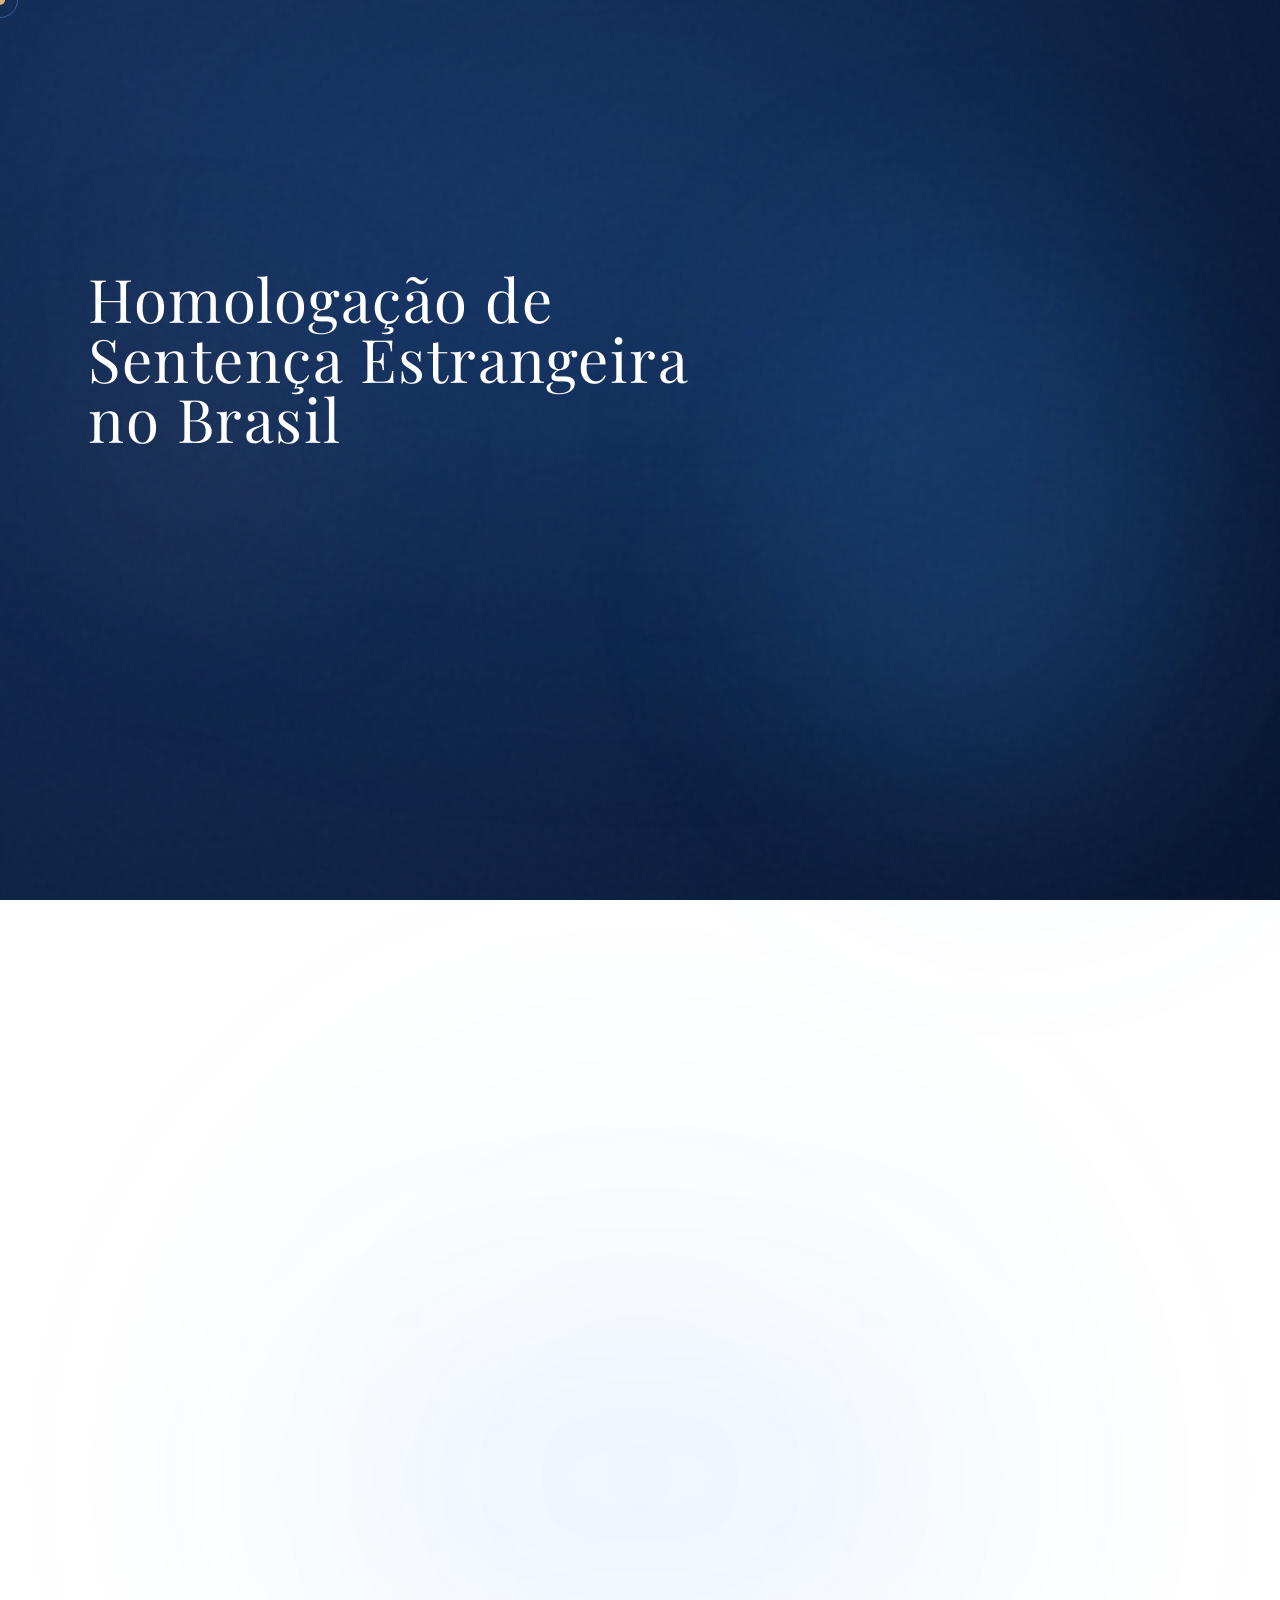
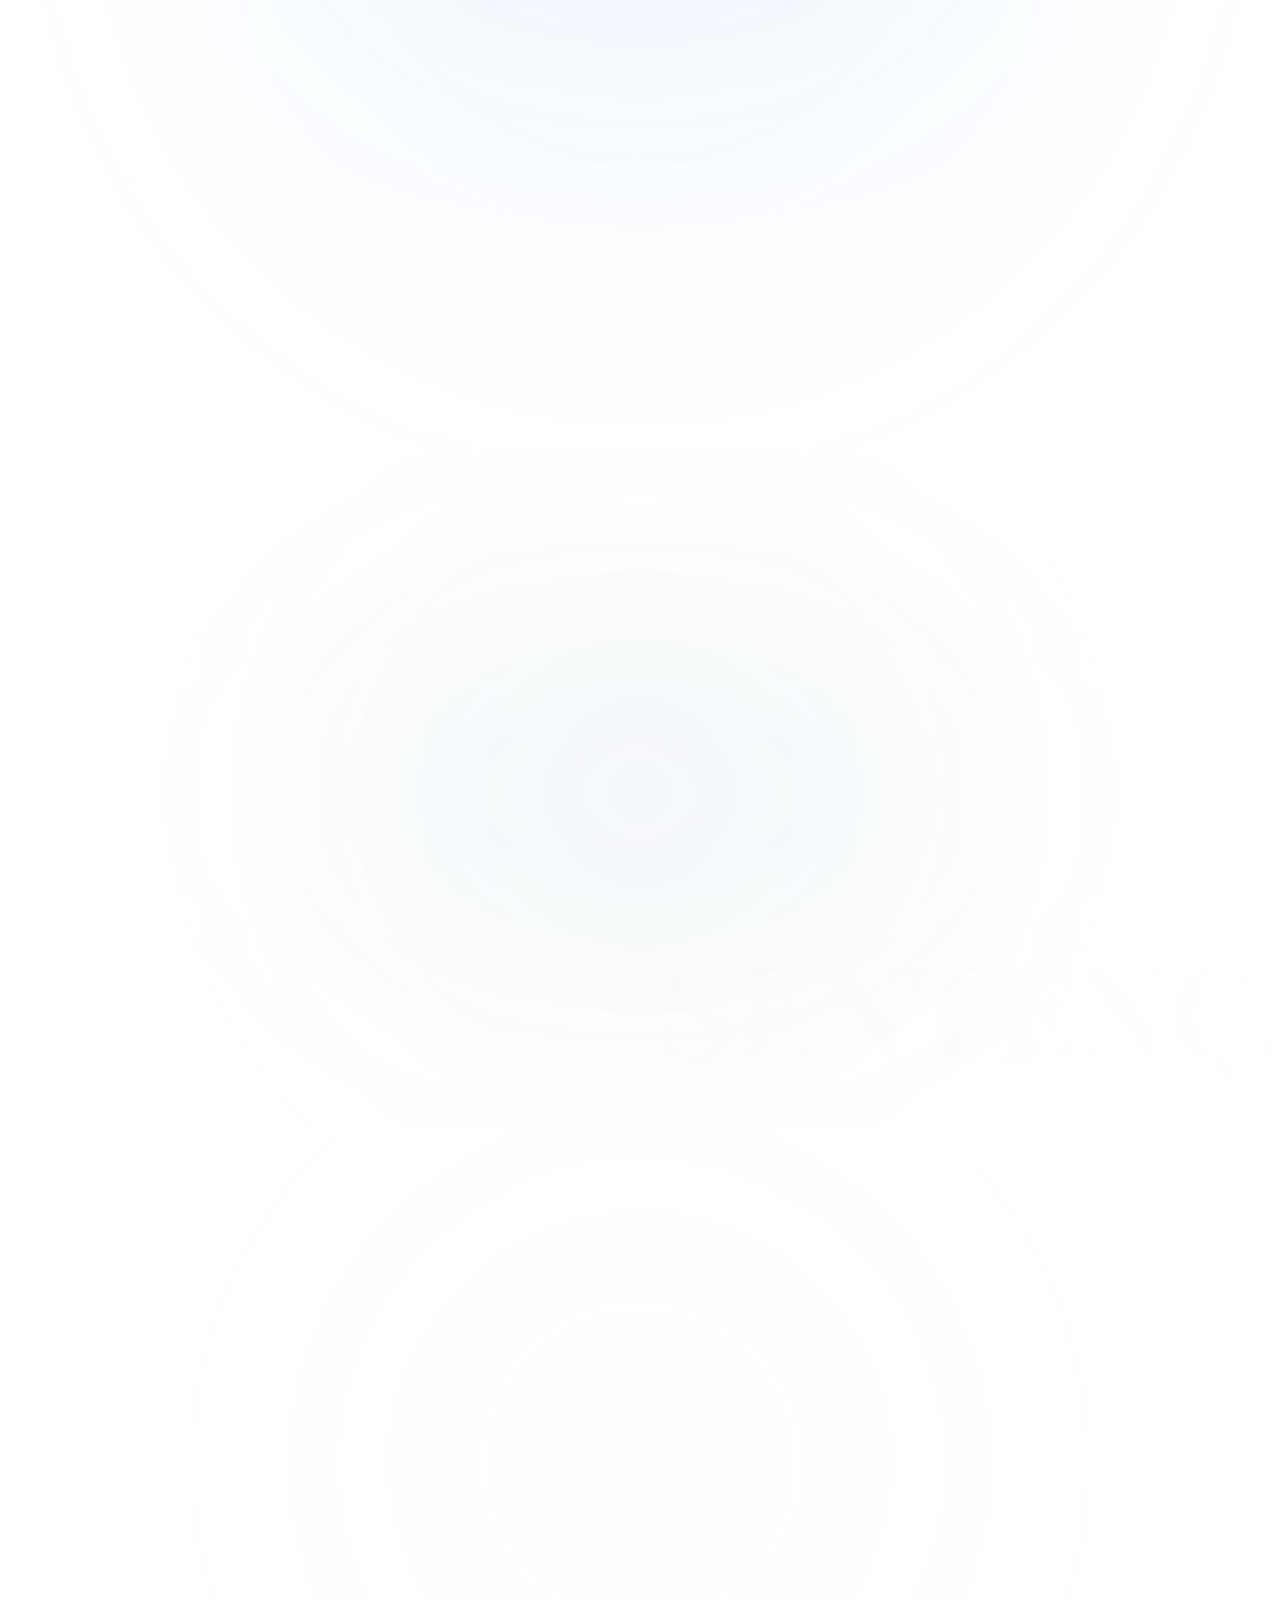
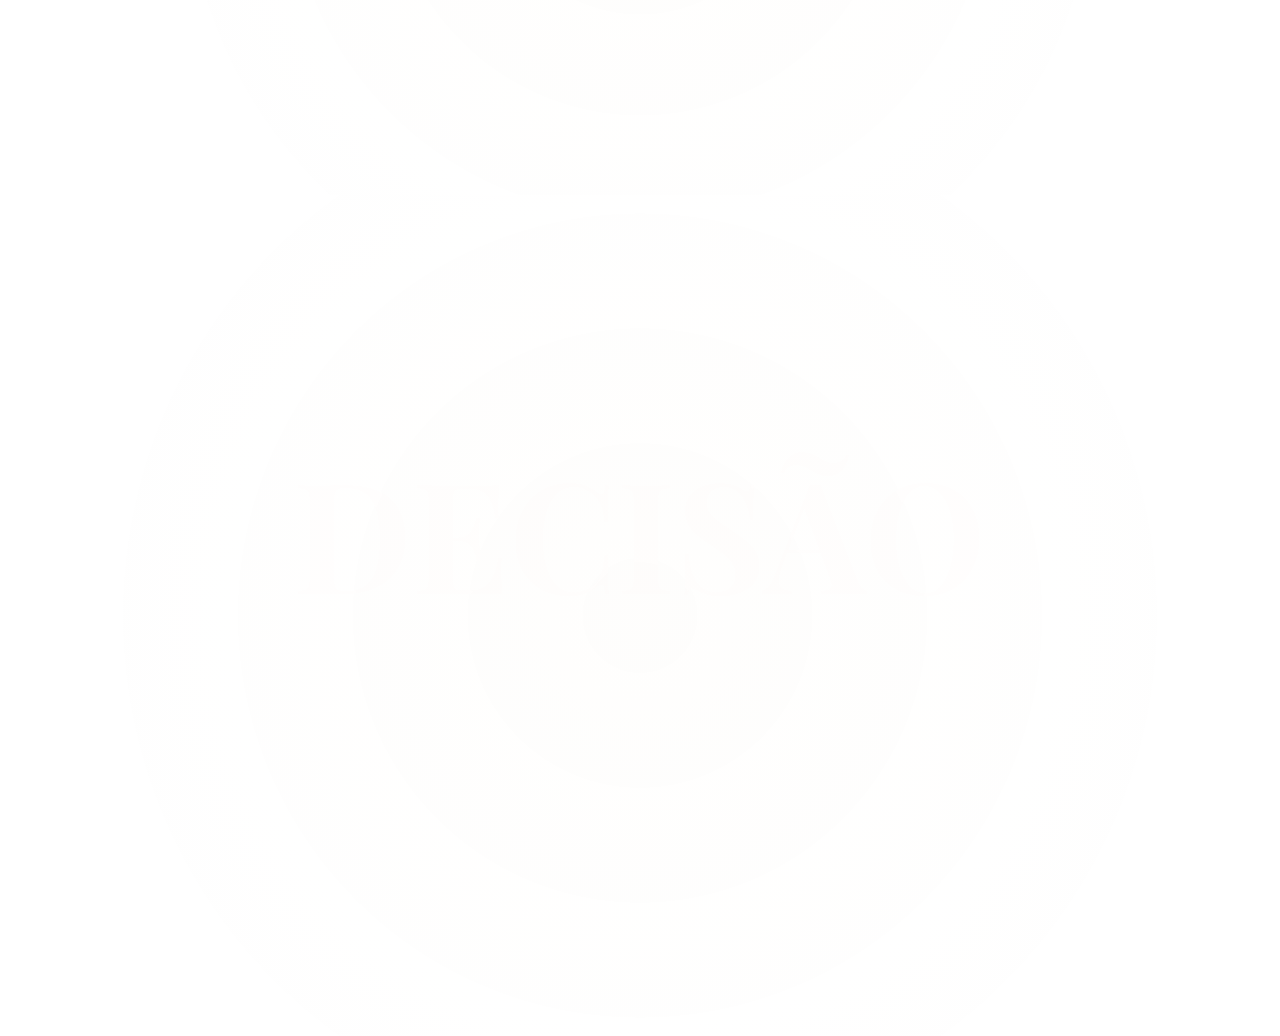
==== index.html @ bb390366 "primeira reorganização de pastas" ====
<!DOCTYPE html>
<html class="overflow-x-hidden" lang="pt-br">
<head>
    <meta charset="utf-8"/>
    <meta content="width=device-width, initial-scale=1.0" name="viewport"/>
    <title>Homologação de Sentença Estrangeira no Brasil | Dra. Fernanda Nelsen Teodoro Decesaro</title>
    <meta content="Adquira a obra definitiva de Fernanda Nelsen Teodoro Decesaro sobre o reconhecimento de decisões estrangeiras no ordenamento jurídico brasileiro. Publicado pela Juruá Editora." name="description"/>
    
    <!-- Fonts: Plus Jakarta Sans, Playfair Display & IBM Plex Mono from Google Fonts CDN -->
    <link rel="preconnect" href="https://fonts.googleapis.com">
    <link rel="preconnect" href="https://fonts.gstatic.com" crossorigin>
    <link href="https://fonts.googleapis.com/css2?family=Plus+Jakarta+Sans:ital,wght@0,200..800;1,200..800&family=Playfair+Display:ital,wght@0,400..900;1,400..900&family=IBM+Plex+Mono:ital,wght@0,100..700;1,100..700&display=swap" rel="stylesheet">
    
    <!-- Webflow Stylesheet (Local copy) -->
    <link href="assets/css/webflow.css" rel="stylesheet" type="text/css"/>
    
    <!-- Tailwind CSS (Local copy) -->
    <script src="assets/js/tailwind.js"></script>
    
    <!-- Lucide Icons UMD (Local copy) -->
    <script src="assets/js/lucide.min.js"></script>

    <!-- External Premium Libraries via CDN -->
    <!-- GSAP 3 (Core) -->
    <script src="https://cdnjs.cloudflare.com/ajax/libs/gsap/3.12.5/gsap.min.js"></script>
    <!-- GSAP ScrollTrigger -->
    <script src="https://cdnjs.cloudflare.com/ajax/libs/gsap/3.12.5/ScrollTrigger.min.js"></script>
    <!-- SplitType for editorial typography reveal -->
    <script src="https://unpkg.com/split-type"></script>
    <!-- Lenis for ultra-smooth scrolling experience -->
    <script src="https://unpkg.com/@studio-freight/lenis@1.0.42/dist/lenis.min.js"></script>

    <script>
        tailwind.config = {
            theme: {
                extend: {
                    fontFamily: {
                        sans: ['Plus Jakarta Sans', 'sans-serif'],
                        serif: ['Playfair Display', 'serif'],
                        mono: ['IBM Plex Mono', 'monospace'],
                    },
                    colors: {
                        brand: {
                            gold: '#D4B47A', // Highlight Gold
                            goldglow: '#E3CFA8', // Lighter gold
                            dark: '#0E2347', // Deep Navy Background
                            panel: '#1A3566', // Mid Blue Panel
                            border: 'rgba(244, 246, 250, 0.08)', // Ice white border
                            purple: '#2E86E8', // Accent Blue
                            pink: '#6FA8F5', // Accent Light Blue
                            blue: '#1A3566',
                            light: '#F4F6FA' // Ice White Text/Light
                        }
                    },
                    animation: {
                        'float': 'float 6s ease-in-out infinite',
                        'pulse-slow': 'pulse 4s cubic-bezier(0.4, 0, 0.6, 1) infinite',
                    },
                    keyframes: {
                        float: {
                          '0%, 100%': { transform: 'translateY(0)' },
                          '50%': { transform: 'translateY(-12px)' },
                        }
                    }
                }
            }
        }
    </script>

    <style>
        /* CSS resets and custom updates */
        body {
            background: radial-gradient(circle at 10% 10%, #152E5B 0%, #0E2347 55%, #07152d 100%);
            background-attachment: fixed;
            background-repeat: no-repeat;
            background-size: cover;
            color: #F4F6FA;
            -webkit-font-smoothing: antialiased;
            overflow-x: hidden;
            padding-top: 0 !important;
            font-family: 'Plus Jakarta Sans', sans-serif;
        }

        /* --- Custom Noise Overlay --- */
        .noise-overlay {
            position: fixed;
            top: 0;
            left: 0;
            width: 100vw;
            height: 100vh;
            content: "";
            opacity: 0.025;
            pointer-events: none;
            z-index: 9999;
            background-image: url("data:image/svg+xml,%3Csvg viewBox='0 0 200 200' xmlns='http://www.w3.org/2000/svg'%3E%3Cfilter id='noiseFilter'%3E%3CfeTurbulence type='fractalNoise' baseFrequency='0.65' numOctaves='3' stitchTiles='stitch'/%3E%3C/filter%3E%3Crect width='100%25' height='100%25' filter='url(%23noiseFilter)'/%3E%3C/svg%3E");
        }

        /* --- Scroll Entrance Reveals --- */
        .reveal {
            opacity: 0;
            transform: translateY(24px);
            transition: all 0.9s cubic-bezier(0.16, 1, 0.3, 1);
            filter: blur(6px);
        }
        .reveal.active {
            opacity: 1;
            transform: translateY(0);
            filter: blur(0);
        }

        /* --- Premium Glassmorphism --- */
        .glass-panel {
            background: linear-gradient(180deg, rgba(212, 180, 122, 0.03) 0%, rgba(244, 246, 250, 0.01) 100%);
            backdrop-filter: blur(12px);
            -webkit-backdrop-filter: blur(12px);
            border: 1px solid rgba(244, 246, 250, 0.08);
            box-shadow: 0 4px 30px rgba(0, 0, 0, 0.4);
        }
        .glass-panel:hover {
            border-color: rgba(212, 180, 122, 0.2);
            background: linear-gradient(180deg, rgba(212, 180, 122, 0.05) 0%, rgba(244, 246, 250, 0.02) 100%);
        }



        /* --- Custom Scrollbar --- */
        ::-webkit-scrollbar { width: 6px; }
        ::-webkit-scrollbar-track { background: #0E2347; }
        ::-webkit-scrollbar-thumb { background: #1A3566; border-radius: 3px; }
        ::-webkit-scrollbar-thumb:hover { background: #D4B47A; }

        /* --- Text Gradients --- */
        .text-gradient {
            background: linear-gradient(to bottom right, #F4F6FA, #D4B47A 70%, #E3CFA8);
            -webkit-background-clip: text;
            -webkit-text-fill-color: transparent;
        }
        .text-gradient-purple {
            background: linear-gradient(135deg, #F4F6FA, #6FA8F5 60%, #2E86E8);
            -webkit-background-clip: text;
            -webkit-text-fill-color: transparent;
        }

        /* --- 3D Floating Book Mockup --- */
        .perspective-container {
            perspective: 1200px;
        }
        .book-wrapper-3d {
            transform: rotateY(-18deg) rotateX(8deg) rotateZ(-2deg);
            transform-style: preserve-3d;
            box-shadow: -15px 20px 30px rgba(0, 0, 0, 0.6), 0 0 40px rgba(46, 134, 232, 0.1);
            transition: transform 0.6s cubic-bezier(0.16, 1, 0.3, 1), box-shadow 0.6s;
        }
        
        /* Floating Shadow Animation */
        @keyframes float-shadow {
            0%, 100% {
                transform: translateX(-50%) scale(0.95);
                opacity: 0.5;
            }
            50% {
                transform: translateX(-50%) scale(0.85);
                opacity: 0.3;
                filter: blur(16px);
            }
        }
        .animate-float-shadow {
            animation: float-shadow 6s ease-in-out infinite;
        }

        /* --- Webflow Button Overrides to Blue Accent --- */
        .main-cta {
            background: linear-gradient(249deg, #2E86E8, #6FA8F5) !important;
            border: none !important;
            color: #F4F6FA !important;
            font-family: 'Plus Jakarta Sans', sans-serif !important;
        }
        .main-cta:hover {
            background: linear-gradient(249deg, #1E65B8, #2E86E8) !important;
            transform: translateY(-2px) scale(1.02);
            box-shadow: 0 8px 20px rgba(46, 134, 232, 0.3) !important;
        }

        /* Custom trailing cursor classes */
        .custom-cursor-dot, .custom-cursor-ring {
            transition: width 0.3s, height 0.3s, background-color 0.3s, border-color 0.3s, transform 0.05s ease-out;
        }

        /* Custom SplitType words styles for H1 reveal to prevent flashing */
        .split-title .word {
            display: inline-block;
            overflow: hidden;
            vertical-align: bottom;
            opacity: 0;
            transform: translateY(24px);
        }

        /* Respect accessibility reduced motion setting */
        @media (prefers-reduced-motion: reduce) {
            * {
                animation-delay: 0s !important;
                animation-duration: 0s !important;
                animation-iteration-count: 1 !important;
                transition-duration: 0s !important;
                scroll-behavior: auto !important;
            }
            .animate-float {
                animation: none !important;
                transform: none !important;
            }
            .animate-float-shadow {
                animation: none !important;
                transform: translateX(-50%) scale(0.95) !important;
                opacity: 0.4 !important;
            }
            .book-wrapper-3d {
                transform: rotateY(-18deg) rotateX(8deg) rotateZ(-2deg) !important;
                transition: none !important;
            }
        }
    </style>
</head>
<body class="relative min-h-screen selection:bg-brand-gold selection:text-brand-dark overflow-x-hidden">

    <!-- Subtle Grain Noise Overlay -->
    <div class="noise-overlay"></div>

    <!-- Fixed Structural Grids and Blur Blobs -->

    <div class="fixed top-0 left-1/2 -translate-x-1/2 w-[320px] md:w-[900px] h-[500px] bg-brand-purple/15 rounded-full blur-[100px] md:blur-[140px] -z-10 animate-pulse-slow"></div>
    <div class="fixed bottom-10 right-10 w-[450px] h-[450px] bg-brand-pink/5 rounded-full blur-[120px] -z-10"></div>
    <div class="fixed top-1/3 left-10 w-[300px] h-[300px] bg-brand-gold/5 rounded-full blur-[100px] -z-10"></div>

    <!-- Giant subtle typographic decoration in background -->
    <div class="absolute top-[25%] left-[-5%] font-serif text-[12vw] font-bold text-white/[0.015] select-none pointer-events-none -z-10 leading-none">
        JURUÁ
    </div>
    <div class="absolute top-[60%] right-[-5%] font-serif text-[10vw] font-bold text-brand-gold/[0.01] select-none pointer-events-none -z-10 leading-none">
        SENTENÇA
    </div>

    <!-- Global Top Glass Navigation -->
    <nav class="fixed top-4 md:top-6 left-1/2 -translate-x-1/2 w-[95%] md:w-[80%] lg:w-[680px] z-50 transition-all duration-300 navbar-reveal opacity-0 -translate-y-4">
        <!-- Main Navbar Pill -->
        <div class="glass-panel rounded-full p-2 pl-4 pr-2 lg:px-6 flex items-center justify-between shadow-2xl relative z-20">
            <!-- Hamburger Button (Mobile/Tablet only: from 1023px down) -->
            <button id="hamburger-btn" class="lg:hidden flex items-center justify-center p-2 rounded-full text-brand-light/60 hover:text-brand-gold focus:outline-none transition-colors" aria-label="Menu">
                <svg id="hamburger-icon" class="w-5 h-5 transition-transform duration-300" fill="none" viewBox="0 0 24 24" stroke="currentColor" stroke-width="2">
                    <path stroke-linecap="round" stroke-linejoin="round" d="M4 6h16M4 12h16M4 18h16" />
                </svg>
                <svg id="close-icon" class="w-5 h-5 hidden transition-transform duration-300" fill="none" viewBox="0 0 24 24" stroke="currentColor" stroke-width="2">
                    <path stroke-linecap="round" stroke-linejoin="round" d="M6 18L18 6M6 6l12 12" />
                </svg>
            </button>
            
            <!-- Navigation Links (aligned to the left) -->
            <div class="hidden lg:flex items-center gap-8">
                <a class="text-[10px] font-bold uppercase tracking-wider text-brand-light/50 hover:text-brand-gold transition-colors duration-300" href="#hero">Início</a>
                <a class="text-[10px] font-bold uppercase tracking-wider text-brand-light/50 hover:text-brand-gold transition-colors duration-300" href="#sobre-o-livro">A Obra</a>
                <a class="text-[10px] font-bold uppercase tracking-wider text-brand-light/50 hover:text-brand-gold transition-colors duration-300" href="#detalhes">Conteúdo</a>
                <a class="text-[10px] font-bold uppercase tracking-wider text-brand-light/50 hover:text-brand-gold transition-colors duration-300" href="#sobre-a-autora">Autora</a>
                <a class="text-[10px] font-bold uppercase tracking-wider text-brand-light/50 hover:text-brand-gold transition-colors duration-300" href="#comprar">Comprar</a>
            </div>
            
            <!-- Action Button (Conic Spinning Border matching the Hero style) -->
            <div class="ml-auto lg:ml-0">
                <a class="group relative inline-flex items-center justify-center overflow-hidden rounded-full p-[1px] focus:outline-none hover:scale-[1.03] active:scale-[0.98] transition-all duration-300 shadow-[0_4px_15px_rgba(212,180,122,0.1)] hover:shadow-[0_6px_20px_rgba(212,180,122,0.2)]" href="#comprar">
                    <span class="absolute inset-[-1000%] animate-[spin_4s_linear_infinite] bg-[conic-gradient(from_90deg_at_50%_50%,#0E2347_0%,#D4B47A_50%,#0E2347_100%)]"></span>
                    <span class="inline-flex h-full w-full cursor-pointer items-center justify-center gap-2 rounded-full bg-brand-panel px-5 py-2.5 text-[10px] font-bold uppercase tracking-[0.2em] text-white backdrop-blur-3xl transition-all group-hover:bg-[#0e182a] duration-300">
                        <span>Comprar</span>
                        <i data-lucide="arrow-right" class="w-3.5 h-3.5 text-brand-gold group-hover:translate-x-0.5 transition-transform duration-300"></i>
                    </span>
                </a>
            </div>
        </div>

        <!-- Mobile Dropdown Menu (Under the pill, absolute positioned) -->
        <div id="mobile-menu" class="absolute top-[calc(100%+8px)] left-0 w-full glass-panel rounded-2xl p-4 shadow-2xl opacity-0 translate-y-[-10px] pointer-events-none transition-all duration-300 z-10 lg:hidden">
            <div class="flex flex-col space-y-4 text-center">
                <a class="mobile-menu-link text-[10px] font-bold uppercase tracking-[0.2em] text-brand-light/70 hover:text-brand-gold transition-colors py-2.5" href="#hero">Início</a>
                <a class="mobile-menu-link text-[10px] font-bold uppercase tracking-[0.2em] text-brand-light/70 hover:text-brand-gold transition-colors py-2.5" href="#sobre-o-livro">A Obra</a>
                <a class="mobile-menu-link text-[10px] font-bold uppercase tracking-[0.2em] text-brand-light/70 hover:text-brand-gold transition-colors py-2.5" href="#detalhes">Conteúdo</a>
                <a class="mobile-menu-link text-[10px] font-bold uppercase tracking-[0.2em] text-brand-light/70 hover:text-brand-gold transition-colors py-2.5" href="#sobre-a-autora">Autora</a>
                <a class="mobile-menu-link text-[10px] font-bold uppercase tracking-[0.2em] text-brand-light/70 hover:text-brand-gold transition-colors py-2.5" href="#comprar">Comprar</a>
            </div>
        </div>
    </nav>

    <!-- Custom Trailing Luxury Cursor (Desktop only) -->
    <div class="custom-cursor-dot fixed top-0 left-0 w-2.5 h-2.5 rounded-full bg-brand-gold pointer-events-none z-[9999] -translate-x-1/2 -translate-y-1/2 hidden lg:block"></div>
    <div class="custom-cursor-ring fixed top-0 left-0 w-9 h-9 rounded-full border border-brand-pink/40 pointer-events-none z-[9998] -translate-x-1/2 -translate-y-1/2 hidden lg:block"></div>

    <!-- Main Content Container -->
    <main>
        <!-- Hero Section -->
        <section id="hero" class="relative min-h-screen flex items-center justify-center pt-32 pb-12 md:pt-36 md:pb-18 overflow-hidden">
            <div class="container mx-auto px-6 max-w-6xl relative z-10">
                <div class="grid grid-cols-1 lg:grid-cols-12 gap-12 lg:gap-16 items-center">
                    
                    <!-- Left Column: Copywriting Narrative -->
                    <div class="order-2 lg:order-1 lg:col-span-7 flex flex-col items-center lg:items-start justify-center space-y-6 md:space-y-8 text-center lg:text-left">
                        
                        <!-- Eyebrow Tag -->
                        <div class="hero-eyebrow opacity-0 -translate-y-4">
                            <div class="inline-flex items-center gap-2.5 px-4 py-1.5 rounded-full border border-brand-pink/20 bg-brand-purple/10 backdrop-blur-md">
                                <span class="relative flex h-2 w-2">
                                    <span class="animate-ping absolute inline-flex h-full w-full rounded-full opacity-75 bg-brand-pink"></span>
                                    <span class="relative inline-flex rounded-full h-2 w-2 bg-brand-pink"></span>
                                </span>
                                <span class="text-[9px] font-bold text-brand-pink tracking-[0.2em] uppercase">LANÇAMENTO OFICIAL · JURUÁ EDITORA</span>
                            </div>
                        </div>

                        <!-- H1 Title -->
                        <h1 class="split-title text-4xl sm:text-5xl md:text-6xl font-serif text-white tracking-wide leading-[1.25] font-light">
                            Homologação de Sentença Estrangeira no Brasil
                        </h1>

                        <!-- Gold Divider Line -->
                        <div class="hero-divider h-[1px] w-48 bg-gradient-to-r from-brand-gold/60 via-brand-pink/20 to-transparent opacity-0 -translate-x-4 mx-auto lg:mx-0"></div>

                        <!-- Subtitle -->
                        <p class="hero-subtitle text-sm md:text-base font-sans font-light text-brand-light/90 max-w-xl leading-relaxed tracking-wide opacity-0 translate-y-4 mx-auto lg:mx-0">
                            A obra de Fernanda Nelsen Teodoro Decesaro que sistematiza, em um único volume, tudo o que o profissional do direito precisa saber sobre o reconhecimento de decisões estrangeiras no ordenamento jurídico brasileiro.
                        </p>

                        <!-- Description -->
                        <p class="hero-description text-xs md:text-sm font-sans font-light text-brand-light/60 max-w-lg leading-relaxed tracking-wide opacity-0 translate-y-4 mx-auto lg:mx-0">
                            Da fundamentação constitucional aos casos mais sensíveis da prática — divórcios, sucessões, contratos e arbitragens internacionais. Um livro escrito para quem não pode errar.
                        </p>

                        <!-- Call To Action (CTA) Button -->
                        <div class="hero-cta pt-2 opacity-0 translate-y-4">
                            <a class="group relative inline-flex items-center justify-center overflow-hidden rounded-full p-[1px] focus:outline-none hover:scale-[1.03] active:scale-[0.98] transition-all duration-300 shadow-[0_4px_25px_rgba(212,180,122,0.15)] hover:shadow-[0_8px_30px_rgba(212,180,122,0.3)]" href="#comprar">
                                <span class="absolute inset-[-1000%] animate-[spin_4s_linear_infinite] bg-[conic-gradient(from_90deg_at_50%_50%,#0E2347_0%,#D4B47A_50%,#0E2347_100%)]"></span>
                                <span class="inline-flex h-full w-full cursor-pointer items-center justify-center gap-3 rounded-full bg-brand-panel px-8 py-4 text-[10px] font-bold uppercase tracking-[0.2em] text-white backdrop-blur-3xl transition-all group-hover:bg-[#0e182a] duration-300">
                                    <span>Comprar agora</span>
                                    <i data-lucide="arrow-right" class="w-4 h-4 text-brand-gold group-hover:translate-x-1 transition-transform duration-300"></i>
                                </span>
                            </a>
                        </div>
                    </div>

                    <!-- Right Column: Mockup Showcase -->
                    <div class="order-1 lg:order-2 lg:col-span-5 flex flex-col items-center justify-center relative">
                        <!-- Soft background glow behind the book -->
                        <div class="absolute inset-0 bg-brand-purple/15 blur-[90px] rounded-full pointer-events-none -z-10 animate-pulse-slow"></div>
                        
                        <!-- Book GSAP Entrance Wrapper (fixed size and flat styling, entry animation only) -->
                        <div class="book-gsap-reveal opacity-0 filter blur-[20px] w-[90%] max-w-[340px] md:max-w-[420px] lg:w-full lg:max-w-[500px] xl:max-w-[540px] relative z-10">
                            <img alt="Mockup do livro Homologação de Sentença Estrangeira no Brasil da advogada Fernanda Nelsen Teodoro Decesaro" 
                                 class="w-full mx-auto select-none filter drop-shadow-[-15px_20px_25px_rgba(0,0,0,0.65)]" 
                                 src="assets/book-mockup.webp"
                                 fetchpriority="high"/>
                        </div>
                    </div>

                </div>
            </div>

            <!-- Discrete bottom scroll indicator -->
            <div class="scroll-indicator absolute bottom-6 left-1/2 -translate-x-1/2 flex flex-col items-center gap-2 pointer-events-none select-none opacity-0 translate-y-2">
                <span class="text-[8px] uppercase tracking-[0.25em] text-brand-light/35 font-bold font-sans">Conhecer a obra</span>
                <div class="w-4 h-7 rounded-full border border-brand-light/15 flex justify-center p-1">
                    <div class="w-1 h-1.5 bg-brand-gold rounded-full animate-bounce"></div>
                </div>
            </div>
        </section>

        <!-- Section 2: Details and Takeaways -->
        <section id="sobre-o-livro" class="relative py-12 md:py-16 overflow-hidden bg-transparent" style="background: radial-gradient(circle at 50% 50%, rgba(46, 134, 232, 0.04) 0%, rgba(14, 35, 71, 0) 75%);">
            <!-- Background lights for section 2 -->
            <div class="absolute top-1/2 left-1/2 -translate-x-1/2 -translate-y-1/2 w-[600px] h-[300px] bg-brand-purple/5 rounded-full blur-[120px] pointer-events-none -z-10 animate-pulse-slow"></div>
            
            <div class="container mx-auto px-6 max-w-6xl relative z-10">
                <!-- Section Header -->
                <div class="text-center mb-16">
                    <div class="sec2-reveal flex justify-center mb-4 opacity-0 translate-y-4">
                        <span class="text-[9px] font-bold text-brand-gold tracking-[0.25em] uppercase">CONTEÚDO EXCLUSIVO</span>
                    </div>
                    <h2 class="sec2-reveal text-3xl md:text-5xl font-serif text-white tracking-tight leading-[1.3] max-w-4xl mx-auto opacity-0 translate-y-4">
                        A referência que faltava sobre o tema <span class="italic text-brand-gold">mais complexo</span> do direito internacional <span class="text-gradient">privado brasileiro</span>
                    </h2>
                    <div class="sec2-reveal h-[1px] w-24 bg-gradient-to-r from-transparent via-brand-gold/40 to-transparent mx-auto mt-6 opacity-0 translate-y-4"></div>
                </div>

                <!-- Split Content Layout -->
                <div class="grid grid-cols-1 lg:grid-cols-12 gap-8 lg:gap-12 items-center mb-24">
                    <!-- Left Copy (First half of main text) -->
                    <div class="lg:col-span-5 text-center lg:text-left sec2-reveal-left opacity-0 -translate-x-8">
                        <div class="glass-panel rounded-2xl p-6 md:p-8 hover:border-brand-gold/20 transition-all duration-300">
                            <h4 class="text-brand-gold font-serif text-lg font-medium mb-3">Fundamentos</h4>
                            <p class="text-sm md:text-base font-sans font-light text-brand-light/75 leading-relaxed tracking-wide">
                                Reúne em uma única obra os fundamentos constitucionais, os requisitos processuais e a jurisprudência consolidada do Superior Tribunal de Justiça sobre o tema.
                            </p>
                        </div>
                    </div>

                    <!-- Center Globe Element -->
                    <div class="lg:col-span-2 flex justify-center py-6 lg:py-0">
                        <div class="sec2-reveal-center relative w-24 h-24 flex items-center justify-center opacity-0 scale-75">
                            <!-- Soft background glow -->
                            <div class="absolute inset-0 bg-brand-gold/10 blur-[20px] rounded-full pointer-events-none -z-10 animate-pulse-slow"></div>
                            
                            <!-- Animated Clean SVG Globe -->
                            <svg class="w-16 h-16 text-brand-gold select-none pointer-events-none animate-[spin_32s_linear_infinite]" viewBox="0 0 100 100" xmlns="http://www.w3.org/2000/svg">
                                <!-- Outer border circle (very thin, low opacity) -->
                                <circle cx="50" cy="50" r="45" fill="none" stroke="rgba(212, 180, 122, 0.15)" stroke-width="0.75" />
                                
                                <!-- Main Globe circle -->
                                <circle cx="50" cy="50" r="30" fill="none" stroke="currentColor" stroke-width="1.25" />
                                
                                <!-- Latitudes -->
                                <line x1="20" y1="50" x2="80" y2="50" stroke="currentColor" stroke-width="0.75" />
                                <path d="M24 35 Q50 42 76 35" fill="none" stroke="rgba(244, 246, 250, 0.2)" stroke-width="0.75" />
                                <path d="M24 65 Q50 58 76 65" fill="none" stroke="rgba(244, 246, 250, 0.2)" stroke-width="0.75" />
                                
                                <!-- Longitude Ellipse -->
                                <ellipse cx="50" cy="50" rx="15" ry="30" fill="none" stroke="currentColor" stroke-width="0.75" />
                                
                                <!-- Prime Meridian -->
                                <line x1="50" y1="20" x2="50" y2="80" stroke="currentColor" stroke-width="0.75" />
                                
                                <!-- Small central node -->
                                <circle cx="50" cy="50" r="2.5" fill="#D4B47A" />
                             </svg>
                        </div>
                    </div>

                    <!-- Right Copy (Second half of main text) -->
                    <div class="lg:col-span-5 text-center lg:text-left sec2-reveal-right opacity-0 translate-x-8">
                        <div class="glass-panel rounded-2xl p-6 md:p-8 hover:border-brand-gold/20 transition-all duration-300">
                            <h4 class="text-brand-gold font-serif text-lg font-medium mb-3">Aplicação prática</h4>
                            <p class="text-sm md:text-base font-sans font-light text-brand-light/75 leading-relaxed tracking-wide">
                                Avança da base teórica — soberania, jurisdição e cooperação internacional — até os casos mais sensíveis: divórcios, sucessões, arbitragens e contratos transnacionais.
                            </p>
                        </div>
                    </div>
                </div>

                <!-- Takeaways Grid ("O que você vai encontrar") -->
                <div class="sec2-card-container">
                    <div class="sec2-reveal flex justify-center mb-10 opacity-0 translate-y-4">
                        <h3 class="text-xs uppercase tracking-[0.2em] text-brand-pink text-center font-bold font-sans">
                            O que você vai encontrar na obra
                        </h3>
                    </div>

                    <div class="flex flex-wrap justify-center gap-6 max-w-5xl mx-auto">
                        <!-- Takeaway Card 1 -->
                        <div class="sec2-card w-full sm:w-[calc(50%-12px)] lg:w-[calc(33.333%-16px)] glass-panel rounded-2xl p-6 flex flex-col justify-between transition-all duration-300 hover:-translate-y-1 hover:border-brand-gold/30 group opacity-0 translate-y-6">
                            <div class="space-y-4 flex flex-col items-center lg:items-start text-center lg:text-left">
                                <div class="w-10 h-10 rounded-lg bg-brand-gold/10 flex items-center justify-center text-brand-gold group-hover:bg-brand-gold group-hover:text-brand-dark transition-colors duration-300">
                                    <i data-lucide="file-check" class="w-5 h-5"></i>
                                </div>
                                <h4 class="text-sm font-serif text-white tracking-wide leading-snug">Conformidade e Regulação</h4>
                                <p class="text-xs font-sans font-light text-brand-light/60 leading-relaxed">
                                    Análise atualizada conforme o CPC/2015 e o Regimento Interno do STJ.
                                </p>
                            </div>
                        </div>

                        <!-- Takeaway Card 2 -->
                        <div class="sec2-card w-full sm:w-[calc(50%-12px)] lg:w-[calc(33.333%-16px)] glass-panel rounded-2xl p-6 flex flex-col justify-between transition-all duration-300 hover:-translate-y-1 hover:border-brand-gold/30 group opacity-0 translate-y-6">
                            <div class="space-y-4 flex flex-col items-center lg:items-start text-center lg:text-left">
                                <div class="w-10 h-10 rounded-lg bg-brand-pink/10 flex items-center justify-center text-brand-pink group-hover:bg-brand-pink group-hover:text-brand-dark transition-colors duration-300">
                                    <i data-lucide="gavel" class="w-5 h-5"></i>
                                </div>
                                <h4 class="text-sm font-serif text-white tracking-wide leading-snug">Jurisprudência Consolidada</h4>
                                <p class="text-xs font-sans font-light text-brand-light/60 leading-relaxed">
                                    Jurisprudência comentada com os principais precedentes da Corte Especial.
                                </p>
                            </div>
                        </div>

                        <!-- Takeaway Card 3 -->
                        <div class="sec2-card w-full sm:w-[calc(50%-12px)] lg:w-[calc(33.333%-16px)] glass-panel rounded-2xl p-6 flex flex-col justify-between transition-all duration-300 hover:-translate-y-1 hover:border-brand-gold/30 group opacity-0 translate-y-6">
                            <div class="space-y-4 flex flex-col items-center lg:items-start text-center lg:text-left">
                                <div class="w-10 h-10 rounded-lg bg-brand-gold/10 flex items-center justify-center text-brand-gold group-hover:bg-brand-gold group-hover:text-brand-dark transition-colors duration-300">
                                    <i data-lucide="landmark" class="w-5 h-5"></i>
                                </div>
                                <h4 class="text-sm font-serif text-white tracking-wide leading-snug">Via Administrativa</h4>
                                <p class="text-xs font-sans font-light text-brand-light/60 leading-relaxed">
                                    Capítulo dedicado à homologação de divórcios consensuais por via administrativa.
                                </p>
                            </div>
                        </div>

                        <!-- Takeaway Card 4 -->
                        <div class="sec2-card w-full sm:w-[calc(50%-12px)] lg:w-[calc(50%-12px)] lg:max-w-[340px] glass-panel rounded-2xl p-6 flex flex-col justify-between transition-all duration-300 hover:-translate-y-1 hover:border-brand-gold/30 group opacity-0 translate-y-6">
                            <div class="space-y-4 flex flex-col items-center lg:items-start text-center lg:text-left">
                                <div class="w-10 h-10 rounded-lg bg-brand-pink/10 flex items-center justify-center text-brand-pink group-hover:bg-brand-pink group-hover:text-brand-dark transition-colors duration-300">
                                    <i data-lucide="briefcase" class="w-5 h-5"></i>
                                </div>
                                <h4 class="text-sm font-serif text-white tracking-wide leading-snug">Aplicação Prática</h4>
                                <p class="text-xs font-sans font-light text-brand-light/60 leading-relaxed">
                                    Aplicação prática para advogados, magistrados, registradores e consultores.
                                </p>
                            </div>
                        </div>

                        <!-- Takeaway Card 5 -->
                        <div class="sec2-card w-full sm:w-[calc(50%-12px)] lg:w-[calc(50%-12px)] lg:max-w-[340px] glass-panel rounded-2xl p-6 flex flex-col justify-between transition-all duration-300 hover:-translate-y-1 hover:border-brand-gold/30 group opacity-0 translate-y-6">
                            <div class="space-y-4 flex flex-col items-center lg:items-start text-center lg:text-left">
                                <div class="w-10 h-10 rounded-lg bg-brand-gold/10 flex items-center justify-center text-brand-gold group-hover:bg-brand-gold group-hover:text-brand-dark transition-colors duration-300">
                                    <i data-lucide="book-open" class="w-5 h-5"></i>
                                </div>
                                <h4 class="text-sm font-serif text-white tracking-wide leading-snug">Casos Reais do Dia a Dia</h4>
                                <p class="text-xs font-sans font-light text-brand-light/60 leading-relaxed">
                                    Linguagem técnica acessível, com casos reais e situações recorrentes do dia a dia.
                                </p>
                            </div>
                        </div>
                    </div>
                </div>

            </div>
        </section>

        <!-- Section 3: Detailed Accordion Content -->
        <section id="detalhes" class="relative py-12 md:py-16 overflow-hidden bg-transparent" style="background: radial-gradient(circle at 50% 50%, rgba(212, 180, 122, 0.03) 0%, rgba(14, 35, 71, 0) 70%);">
            <!-- Background glow for Section 3 -->
            <div class="absolute top-1/2 left-1/2 -translate-x-1/2 -translate-y-1/2 w-[600px] h-[300px] bg-brand-purple/5 rounded-full blur-[120px] pointer-events-none -z-10 animate-pulse-slow"></div>

            <div class="container mx-auto px-6 max-w-6xl relative z-10">
                <div class="grid grid-cols-1 lg:grid-cols-12 gap-12 lg:gap-16 items-center">
                    
                    <!-- Left Column: Devices perspective showcase -->
                    <div class="lg:col-span-6 flex justify-center items-center relative sec3-image-reveal opacity-0 scale-95">
                        <div class="absolute inset-0 bg-brand-purple/10 blur-[80px] rounded-full pointer-events-none -z-10 animate-pulse-slow"></div>
                        <div class="animate-float w-full max-w-[460px] lg:max-w-none relative">
                            <img alt="Mockup contendo laptop, tablet e smartphone demonstrando os capítulos e o conteúdo do livro da Dra. Fernanda" 
                                 class="w-full mx-auto select-none filter drop-shadow-[-12px_18px_24px_rgba(0,0,0,0.55)] transition-transform duration-500 hover:scale-[1.02]" 
                                 src="assets/book-anel.webp"
                                 loading="lazy"/>
                        </div>
                    </div>

                    <!-- Right Column: Pill, Title, Subtitle, Accordions -->
                    <div class="lg:col-span-6 text-center lg:text-left flex flex-col items-center lg:items-start justify-center space-y-6">
                        <!-- Pill Tag -->
                        <div class="sec3-reveal opacity-0 translate-y-4">
                            <div class="inline-flex items-center gap-2.5 px-4 py-1.5 rounded-full border border-brand-pink/20 bg-brand-purple/10 backdrop-blur-md">
                                <span class="text-[9px] font-bold text-brand-pink tracking-[0.2em] uppercase">Conteúdo da obra</span>
                            </div>
                        </div>

                        <!-- H2 Title -->
                        <h2 class="sec3-reveal text-3xl md:text-5xl font-serif text-white tracking-tight leading-[1.3] opacity-0 translate-y-4">
                            Esta é a estrutura dos temas que você vai encontrar no livro.
                        </h2>

                        <!-- Subtitle -->
                        <p class="sec3-reveal text-sm font-sans font-light text-brand-light/75 max-w-xl leading-relaxed tracking-wide opacity-0 translate-y-4 mx-auto lg:mx-0">
                            Clique em cada capítulo para ver as subdivisões e os tópicos abordados em cada um deles.
                        </p>

                        <!-- Accordions -->
                        <div class="sec3-reveal accordion-container space-y-4 pt-4 opacity-0 translate-y-4 w-full">
                            <!-- Accordion Item 1 -->
                            <div class="accordion-item border-b border-white/10 pb-4 transition-all duration-300">
                                <button class="accordion-header flex items-center justify-between w-full py-3 cursor-pointer select-none group focus:outline-none">
                                    <span class="text-base md:text-lg font-serif text-white group-hover:text-brand-gold transition-colors duration-300 font-medium w-full text-center lg:text-left">
                                        1. Fundamentos e Soberania
                                    </span>
                                    <span class="accordion-icon w-6 h-6 flex items-center justify-center text-brand-pink transition-transform duration-300 ease-out flex-shrink-0 ml-2">
                                        <i data-lucide="plus" class="w-5 h-5"></i>
                                    </span>
                                </button>
                                <div class="accordion-content max-h-0 overflow-hidden transition-all duration-300 ease-in-out">
                                    <ul class="space-y-3 pt-2 pb-4 pl-0 lg:pl-2 text-xs md:text-sm font-sans font-light text-brand-light/70 leading-relaxed flex flex-col items-center lg:items-start w-full">
                                        <li class="flex items-center lg:items-start justify-center lg:justify-start gap-3 text-center lg:text-left w-full">
                                            <span class="w-1.5 h-1.5 rounded-full bg-brand-gold mt-0 lg:mt-2 flex-shrink-0"></span>
                                            <span>Jurisdição e os limites do poder estatal</span>
                                        </li>
                                        <li class="flex items-center lg:items-start justify-center lg:justify-start gap-3 text-center lg:text-left w-full">
                                            <span class="w-1.5 h-1.5 rounded-full bg-brand-gold mt-0 lg:mt-2 flex-shrink-0"></span>
                                            <span>Cooperação jurídica internacional</span>
                                        </li>
                                        <li class="flex items-center lg:items-start justify-center lg:justify-start gap-3 text-center lg:text-left w-full">
                                            <span class="w-1.5 h-1.5 rounded-full bg-brand-gold mt-0 lg:mt-2 flex-shrink-0"></span>
                                            <span>A ordem pública como filtro de reconhecimento</span>
                                        </li>
                                        <li class="flex items-center lg:items-start justify-center lg:justify-start gap-3 text-center lg:text-left w-full">
                                            <span class="w-1.5 h-1.5 rounded-full bg-brand-gold mt-0 lg:mt-2 flex-shrink-0"></span>
                                            <span>Tratados e convenções aplicáveis ao Brasil</span>
                                        </li>
                                    </ul>
                                </div>
                            </div>

                            <!-- Accordion Item 2 -->
                            <div class="accordion-item border-b border-white/10 pb-4 transition-all duration-300">
                                <button class="accordion-header flex items-center justify-between w-full py-3 cursor-pointer select-none group focus:outline-none">
                                    <span class="text-base md:text-lg font-serif text-white group-hover:text-brand-gold transition-colors duration-300 font-medium w-full text-center lg:text-left">
                                        2. Requisitos e Procedimento no STJ
                                    </span>
                                    <span class="accordion-icon w-6 h-6 flex items-center justify-center text-brand-pink transition-transform duration-300 ease-out flex-shrink-0 ml-2">
                                        <i data-lucide="plus" class="w-5 h-5"></i>
                                    </span>
                                </button>
                                <div class="accordion-content max-h-0 overflow-hidden transition-all duration-300 ease-in-out">
                                    <ul class="space-y-3 pt-2 pb-4 pl-0 lg:pl-2 text-xs md:text-sm font-sans font-light text-brand-light/70 leading-relaxed flex flex-col items-center lg:items-start w-full">
                                        <li class="flex items-center lg:items-start justify-center lg:justify-start gap-3 text-center lg:text-left w-full">
                                            <span class="w-1.5 h-1.5 rounded-full bg-brand-gold mt-0 lg:mt-2 flex-shrink-0"></span>
                                            <span>Competência da Corte Especial</span>
                                        </li>
                                        <li class="flex items-center lg:items-start justify-center lg:justify-start gap-3 text-center lg:text-left w-full">
                                            <span class="w-1.5 h-1.5 rounded-full bg-brand-gold mt-0 lg:mt-2 flex-shrink-0"></span>
                                            <span>Documentos e formalidades exigidas</span>
                                        </li>
                                        <li class="flex items-center lg:items-start justify-center lg:justify-start gap-3 text-center lg:text-left w-full">
                                            <span class="w-1.5 h-1.5 rounded-full bg-brand-gold mt-0 lg:mt-2 flex-shrink-0"></span>
                                            <span>Tradução juramentada e legalização consular / apostilamento</span>
                                        </li>
                                        <li class="flex items-center lg:items-start justify-center lg:justify-start gap-3 text-center lg:text-left w-full">
                                            <span class="w-1.5 h-1.5 rounded-full bg-brand-gold mt-0 lg:mt-2 flex-shrink-0"></span>
                                            <span>Citação, contraditório e trânsito em julgado no país de origem</span>
                                        </li>
                                    </ul>
                                </div>
                            </div>

                            <!-- Accordion Item 3 -->
                            <div class="accordion-item border-b border-white/10 pb-4 transition-all duration-300">
                                <button class="accordion-header flex items-center justify-between w-full py-3 cursor-pointer select-none group focus:outline-none">
                                    <span class="text-base md:text-lg font-serif text-white group-hover:text-brand-gold transition-colors duration-300 font-medium w-full text-center lg:text-left">
                                        3. Aplicação Prática por Tipo de Decisão
                                    </span>
                                    <span class="accordion-icon w-6 h-6 flex items-center justify-center text-brand-pink transition-transform duration-300 ease-out flex-shrink-0 ml-2">
                                        <i data-lucide="plus" class="w-5 h-5"></i>
                                    </span>
                                </button>
                                <div class="accordion-content max-h-0 overflow-hidden transition-all duration-300 ease-in-out">
                                    <ul class="space-y-3 pt-2 pb-4 pl-0 lg:pl-2 text-xs md:text-sm font-sans font-light text-brand-light/70 leading-relaxed flex flex-col items-center lg:items-start w-full">
                                        <li class="flex items-center lg:items-start justify-center lg:justify-start gap-3 text-center lg:text-left w-full">
                                            <span class="w-1.5 h-1.5 rounded-full bg-brand-gold mt-0 lg:mt-2 flex-shrink-0"></span>
                                            <span>Divórcios e dissolução de união obtidos no exterior</span>
                                        </li>
                                        <li class="flex items-center lg:items-start justify-center lg:justify-start gap-3 text-center lg:text-left w-full">
                                            <span class="w-1.5 h-1.5 rounded-full bg-brand-gold mt-0 lg:mt-2 flex-shrink-0"></span>
                                            <span>Sucessões e partilha de bens em múltiplos países</span>
                                        </li>
                                        <li class="flex items-center lg:items-start justify-center lg:justify-start gap-3 text-center lg:text-left w-full">
                                            <span class="w-1.5 h-1.5 rounded-full bg-brand-gold mt-0 lg:mt-2 flex-shrink-0"></span>
                                            <span>Guarda de filhos e adoções internacionais</span>
                                        </li>
                                        <li class="flex items-center lg:items-start justify-center lg:justify-start gap-3 text-center lg:text-left w-full">
                                            <span class="w-1.5 h-1.5 rounded-full bg-brand-gold mt-0 lg:mt-2 flex-shrink-0"></span>
                                            <span>Sentenças arbitrais e contratos transnacionais</span>
                                        </li>
                                    </ul>
                                </div>
                            </div>
                        </div>

                    </div>
                </div>
            </div>
        </section>

        <!-- Section 4: About the Author -->
        <section id="sobre-a-autora" class="relative py-12 md:py-16 overflow-hidden bg-transparent" style="background: radial-gradient(circle at 50% 50%, rgba(212, 180, 122, 0.02) 0%, rgba(14, 35, 71, 0) 70%);">
            <!-- Background grid for Section 4 -->
            <div class="absolute inset-0 pointer-events-none -z-10 bg-grid opacity-[0.15]"></div>
            
            <div class="container mx-auto px-6 max-w-6xl relative z-10">
                <div class="grid grid-cols-1 lg:grid-cols-12 gap-12 lg:gap-16 items-center">
                    
                    <!-- Left Column: Biography & Info -->
                    <div class="lg:col-span-6 text-center lg:text-left flex flex-col items-center lg:items-start justify-center space-y-6 order-2 lg:order-1 sec4-reveal opacity-0 translate-y-4">
                        <!-- Eyebrow Tag -->
                        <div class="inline-flex items-center self-center lg:self-start gap-2.5 px-4 py-1.5 rounded-full border border-brand-pink/20 bg-brand-purple/10 backdrop-blur-md">
                            <span class="text-[9px] font-bold text-brand-pink tracking-[0.2em] uppercase">A Autora</span>
                        </div>
                        
                        <!-- Title -->
                        <h2 class="text-3xl md:text-5xl font-serif text-white tracking-tight leading-[1.3]">
                            Conheça <span class="text-gradient">Fernanda Nelsen Teodoro Decesaro</span>
                        </h2>

                        <!-- Main text paragraphs -->
                        <div class="space-y-4">
                            <p class="text-sm md:text-base font-sans font-light text-brand-light/90 leading-relaxed tracking-wide">
                                Fernanda Nelsen Teodoro Decesaro é advogada com atuação consolidada em direito internacional privado, direito de família e sucessões internacionais. Mestre em Direito, construiu sua carreira atendendo brasileiros no exterior e estrangeiros com vínculos jurídicos no Brasil — uma trajetória que lhe deu acesso privilegiado aos desafios práticos que a doutrina tradicional raramente alcança.
                            </p>
                            <p class="text-sm md:text-base font-sans font-light text-brand-light/90 leading-relaxed tracking-wide">
                                Sua escrita reflete essa vivência: técnica, mas nunca distante; rigorosa, mas sempre orientada para a aplicação real.
                            </p>
                        </div>

                        <!-- CTA Button to Instagram -->
                        <div class="pt-4">
                            <a class="inline-flex items-center gap-3 bg-white text-brand-dark px-7 py-3.5 rounded-full text-[10px] font-bold uppercase tracking-widest hover:bg-brand-gold hover:text-white transition-all duration-300 shadow-[0_4px_20px_rgba(255,255,255,0.1)] active:scale-95" 
                               href="https://instagram.com" 
                               target="_blank"
                               rel="noopener noreferrer">
                                <svg class="w-4 h-4 flex-shrink-0 transition-colors duration-300" viewBox="0 0 24 24" fill="none" stroke="currentColor" stroke-width="2" stroke-linecap="round" stroke-linejoin="round">
                                    <rect width="20" height="20" x="2" y="2" rx="5" ry="5"></rect>
                                    <path d="M16 11.37A4 4 0 1 1 12.63 8 4 4 0 0 1 16 11.37z"></path>
                                    <line x1="17.5" x2="17.51" y1="6.5" y2="6.5"></line>
                                </svg>
                                <span>Siga a autora no Instagram</span>
                            </a>
                        </div>
                    </div>

                    <!-- Right Column: Framed Expert Portrait with Floating Tags -->
                    <div class="lg:col-span-6 flex justify-center items-center relative sec4-image-reveal opacity-0 scale-95 order-1 lg:order-2 py-12 px-6 md:px-12">
                        <!-- Soft background glow behind photo -->
                        <div class="absolute inset-0 bg-brand-gold/5 blur-[90px] rounded-full pointer-events-none -z-10 animate-pulse-slow"></div>
                        
                        <!-- Photo Frame & Tags Container -->
                        <div class="w-full max-w-[360px] sm:max-w-[400px] relative">
                            
                            <!-- Floating Tag 1: Mestre em Direito (Top Left) -->
                            <div class="absolute top-[8%] left-[-8%] md:left-[-12%] z-20 bg-brand-dark/95 rounded-full border border-brand-gold/30 px-3 py-1.5 text-[8px] md:text-[9px] text-brand-gold uppercase tracking-wider font-bold shadow-lg flex items-center gap-1.5 backdrop-blur-md whitespace-nowrap">
                                <i data-lucide="graduation-cap" class="w-3.5 h-3.5"></i>
                                <span>Mestre em Direito</span>
                            </div>

                            <!-- Floating Tag 2: Dir. Internacional (Top Right) -->
                            <div class="absolute top-[22%] right-[-8%] md:right-[-12%] z-20 bg-brand-dark/95 rounded-full border border-brand-pink/30 px-3 py-1.5 text-[8px] md:text-[9px] text-brand-pink uppercase tracking-wider font-bold shadow-lg flex items-center gap-1.5 backdrop-blur-md whitespace-nowrap">
                                <i data-lucide="globe" class="w-3.5 h-3.5"></i>
                                <span>Dir. Internacional</span>
                            </div>

                            <!-- Floating Tag 3: Atuação no STJ (Middle Left) -->
                            <div class="absolute top-[40%] left-[-12%] md:left-[-16%] z-20 bg-brand-dark/95 rounded-full border border-brand-gold/30 px-3 py-1.5 text-[8px] md:text-[9px] text-brand-gold uppercase tracking-wider font-bold shadow-lg flex items-center gap-1.5 backdrop-blur-md whitespace-nowrap">
                                <i data-lucide="gavel" class="w-3.5 h-3.5"></i>
                                <span>Atuação no STJ</span>
                            </div>

                            <!-- Floating Tag 4: Membro OAB/PR (Middle Right) -->
                            <div class="absolute top-[58%] right-[-10%] md:right-[-14%] z-20 bg-brand-dark/95 rounded-full border border-brand-pink/30 px-3 py-1.5 text-[8px] md:text-[9px] text-brand-pink uppercase tracking-wider font-bold shadow-lg flex items-center gap-1.5 backdrop-blur-md whitespace-nowrap">
                                <i data-lucide="award" class="w-3.5 h-3.5"></i>
                                <span>Membro OAB/PR</span>
                            </div>

                            <!-- Floating Tag 5: Prof. Pós-Graduação (Bottom Left) -->
                            <div class="absolute bottom-[10%] left-[-6%] md:left-[-10%] z-20 bg-brand-dark/95 rounded-full border border-brand-gold/30 px-3 py-1.5 text-[8px] md:text-[9px] text-brand-gold uppercase tracking-wider font-bold shadow-lg flex items-center gap-1.5 backdrop-blur-md whitespace-nowrap">
                                <i data-lucide="book-open" class="w-3.5 h-3.5"></i>
                                <span>Prof. Pós-Graduação</span>
                            </div>

                            <!-- Image -->
                            <img alt="Fernanda Nelsen Teodoro Decesaro - Autora do livro" 
                                 class="w-full object-cover rounded-3xl border border-white/10 shadow-[0_15px_35px_rgba(0,0,0,0.55)] select-none transition-transform duration-500 hover:scale-[1.02]" 
                                 src="assets/foto-expert-fernanda.webp"
                                 loading="lazy"/>
                        </div>
                    </div>

                </div>
            </div>
        </section>

        <!-- Section 5: Readers Profile (Is it for you?) -->
        <section id="comprar" class="relative py-12 md:py-16 overflow-hidden bg-transparent" style="background: radial-gradient(circle at 50% 50%, rgba(212, 180, 122, 0.02) 0%, rgba(14, 35, 71, 0) 75%);">
            <!-- Typographic background watermark -->
            <div class="absolute top-[40%] left-1/2 -translate-x-1/2 -translate-y-1/2 font-serif text-[12vw] font-bold text-brand-gold/[0.008] select-none pointer-events-none -z-10 leading-none uppercase">
                Decisão
            </div>

            <div class="container mx-auto px-6 max-w-6xl relative z-10">
                
                <!-- Section Header -->
                <div class="text-center mb-16 sec5-reveal opacity-0 translate-y-4">
                    <div class="flex justify-center mb-4">
                        <span class="text-[9px] font-bold text-brand-gold tracking-[0.25em] uppercase">Antes de comprar</span>
                    </div>
                    <h2 class="text-3xl md:text-5xl font-serif text-white tracking-tight leading-[1.3]">
                        Este livro é para você?
                    </h2>
                    <div class="h-[1px] w-24 bg-gradient-to-r from-transparent via-brand-gold/40 to-transparent mx-auto mt-6"></div>
                </div>

                <!-- Mirror Bento Grid Layout -->
                <div class="grid grid-cols-1 lg:grid-cols-12 gap-8 lg:gap-12 items-stretch mt-12 mb-16 sec5-reveal opacity-0 translate-y-4">
                    
                    <!-- Left Column: Is for you -->
                    <div class="lg:col-span-5 glass-panel rounded-3xl p-6 md:p-8 flex flex-col items-center lg:items-start text-center lg:text-left space-y-6 hover:border-brand-gold/30 hover:shadow-[0_0_35px_rgba(212,180,122,0.08)] transition-all duration-500">
                        <h3 class="text-lg md:text-xl font-serif text-brand-gold font-medium border-b border-white/5 pb-3 w-full text-center lg:text-left">
                            É para você se:
                        </h3>
                        <ul class="space-y-4 text-xs md:text-sm font-sans font-light text-brand-light/80 leading-relaxed w-full flex flex-col items-center lg:items-start">
                            <li class="flex items-center lg:items-start justify-center lg:justify-start gap-3 group w-full">
                                <span class="w-5 h-5 rounded-full bg-brand-gold/10 flex items-center justify-center text-brand-gold group-hover:bg-brand-gold group-hover:text-brand-dark transition-colors duration-300 flex-shrink-0 mt-0 lg:mt-0.5">
                                    <i data-lucide="check-circle-2" class="w-3 h-3"></i>
                                </span>
                                <span class="text-center lg:text-left">Você atende clientes com vínculos jurídicos no exterior</span>
                            </li>
                            <li class="flex items-center lg:items-start justify-center lg:justify-start gap-3 group w-full">
                                <span class="w-5 h-5 rounded-full bg-brand-gold/10 flex items-center justify-center text-brand-gold group-hover:bg-brand-gold group-hover:text-brand-dark transition-colors duration-300 flex-shrink-0 mt-0 lg:mt-0.5">
                                    <i data-lucide="check-circle-2" class="w-3 h-3"></i>
                                </span>
                                <span class="text-center lg:text-left">Você trava em processos de homologação por falta de uma referência confiável</span>
                            </li>
                            <li class="flex items-center lg:items-start justify-center lg:justify-start gap-3 group w-full">
                                <span class="w-5 h-5 rounded-full bg-brand-gold/10 flex items-center justify-center text-brand-gold group-hover:bg-brand-gold group-hover:text-brand-dark transition-colors duration-300 flex-shrink-0 mt-0 lg:mt-0.5">
                                    <i data-lucide="check-circle-2" class="w-3 h-3"></i>
                                </span>
                                <span class="text-center lg:text-left">Você quer dominar divórcios, sucessões e contratos internacionais com segurança</span>
                            </li>
                            <li class="flex items-center lg:items-start justify-center lg:justify-start gap-3 group w-full">
                                <span class="w-5 h-5 rounded-full bg-brand-gold/10 flex items-center justify-center text-brand-gold group-hover:bg-brand-gold group-hover:text-brand-dark transition-colors duration-300 flex-shrink-0 mt-0 lg:mt-0.5">
                                    <i data-lucide="check-circle-2" class="w-3 h-3"></i>
                                </span>
                                <span class="text-center lg:text-left">Você é registrador, advogado ou consultor e não pode errar nesse tema</span>
                            </li>
                            <li class="flex items-center lg:items-start justify-center lg:justify-start gap-3 group w-full">
                                <span class="w-5 h-5 rounded-full bg-brand-gold/10 flex items-center justify-center text-brand-gold group-hover:bg-brand-gold group-hover:text-brand-dark transition-colors duration-300 flex-shrink-0 mt-0 lg:mt-0.5">
                                    <i data-lucide="check-circle-2" class="w-3 h-3"></i>
                                </span>
                                <span class="text-center lg:text-left">Você estuda direito internacional privado e quer base sólida, não superficial</span>
                            </li>
                        </ul>
                    </div>

                    <!-- Center Column: Decision Divisor Line -->
                    <div class="lg:col-span-2 hidden lg:flex flex-col items-center justify-center relative">
                        <div class="h-full w-[1px] bg-gradient-to-b from-brand-gold/5 via-brand-gold/25 to-brand-gold/5 border-dashed border-l border-brand-gold/15"></div>
                        <div class="absolute top-1/2 -translate-y-1/2 flex items-center justify-center">
                            <div class="absolute w-3 h-3 bg-brand-gold rounded-full shadow-[0_0_15px_rgba(212,180,122,0.8)] animate-ping"></div>
                            <div class="w-3.5 h-3.5 bg-brand-dark border-2 border-brand-gold rounded-full z-10 rotate-45"></div>
                        </div>
                    </div>

                    <!-- Right Column: Is NOT for you -->
                    <div class="lg:col-span-5 glass-panel rounded-3xl p-6 md:p-8 flex flex-col items-center lg:items-start text-center lg:text-left space-y-6 hover:border-brand-pink/20 hover:shadow-[0_0_30px_rgba(111,168,245,0.04)] transition-all duration-500 bg-white/[0.005]">
                        <h3 class="text-lg md:text-xl font-serif text-brand-pink/70 font-medium border-b border-white/5 pb-3 w-full text-center lg:text-left">
                            Não é para você se:
                        </h3>
                        <ul class="space-y-4 text-xs md:text-sm font-sans font-light text-brand-light/60 leading-relaxed w-full flex flex-col items-center lg:items-start">
                            <li class="flex items-center lg:items-start justify-center lg:justify-start gap-3 group w-full">
                                <span class="w-5 h-5 rounded-full bg-brand-pink/5 flex items-center justify-center text-brand-pink/40 group-hover:bg-brand-pink/20 group-hover:text-brand-pink transition-colors duration-300 flex-shrink-0 mt-0 lg:mt-0.5">
                                    <i data-lucide="x-circle" class="w-3 h-3"></i>
                                </span>
                                <span class="text-center lg:text-left">Você busca um resumo raso de internet</span>
                            </li>
                            <li class="flex items-center lg:items-start justify-center lg:justify-start gap-3 group w-full">
                                <span class="w-5 h-5 rounded-full bg-brand-pink/5 flex items-center justify-center text-brand-pink/40 group-hover:bg-brand-pink/20 group-hover:text-brand-pink transition-colors duration-300 flex-shrink-0 mt-0 lg:mt-0.5">
                                    <i data-lucide="x-circle" class="w-3 h-3"></i>
                                </span>
                                <span class="text-center lg:text-left">Você nunca pretende lidar com decisões estrangeiras</span>
                            </li>
                            <li class="flex items-center lg:items-start justify-center lg:justify-start gap-3 group w-full">
                                <span class="w-5 h-5 rounded-full bg-brand-pink/5 flex items-center justify-center text-brand-pink/40 group-hover:bg-brand-pink/20 group-hover:text-brand-pink transition-colors duration-300 flex-shrink-0 mt-0 lg:mt-0.5">
                                    <i data-lucide="x-circle" class="w-3 h-3"></i>
                                </span>
                                <span class="text-center lg:text-left">Você quer respostas prontas sem entender o raciocínio jurídico por trás</span>
                            </li>
                        </ul>
                    </div>

                </div>

                <!-- Final purchase CTA (Conic Border Spin Button) -->
                <div class="flex flex-col items-center justify-center space-y-4 text-center mt-16 sec5-reveal opacity-0 translate-y-4">
                    <a class="group relative inline-flex items-center justify-center overflow-hidden rounded-full p-[1px] focus:outline-none hover:scale-[1.03] active:scale-[0.98] transition-all duration-300 shadow-[0_4px_25px_rgba(212,180,122,0.15)] hover:shadow-[0_8px_30px_rgba(212,180,122,0.3)]" href="https://www.jurua.com.br" target="_blank" rel="noopener noreferrer">
                        <span class="absolute inset-[-1000%] animate-[spin_4s_linear_infinite] bg-[conic-gradient(from_90deg_at_50%_50%,#0E2347_0%,#D4B47A_50%,#0E2347_100%)]"></span>
                        <span class="inline-flex h-full w-full cursor-pointer items-center justify-center gap-3 rounded-full bg-brand-panel px-8 py-4 text-[10px] font-bold uppercase tracking-[0.2em] text-white backdrop-blur-3xl transition-all group-hover:bg-[#0e182a] duration-300">
                            <span>Quero meu exemplar</span>
                            <i data-lucide="arrow-right" class="w-4 h-4 text-brand-gold group-hover:translate-x-1 transition-transform duration-300"></i>
                        </span>
                    </a>
                    <p class="text-[9px] uppercase tracking-[0.25em] text-brand-light/35 font-mono pt-2">
                        Compra 100% Segura · Distribuição Oficial Juruá Editora
                    </p>
                </div>

            </div>
        </section>
    </main>

    <!-- Scripts initialization -->
    <script>
        document.addEventListener("DOMContentLoaded", () => {
            // 1. Initialize Lucide Icons
            lucide.createIcons();

            // Mobile Hamburger Menu Toggle
            const hamburgerBtn = document.getElementById('hamburger-btn');
            const hamburgerIcon = document.getElementById('hamburger-icon');
            const closeIcon = document.getElementById('close-icon');
            const mobileMenu = document.getElementById('mobile-menu');
            const mobileMenuLinks = document.querySelectorAll('.mobile-menu-link');

            if (hamburgerBtn && mobileMenu) {
                const toggleMenu = () => {
                    const isOpen = !mobileMenu.classList.contains('pointer-events-none');
                    if (isOpen) {
                        mobileMenu.classList.add('pointer-events-none', 'opacity-0', 'translate-y-[-10px]');
                        hamburgerIcon.classList.remove('hidden');
                        closeIcon.classList.add('hidden');
                    } else {
                        mobileMenu.classList.remove('pointer-events-none', 'opacity-0', 'translate-y-[-10px]');
                        hamburgerIcon.classList.add('hidden');
                        closeIcon.classList.remove('hidden');
                    }
                };

                hamburgerBtn.addEventListener('click', (e) => {
                    e.stopPropagation();
                    toggleMenu();
                });

                // Close menu when clicking outside
                document.addEventListener('click', (e) => {
                    if (!mobileMenu.contains(e.target) && !hamburgerBtn.contains(e.target)) {
                        mobileMenu.classList.add('pointer-events-none', 'opacity-0', 'translate-y-[-10px]');
                        hamburgerIcon.classList.remove('hidden');
                        closeIcon.classList.add('hidden');
                    }
                });

                // Close menu when a link is clicked
                mobileMenuLinks.forEach(link => {
                    link.addEventListener('click', () => {
                        mobileMenu.classList.add('pointer-events-none', 'opacity-0', 'translate-y-[-10px]');
                        hamburgerIcon.classList.remove('hidden');
                        closeIcon.classList.add('hidden');
                    });
                });
            }

            // 2. Initialize Lenis Smooth Scroll
            const lenis = new Lenis({
                duration: 1.1,
                easing: (t) => Math.min(1, 1.001 - Math.pow(2, -10 * t)),
                direction: 'vertical',
                gestureDirection: 'vertical',
                smooth: true,
                mouseMultiplier: 1,
                smoothTouch: false,
                touchMultiplier: 1.5,
                infinite: false,
            });

            // Update ScrollTrigger on Lenis scroll
            lenis.on('scroll', () => {
                if (window.ScrollTrigger) ScrollTrigger.update();
            });

            // Sync with GSAP ticker
            gsap.ticker.add((time) => {
                lenis.raf(time * 1000);
            });
            gsap.ticker.lagSmoothing(0);

            // 3. Custom trailing cursor (desktop pointer movements only)
            const cursorDot = document.querySelector('.custom-cursor-dot');
            const cursorRing = document.querySelector('.custom-cursor-ring');
            const isTouchDevice = 'ontouchstart' in window || navigator.maxTouchPoints > 0;

            if (cursorDot && cursorRing && !isTouchDevice && window.innerWidth > 1024) {
                let mouseX = window.innerWidth / 2, mouseY = window.innerHeight / 2;
                let dotX = mouseX, dotY = mouseY;
                let ringX = mouseX, ringY = mouseY;
                
                window.addEventListener('mousemove', (e) => {
                    mouseX = e.clientX;
                    mouseY = e.clientY;
                });
                
                // GSAP ticker for smooth cursor trailing
                gsap.ticker.add(() => {
                    const dt = 1.0 - Math.exp(-0.25); // lerp interpolation factor for responsiveness
                    dotX += (mouseX - dotX) * dt;
                    dotY += (mouseY - dotY) * dt;
                    
                    const ringDt = 1.0 - Math.exp(-0.08); // smoother/slower lerp for the outer ring
                    ringX += (mouseX - ringX) * ringDt;
                    ringY += (mouseY - ringY) * ringDt;

                    gsap.set(cursorDot, { x: dotX, y: dotY });
                    gsap.set(cursorRing, { x: ringX, y: ringY });
                });
                
                // Expand and color cursor ring on interactive hoverables
                const hoverables = document.querySelectorAll('a, button, input, select, textarea, [role="button"], img.book-wrapper-3d');
                hoverables.forEach(el => {
                    el.addEventListener('mouseenter', () => {
                        cursorRing.style.width = '52px';
                        cursorRing.style.height = '52px';
                        cursorRing.style.borderColor = '#D4B47A';
                        cursorRing.style.backgroundColor = 'rgba(212, 180, 122, 0.08)';
                        cursorDot.style.transform = 'translate(-50%, -50%) scale(0.6)';
                    });
                    el.addEventListener('mouseleave', () => {
                        cursorRing.style.width = '36px';
                        cursorRing.style.height = '36px';
                        cursorRing.style.borderColor = 'rgba(111, 168, 245, 0.4)';
                        cursorRing.style.backgroundColor = 'transparent';
                        cursorDot.style.transform = 'translate(-50%, -50%) scale(1)';
                    });
                });
            } else {
                // Hide cursors if touch device or smaller screen
                if (cursorDot) cursorDot.style.display = 'none';
                if (cursorRing) cursorRing.style.display = 'none';
            }

            // 4. Split H1 title words using SplitType library
            const splitTitle = new SplitType('.split-title', { types: 'words' });
            
            // Re-apply special formatting classes for specific words in the title
            // Title: "Homologação de Sentença Estrangeira no Brasil"
            // Words: 0: Homologação, 1: de, 2: Sentença, 3: Estrangeira, 4: no, 5: Brasil
            if (splitTitle.words && splitTitle.words.length >= 6) {
                // Word 3: "Estrangeira" -> Italic and Gold
                splitTitle.words[3].classList.add('italic', 'text-brand-gold');
                // Word 4: "no" -> Text Gradient
                splitTitle.words[4].classList.add('text-gradient');
                // Word 5: "Brasil" -> Text Gradient
                splitTitle.words[5].classList.add('text-gradient');
            }

            // 5. GSAP Entrance Animations timeline
            const prefersReducedMotion = window.matchMedia('(prefers-reduced-motion: reduce)').matches;

            if (prefersReducedMotion) {
                // Instantly set elements opacity and bypass complex movements
                gsap.set('.navbar-reveal, .hero-eyebrow, .split-title, .hero-divider, .hero-subtitle, .hero-description, .hero-cta, .book-gsap-reveal, .scroll-indicator', { 
                    opacity: 1, 
                    y: 0, 
                    x: 0,
                    scale: 1, 
                    rotateY: 0,
                    filter: 'blur(0px)'
                });
                gsap.set(splitTitle.words, {
                    opacity: 1,
                    y: 0
                });
            } else {
                const tl = gsap.timeline();

                // Fade-in navigation bar
                tl.to('.navbar-reveal', {
                    opacity: 1,
                    y: 0,
                    duration: 1.0,
                    ease: 'power3.out'
                });

                // Stagger eyebrow and split title words
                tl.to('.hero-eyebrow', {
                    opacity: 1,
                    y: 0,
                    duration: 0.8,
                    ease: 'power3.out'
                }, '-=0.6');

                // Animate heading letters/words
                tl.to(splitTitle.words, {
                    opacity: 1,
                    y: 0,
                    duration: 0.9,
                    stagger: 0.08,
                    ease: 'power4.out'
                }, '-=0.6');

                // Animate divider line
                tl.to('.hero-divider', {
                    opacity: 1,
                    x: 0,
                    duration: 0.8,
                    ease: 'power2.out'
                }, '-=0.5');

                // Stagger paragraph, description and CTA
                tl.to('.hero-subtitle', {
                    opacity: 1,
                    y: 0,
                    duration: 0.8,
                    ease: 'power3.out'
                }, '-=0.5');

                tl.to('.hero-description', {
                    opacity: 1,
                    y: 0,
                    duration: 0.8,
                    ease: 'power3.out'
                }, '-=0.6');

                tl.to('.hero-cta', {
                    opacity: 1,
                    y: 0,
                    duration: 0.8,
                    ease: 'back.out(1.6)'
                }, '-=0.6');

                // Reveal Book mockup cover with fade-in and blur-in
                tl.to('.book-gsap-reveal', {
                    opacity: 1,
                    filter: 'blur(0px)',
                    duration: 1.4,
                    ease: 'power3.out'
                }, '-=0.9');

                tl.to('.scroll-indicator', {
                    opacity: 1,
                    y: 0,
                    duration: 0.8,
                    ease: 'power3.out'
                }, '-=0.4');
            }

            // 7. GSAP ScrollTrigger Animations for Section 2
            if (!prefersReducedMotion) {
                // Register ScrollTrigger
                gsap.registerPlugin(ScrollTrigger);

                // Section 2 Header trigger
                gsap.to('.sec2-reveal', {
                    scrollTrigger: {
                        trigger: '#sobre-o-livro',
                        start: 'top 80%',
                    },
                    opacity: 1,
                    y: 0,
                    duration: 1.0,
                    stagger: 0.15,
                    ease: 'power3.out'
                });

                // Split Left text trigger
                gsap.to('.sec2-reveal-left', {
                    scrollTrigger: {
                        trigger: '#sobre-o-livro',
                        start: 'top 70%',
                    },
                    opacity: 1,
                    x: 0,
                    duration: 1.0,
                    ease: 'power3.out'
                });

                // Split Center globe trigger
                gsap.to('.sec2-reveal-center', {
                    scrollTrigger: {
                        trigger: '#sobre-o-livro',
                        start: 'top 70%',
                    },
                    opacity: 1,
                    scale: 1,
                    duration: 1.2,
                    ease: 'back.out(1.5)'
                });

                // Split Right text trigger
                gsap.to('.sec2-reveal-right', {
                    scrollTrigger: {
                        trigger: '#sobre-o-livro',
                        start: 'top 70%',
                    },
                    opacity: 1,
                    x: 0,
                    duration: 1.0,
                    ease: 'power3.out'
                });

                // Bento cards trigger
                gsap.to('.sec2-card', {
                    scrollTrigger: {
                        trigger: '.sec2-card-container',
                        start: 'top 85%',
                    },
                    opacity: 1,
                    y: 0,
                    duration: 0.8,
                    stagger: 0.12,
                    ease: 'power3.out'
                });

                // Section 3 reveals
                gsap.to('.sec3-reveal', {
                    scrollTrigger: {
                        trigger: '#detalhes',
                        start: 'top 80%',
                    },
                    opacity: 1,
                    y: 0,
                    duration: 1.0,
                    stagger: 0.15,
                    ease: 'power3.out'
                });

                gsap.to('.sec3-image-reveal', {
                    scrollTrigger: {
                        trigger: '#detalhes',
                        start: 'top 75%',
                    },
                    opacity: 1,
                    scale: 1,
                    duration: 1.2,
                    ease: 'power3.out'
                });

                // Section 4 reveals
                gsap.to('.sec4-reveal', {
                    scrollTrigger: {
                        trigger: '#sobre-a-autora',
                        start: 'top 80%',
                    },
                    opacity: 1,
                    y: 0,
                    duration: 1.0,
                    stagger: 0.15,
                    ease: 'power3.out'
                });

                gsap.to('.sec4-image-reveal', {
                    scrollTrigger: {
                        trigger: '#sobre-a-autora',
                        start: 'top 75%',
                    },
                    opacity: 1,
                    scale: 1,
                    duration: 1.2,
                    ease: 'power3.out'
                });

                // Section 5 reveals
                gsap.to('.sec5-reveal', {
                    scrollTrigger: {
                        trigger: '#comprar',
                        start: 'top 80%',
                    },
                    opacity: 1,
                    y: 0,
                    duration: 1.0,
                    stagger: 0.15,
                    ease: 'power3.out'
                });
            } else {
                // Instantly set Section 2, Section 3, Section 4 and Section 5 values
                gsap.set('.sec2-reveal, .sec2-reveal-left, .sec2-reveal-center, .sec2-reveal-right, .sec2-card, .sec3-reveal, .sec3-image-reveal, .sec4-reveal, .sec4-image-reveal, .sec5-reveal', {
                    opacity: 1,
                    y: 0,
                    x: 0,
                    scale: 1
                });
            }

            // 8. Accordion Toggle Logic
            const accordionItems = document.querySelectorAll('.accordion-item');
            accordionItems.forEach(item => {
                const header = item.querySelector('.accordion-header');
                const content = item.querySelector('.accordion-content');
                const icon = item.querySelector('.accordion-icon');
                
                header.addEventListener('click', () => {
                    const isOpen = item.classList.contains('accordion-active');
                    
                    // Close all other items
                    accordionItems.forEach(otherItem => {
                        otherItem.classList.remove('accordion-active');
                        otherItem.querySelector('.accordion-content').style.maxHeight = null;
                        const otherIcon = otherItem.querySelector('.accordion-icon');
                        if (otherIcon) {
                            otherIcon.style.transform = 'rotate(0deg)';
                            otherIcon.style.color = ''; // reset color to inherit brand-pink
                        }
                    });
                    
                    if (!isOpen) {
                        item.classList.add('accordion-active');
                        content.style.maxHeight = content.scrollHeight + "px";
                        if (icon) {
                            icon.style.transform = 'rotate(45deg)';
                            icon.style.color = '#D4B47A'; // brand-gold when active
                        }
                    }
                    
                    // Refresh GSAP ScrollTrigger to recalculate layout dimensions
                    setTimeout(() => {
                        if (window.ScrollTrigger) ScrollTrigger.refresh();
                    }, 300);
                });
            });

        });
    </script>
</body>
</html>
---- assets/css/webflow.css ----
html {
  -ms-text-size-adjust: 100%;
  -webkit-text-size-adjust: 100%;
  font-family: sans-serif;
}

body {
  margin: 0;
}

article, aside, details, figcaption, figure, footer, header, hgroup, main, menu, nav, section, summary {
  display: block;
}

audio, canvas, progress, video {
  vertical-align: baseline;
  display: inline-block;
}

audio:not([controls]) {
  height: 0;
  display: none;
}

[hidden], template {
  display: none;
}

a {
  background-color: rgba(0, 0, 0, 0);
}

a:active, a:hover {
  outline: 0;
}

abbr[title] {
  border-bottom: 1px dotted;
}

b, strong {
  font-weight: bold;
}

dfn {
  font-style: italic;
}

h1 {
  margin: .67em 0;
  font-size: 2em;
}

mark {
  color: #000;
  background: #ff0;
}

small {
  font-size: 80%;
}

sub, sup {
  vertical-align: baseline;
  font-size: 75%;
  line-height: 0;
  position: relative;
}

sup {
  top: -.5em;
}

sub {
  bottom: -.25em;
}

img {
  border: 0;
}

svg:not(:root) {
  overflow: hidden;
}

figure {
  margin: 1em 40px;
}

hr {
  box-sizing: content-box;
  height: 0;
}

pre {
  overflow: auto;
}

code, kbd, pre, samp {
  font-family: monospace;
  font-size: 1em;
}

button, input, optgroup, select, textarea {
  color: inherit;
  font: inherit;
  margin: 0;
}

button {
  overflow: visible;
}

button, select {
  text-transform: none;
}

button, html input[type="button"], input[type="reset"] {
  -webkit-appearance: button;
  cursor: pointer;
}

button[disabled], html input[disabled] {
  cursor: default;
}

button::-moz-focus-inner, input::-moz-focus-inner {
  border: 0;
  padding: 0;
}

input {
  line-height: normal;
}

input[type="checkbox"], input[type="radio"] {
  box-sizing: border-box;
  padding: 0;
}

input[type="number"]::-webkit-inner-spin-button, input[type="number"]::-webkit-outer-spin-button {
  height: auto;
}

input[type="search"] {
  -webkit-appearance: none;
}

input[type="search"]::-webkit-search-cancel-button, input[type="search"]::-webkit-search-decoration {
  -webkit-appearance: none;
}

fieldset {
  border: 1px solid silver;
  margin: 0 2px;
  padding: .35em .625em .75em;
}

legend {
  border: 0;
  padding: 0;
}

textarea {
  overflow: auto;
}

optgroup {
  font-weight: bold;
}

table {
  border-collapse: collapse;
  border-spacing: 0;
}

td, th {
  padding: 0;
}

@font-face {
  font-family: webflow-icons;
  src: url("[data-uri]") format("truetype");
  font-weight: normal;
  font-style: normal;
}

[class^="w-icon-"], [class*=" w-icon-"] {
  speak: none;
  font-variant: normal;
  text-transform: none;
  -webkit-font-smoothing: antialiased;
  -moz-osx-font-smoothing: grayscale;
  font-style: normal;
  font-weight: normal;
  line-height: 1;
  font-family: webflow-icons !important;
}

.w-icon-slider-right:before {
  content: "";
}

.w-icon-slider-left:before {
  content: "";
}

.w-icon-nav-menu:before {
  content: "";
}

.w-icon-arrow-down:before, .w-icon-dropdown-toggle:before {
  content: "";
}

.w-icon-file-upload-remove:before {
  content: "";
}

.w-icon-file-upload-icon:before {
  content: "";
}

* {
  box-sizing: border-box;
}

html {
  height: 100%;
}

body {
  min-height: 100%;
  color: #333;
  background-color: #fff;
  margin: 0;
  font-family: Arial, sans-serif;
  font-size: 14px;
  line-height: 20px;
}

img {
  max-width: 100%;
  vertical-align: middle;
  display: inline-block;
}

html.w-mod-touch * {
  background-attachment: scroll !important;
}

.w-block {
  display: block;
}

.w-inline-block {
  max-width: 100%;
  display: inline-block;
}

.w-clearfix:before, .w-clearfix:after {
  content: " ";
  grid-area: 1 / 1 / 2 / 2;
  display: table;
}

.w-clearfix:after {
  clear: both;
}

.w-hidden {
  display: none;
}

.w-button {
  color: #fff;
  line-height: inherit;
  cursor: pointer;
  background-color: #3898ec;
  border: 0;
  border-radius: 0;
  padding: 9px 15px;
  text-decoration: none;
  display: inline-block;
}

input.w-button {
  -webkit-appearance: button;
}

html[data-w-dynpage] [data-w-cloak] {
  color: rgba(0, 0, 0, 0) !important;
}

.w-code-block {
  margin: unset;
}

.w-webflow-badge, .w-webflow-badge * {
  z-index: auto;
  visibility: visible;
  box-sizing: border-box;
  width: auto;
  height: auto;
  max-height: none;
  max-width: none;
  min-height: 0;
  min-width: 0;
  float: none;
  clear: none;
  box-shadow: none;
  opacity: 1;
  direction: ltr;
  font-family: inherit;
  font-weight: inherit;
  color: inherit;
  font-size: inherit;
  line-height: inherit;
  font-style: inherit;
  font-variant: inherit;
  text-align: inherit;
  letter-spacing: inherit;
  -webkit-text-decoration: inherit;
  text-decoration: inherit;
  text-indent: 0;
  text-transform: inherit;
  text-shadow: none;
  font-smoothing: auto;
  vertical-align: baseline;
  cursor: inherit;
  white-space: inherit;
  word-break: normal;
  word-spacing: normal;
  word-wrap: normal;
  background: none;
  border: 0 rgba(0, 0, 0, 0);
  border-radius: 0;
  margin: 0;
  padding: 0;
  list-style-type: disc;
  transition: none;
  display: block;
  position: static;
  top: auto;
  bottom: auto;
  left: auto;
  right: auto;
  overflow: visible;
  transform: none;
}

.w-webflow-badge {
  white-space: nowrap;
  cursor: pointer;
  box-shadow: 0 0 0 1px rgba(0, 0, 0, .1), 0 1px 3px rgba(0, 0, 0, .1);
  visibility: visible !important;
  z-index: 2147483647 !important;
  color: #aaadb0 !important;
  opacity: 1 !important;
  width: auto !important;
  height: auto !important;
  background-color: #fff !important;
  border-radius: 3px !important;
  margin: 0 !important;
  padding: 6px !important;
  font-size: 12px !important;
  line-height: 14px !important;
  text-decoration: none !important;
  display: inline-block !important;
  position: fixed !important;
  top: auto !important;
  bottom: 12px !important;
  left: auto !important;
  right: 12px !important;
  overflow: visible !important;
  transform: none !important;
}

.w-webflow-badge > img {
  visibility: visible !important;
  opacity: 1 !important;
  vertical-align: middle !important;
  display: inline-block !important;
}

h1, h2, h3, h4, h5, h6 {
  margin-bottom: 10px;
  font-weight: bold;
}

h1 {
  margin-top: 20px;
  font-size: 38px;
  line-height: 44px;
}

h2 {
  margin-top: 20px;
  font-size: 32px;
  line-height: 36px;
}

h3 {
  margin-top: 20px;
  font-size: 24px;
  line-height: 30px;
}

h4 {
  margin-top: 10px;
  font-size: 18px;
  line-height: 24px;
}

h5 {
  margin-top: 10px;
  font-size: 14px;
  line-height: 20px;
}

h6 {
  margin-top: 10px;
  font-size: 12px;
  line-height: 18px;
}

p {
  margin-top: 0;
  margin-bottom: 10px;
}

blockquote {
  border-left: 5px solid #e2e2e2;
  margin: 0 0 10px;
  padding: 10px 20px;
  font-size: 18px;
  line-height: 22px;
}

figure {
  margin: 0 0 10px;
}

figcaption {
  text-align: center;
  margin-top: 5px;
}

ul, ol {
  margin-top: 0;
  margin-bottom: 10px;
  padding-left: 40px;
}

.w-list-unstyled {
  padding-left: 0;
  list-style: none;
}

.w-embed:before, .w-embed:after {
  content: " ";
  grid-area: 1 / 1 / 2 / 2;
  display: table;
}

.w-embed:after {
  clear: both;
}

.w-video {
  width: 100%;
  padding: 0;
  position: relative;
}

.w-video iframe, .w-video object, .w-video embed {
  width: 100%;
  height: 100%;
  border: none;
  position: absolute;
  top: 0;
  left: 0;
}

fieldset {
  border: 0;
  margin: 0;
  padding: 0;
}

button, [type="button"], [type="reset"] {
  cursor: pointer;
  -webkit-appearance: button;
  border: 0;
}

.w-form {
  margin: 0 0 15px;
}

.w-form-done {
  text-align: center;
  background-color: #ddd;
  padding: 20px;
  display: none;
}

.w-form-fail {
  background-color: #ffdede;
  margin-top: 10px;
  padding: 10px;
  display: none;
}

label {
  margin-bottom: 5px;
  font-weight: bold;
  display: block;
}

.w-input, .w-select {
  width: 100%;
  height: 38px;
  color: #333;
  vertical-align: middle;
  background-color: #fff;
  border: 1px solid #ccc;
  margin-bottom: 10px;
  padding: 8px 12px;
  font-size: 14px;
  line-height: 1.42857;
  display: block;
}

.w-input:-moz-placeholder, .w-select:-moz-placeholder {
  color: #999;
}

.w-input::-moz-placeholder, .w-select::-moz-placeholder {
  color: #999;
  opacity: 1;
}

.w-input::-webkit-input-placeholder, .w-select::-webkit-input-placeholder {
  color: #999;
}

.w-input:focus, .w-select:focus {
  border-color: #3898ec;
  outline: 0;
}

.w-input[disabled], .w-select[disabled], .w-input[readonly], .w-select[readonly], fieldset[disabled] .w-input, fieldset[disabled] .w-select {
  cursor: not-allowed;
}

.w-input[disabled]:not(.w-input-disabled), .w-select[disabled]:not(.w-input-disabled), .w-input[readonly], .w-select[readonly], fieldset[disabled]:not(.w-input-disabled) .w-input, fieldset[disabled]:not(.w-input-disabled) .w-select {
  background-color: #eee;
}

textarea.w-input, textarea.w-select {
  height: auto;
}

.w-select {
  background-color: #f3f3f3;
}

.w-select[multiple] {
  height: auto;
}

.w-form-label {
  cursor: pointer;
  margin-bottom: 0;
  font-weight: normal;
  display: inline-block;
}

.w-radio {
  margin-bottom: 5px;
  padding-left: 20px;
  display: block;
}

.w-radio:before, .w-radio:after {
  content: " ";
  grid-area: 1 / 1 / 2 / 2;
  display: table;
}

.w-radio:after {
  clear: both;
}

.w-radio-input {
  float: left;
  margin: 3px 0 0 -20px;
  line-height: normal;
}

.w-file-upload {
  margin-bottom: 10px;
  display: block;
}

.w-file-upload-input {
  width: .1px;
  height: .1px;
  opacity: 0;
  z-index: -100;
  position: absolute;
  overflow: hidden;
}

.w-file-upload-default, .w-file-upload-uploading, .w-file-upload-success {
  color: #333;
  display: inline-block;
}

.w-file-upload-error {
  margin-top: 10px;
  display: block;
}

.w-file-upload-default.w-hidden, .w-file-upload-uploading.w-hidden, .w-file-upload-error.w-hidden, .w-file-upload-success.w-hidden {
  display: none;
}

.w-file-upload-uploading-btn {
  cursor: pointer;
  background-color: #fafafa;
  border: 1px solid #ccc;
  margin: 0;
  padding: 8px 12px;
  font-size: 14px;
  font-weight: normal;
  display: flex;
}

.w-file-upload-file {
  background-color: #fafafa;
  border: 1px solid #ccc;
  flex-grow: 1;
  justify-content: space-between;
  margin: 0;
  padding: 8px 9px 8px 11px;
  display: flex;
}

.w-file-upload-file-name {
  font-size: 14px;
  font-weight: normal;
  display: block;
}

.w-file-remove-link {
  width: auto;
  height: auto;
  cursor: pointer;
  margin-top: 3px;
  margin-left: 10px;
  padding: 3px;
  display: block;
}

.w-icon-file-upload-remove {
  margin: auto;
  font-size: 10px;
}

.w-file-upload-error-msg {
  color: #ea384c;
  padding: 2px 0;
  display: inline-block;
}

.w-file-upload-info {
  padding: 0 12px;
  line-height: 38px;
  display: inline-block;
}

.w-file-upload-label {
  cursor: pointer;
  background-color: #fafafa;
  border: 1px solid #ccc;
  margin: 0;
  padding: 8px 12px;
  font-size: 14px;
  font-weight: normal;
  display: inline-block;
}

.w-icon-file-upload-icon, .w-icon-file-upload-uploading {
  width: 20px;
  margin-right: 8px;
  display: inline-block;
}

.w-icon-file-upload-uploading {
  height: 20px;
}

.w-container {
  max-width: 940px;
  margin-left: auto;
  margin-right: auto;
}

.w-container:before, .w-container:after {
  content: " ";
  grid-area: 1 / 1 / 2 / 2;
  display: table;
}

.w-container:after {
  clear: both;
}

.w-container .w-row {
  margin-left: -10px;
  margin-right: -10px;
}

.w-row:before, .w-row:after {
  content: " ";
  grid-area: 1 / 1 / 2 / 2;
  display: table;
}

.w-row:after {
  clear: both;
}

.w-row .w-row {
  margin-left: 0;
  margin-right: 0;
}

.w-col {
  float: left;
  width: 100%;
  min-height: 1px;
  padding-left: 10px;
  padding-right: 10px;
  position: relative;
}

.w-col .w-col {
  padding-left: 0;
  padding-right: 0;
}

.w-col-1 {
  width: 8.33333%;
}

.w-col-2 {
  width: 16.6667%;
}

.w-col-3 {
  width: 25%;
}

.w-col-4 {
  width: 33.3333%;
}

.w-col-5 {
  width: 41.6667%;
}

.w-col-6 {
  width: 50%;
}

.w-col-7 {
  width: 58.3333%;
}

.w-col-8 {
  width: 66.6667%;
}

.w-col-9 {
  width: 75%;
}

.w-col-10 {
  width: 83.3333%;
}

.w-col-11 {
  width: 91.6667%;
}

.w-col-12 {
  width: 100%;
}

.w-hidden-main {
  display: none !important;
}

@media screen and (max-width: 991px) {
  .w-container {
    max-width: 728px;
  }

  .w-hidden-main {
    display: inherit !important;
  }

  .w-hidden-medium {
    display: none !important;
  }

  .w-col-medium-1 {
    width: 8.33333%;
  }

  .w-col-medium-2 {
    width: 16.6667%;
  }

  .w-col-medium-3 {
    width: 25%;
  }

  .w-col-medium-4 {
    width: 33.3333%;
  }

  .w-col-medium-5 {
    width: 41.6667%;
  }

  .w-col-medium-6 {
    width: 50%;
  }

  .w-col-medium-7 {
    width: 58.3333%;
  }

  .w-col-medium-8 {
    width: 66.6667%;
  }

  .w-col-medium-9 {
    width: 75%;
  }

  .w-col-medium-10 {
    width: 83.3333%;
  }

  .w-col-medium-11 {
    width: 91.6667%;
  }

  .w-col-medium-12 {
    width: 100%;
  }

  .w-col-stack {
    width: 100%;
    left: auto;
    right: auto;
  }
}

@media screen and (max-width: 767px) {
  .w-hidden-main, .w-hidden-medium {
    display: inherit !important;
  }

  .w-hidden-small {
    display: none !important;
  }

  .w-row, .w-container .w-row {
    margin-left: 0;
    margin-right: 0;
  }

  .w-col {
    width: 100%;
    left: auto;
    right: auto;
  }

  .w-col-small-1 {
    width: 8.33333%;
  }

  .w-col-small-2 {
    width: 16.6667%;
  }

  .w-col-small-3 {
    width: 25%;
  }

  .w-col-small-4 {
    width: 33.3333%;
  }

  .w-col-small-5 {
    width: 41.6667%;
  }

  .w-col-small-6 {
    width: 50%;
  }

  .w-col-small-7 {
    width: 58.3333%;
  }

  .w-col-small-8 {
    width: 66.6667%;
  }

  .w-col-small-9 {
    width: 75%;
  }

  .w-col-small-10 {
    width: 83.3333%;
  }

  .w-col-small-11 {
    width: 91.6667%;
  }

  .w-col-small-12 {
    width: 100%;
  }
}

@media screen and (max-width: 479px) {
  .w-container {
    max-width: none;
  }

  .w-hidden-main, .w-hidden-medium, .w-hidden-small {
    display: inherit !important;
  }

  .w-hidden-tiny {
    display: none !important;
  }

  .w-col {
    width: 100%;
  }

  .w-col-tiny-1 {
    width: 8.33333%;
  }

  .w-col-tiny-2 {
    width: 16.6667%;
  }

  .w-col-tiny-3 {
    width: 25%;
  }

  .w-col-tiny-4 {
    width: 33.3333%;
  }

  .w-col-tiny-5 {
    width: 41.6667%;
  }

  .w-col-tiny-6 {
    width: 50%;
  }

  .w-col-tiny-7 {
    width: 58.3333%;
  }

  .w-col-tiny-8 {
    width: 66.6667%;
  }

  .w-col-tiny-9 {
    width: 75%;
  }

  .w-col-tiny-10 {
    width: 83.3333%;
  }

  .w-col-tiny-11 {
    width: 91.6667%;
  }

  .w-col-tiny-12 {
    width: 100%;
  }
}

.w-widget {
  position: relative;
}

.w-widget-map {
  width: 100%;
  height: 400px;
}

.w-widget-map label {
  width: auto;
  display: inline;
}

.w-widget-map img {
  max-width: inherit;
}

.w-widget-map .gm-style-iw {
  text-align: center;
}

.w-widget-map .gm-style-iw > button {
  display: none !important;
}

.w-widget-twitter {
  overflow: hidden;
}

.w-widget-twitter-count-shim {
  vertical-align: top;
  width: 28px;
  height: 20px;
  text-align: center;
  background: #fff;
  border: 1px solid #758696;
  border-radius: 3px;
  display: inline-block;
  position: relative;
}

.w-widget-twitter-count-shim * {
  pointer-events: none;
  -webkit-user-select: none;
  -ms-user-select: none;
  user-select: none;
}

.w-widget-twitter-count-shim .w-widget-twitter-count-inner {
  text-align: center;
  color: #999;
  font-family: serif;
  font-size: 15px;
  line-height: 12px;
  position: relative;
}

.w-widget-twitter-count-shim .w-widget-twitter-count-clear {
  display: block;
  position: relative;
}

.w-widget-twitter-count-shim.w--large {
  width: 36px;
  height: 28px;
}

.w-widget-twitter-count-shim.w--large .w-widget-twitter-count-inner {
  font-size: 18px;
  line-height: 18px;
}

.w-widget-twitter-count-shim:not(.w--vertical) {
  margin-left: 5px;
  margin-right: 8px;
}

.w-widget-twitter-count-shim:not(.w--vertical).w--large {
  margin-left: 6px;
}

.w-widget-twitter-count-shim:not(.w--vertical):before, .w-widget-twitter-count-shim:not(.w--vertical):after {
  content: " ";
  height: 0;
  width: 0;
  pointer-events: none;
  border: solid rgba(0, 0, 0, 0);
  position: absolute;
  top: 50%;
  left: 0;
}

.w-widget-twitter-count-shim:not(.w--vertical):before {
  border-width: 4px;
  border-color: rgba(117, 134, 150, 0) #5d6c7b rgba(117, 134, 150, 0) rgba(117, 134, 150, 0);
  margin-top: -4px;
  margin-left: -9px;
}

.w-widget-twitter-count-shim:not(.w--vertical).w--large:before {
  border-width: 5px;
  margin-top: -5px;
  margin-left: -10px;
}

.w-widget-twitter-count-shim:not(.w--vertical):after {
  border-width: 4px;
  border-color: rgba(255, 255, 255, 0) #fff rgba(255, 255, 255, 0) rgba(255, 255, 255, 0);
  margin-top: -4px;
  margin-left: -8px;
}

.w-widget-twitter-count-shim:not(.w--vertical).w--large:after {
  border-width: 5px;
  margin-top: -5px;
  margin-left: -9px;
}

.w-widget-twitter-count-shim.w--vertical {
  width: 61px;
  height: 33px;
  margin-bottom: 8px;
}

.w-widget-twitter-count-shim.w--vertical:before, .w-widget-twitter-count-shim.w--vertical:after {
  content: " ";
  height: 0;
  width: 0;
  pointer-events: none;
  border: solid rgba(0, 0, 0, 0);
  position: absolute;
  top: 100%;
  left: 50%;
}

.w-widget-twitter-count-shim.w--vertical:before {
  border-width: 5px;
  border-color: #5d6c7b rgba(117, 134, 150, 0) rgba(117, 134, 150, 0);
  margin-left: -5px;
}

.w-widget-twitter-count-shim.w--vertical:after {
  border-width: 4px;
  border-color: #fff rgba(255, 255, 255, 0) rgba(255, 255, 255, 0);
  margin-left: -4px;
}

.w-widget-twitter-count-shim.w--vertical .w-widget-twitter-count-inner {
  font-size: 18px;
  line-height: 22px;
}

.w-widget-twitter-count-shim.w--vertical.w--large {
  width: 76px;
}

.w-background-video {
  height: 500px;
  color: #fff;
  position: relative;
  overflow: hidden;
}

.w-background-video > video {
  width: 100%;
  height: 100%;
  object-fit: cover;
  z-index: -100;
  background-position: 50%;
  background-size: cover;
  margin: auto;
  position: absolute;
  top: -100%;
  bottom: -100%;
  left: -100%;
  right: -100%;
}

.w-background-video > video::-webkit-media-controls-start-playback-button {
  -webkit-appearance: none;
  display: none !important;
}

.w-background-video--control {
  background-color: rgba(0, 0, 0, 0);
  padding: 0;
  position: absolute;
  bottom: 1em;
  right: 1em;
}

.w-background-video--control > [hidden] {
  display: none !important;
}

.w-slider {
  height: 300px;
  text-align: center;
  clear: both;
  -webkit-tap-highlight-color: rgba(0, 0, 0, 0);
  tap-highlight-color: rgba(0, 0, 0, 0);
  background: #ddd;
  position: relative;
}

.w-slider-mask {
  z-index: 1;
  height: 100%;
  white-space: nowrap;
  display: block;
  position: relative;
  left: 0;
  right: 0;
  overflow: hidden;
}

.w-slide {
  vertical-align: top;
  width: 100%;
  height: 100%;
  white-space: normal;
  text-align: left;
  display: inline-block;
  position: relative;
}

.w-slider-nav {
  z-index: 2;
  height: 40px;
  text-align: center;
  -webkit-tap-highlight-color: rgba(0, 0, 0, 0);
  tap-highlight-color: rgba(0, 0, 0, 0);
  margin: auto;
  padding-top: 10px;
  position: absolute;
  top: auto;
  bottom: 0;
  left: 0;
  right: 0;
}

.w-slider-nav.w-round > div {
  border-radius: 100%;
}

.w-slider-nav.w-num > div {
  width: auto;
  height: auto;
  font-size: inherit;
  line-height: inherit;
  padding: .2em .5em;
}

.w-slider-nav.w-shadow > div {
  box-shadow: 0 0 3px rgba(51, 51, 51, .4);
}

.w-slider-nav-invert {
  color: #fff;
}

.w-slider-nav-invert > div {
  background-color: rgba(34, 34, 34, .4);
}

.w-slider-nav-invert > div.w-active {
  background-color: #222;
}

.w-slider-dot {
  width: 1em;
  height: 1em;
  cursor: pointer;
  background-color: rgba(255, 255, 255, .4);
  margin: 0 3px .5em;
  transition: background-color .1s, color .1s;
  display: inline-block;
  position: relative;
}

.w-slider-dot.w-active {
  background-color: #fff;
}

.w-slider-dot:focus {
  outline: none;
  box-shadow: 0 0 0 2px #fff;
}

.w-slider-dot:focus.w-active {
  box-shadow: none;
}

.w-slider-arrow-left, .w-slider-arrow-right {
  width: 80px;
  cursor: pointer;
  color: #fff;
  -webkit-tap-highlight-color: rgba(0, 0, 0, 0);
  tap-highlight-color: rgba(0, 0, 0, 0);
  -webkit-user-select: none;
  -ms-user-select: none;
  user-select: none;
  margin: auto;
  font-size: 40px;
  position: absolute;
  top: 0;
  bottom: 0;
  left: 0;
  right: 0;
  overflow: hidden;
}

.w-slider-arrow-left [class^="w-icon-"], .w-slider-arrow-right [class^="w-icon-"], .w-slider-arrow-left [class*=" w-icon-"], .w-slider-arrow-right [class*=" w-icon-"] {
  position: absolute;
}

.w-slider-arrow-left:focus, .w-slider-arrow-right:focus {
  outline: 0;
}

.w-slider-arrow-left {
  z-index: 3;
  right: auto;
}

.w-slider-arrow-right {
  z-index: 4;
  left: auto;
}

.w-icon-slider-left, .w-icon-slider-right {
  width: 1em;
  height: 1em;
  margin: auto;
  top: 0;
  bottom: 0;
  left: 0;
  right: 0;
}

.w-slider-aria-label {
  clip: rect(0 0 0 0);
  height: 1px;
  width: 1px;
  border: 0;
  margin: -1px;
  padding: 0;
  position: absolute;
  overflow: hidden;
}

.w-slider-force-show {
  display: block !important;
}

.w-dropdown {
  text-align: left;
  z-index: 900;
  margin-left: auto;
  margin-right: auto;
  display: inline-block;
  position: relative;
}

.w-dropdown-btn, .w-dropdown-toggle, .w-dropdown-link {
  vertical-align: top;
  color: #222;
  text-align: left;
  white-space: nowrap;
  margin-left: auto;
  margin-right: auto;
  padding: 20px;
  text-decoration: none;
  position: relative;
}

.w-dropdown-toggle {
  -webkit-user-select: none;
  -ms-user-select: none;
  user-select: none;
  cursor: pointer;
  padding-right: 40px;
  display: inline-block;
}

.w-dropdown-toggle:focus {
  outline: 0;
}

.w-icon-dropdown-toggle {
  width: 1em;
  height: 1em;
  margin: auto 20px auto auto;
  position: absolute;
  top: 0;
  bottom: 0;
  right: 0;
}

.w-dropdown-list {
  min-width: 100%;
  background: #ddd;
  display: none;
  position: absolute;
}

.w-dropdown-list.w--open {
  display: block;
}

.w-dropdown-link {
  color: #222;
  padding: 10px 20px;
  display: block;
}

.w-dropdown-link.w--current {
  color: #0082f3;
}

.w-dropdown-link:focus {
  outline: 0;
}

@media screen and (max-width: 767px) {
  .w-nav-brand {
    padding-left: 10px;
  }
}

.w-lightbox-backdrop {
  cursor: auto;
  letter-spacing: normal;
  text-indent: 0;
  text-shadow: none;
  text-transform: none;
  visibility: visible;
  white-space: normal;
  word-break: normal;
  word-spacing: normal;
  word-wrap: normal;
  color: #fff;
  text-align: center;
  z-index: 2000;
  opacity: 0;
  -webkit-user-select: none;
  -moz-user-select: none;
  -webkit-tap-highlight-color: transparent;
  background: rgba(0, 0, 0, .9);
  outline: 0;
  font-family: Helvetica Neue, Helvetica, Ubuntu, Segoe UI, Verdana, sans-serif;
  font-size: 17px;
  font-style: normal;
  font-weight: 300;
  line-height: 1.2;
  list-style: disc;
  position: fixed;
  top: 0;
  bottom: 0;
  left: 0;
  right: 0;
  -webkit-transform: translate(0);
}

.w-lightbox-backdrop, .w-lightbox-container {
  height: 100%;
  -webkit-overflow-scrolling: touch;
  overflow: auto;
}

.w-lightbox-content {
  height: 100vh;
  position: relative;
  overflow: hidden;
}

.w-lightbox-view {
  width: 100vw;
  height: 100vh;
  opacity: 0;
  position: absolute;
}

.w-lightbox-view:before {
  content: "";
  height: 100vh;
}

.w-lightbox-group, .w-lightbox-group .w-lightbox-view, .w-lightbox-group .w-lightbox-view:before {
  height: 86vh;
}

.w-lightbox-frame, .w-lightbox-view:before {
  vertical-align: middle;
  display: inline-block;
}

.w-lightbox-figure {
  margin: 0;
  position: relative;
}

.w-lightbox-group .w-lightbox-figure {
  cursor: pointer;
}

.w-lightbox-img {
  width: auto;
  height: auto;
  max-width: none;
}

.w-lightbox-image {
  float: none;
  max-width: 100vw;
  max-height: 100vh;
  display: block;
}

.w-lightbox-group .w-lightbox-image {
  max-height: 86vh;
}

.w-lightbox-caption {
  text-align: left;
  text-overflow: ellipsis;
  white-space: nowrap;
  background: rgba(0, 0, 0, .4);
  padding: .5em 1em;
  position: absolute;
  bottom: 0;
  left: 0;
  right: 0;
  overflow: hidden;
}

.w-lightbox-embed {
  width: 100%;
  height: 100%;
  position: absolute;
  top: 0;
  bottom: 0;
  left: 0;
  right: 0;
}

.w-lightbox-control {
  width: 4em;
  cursor: pointer;
  background-position: center;
  background-repeat: no-repeat;
  background-size: 24px;
  transition: all .3s;
  position: absolute;
  top: 0;
}

.w-lightbox-left {
  background-image: url("[data-uri]");
  display: none;
  bottom: 0;
  left: 0;
}

.w-lightbox-right {
  background-image: url("[data-uri]");
  display: none;
  bottom: 0;
  right: 0;
}

.w-lightbox-close {
  height: 2.6em;
  background-image: url("[data-uri]");
  background-size: 18px;
  right: 0;
}

.w-lightbox-strip {
  white-space: nowrap;
  padding: 0 1vh;
  line-height: 0;
  position: absolute;
  bottom: 0;
  left: 0;
  right: 0;
  overflow-x: auto;
  overflow-y: hidden;
}

.w-lightbox-item {
  width: 10vh;
  box-sizing: content-box;
  cursor: pointer;
  padding: 2vh 1vh;
  display: inline-block;
  -webkit-transform: translate3d(0, 0, 0);
}

.w-lightbox-active {
  opacity: .3;
}

.w-lightbox-thumbnail {
  height: 10vh;
  background: #222;
  position: relative;
  overflow: hidden;
}

.w-lightbox-thumbnail-image {
  position: absolute;
  top: 0;
  left: 0;
}

.w-lightbox-thumbnail .w-lightbox-tall {
  width: 100%;
  top: 50%;
  transform: translate(0, -50%);
}

.w-lightbox-thumbnail .w-lightbox-wide {
  height: 100%;
  left: 50%;
  transform: translate(-50%);
}

.w-lightbox-spinner {
  box-sizing: border-box;
  width: 40px;
  height: 40px;
  border: 5px solid rgba(0, 0, 0, .4);
  border-radius: 50%;
  margin-top: -20px;
  margin-left: -20px;
  animation: .8s linear infinite spin;
  position: absolute;
  top: 50%;
  left: 50%;
}

.w-lightbox-spinner:after {
  content: "";
  border: 3px solid rgba(0, 0, 0, 0);
  border-bottom-color: #fff;
  border-radius: 50%;
  position: absolute;
  top: -4px;
  bottom: -4px;
  left: -4px;
  right: -4px;
}

.w-lightbox-hide {
  display: none;
}

.w-lightbox-noscroll {
  overflow: hidden;
}

@media (min-width: 768px) {
  .w-lightbox-content {
    height: 96vh;
    margin-top: 2vh;
  }

  .w-lightbox-view, .w-lightbox-view:before {
    height: 96vh;
  }

  .w-lightbox-group, .w-lightbox-group .w-lightbox-view, .w-lightbox-group .w-lightbox-view:before {
    height: 84vh;
  }

  .w-lightbox-image {
    max-width: 96vw;
    max-height: 96vh;
  }

  .w-lightbox-group .w-lightbox-image {
    max-width: 82.3vw;
    max-height: 84vh;
  }

  .w-lightbox-left, .w-lightbox-right {
    opacity: .5;
    display: block;
  }

  .w-lightbox-close {
    opacity: .8;
  }

  .w-lightbox-control:hover {
    opacity: 1;
  }
}

.w-lightbox-inactive, .w-lightbox-inactive:hover {
  opacity: 0;
}

.w-richtext:before, .w-richtext:after {
  content: " ";
  grid-area: 1 / 1 / 2 / 2;
  display: table;
}

.w-richtext:after {
  clear: both;
}

.w-richtext[contenteditable="true"]:before, .w-richtext[contenteditable="true"]:after {
  white-space: initial;
}

.w-richtext ol, .w-richtext ul {
  overflow: hidden;
}

.w-richtext .w-richtext-figure-selected.w-richtext-figure-type-video div:after, .w-richtext .w-richtext-figure-selected[data-rt-type="video"] div:after, .w-richtext .w-richtext-figure-selected.w-richtext-figure-type-image div, .w-richtext .w-richtext-figure-selected[data-rt-type="image"] div {
  outline: 2px solid #2895f7;
}

.w-richtext figure.w-richtext-figure-type-video > div:after, .w-richtext figure[data-rt-type="video"] > div:after {
  content: "";
  display: none;
  position: absolute;
  top: 0;
  bottom: 0;
  left: 0;
  right: 0;
}

.w-richtext figure {
  max-width: 60%;
  position: relative;
}

.w-richtext figure > div:before {
  cursor: default !important;
}

.w-richtext figure img {
  width: 100%;
}

.w-richtext figure figcaption.w-richtext-figcaption-placeholder {
  opacity: .6;
}

.w-richtext figure div {
  color: rgba(0, 0, 0, 0);
  font-size: 0;
}

.w-richtext figure.w-richtext-figure-type-image, .w-richtext figure[data-rt-type="image"] {
  display: table;
}

.w-richtext figure.w-richtext-figure-type-image > div, .w-richtext figure[data-rt-type="image"] > div {
  display: inline-block;
}

.w-richtext figure.w-richtext-figure-type-image > figcaption, .w-richtext figure[data-rt-type="image"] > figcaption {
  caption-side: bottom;
  display: table-caption;
}

.w-richtext figure.w-richtext-figure-type-video, .w-richtext figure[data-rt-type="video"] {
  width: 60%;
  height: 0;
}

.w-richtext figure.w-richtext-figure-type-video iframe, .w-richtext figure[data-rt-type="video"] iframe {
  width: 100%;
  height: 100%;
  position: absolute;
  top: 0;
  left: 0;
}

.w-richtext figure.w-richtext-figure-type-video > div, .w-richtext figure[data-rt-type="video"] > div {
  width: 100%;
}

.w-richtext figure.w-richtext-align-center {
  clear: both;
  margin-left: auto;
  margin-right: auto;
}

.w-richtext figure.w-richtext-align-center.w-richtext-figure-type-image > div, .w-richtext figure.w-richtext-align-center[data-rt-type="image"] > div {
  max-width: 100%;
}

.w-richtext figure.w-richtext-align-normal {
  clear: both;
}

.w-richtext figure.w-richtext-align-fullwidth {
  width: 100%;
  max-width: 100%;
  text-align: center;
  clear: both;
  margin-left: auto;
  margin-right: auto;
  display: block;
}

.w-richtext figure.w-richtext-align-fullwidth > div {
  padding-bottom: inherit;
  display: inline-block;
}

.w-richtext figure.w-richtext-align-fullwidth > figcaption {
  display: block;
}

.w-richtext figure.w-richtext-align-floatleft {
  float: left;
  clear: none;
  margin-right: 15px;
}

.w-richtext figure.w-richtext-align-floatright {
  float: right;
  clear: none;
  margin-left: 15px;
}

.w-nav {
  z-index: 1000;
  background: #ddd;
  position: relative;
}

.w-nav:before, .w-nav:after {
  content: " ";
  grid-area: 1 / 1 / 2 / 2;
  display: table;
}

.w-nav:after {
  clear: both;
}

.w-nav-brand {
  float: left;
  color: #333;
  text-decoration: none;
  position: relative;
}

.w-nav-link {
  vertical-align: top;
  color: #222;
  text-align: left;
  margin-left: auto;
  margin-right: auto;
  padding: 20px;
  text-decoration: none;
  display: inline-block;
  position: relative;
}

.w-nav-link.w--current {
  color: #0082f3;
}

.w-nav-menu {
  float: right;
  position: relative;
}

[data-nav-menu-open] {
  text-align: center;
  min-width: 200px;
  background: #c8c8c8;
  position: absolute;
  top: 100%;
  left: 0;
  right: 0;
  overflow: visible;
  display: block !important;
}

.w--nav-link-open {
  display: block;
  position: relative;
}

.w-nav-overlay {
  width: 100%;
  display: none;
  position: absolute;
  top: 100%;
  left: 0;
  right: 0;
  overflow: hidden;
}

.w-nav-overlay [data-nav-menu-open] {
  top: 0;
}

.w-nav[data-animation="over-left"] .w-nav-overlay {
  width: auto;
}

.w-nav[data-animation="over-left"] .w-nav-overlay, .w-nav[data-animation="over-left"] [data-nav-menu-open] {
  z-index: 1;
  top: 0;
  right: auto;
}

.w-nav[data-animation="over-right"] .w-nav-overlay {
  width: auto;
}

.w-nav[data-animation="over-right"] .w-nav-overlay, .w-nav[data-animation="over-right"] [data-nav-menu-open] {
  z-index: 1;
  top: 0;
  left: auto;
}

.w-nav-button {
  float: right;
  cursor: pointer;
  -webkit-tap-highlight-color: rgba(0, 0, 0, 0);
  tap-highlight-color: rgba(0, 0, 0, 0);
  -webkit-user-select: none;
  -ms-user-select: none;
  user-select: none;
  padding: 18px;
  font-size: 24px;
  display: none;
  position: relative;
}

.w-nav-button:focus {
  outline: 0;
}

.w-nav-button.w--open {
  color: #fff;
  background-color: #c8c8c8;
}

.w-nav[data-collapse="all"] .w-nav-menu {
  display: none;
}

.w-nav[data-collapse="all"] .w-nav-button, .w--nav-dropdown-open, .w--nav-dropdown-toggle-open {
  display: block;
}

.w--nav-dropdown-list-open {
  position: static;
}

@media screen and (max-width: 991px) {
  .w-nav[data-collapse="medium"] .w-nav-menu {
    display: none;
  }

  .w-nav[data-collapse="medium"] .w-nav-button {
    display: block;
  }
}

@media screen and (max-width: 767px) {
  .w-nav[data-collapse="small"] .w-nav-menu {
    display: none;
  }

  .w-nav[data-collapse="small"] .w-nav-button {
    display: block;
  }

  .w-nav-brand {
    padding-left: 10px;
  }
}

@media screen and (max-width: 479px) {
  .w-nav[data-collapse="tiny"] .w-nav-menu {
    display: none;
  }

  .w-nav[data-collapse="tiny"] .w-nav-button {
    display: block;
  }
}

.w-tabs {
  position: relative;
}

.w-tabs:before, .w-tabs:after {
  content: " ";
  grid-area: 1 / 1 / 2 / 2;
  display: table;
}

.w-tabs:after {
  clear: both;
}

.w-tab-menu {
  position: relative;
}

.w-tab-link {
  vertical-align: top;
  text-align: left;
  cursor: pointer;
  color: #222;
  background-color: #ddd;
  padding: 9px 30px;
  text-decoration: none;
  display: inline-block;
  position: relative;
}

.w-tab-link.w--current {
  background-color: #c8c8c8;
}

.w-tab-link:focus {
  outline: 0;
}

.w-tab-content {
  display: block;
  position: relative;
  overflow: hidden;
}

.w-tab-pane {
  display: none;
  position: relative;
}

.w--tab-active {
  display: block;
}

@media screen and (max-width: 479px) {
  .w-tab-link {
    display: block;
  }
}

.w-ix-emptyfix:after {
  content: "";
}

@keyframes spin {
  0% {
    transform: rotate(0);
  }

  100% {
    transform: rotate(360deg);
  }
}

.w-dyn-empty {
  background-color: #ddd;
  padding: 10px;
}

.w-dyn-hide, .w-dyn-bind-empty, .w-condition-invisible {
  display: none !important;
}

.wf-layout-layout {
  display: grid;
}

:root {
  --white: white;
  --blue: #242551;
  --dark-gray: #565656;
  --off-white: #fbfcfd;
  --grey: #858585;
  --off-black: #161616;
  --pink-dull: #9557a4;
  --black: black;
}

.w-layout-grid {
  grid-row-gap: 16px;
  grid-column-gap: 16px;
  grid-template-rows: auto auto;
  grid-template-columns: 1fr 1fr;
  grid-auto-columns: 1fr;
  display: grid;
}

.w-commerce-commercecheckoutformcontainer {
  width: 100%;
  min-height: 100vh;
  background-color: #f5f5f5;
  padding: 20px;
}

.w-commerce-commercelayoutcontainer {
  justify-content: center;
  align-items: flex-start;
  display: flex;
}

.w-commerce-commercelayoutmain {
  flex: 0 800px;
  margin-right: 20px;
}

.w-commerce-commercecheckoutorderitemswrapper {
  margin-bottom: 20px;
}

.w-commerce-commercecheckoutsummaryblockheader {
  background-color: #fff;
  border: 1px solid #e6e6e6;
  justify-content: space-between;
  align-items: baseline;
  padding: 4px 20px;
  display: flex;
}

.w-commerce-commercecheckoutblockcontent {
  background-color: #fff;
  border-bottom: 1px solid #e6e6e6;
  border-left: 1px solid #e6e6e6;
  border-right: 1px solid #e6e6e6;
  padding: 20px;
}

.w-commerce-commercecheckoutorderitemslist {
  margin-bottom: -20px;
}

.w-commerce-commercecheckoutorderitem {
  margin-bottom: 20px;
  display: flex;
}

.w-commerce-commercecartitemimage {
  width: 60px;
  height: 0%;
}

.w-commerce-commercecheckoutorderitemdescriptionwrapper {
  flex-grow: 1;
  margin-left: 16px;
  margin-right: 16px;
}

.w-commerce-commercecheckoutorderitemoptionlist {
  margin-bottom: 0;
  padding-left: 0;
  text-decoration: none;
  list-style-type: none;
}

.w-commerce-commerceboldtextblock {
  font-weight: 700;
}

.w-commerce-commercecheckoutorderitemquantitywrapper {
  white-space: pre-wrap;
  display: flex;
}

.w-commerce-commercecartapplepaybutton {
  color: #fff;
  cursor: pointer;
  -webkit-appearance: none;
  -ms-appearance: none;
  appearance: none;
  height: 38px;
  min-height: 30px;
  background-color: #000;
  border-width: 0;
  border-radius: 2px;
  align-items: center;
  margin-bottom: 8px;
  padding: 0;
  text-decoration: none;
  display: flex;
}

.w-commerce-commercecartapplepayicon {
  width: 100%;
  height: 50%;
  min-height: 20px;
}

.w-commerce-commercecartquickcheckoutbutton {
  color: #fff;
  cursor: pointer;
  -webkit-appearance: none;
  -ms-appearance: none;
  appearance: none;
  height: 38px;
  background-color: #000;
  border-width: 0;
  border-radius: 2px;
  justify-content: center;
  align-items: center;
  margin-bottom: 8px;
  padding: 0 15px;
  text-decoration: none;
  display: flex;
}

.w-commerce-commercequickcheckoutgoogleicon, .w-commerce-commercequickcheckoutmicrosofticon {
  margin-right: 8px;
  display: block;
}

.w-commerce-commercecheckoutcustomerinfowrapper {
  margin-bottom: 20px;
}

.w-commerce-commercecheckoutblockheader {
  background-color: #fff;
  border: 1px solid #e6e6e6;
  justify-content: space-between;
  align-items: baseline;
  padding: 4px 20px;
  display: flex;
}

.w-commerce-commercecheckoutlabel {
  margin-bottom: 8px;
}

.w-commerce-commercecheckoutemailinput {
  height: 38px;
  width: 100%;
  -webkit-appearance: none;
  -ms-appearance: none;
  appearance: none;
  background-color: #fafafa;
  border: 1px solid #ddd;
  border-radius: 3px;
  margin-bottom: 0;
  padding: 8px 12px;
  line-height: 20px;
  display: block;
}

.w-commerce-commercecheckoutemailinput::-ms-input-placeholder {
  color: #999;
}

.w-commerce-commercecheckoutemailinput::placeholder {
  color: #999;
}

.w-commerce-commercecheckoutemailinput:focus {
  border-color: #3898ec;
  outline-style: none;
}

.w-commerce-commercecheckoutshippingaddresswrapper {
  margin-bottom: 20px;
}

.w-commerce-commercecheckoutshippingfullname {
  height: 38px;
  width: 100%;
  -webkit-appearance: none;
  -ms-appearance: none;
  appearance: none;
  background-color: #fafafa;
  border: 1px solid #ddd;
  border-radius: 3px;
  margin-bottom: 16px;
  padding: 8px 12px;
  line-height: 20px;
  display: block;
}

.w-commerce-commercecheckoutshippingfullname::-ms-input-placeholder {
  color: #999;
}

.w-commerce-commercecheckoutshippingfullname::placeholder {
  color: #999;
}

.w-commerce-commercecheckoutshippingfullname:focus {
  border-color: #3898ec;
  outline-style: none;
}

.w-commerce-commercecheckoutshippingstreetaddress {
  height: 38px;
  width: 100%;
  -webkit-appearance: none;
  -ms-appearance: none;
  appearance: none;
  background-color: #fafafa;
  border: 1px solid #ddd;
  border-radius: 3px;
  margin-bottom: 16px;
  padding: 8px 12px;
  line-height: 20px;
  display: block;
}

.w-commerce-commercecheckoutshippingstreetaddress::-ms-input-placeholder {
  color: #999;
}

.w-commerce-commercecheckoutshippingstreetaddress::placeholder {
  color: #999;
}

.w-commerce-commercecheckoutshippingstreetaddress:focus {
  border-color: #3898ec;
  outline-style: none;
}

.w-commerce-commercecheckoutshippingstreetaddressoptional {
  height: 38px;
  width: 100%;
  -webkit-appearance: none;
  -ms-appearance: none;
  appearance: none;
  background-color: #fafafa;
  border: 1px solid #ddd;
  border-radius: 3px;
  margin-bottom: 16px;
  padding: 8px 12px;
  line-height: 20px;
  display: block;
}

.w-commerce-commercecheckoutshippingstreetaddressoptional::-ms-input-placeholder {
  color: #999;
}

.w-commerce-commercecheckoutshippingstreetaddressoptional::placeholder {
  color: #999;
}

.w-commerce-commercecheckoutshippingstreetaddressoptional:focus {
  border-color: #3898ec;
  outline-style: none;
}

.w-commerce-commercecheckoutrow {
  margin-left: -8px;
  margin-right: -8px;
  display: flex;
}

.w-commerce-commercecheckoutcolumn {
  flex: 1;
  padding-left: 8px;
  padding-right: 8px;
}

.w-commerce-commercecheckoutshippingcity {
  height: 38px;
  width: 100%;
  -webkit-appearance: none;
  -ms-appearance: none;
  appearance: none;
  background-color: #fafafa;
  border: 1px solid #ddd;
  border-radius: 3px;
  margin-bottom: 16px;
  padding: 8px 12px;
  line-height: 20px;
  display: block;
}

.w-commerce-commercecheckoutshippingcity::-ms-input-placeholder {
  color: #999;
}

.w-commerce-commercecheckoutshippingcity::placeholder {
  color: #999;
}

.w-commerce-commercecheckoutshippingcity:focus {
  border-color: #3898ec;
  outline-style: none;
}

.w-commerce-commercecheckoutshippingstateprovince {
  height: 38px;
  width: 100%;
  -webkit-appearance: none;
  -ms-appearance: none;
  appearance: none;
  background-color: #fafafa;
  border: 1px solid #ddd;
  border-radius: 3px;
  margin-bottom: 16px;
  padding: 8px 12px;
  line-height: 20px;
  display: block;
}

.w-commerce-commercecheckoutshippingstateprovince::-ms-input-placeholder {
  color: #999;
}

.w-commerce-commercecheckoutshippingstateprovince::placeholder {
  color: #999;
}

.w-commerce-commercecheckoutshippingstateprovince:focus {
  border-color: #3898ec;
  outline-style: none;
}

.w-commerce-commercecheckoutshippingzippostalcode {
  height: 38px;
  width: 100%;
  -webkit-appearance: none;
  -ms-appearance: none;
  appearance: none;
  background-color: #fafafa;
  border: 1px solid #ddd;
  border-radius: 3px;
  margin-bottom: 16px;
  padding: 8px 12px;
  line-height: 20px;
  display: block;
}

.w-commerce-commercecheckoutshippingzippostalcode::-ms-input-placeholder {
  color: #999;
}

.w-commerce-commercecheckoutshippingzippostalcode::placeholder {
  color: #999;
}

.w-commerce-commercecheckoutshippingzippostalcode:focus {
  border-color: #3898ec;
  outline-style: none;
}

.w-commerce-commercecheckoutshippingcountryselector {
  height: 38px;
  width: 100%;
  -webkit-appearance: none;
  -ms-appearance: none;
  appearance: none;
  background-color: #fafafa;
  border: 1px solid #ddd;
  border-radius: 3px;
  margin-bottom: 0;
  padding: 8px 12px;
  line-height: 20px;
  display: block;
}

.w-commerce-commercecheckoutshippingcountryselector::-ms-input-placeholder {
  color: #999;
}

.w-commerce-commercecheckoutshippingcountryselector::placeholder {
  color: #999;
}

.w-commerce-commercecheckoutshippingcountryselector:focus {
  border-color: #3898ec;
  outline-style: none;
}

.w-commerce-commercecheckoutshippingmethodswrapper {
  margin-bottom: 20px;
}

.w-commerce-commercecheckoutshippingmethodslist {
  border-left: 1px solid #e6e6e6;
  border-right: 1px solid #e6e6e6;
}

.w-commerce-commercecheckoutshippingmethoditem {
  background-color: #fff;
  border-bottom: 1px solid #e6e6e6;
  flex-direction: row;
  align-items: baseline;
  margin-bottom: 0;
  padding: 16px;
  font-weight: 400;
  display: flex;
}

.w-commerce-commercecheckoutshippingmethoddescriptionblock {
  flex-direction: column;
  flex-grow: 1;
  margin-left: 12px;
  margin-right: 12px;
  display: flex;
}

.w-commerce-commercecheckoutshippingmethodsemptystate {
  text-align: center;
  background-color: #fff;
  border-bottom: 1px solid #e6e6e6;
  border-left: 1px solid #e6e6e6;
  border-right: 1px solid #e6e6e6;
  padding: 64px 16px;
}

.w-commerce-commercecheckoutpaymentinfowrapper {
  margin-bottom: 20px;
}

.w-commerce-commercecheckoutcardnumber {
  height: 38px;
  width: 100%;
  -webkit-appearance: none;
  -ms-appearance: none;
  appearance: none;
  cursor: text;
  background-color: #fafafa;
  border: 1px solid #ddd;
  border-radius: 3px;
  margin-bottom: 16px;
  padding: 8px 12px;
  line-height: 20px;
  display: block;
}

.w-commerce-commercecheckoutcardnumber::-ms-input-placeholder {
  color: #999;
}

.w-commerce-commercecheckoutcardnumber::placeholder {
  color: #999;
}

.w-commerce-commercecheckoutcardnumber:focus, .w-commerce-commercecheckoutcardnumber.-wfp-focus {
  border-color: #3898ec;
  outline-style: none;
}

.w-commerce-commercecheckoutcardexpirationdate {
  height: 38px;
  width: 100%;
  -webkit-appearance: none;
  -ms-appearance: none;
  appearance: none;
  cursor: text;
  background-color: #fafafa;
  border: 1px solid #ddd;
  border-radius: 3px;
  margin-bottom: 16px;
  padding: 8px 12px;
  line-height: 20px;
  display: block;
}

.w-commerce-commercecheckoutcardexpirationdate::-ms-input-placeholder {
  color: #999;
}

.w-commerce-commercecheckoutcardexpirationdate::placeholder {
  color: #999;
}

.w-commerce-commercecheckoutcardexpirationdate:focus, .w-commerce-commercecheckoutcardexpirationdate.-wfp-focus {
  border-color: #3898ec;
  outline-style: none;
}

.w-commerce-commercecheckoutcardsecuritycode {
  height: 38px;
  width: 100%;
  -webkit-appearance: none;
  -ms-appearance: none;
  appearance: none;
  cursor: text;
  background-color: #fafafa;
  border: 1px solid #ddd;
  border-radius: 3px;
  margin-bottom: 16px;
  padding: 8px 12px;
  line-height: 20px;
  display: block;
}

.w-commerce-commercecheckoutcardsecuritycode::-ms-input-placeholder {
  color: #999;
}

.w-commerce-commercecheckoutcardsecuritycode::placeholder {
  color: #999;
}

.w-commerce-commercecheckoutcardsecuritycode:focus, .w-commerce-commercecheckoutcardsecuritycode.-wfp-focus {
  border-color: #3898ec;
  outline-style: none;
}

.w-commerce-commercecheckoutbillingaddresstogglewrapper {
  flex-direction: row;
  display: flex;
}

.w-commerce-commercecheckoutbillingaddresstogglecheckbox {
  margin-top: 4px;
}

.w-commerce-commercecheckoutbillingaddresstogglelabel {
  margin-left: 8px;
  font-weight: 400;
}

.w-commerce-commercecheckoutbillingaddresswrapper {
  margin-top: 16px;
  margin-bottom: 20px;
}

.w-commerce-commercecheckoutbillingfullname {
  height: 38px;
  width: 100%;
  -webkit-appearance: none;
  -ms-appearance: none;
  appearance: none;
  background-color: #fafafa;
  border: 1px solid #ddd;
  border-radius: 3px;
  margin-bottom: 16px;
  padding: 8px 12px;
  line-height: 20px;
  display: block;
}

.w-commerce-commercecheckoutbillingfullname::-ms-input-placeholder {
  color: #999;
}

.w-commerce-commercecheckoutbillingfullname::placeholder {
  color: #999;
}

.w-commerce-commercecheckoutbillingfullname:focus {
  border-color: #3898ec;
  outline-style: none;
}

.w-commerce-commercecheckoutbillingstreetaddress {
  height: 38px;
  width: 100%;
  -webkit-appearance: none;
  -ms-appearance: none;
  appearance: none;
  background-color: #fafafa;
  border: 1px solid #ddd;
  border-radius: 3px;
  margin-bottom: 16px;
  padding: 8px 12px;
  line-height: 20px;
  display: block;
}

.w-commerce-commercecheckoutbillingstreetaddress::-ms-input-placeholder {
  color: #999;
}

.w-commerce-commercecheckoutbillingstreetaddress::placeholder {
  color: #999;
}

.w-commerce-commercecheckoutbillingstreetaddress:focus {
  border-color: #3898ec;
  outline-style: none;
}

.w-commerce-commercecheckoutbillingstreetaddressoptional {
  height: 38px;
  width: 100%;
  -webkit-appearance: none;
  -ms-appearance: none;
  appearance: none;
  background-color: #fafafa;
  border: 1px solid #ddd;
  border-radius: 3px;
  margin-bottom: 16px;
  padding: 8px 12px;
  line-height: 20px;
  display: block;
}

.w-commerce-commercecheckoutbillingstreetaddressoptional::-ms-input-placeholder {
  color: #999;
}

.w-commerce-commercecheckoutbillingstreetaddressoptional::placeholder {
  color: #999;
}

.w-commerce-commercecheckoutbillingstreetaddressoptional:focus {
  border-color: #3898ec;
  outline-style: none;
}

.w-commerce-commercecheckoutbillingcity {
  height: 38px;
  width: 100%;
  -webkit-appearance: none;
  -ms-appearance: none;
  appearance: none;
  background-color: #fafafa;
  border: 1px solid #ddd;
  border-radius: 3px;
  margin-bottom: 16px;
  padding: 8px 12px;
  line-height: 20px;
  display: block;
}

.w-commerce-commercecheckoutbillingcity::-ms-input-placeholder {
  color: #999;
}

.w-commerce-commercecheckoutbillingcity::placeholder {
  color: #999;
}

.w-commerce-commercecheckoutbillingcity:focus {
  border-color: #3898ec;
  outline-style: none;
}

.w-commerce-commercecheckoutbillingstateprovince {
  height: 38px;
  width: 100%;
  -webkit-appearance: none;
  -ms-appearance: none;
  appearance: none;
  background-color: #fafafa;
  border: 1px solid #ddd;
  border-radius: 3px;
  margin-bottom: 16px;
  padding: 8px 12px;
  line-height: 20px;
  display: block;
}

.w-commerce-commercecheckoutbillingstateprovince::-ms-input-placeholder {
  color: #999;
}

.w-commerce-commercecheckoutbillingstateprovince::placeholder {
  color: #999;
}

.w-commerce-commercecheckoutbillingstateprovince:focus {
  border-color: #3898ec;
  outline-style: none;
}

.w-commerce-commercecheckoutbillingzippostalcode {
  height: 38px;
  width: 100%;
  -webkit-appearance: none;
  -ms-appearance: none;
  appearance: none;
  background-color: #fafafa;
  border: 1px solid #ddd;
  border-radius: 3px;
  margin-bottom: 16px;
  padding: 8px 12px;
  line-height: 20px;
  display: block;
}

.w-commerce-commercecheckoutbillingzippostalcode::-ms-input-placeholder {
  color: #999;
}

.w-commerce-commercecheckoutbillingzippostalcode::placeholder {
  color: #999;
}

.w-commerce-commercecheckoutbillingzippostalcode:focus {
  border-color: #3898ec;
  outline-style: none;
}

.w-commerce-commercecheckoutbillingcountryselector {
  height: 38px;
  width: 100%;
  -webkit-appearance: none;
  -ms-appearance: none;
  appearance: none;
  background-color: #fafafa;
  border: 1px solid #ddd;
  border-radius: 3px;
  margin-bottom: 0;
  padding: 8px 12px;
  line-height: 20px;
  display: block;
}

.w-commerce-commercecheckoutbillingcountryselector::-ms-input-placeholder {
  color: #999;
}

.w-commerce-commercecheckoutbillingcountryselector::placeholder {
  color: #999;
}

.w-commerce-commercecheckoutbillingcountryselector:focus {
  border-color: #3898ec;
  outline-style: none;
}

.w-commerce-commercelayoutsidebar {
  flex: 0 0 320px;
  position: -webkit-sticky;
  position: sticky;
  top: 20px;
}

.w-commerce-commercecheckoutdiscounts {
  background-color: #fff;
  border: 1px solid #e6e6e6;
  flex-wrap: wrap;
  padding: 20px;
  display: flex;
}

.w-commerce-commercecheckoutdiscountsinput {
  height: 38px;
  width: auto;
  -webkit-appearance: none;
  -ms-appearance: none;
  appearance: none;
  min-width: 0;
  background-color: #fafafa;
  border: 1px solid #ddd;
  border-radius: 3px;
  flex: 1;
  margin-bottom: 0;
  padding: 8px 12px;
  line-height: 20px;
  display: block;
}

.w-commerce-commercecheckoutdiscountsinput::-ms-input-placeholder {
  color: #999;
}

.w-commerce-commercecheckoutdiscountsinput::placeholder {
  color: #999;
}

.w-commerce-commercecheckoutdiscountsinput:focus {
  border-color: #3898ec;
  outline-style: none;
}

.w-commerce-commercecheckoutdiscountsbutton {
  color: #fff;
  cursor: pointer;
  -webkit-appearance: none;
  -ms-appearance: none;
  appearance: none;
  height: 38px;
  background-color: #3898ec;
  border-width: 0;
  border-radius: 3px;
  flex-grow: 0;
  flex-shrink: 0;
  align-items: center;
  margin-left: 8px;
  padding: 9px 15px;
  text-decoration: none;
  display: flex;
}

.w-commerce-commercecheckoutordersummarywrapper {
  margin-bottom: 20px;
}

.w-commerce-commercecheckoutsummarylineitem, .w-commerce-commercecheckoutordersummaryextraitemslistitem {
  flex-direction: row;
  justify-content: space-between;
  margin-bottom: 8px;
  display: flex;
}

.w-commerce-commercecheckoutsummarytotal {
  font-weight: 700;
}

.w-commerce-commercecheckoutplaceorderbutton {
  color: #fff;
  cursor: pointer;
  -webkit-appearance: none;
  -ms-appearance: none;
  appearance: none;
  text-align: center;
  background-color: #3898ec;
  border-width: 0;
  border-radius: 3px;
  align-items: center;
  margin-bottom: 20px;
  padding: 9px 15px;
  text-decoration: none;
  display: block;
}

.w-commerce-commercecheckouterrorstate {
  background-color: #ffdede;
  margin-top: 16px;
  margin-bottom: 16px;
  padding: 10px 16px;
}

.w-commerce-commercepaypalcheckoutformcontainer {
  width: 100%;
  min-height: 100vh;
  background-color: #f5f5f5;
  padding: 20px;
}

.w-commerce-commercecheckoutcustomerinfosummarywrapper {
  margin-bottom: 20px;
}

.w-commerce-commercecheckoutsummaryitem, .w-commerce-commercecheckoutsummarylabel {
  margin-bottom: 8px;
}

.w-commerce-commercecheckoutsummaryflexboxdiv {
  flex-direction: row;
  justify-content: flex-start;
  display: flex;
}

.w-commerce-commercecheckoutsummarytextspacingondiv {
  margin-right: .33em;
}

.w-commerce-commercecheckoutpaymentsummarywrapper {
  margin-bottom: 20px;
}

.w-commerce-commercepaypalcheckouterrorstate {
  background-color: #ffdede;
  margin-top: 16px;
  margin-bottom: 16px;
  padding: 10px 16px;
}

.w-commerce-commerceorderconfirmationcontainer {
  width: 100%;
  min-height: 100vh;
  background-color: #f5f5f5;
  padding: 20px;
}

.w-commerce-commercecheckoutshippingsummarywrapper {
  margin-bottom: 20px;
}

@media screen and (max-width: 767px) {
  .w-commerce-commercelayoutcontainer {
    flex-direction: column;
    align-items: stretch;
  }

  .w-commerce-commercelayoutmain {
    flex-basis: auto;
    margin-right: 0;
  }

  .w-commerce-commercelayoutsidebar {
    flex-basis: auto;
  }
}

@media screen and (max-width: 479px) {
  .w-commerce-commercecheckoutemailinput, .w-commerce-commercecheckoutshippingfullname, .w-commerce-commercecheckoutshippingstreetaddress, .w-commerce-commercecheckoutshippingstreetaddressoptional {
    font-size: 16px;
  }

  .w-commerce-commercecheckoutrow {
    flex-direction: column;
  }

  .w-commerce-commercecheckoutshippingcity, .w-commerce-commercecheckoutshippingstateprovince, .w-commerce-commercecheckoutshippingzippostalcode, .w-commerce-commercecheckoutshippingcountryselector, .w-commerce-commercecheckoutcardnumber, .w-commerce-commercecheckoutcardexpirationdate, .w-commerce-commercecheckoutcardsecuritycode, .w-commerce-commercecheckoutbillingfullname, .w-commerce-commercecheckoutbillingstreetaddress, .w-commerce-commercecheckoutbillingstreetaddressoptional, .w-commerce-commercecheckoutbillingcity, .w-commerce-commercecheckoutbillingstateprovince, .w-commerce-commercecheckoutbillingzippostalcode, .w-commerce-commercecheckoutbillingcountryselector, .w-commerce-commercecheckoutdiscountsinput {
    font-size: 16px;
  }
}

body {
  color: var(--white);
  letter-spacing: .33px;
  font-family: neue-haas-grotesk-text, sans-serif;
  font-size: 20px;
  font-weight: 700;
  line-height: 133%;
}

h1 {
  letter-spacing: 1px;
  margin-top: 0;
  margin-bottom: 0;
  font-family: neue-haas-grotesk-display, sans-serif;
  font-size: 38px;
  font-weight: 900;
  line-height: 44px;
}

h2 {
  letter-spacing: 1.5px;
  margin-top: 0;
  margin-bottom: 0;
  font-family: neue-haas-grotesk-display, sans-serif;
  font-size: 34px;
  font-weight: 900;
  line-height: 133%;
}

h5 {
  letter-spacing: .5px;
  margin-top: 0;
  margin-bottom: 0;
  font-size: 20px;
  font-weight: 700;
  line-height: 24px;
}

h6 {
  letter-spacing: 1.25px;
  margin-top: 0;
  margin-bottom: 0;
  font-size: 18px;
  font-weight: 700;
  line-height: 125%;
}

p {
  margin-bottom: 10px;
  font-size: 18px;
  font-weight: 400;
}

a {
  text-decoration: none;
}

.container-1200 {
  z-index: 2;
  height: 100%;
  max-width: 1200px;
  min-height: 100%;
  flex: 1;
  align-self: center;
  position: relative;
}

.hero {
  height: auto;
  max-height: none;
  min-height: 100vh;
  background-color: var(--blue);
  background-image: url("627815435ba0cb3b_606e189341d7931c2c433958_herob.webp"), linear-gradient(283deg, var(--blue) 63%, var(--blue) 66%, #e4e4e4 66%);
  background-position: 50%, 0 0;
  background-repeat: no-repeat, repeat;
  background-size: cover, auto;
  justify-content: center;
  align-items: center;
  padding-top: 96px;
  padding-bottom: 96px;
  display: flex;
}

.hero-img {
  width: 100%;
  max-width: 100%;
  margin-top: 0;
  margin-left: 0;
  position: static;
}

._5-star {
  width: 200px;
  max-width: none;
  margin-bottom: 16px;
}

.hero-review {
  text-shadow: 0 0 50px #000, 0 0 50px #242551;
  flex-direction: column;
  flex: 0 auto;
  align-items: center;
  display: flex;
}

.quote-large {
  color: var(--white);
  letter-spacing: 1px;
  margin-bottom: 16px;
  font-family: neue-haas-grotesk-display, sans-serif;
  font-size: 24px;
  font-weight: 700;
  line-height: 125%;
}

.italic-text {
  letter-spacing: 1px;
}

.name-and-image {
  justify-content: center;
  align-items: center;
  margin-bottom: 4px;
  display: flex;
}

.portrait-icon {
  width: 22px;
  height: 22px;
  max-width: none;
  margin-right: 8px;
  display: inline-block;
}

.review-name {
  height: 22px;
  color: var(--white);
  letter-spacing: 1px;
  font-family: neue-haas-grotesk-text, sans-serif;
  font-size: 18px;
  font-weight: 700;
  line-height: 22px;
  display: inline-block;
}

.review-name.dark-gray {
  color: var(--dark-gray);
}

.caption {
  color: var(--off-white);
  font-size: 12px;
  font-weight: 400;
  line-height: 133%;
}

.caption.gray {
  color: var(--grey);
}

.caption.offwhite {
  color: #d1d1d1;
}

.checkout-form-divider {
  width: 100%;
  border-top: 2px solid var(--blue);
  opacity: .5;
  margin-top: -16px;
  margin-bottom: 16px;
}

.hero-logo {
  max-width: 90%;
  margin-bottom: 40px;
}

.hero-logo-subtitle {
  max-width: 80%;
  margin-top: 48px;
  margin-bottom: 16px;
}

.hero-logo-subtitle.mobile {
  display: none;
}

.opacity-50 {
  opacity: .5;
  align-self: center;
}

.main-cta {
  background-color: #b155c5;
  background-image: linear-gradient(249deg, #9a35b1, #c370d5 100%, #cf82e0 100%, #d48ae5);
  border-radius: 10px;
  justify-content: center;
  padding: 16px 92px;
  font-family: zeitung, sans-serif;
  font-weight: 700;
  transition: all .2s;
}

.main-cta:hover {
  transform: scale(1.02);
  box-shadow: 0 2px 10px #000;
}

.main-cta:active {
  filter: brightness(90%);
  transform: scale(1.01);
  box-shadow: 0 2px 5px #000;
}

.main-cta.mb-8 {
  margin-bottom: 8px;
}

.main-cta.blue, .main-cta.pink-desktop-blue-mobile {
  background-color: var(--blue);
  background-image: linear-gradient(8deg, #242551, #54558e);
}

.main-cta.pink-desktop-blue-mobile.mb-8 {
  background-image: linear-gradient(345deg, #9a35b1, #d48ae5);
  align-self: center;
}

.main-cta.pink-desktop-blue-mobile.mb-8:hover {
  transform: scale(1.025);
  box-shadow: 0 1px 14px #000;
}

.main-cta.pink-desktop-blue-mobile.mb-8:active {
  filter: brightness(80%);
  transform: scale(1.01);
  box-shadow: 0 1px 14px -10px #000;
}

.main-cta.header-button {
  z-index: 4;
  padding: 16px 32px;
  position: fixed;
  top: 32px;
  bottom: auto;
  left: auto;
  right: 32px;
  transform: translate(0, -100px);
}

.main-cta.full-width {
  width: 100%;
}

.main-cta.header-button-secondary {
  z-index: 4;
  padding: 16px 32px;
  position: fixed;
  top: 32px;
  bottom: auto;
  left: auto;
  right: 243px;
  transform: none;
}

.main-cta.header-button-secondary.blue {
  transform: translate(0, -100px);
}

.main-cta.mb-24 {
  flex: 1;
}

.main-cta.mb-24.footer {
  max-width: 320px;
  display: inline-block;
}

.section-full-height {
  height: auto;
  max-height: none;
  min-height: 100vh;
  align-items: stretch;
  padding-top: 96px;
  padding-bottom: 96px;
  display: flex;
  position: relative;
  overflow: hidden;
}

.section-full-height.black-bg {
  background-color: #161616;
  display: flex;
}

.section-full-height.white-bg {
  background-color: var(--off-white);
}

.section-full-height.white-bg.audience-bg {
  background-image: url("352125f728e01ea2_606e37b0ab71414d3d1f671b_audie.webp");
  background-position: 50%;
  background-repeat: no-repeat;
  background-size: cover;
}

.section-full-height.white-bg.concrete-bg {
  background-image: url("fa46a64f1b32fddf_606e3d63c2600f0040ce37a9_concr.webp");
  background-position: 0 0;
  background-repeat: no-repeat;
  background-size: cover;
}

.section-full-height.circle-bg {
  background-image: url("0eb0b7245f065e6c_606e45c3910cee34fb1d0d17_bluec.webp");
  background-position: 50% 0;
  background-repeat: no-repeat;
  background-size: cover;
}

.section-full-height.blue-bg {
  background-color: var(--blue);
}

.section-full-height.blue-bg.jim-and-olivia-bg {
  background-image: url("400de7413b1172e6_606e4bffa1af6d3650cba64f_jiman.webp");
  background-position: 95%;
  background-repeat: no-repeat;
  background-size: auto 80%;
}

.full-block-img {
  width: 100%;
  height: 100%;
  object-fit: cover;
  object-position: 100% 50%;
  display: block;
}

.full-block-img.from-top {
  object-position: 100% 0%;
}

.basic-grid {
  width: 100%;
  height: 100%;
  min-width: 100%;
  grid-column-gap: 0px;
  grid-row-gap: 0px;
  flex: 0 auto;
  grid-template-rows: auto;
  grid-template-columns: 1fr 1fr;
  grid-auto-flow: row;
  align-content: center;
  justify-content: center;
  align-self: center;
  align-items: center;
  justify-items: center;
  padding-left: 96px;
  padding-right: 96px;
}

.basic-grid.stretch {
  grid-template-columns: 50% 50%;
  align-content: stretch;
  justify-content: center;
  align-items: center;
  justify-items: stretch;
  overflow: hidden;
}

.flex-v-center-top {
  flex-direction: column;
  justify-content: flex-start;
  align-items: center;
  display: flex;
}

.bleed-right {
  z-index: 2;
  width: 50vw;
  height: 100%;
  min-height: 100%;
  position: absolute;
  top: 0%;
  bottom: 0%;
  left: auto;
  right: 0%;
}

.text-box-left {
  width: 100%;
  padding-right: 96px;
}

.mb-16 {
  margin-bottom: 16px;
}

.mb-16.blue {
  color: var(--blue);
}

.mb-16.black {
  color: var(--off-black);
}

.mb-24 {
  margin-bottom: 24px;
}

.text-box-right {
  text-align: right;
  padding-left: 96px;
}

.bleed-left {
  z-index: 2;
  width: 50vw;
  height: 100%;
  min-height: 100%;
  position: absolute;
  top: 0%;
  bottom: 0%;
  left: 0%;
  right: auto;
}

.olivia-karas-name {
  -webkit-text-fill-color: transparent;
  background-image: linear-gradient(166deg, #d48ae5, #9a35b1);
  -webkit-background-clip: text;
  background-clip: text;
  font-size: 40px;
}

.offblack {
  color: var(--off-black);
}

.mr-8 {
  margin-right: 8px;
}

.jim-karas-name {
  -webkit-text-fill-color: transparent;
  background-image: linear-gradient(293deg, #242551, #54558e);
  -webkit-background-clip: text;
  background-clip: text;
  font-size: 40px;
}

.center {
  text-align: center;
  align-self: stretch;
}

.center.mb-40 {
  margin-bottom: 40px;
}

.center.mb-40.black {
  color: var(--off-black);
  font-weight: 700;
}

.center.mb-48 {
  margin-bottom: 48px;
}

.center.mb-48.shrink-width {
  max-width: 440px;
}

.center.full-width {
  width: 100%;
}

.small-book-image {
  width: 60%;
  max-width: 85%;
  margin-left: 0;
}

.container-600 {
  z-index: 2;
  height: 100%;
  max-width: 600px;
  min-height: 100%;
  align-self: center;
  padding-bottom: 0;
  position: relative;
}

.mb-40 {
  margin-bottom: 40px;
}

.review-white-bg {
  background-color: var(--off-white);
  color: var(--off-black);
  border-radius: 10px;
  flex-direction: column;
  flex: 0 auto;
  align-items: center;
  padding: 32px 24px;
  display: flex;
}

.review-white-bg.mb-48 {
  margin-bottom: 48px;
}

.quote-small {
  opacity: .9;
  text-align: center;
  flex: 0 auto;
  font-weight: 700;
}

.mb-48 {
  align-self: stretch;
  margin-bottom: 48px;
}

.mb-8 {
  margin-bottom: 8px;
}

.mb-32 {
  margin-bottom: 32px;
}

.black-bg {
  background-color: var(--off-black);
}

.black-bg.p-large {
  padding: 96px;
}

.footer-text {
  color: var(--white);
  font-size: 16px;
}

.footer-text.underline {
  text-decoration: underline;
}

.liv-quote {
  width: 350px;
  height: 350px;
  background-color: var(--pink-dull);
  border-radius: 200px;
  justify-content: center;
  align-items: center;
  padding: 32px;
  display: flex;
  position: absolute;
  top: auto;
  bottom: 56px;
  left: auto;
  right: -36px;
}

.jim-quote {
  width: 350px;
  height: 350px;
  background-color: var(--blue);
  border-radius: 200px;
  justify-content: center;
  align-items: center;
  padding: 32px;
  display: flex;
  position: absolute;
  top: auto;
  bottom: 56px;
  left: -36px;
  right: auto;
}

.authors {
  text-align: center;
  margin-bottom: 40px;
}

.review-white-bg-hero-mobile {
  background-color: var(--off-white);
  color: var(--off-black);
  border-radius: 10px;
  flex-direction: column;
  flex: 0 auto;
  align-items: center;
  padding: 32px 24px;
  display: none;
}

.liv-image-mobile, .jimage-mobile {
  display: none;
}

.checkout-body {
  color: var(--off-black);
  background-image: url("fa46a64f1b32fddf_606e3d63c2600f0040ce37a9_concr.webp");
  background-position: 50%;
  background-repeat: no-repeat;
  background-size: cover;
  background-attachment: fixed;
  font-size: 16px;
}

.cart-button {
  display: none;
}

.cart-ghost-element {
  height: 0;
  display: block;
}

.cart-header {
  z-index: 100;
  align-self: stretch;
  padding: 0;
  position: static;
}

.cart-header.mb-24 {
  border-bottom-style: none;
}

.cart-form-wrapper {
  z-index: 100;
  position: relative;
}

.utility-button {
  background-color: #b155c5;
  background-image: linear-gradient(249deg, #9a35b1, #c370d5 100%, #cf82e0 100%, #d48ae5);
  border-radius: 10px;
  padding: 16px;
  font-family: zeitung, sans-serif;
  font-weight: 700;
}

.utility-button.blue {
  background-color: var(--blue);
  background-image: linear-gradient(8deg, #242551, #54558e);
  padding-left: 24px;
  padding-right: 24px;
}

.utility-button.full-width.blue {
  width: 100%;
  height: auto;
  justify-content: center;
  align-items: center;
  margin-left: 0;
}

.web-pay-btn {
  height: 56px;
  border-radius: 10px;
  margin-bottom: 32px;
}

.web-pay-btn._2 {
  border-radius: 4px;
}

.product-popup-container {
  z-index: 10;
  background-color: rgba(0, 0, 0, .8);
  justify-content: center;
  align-items: center;
  padding-left: 0;
  padding-right: 0;
  transition: all .2s;
  display: none;
  position: fixed;
  top: 0%;
  bottom: 0%;
  left: 0%;
  right: 0%;
}

.popup-wrapper {
  background-color: var(--off-white);
  border: 1px #000;
  border-radius: 10px;
  align-self: center;
  padding: 32px;
  position: relative;
}

.product-image {
  height: 30vh;
  align-self: auto;
  margin: 24px;
}

.product-image.items-in-order {
  width: 60px;
  height: 100%;
  flex: none;
  margin: 0;
}

.black {
  color: var(--off-black);
}

.product-layout {
  flex-direction: column;
  justify-content: center;
  align-items: center;
  display: flex;
}

.gray {
  color: var(--dark-gray);
  text-align: center;
}

.quantity-2 {
  color: var(--off-black);
  display: none;
}

.selector-btn {
  min-width: 155px;
  background-color: rgba(36, 37, 81, .25);
  border-style: none;
  border-radius: 10px;
  justify-content: center;
  align-self: center;
  align-items: center;
  padding: 16px 24px;
  font-family: zeitung, sans-serif;
  font-size: 16px;
  font-weight: 700;
  line-height: 100%;
  display: flex;
}

.selector-btn:hover {
  background-color: rgba(36, 37, 81, .5);
}

.selector-btn:active, .selector-btn:focus {
  color: var(--white);
  background-color: #242551;
}

.selector-btn.w--ecommerce-pill-selected {
  background-color: var(--blue);
  color: var(--white);
}

.buy-now-button-2 {
  display: none;
}

.popup-exit {
  position: absolute;
  top: 0%;
  bottom: auto;
  left: auto;
  right: 0%;
}

.exit-popup {
  color: var(--dark-gray);
  background-color: rgba(0, 0, 0, 0);
  flex: 1;
  align-self: center;
  font-family: Verdana, Geneva, sans-serif;
  font-weight: 400;
  position: absolute;
  top: 0%;
  bottom: auto;
  left: auto;
  right: 0%;
}

.exit-popup._2 {
  margin-right: 16px;
  padding-top: 16px;
}

.selector-btns-group {
  margin-bottom: 24px;
}

.default-state-2 {
  margin-bottom: 0;
}

.cart-popup-container {
  z-index: 10;
  background-color: rgba(0, 0, 0, .8);
  justify-content: center;
  align-items: center;
  padding-left: 0;
  padding-right: 0;
  position: fixed;
  top: 0%;
  bottom: 0%;
  left: 0%;
  right: 0%;
}

.cartpopup-wrapper {
  background-color: var(--off-white);
  color: var(--black);
  border: 1px #000;
  border-radius: 10px;
  align-self: center;
  padding: 32px;
  position: relative;
}

.heading {
  flex: 1;
  align-self: stretch;
}

.cart-list {
  align-self: stretch;
  padding: 0;
}

.cart-footer {
  align-self: stretch;
  padding: 16px 0 0;
}

.hide {
  display: none;
}

.cart-title {
  font-size: 24px;
}

.price {
  color: var(--dark-gray);
  font-size: 18px;
}

.price.small {
  font-size: 14px;
}

.remove {
  color: var(--grey);
  font-size: 16px;
  font-weight: 400;
  text-decoration: underline;
}

.checkout-form {
  background-color: rgba(0, 0, 0, 0);
  padding-top: 48px;
}

.block-header {
  border-top-left-radius: 10px;
  border-top-right-radius: 10px;
  align-items: flex-start;
}

.block-header.discount {
  cursor: pointer;
}

.block-content {
  border-bottom-right-radius: 10px;
  border-bottom-left-radius: 10px;
}

.paypal {
  border-radius: 10px;
  margin-bottom: 8px;
}

.country, .hidden {
  display: none;
}

.shipping-method {
  border-bottom-right-radius: 10px;
  border-bottom-left-radius: 10px;
}

.shipping-method-2 {
  border-radius: 10px;
  display: none;
}

.shipping-method-list {
  border-bottom-right-radius: 10px;
  border-bottom-left-radius: 10px;
}

.country-2 {
  display: none;
}

.product-name {
  font-size: 18px;
}

.product-name.small {
  font-size: 16px;
}

.quantity {
  color: var(--dark-gray);
  font-size: 14px;
}

.option {
  color: var(--dark-gray);
}

.option.small {
  font-size: 14px;
}

.discounts {
  border-style: none;
  flex-direction: column;
  margin-bottom: 16px;
  padding: 0;
  display: block;
}

.block-header-2 {
  width: 100%;
  cursor: pointer;
  border-style: solid;
  flex: 1;
  justify-content: space-between;
  padding: 12px 20px;
  display: flex;
}

.block-content-2 {
  display: none;
}

.discount-code {
  width: 100%;
  margin-bottom: 8px;
}

.button {
  min-height: auto;
  color: #fff;
  letter-spacing: .03em;
  background-color: #252525;
  border-radius: 5px;
  flex-direction: column;
  justify-content: center;
  align-items: flex-start;
  padding: 12px 16px 14px;
  font-size: 16px;
  font-weight: 700;
  line-height: 100%;
  display: inline-block;
  overflow: hidden;
}

.button.fullwidth {
  width: 100%;
  align-items: center;
  margin-left: 0;
  display: flex;
}

.item-info {
  margin-left: 8px;
  margin-right: 8px;
}

.mobile-only {
  display: none;
}

.discounts-2 {
  border-style: solid;
  border-radius: 10px;
  flex-direction: column;
  margin-bottom: 16px;
  padding: 0;
  display: block;
  overflow: hidden;
}

.block-header-3 {
  border-top-left-radius: 10px;
  border-top-right-radius: 10px;
}

.block-header-3.discount {
  cursor: pointer;
  border-style: none;
}

.block-content-3 {
  border-style: solid none none;
  border-top-width: 1px;
  border-top-color: #e6e6e6;
  display: none;
}

.thin-gray {
  color: var(--dark-gray);
  font-weight: 500;
}

.text-block {
  display: none;
}

.checkout-form-divider-2 {
  width: 100%;
  opacity: .5;
  border-top: 2px solid #242551;
  margin-top: -16px;
  margin-bottom: 16px;
}

.shipping-method-3, .shipping-method-4 {
  display: none;
}

.order-confirmation {
  background-color: rgba(0, 0, 0, 0);
  padding-top: 48px;
}

.hero-divider {
  width: 80%;
  border-top: 2px solid var(--white);
  opacity: .25;
  margin-top: -16px;
  margin-bottom: 16px;
}

.arrow-button {
  background-image: url("e36eacbb4d2690d0_60783afb9498d2eb4ef082c2_righa.svg");
  background-position: 99%;
  background-repeat: no-repeat;
  background-size: 18px 18px;
  padding-right: 26px;
}

.link-text {
  color: #2d31d7;
  font-size: 18px;
}

.container-1200-hero {
  z-index: 2;
  height: 100%;
  max-width: 1200px;
  min-height: 100%;
  flex: 1;
  align-self: center;
  position: relative;
}

.hero-absolute-cta {
  background-color: #b155c5;
  background-image: linear-gradient(249deg, #9a35b1, #c370d5 100%, #cf82e0 100%, #d48ae5);
  border-radius: 10px;
  justify-content: center;
  padding: 12px 32px;
  font-family: zeitung, sans-serif;
  font-size: 16px;
  font-weight: 700;
  transition: all .2s;
  position: absolute;
  top: 0%;
  bottom: auto;
  left: auto;
  right: 0%;
}

.hero-absolute-cta:hover {
  transform: scale(1.02);
  box-shadow: 0 2px 10px #000;
}

.hero-absolute-cta:active {
  filter: brightness(90%);
  transform: scale(1.01);
  box-shadow: 0 2px 5px #000;
}

.hero-absolute-cta.mb-8 {
  margin-bottom: 8px;
}

.hero-absolute-cta.blue {
  background-color: var(--blue);
  background-image: linear-gradient(8deg, #242551, #54558e);
  top: 16px;
  bottom: auto;
  left: 24px;
  right: auto;
}

.hero-absolute-cta.pink-desktop-blue-mobile {
  background-color: var(--blue);
  background-image: linear-gradient(8deg, #242551, #54558e);
}

.hero-absolute-cta.pink-desktop-blue-mobile.mb-8 {
  background-image: linear-gradient(345deg, #9a35b1, #d48ae5);
  align-self: center;
}

.hero-absolute-cta.pink-desktop-blue-mobile.mb-8:hover {
  transform: scale(1.025);
  box-shadow: 0 1px 14px #000;
}

.hero-absolute-cta.pink-desktop-blue-mobile.mb-8:active {
  filter: brightness(80%);
  transform: scale(1.01);
  box-shadow: 0 1px 14px -10px #000;
}

.hero-absolute-cta.header-button {
  z-index: 4;
  padding: 16px 32px;
  position: fixed;
  top: 32px;
  bottom: auto;
  left: auto;
  right: 32px;
  transform: translate(0, -100px);
}

.hero-absolute-cta.full-width {
  width: 100%;
}

.main-cta-2 {
  background-color: #b155c5;
  background-image: linear-gradient(249deg, #9a35b1, #c370d5 100%, #cf82e0 100%, #d48ae5);
  border-radius: 10px;
  justify-content: center;
  padding: 16px 92px;
  font-family: zeitung, sans-serif;
  font-weight: 700;
  transition: all .2s;
}

.main-cta-2:hover {
  transform: scale(1.02);
  box-shadow: 0 2px 10px #000;
}

.main-cta-2:active {
  filter: brightness(90%);
  transform: scale(1.01);
  box-shadow: 0 2px 5px #000;
}

.main-cta-2.mb-8 {
  margin-bottom: 8px;
}

.main-cta-2.blue, .main-cta-2.pink-desktop-blue-mobile {
  background-color: var(--blue);
  background-image: linear-gradient(8deg, #242551, #54558e);
}

.main-cta-2.pink-desktop-blue-mobile.mb-8 {
  background-image: linear-gradient(345deg, #9a35b1, #d48ae5);
  align-self: center;
}

.main-cta-2.pink-desktop-blue-mobile.mb-8:hover {
  transform: scale(1.025);
  box-shadow: 0 1px 14px #000;
}

.main-cta-2.pink-desktop-blue-mobile.mb-8:active {
  filter: brightness(80%);
  transform: scale(1.01);
  box-shadow: 0 1px 14px -10px #000;
}

.main-cta-2.header-button {
  z-index: 4;
  padding: 16px 32px;
  position: fixed;
  top: 32px;
  bottom: auto;
  left: auto;
  right: 32px;
  transform: translate(0, -100px);
}

.main-cta-2.full-width {
  width: 100%;
}

.main-cta-2.header-button-secondary {
  z-index: 4;
  padding: 16px 32px;
  position: fixed;
  top: 32px;
  bottom: auto;
  left: auto;
  right: 243px;
  transform: none;
}

.main-cta-2.header-button-secondary.blue {
  transform: translate(0, -100px);
}

.flex-h-center {
  justify-content: center;
  align-items: center;
  display: flex;
}

.flex-v-top-left {
  flex-direction: column;
  justify-content: flex-start;
  align-items: flex-start;
  display: flex;
}

.article-wrapper {
  max-width: none;
  min-width: 240px;
  color: var(--white);
  flex-direction: column;
  justify-content: flex-start;
  align-items: flex-start;
  margin-bottom: 40px;
  padding-left: 0;
  padding-right: 0;
  text-decoration: none;
  display: flex;
}

.article-image {
  width: 100%;
  height: 150px;
  object-fit: cover;
  border-radius: 2px;
  flex: none;
  margin-bottom: 16px;
}

.article-image.blue {
  color: var(--blue);
}

.article-image.black {
  color: var(--off-black);
}

.article-title {
  margin-bottom: 8px;
}

.article-source-name {
  color: #727272;
  text-transform: uppercase;
  margin-bottom: 8px;
  font-size: 12px;
  font-weight: 700;
  line-height: 133%;
}

.article-source-name.gray {
  color: var(--grey);
}

.article-source-name.offwhite {
  color: #d1d1d1;
}

.article-grid {
  width: auto;
  grid-column-gap: 24px;
  grid-row-gap: 32px;
  flex: none;
  grid-template-rows: auto;
  grid-template-columns: 1fr 1fr 1fr;
  grid-auto-columns: 1fr;
  grid-auto-flow: row;
  justify-content: space-between;
  align-items: start;
  margin-left: 0;
  margin-right: 0;
  display: grid;
}

.in-the-news-section {
  flex-direction: column;
  justify-content: flex-start;
  align-items: center;
  padding-left: 72px;
  padding-right: 72px;
  display: flex;
}

.div-block {
  width: 100%;
  max-width: 100%;
  flex: 1;
}

.article-collection {
  min-width: 100%;
  flex: 1;
}

.pagination {
  margin-top: 0;
}

.pagination-button {
  color: var(--off-white);
  background-color: rgba(0, 0, 0, 0);
  border-style: none;
  border-radius: 3px;
}

.footer-container {
  z-index: 2;
  height: 100%;
  max-width: 600px;
  min-height: 100%;
  align-self: center;
  padding-bottom: 0;
  position: relative;
}

.web-payments {
  display: none;
}

@media screen and (max-width: 991px) {
  .hero-review {
    transform: scale(.8);
  }

  .main-cta {
    padding-left: 48px;
    padding-right: 48px;
  }

  .main-cta.header-button, .main-cta.header-button-secondary {
    top: 32px;
  }

  .full-block-img {
    object-position: 50% 50%;
  }

  .full-block-img.from-top {
    object-position: 50% 0%;
  }

  .basic-grid {
    padding-left: 40px;
    padding-right: 40px;
  }

  .text-box-left {
    padding-right: 48px;
  }

  .text-box-right {
    padding-left: 48px;
  }

  .liv-quote {
    bottom: 10px;
    right: -11px;
  }

  .jim-quote {
    bottom: 22px;
    left: -20px;
  }

  .utility-button, .selector-btn {
    padding-left: 48px;
    padding-right: 48px;
  }

  .row {
    flex-direction: column;
  }

  .hero-absolute-cta {
    padding-left: 48px;
    padding-right: 48px;
  }

  .hero-absolute-cta.header-button {
    top: 32px;
  }

  .main-cta-2 {
    padding-left: 48px;
    padding-right: 48px;
  }

  .main-cta-2.header-button, .main-cta-2.header-button-secondary {
    top: 32px;
  }

  .article-wrapper {
    min-width: auto;
  }

  .article-image {
    height: 140px;
  }

  .article-grid {
    grid-template-rows: auto;
    grid-template-columns: 1fr 1fr 1fr;
  }

  .in-the-news-section {
    padding-left: 48px;
    padding-right: 48px;
  }
}

@media screen and (max-width: 767px) {
  p {
    max-width: 400px;
  }

  .container-1200 {
    max-width: 448px;
    flex: 1;
  }

  .hero {
    background-color: #d4d4d4;
    background-image: url("https://assets-global.website-files.com/606de522a2a48d0c165f210b/606f13df6feb8dcc6549d5dc_bgblack.png"), url("https://assets-global.website-files.com/606de522a2a48d0c165f210b/606f0f327a32c937f67099dd_herobgmobile.webp"), linear-gradient(to bottom, var(--blue) 34%, #e4e4e4 36%);
    background-position: 50% 100%, 50% 100%, 0 0;
    background-repeat: no-repeat, no-repeat, repeat;
    background-size: 100% 60px, 101% 101%, auto;
    padding-top: 24px;
    padding-bottom: 0;
  }

  .hero-img {
    width: 90vw;
    max-width: 350px;
  }

  .hero-review {
    display: none;
  }

  .checkout-form-divider {
    display: block;
  }

  .hero-logo {
    width: 90vw;
    max-width: 400px;
    margin-bottom: 16px;
  }

  .hero-logo-subtitle {
    width: 90vw;
    max-width: 400px;
    display: none;
  }

  .hero-logo-subtitle.mobile {
    max-width: 350px;
    margin-top: 16px;
    display: block;
  }

  .main-cta {
    min-width: 300px;
    justify-content: center;
    align-self: center;
    align-items: center;
    display: flex;
  }

  .main-cta.mb-8 {
    width: 100%;
    flex: none;
    justify-content: center;
    align-self: stretch;
  }

  .main-cta.blue.mb-8 {
    align-self: stretch;
  }

  .main-cta.pink-desktop-blue-mobile.mb-8 {
    background-image: linear-gradient(37deg, #242551, #54558e);
    align-self: stretch;
    transition: opacity .2s;
  }

  .main-cta.header-button, .main-cta.header-button-secondary {
    min-width: auto;
    padding: 8px 16px;
    top: 16px;
    right: 16px;
    box-shadow: 0 4px 20px -2px rgba(0, 0, 0, .75);
  }

  .section-full-height.black-bg {
    min-height: auto;
    padding-top: 64px;
    padding-bottom: 64px;
  }

  .section-full-height.white-bg.audience-bg {
    overflow: hidden;
  }

  .section-full-height.blue-bg.jim-and-olivia-bg {
    background-position: 105%;
  }

  .full-block-img.desktop-only {
    display: none;
  }

  .basic-grid {
    grid-template-columns: 1fr;
    padding-left: 24px;
    padding-right: 24px;
  }

  .basic-grid.stretch {
    grid-template-columns: 100%;
  }

  .flex-v-center-top.center {
    align-items: stretch;
  }

  .bleed-right {
    z-index: 0;
    width: auto;
    max-width: 448px;
    margin-left: auto;
    margin-right: auto;
    top: 0%;
    bottom: 0%;
    left: 0%;
    right: 0%;
  }

  .bleed-right.desktop-only {
    display: none;
  }

  .text-box-left {
    flex-direction: column;
    align-items: flex-start;
    padding-right: 0;
    display: flex;
  }

  .text-box-right {
    width: 100%;
    flex-direction: column;
    justify-content: flex-start;
    align-items: flex-end;
    padding-left: 0;
    display: flex;
  }

  .bleed-left {
    z-index: 0;
    width: auto;
    max-width: 448px;
    flex: none;
    align-self: center;
    margin-left: auto;
    margin-right: auto;
    top: 0%;
    bottom: 0%;
    left: 0%;
    right: 0%;
    overflow: visible;
  }

  .offblack.center-bold-mobile {
    text-align: center;
    flex: 0 auto;
    align-self: stretch;
    font-weight: 500;
  }

  .small-book-image {
    margin-bottom: 64px;
  }

  .container-600 {
    max-width: 448px;
    padding-left: 24px;
    padding-right: 24px;
  }

  .review-white-bg {
    width: 100%;
  }

  .review-white-bg.mb-48 {
    padding-left: 16px;
    padding-right: 16px;
  }

  .liv-quote {
    top: 863px;
    bottom: auto;
    left: 17%;
    right: auto;
  }

  .jim-quote {
    top: 868px;
    bottom: auto;
    left: 16px;
    right: auto;
  }

  .authors {
    color: var(--dark-gray);
    margin-bottom: 32px;
  }

  .review-white-bg-hero-mobile {
    width: 100%;
    margin-bottom: 64px;
    display: flex;
  }

  .liv-image-mobile {
    width: 500px;
    max-width: none;
    display: block;
    position: relative;
    top: 412px;
    left: -164px;
  }

  .add-liv-image-space-mobile {
    margin-bottom: 830px;
  }

  .jimage-mobile {
    width: 500px;
    max-width: none;
    display: block;
    position: relative;
    top: 430px;
    right: -20%;
  }

  .add-jim-image-space-mobile {
    margin-bottom: 800px;
  }

  .inline {
    display: inline;
  }

  .pink-gradient-inline {
    background-image: linear-gradient(274deg, #9a35b1, #d48ae5);
    display: inline;
  }

  .utility-button {
    min-width: 300px;
    justify-content: center;
    align-self: center;
    align-items: center;
    display: flex;
  }

  .product-popup-container {
    padding: 16px;
    overflow: scroll;
  }

  .popup-wrapper {
    flex: 0 auto;
    padding: 24px;
  }

  .product-image {
    height: 24vh;
  }

  .selector-btn {
    width: 100%;
    min-width: 300px;
    justify-content: center;
    align-self: stretch;
    align-items: center;
    margin-bottom: 8px;
    display: flex;
  }

  .selector-btns-group {
    flex-direction: column;
    margin-bottom: 16px;
  }

  .default-state-2 {
    width: 100%;
  }

  .cart-popup-container {
    padding: 16px;
    overflow: scroll;
  }

  .cartpopup-wrapper {
    flex: 0 auto;
    padding: 24px;
  }

  .add-to-cart {
    width: 100%;
  }

  .mobile-only, .checkout-form-divider-2 {
    display: block;
  }

  .hero-divider {
    display: none;
  }

  .arrow-button.center-mobile {
    margin-left: auto;
    margin-right: auto;
  }

  .container-1200-hero {
    max-width: 448px;
    flex: 1;
  }

  .hero-absolute-cta {
    min-width: 300px;
    justify-content: center;
    align-self: center;
    align-items: center;
    display: flex;
  }

  .hero-absolute-cta.mb-8 {
    width: 100%;
    flex: none;
    justify-content: center;
    align-self: stretch;
  }

  .hero-absolute-cta.blue.mb-8 {
    align-self: stretch;
  }

  .hero-absolute-cta.pink-desktop-blue-mobile.mb-8 {
    background-image: linear-gradient(37deg, #242551, #54558e);
    align-self: stretch;
    transition: opacity .2s;
  }

  .hero-absolute-cta.header-button {
    min-width: auto;
    padding: 8px 16px;
    top: 16px;
    right: 16px;
    box-shadow: 0 4px 20px -2px rgba(0, 0, 0, .75);
  }

  .main-cta-2 {
    min-width: 300px;
    justify-content: center;
    align-self: center;
    align-items: center;
    display: flex;
  }

  .main-cta-2.mb-8 {
    width: 100%;
    flex: none;
    justify-content: center;
    align-self: stretch;
  }

  .main-cta-2.blue.mb-8 {
    align-self: stretch;
  }

  .main-cta-2.pink-desktop-blue-mobile.mb-8 {
    background-image: linear-gradient(37deg, #242551, #54558e);
    align-self: stretch;
    transition: opacity .2s;
  }

  .main-cta-2.header-button {
    min-width: auto;
    padding: 8px 16px;
    top: 16px;
    right: 16px;
    transform: none;
    box-shadow: 0 4px 20px -2px rgba(0, 0, 0, .75);
  }

  .main-cta-2.header-button-secondary {
    min-width: auto;
    padding: 8px 16px;
    top: 16px;
    right: 16px;
    box-shadow: 0 4px 20px -2px rgba(0, 0, 0, .75);
  }

  .main-cta-2.header-button-secondary.blue {
    z-index: 5;
    display: none;
    top: 68px;
    transform: none;
  }

  .article-grid {
    grid-template-rows: auto auto auto;
    grid-template-columns: 1fr;
  }

  .in-the-news-section {
    padding-left: 32px;
    padding-right: 32px;
  }

  .footer-container {
    max-width: 448px;
    padding-left: 24px;
    padding-right: 24px;
  }
}

@media screen and (max-width: 479px) {
  h6 {
    line-height: 125%;
  }

  .container-1200 {
    flex: 0 auto;
  }

  .hero {
    width: 100vw;
    background-size: auto 60px, 101% 101%;
    padding-bottom: 0;
  }

  .hero-logo {
    max-width: 350px;
    margin-bottom: 24px;
  }

  .hero-logo-subtitle {
    margin-top: 16px;
  }

  .main-cta {
    min-width: 240px;
  }

  .main-cta.mb-8 {
    width: 100%;
  }

  .main-cta.header-button {
    padding-left: 16px;
    padding-right: 16px;
  }

  .main-cta.full-width {
    min-width: 100%;
  }

  .main-cta.header-button-secondary {
    padding-left: 16px;
    padding-right: 16px;
  }

  .main-cta.mb-24 {
    flex: 0 auto;
  }

  .main-cta.mb-24.footer {
    width: 100%;
    flex: 1;
    padding-left: 32px;
    padding-right: 32px;
    display: inline-block;
  }

  .section-full-height.black-bg {
    padding-top: 96px;
    padding-bottom: 96px;
  }

  .basic-grid {
    width: 100vw;
    max-width: 100%;
    min-width: auto;
    justify-items: center;
  }

  .flex-v-center-top {
    align-items: center;
  }

  .flex-v-center-top.center {
    align-items: stretch;
  }

  .bleed-left {
    z-index: 0;
    width: auto;
    position: absolute;
    top: 0%;
    bottom: 0%;
    left: 0%;
    right: 0%;
  }

  .center.mb-48.shrink-width {
    flex: 1;
  }

  .quote-small {
    font-size: 16px;
    line-height: 120%;
  }

  .black-bg.p-large {
    padding: 64px 24px;
  }

  .liv-quote {
    width: 300px;
    height: 300px;
    top: 913px;
    left: auto;
    right: 16px;
  }

  .jim-quote {
    width: 300px;
    height: 300px;
    top: 962px;
  }

  .review-white-bg-hero-mobile {
    margin-bottom: 64px;
  }

  .liv-image-mobile {
    top: 418px;
    left: -168px;
  }

  .jimage-mobile {
    top: 478px;
    right: -7%;
  }

  .add-jim-image-space-mobile {
    margin-bottom: 813px;
  }

  .inline {
    display: inline-block;
  }

  .cart-header {
    align-self: stretch;
    padding: 0;
  }

  .cart-header.mb-24 {
    padding-top: 24px;
  }

  .utility-button {
    min-width: 240px;
  }

  .product-popup-container {
    padding: 0;
  }

  .popup-wrapper {
    width: 100%;
    height: 100%;
    border-radius: 0;
    justify-content: center;
    align-items: center;
    padding-left: 16px;
    padding-right: 16px;
    display: flex;
    overflow: scroll;
  }

  .product-image {
    height: 280px;
  }

  .product-layout {
    width: 100%;
    justify-content: space-between;
  }

  .selector-btn {
    min-width: 240px;
  }

  .exit-popup {
    margin-top: 8px;
    margin-right: 8px;
  }

  .default-state-2 {
    width: 100%;
    min-width: 100%;
  }

  .cart-popup-container {
    padding: 0;
  }

  .cartpopup-wrapper {
    width: 100%;
    height: 100%;
    border-radius: 0;
    justify-content: center;
    align-items: center;
    padding-left: 16px;
    padding-right: 16px;
    display: flex;
    overflow: scroll;
  }

  .icon {
    position: relative;
  }

  .collection-list-wrapper, .collection-list, .add-to-cart {
    width: 100%;
  }

  .checkout-actions {
    margin-bottom: 24px;
  }

  .text-block-2 {
    display: none;
  }

  .container-1200-hero {
    flex: 0 auto;
  }

  .hero-absolute-cta {
    min-width: 240px;
  }

  .hero-absolute-cta.mb-8 {
    width: 100%;
  }

  .hero-absolute-cta.header-button {
    padding-left: 16px;
    padding-right: 16px;
  }

  .hero-absolute-cta.full-width {
    min-width: 100%;
  }

  .main-cta-2 {
    min-width: 240px;
  }

  .main-cta-2.mb-8 {
    width: 100%;
  }

  .main-cta-2.header-button {
    padding-left: 16px;
    padding-right: 16px;
  }

  .main-cta-2.full-width {
    min-width: 100%;
  }

  .main-cta-2.header-button-secondary {
    padding-left: 16px;
    padding-right: 16px;
  }

  .article-wrapper {
    margin-bottom: 24px;
  }

  .in-the-news-section {
    align-items: center;
    padding-left: 24px;
    padding-right: 24px;
  }

  .footer-container {
    max-width: 100%;
  }

  .text-span {
    display: block;
  }
}

#w-node-_81efd06b-2041-58eb-bb3e-0e47014bc920-095f210c {
  grid-area: 1 / 1 / 4 / 2;
  align-self: start;
}

#w-node-_2d64b4b9-8e9e-c489-cef4-373d58f931e5-095f210c {
  grid-area: 3 / 1 / 4 / 2;
  align-self: end;
}

#w-node-_36779b68-f34b-d02d-9f65-2a831fafe0d0-095f210c {
  grid-area: 2 / 2 / 4 / 3;
  align-self: start;
}

#w-node-d0a8b4cd-d1b3-99ae-a469-a7fbbae872d8-095f210c {
  align-self: center;
  justify-self: center;
}

#w-node-ecddd95c-f7f0-6a99-f63d-b5f571a9283b-095f210c {
  grid-area: 1 / 2 / 2 / 3;
  align-self: center;
  justify-self: center;
}

#w-node-c2188ad2-2e32-8d85-2f7f-e91ac95b97b9-095f210c {
  grid-area: 1 / 1 / 2 / 2;
  align-self: center;
  justify-self: stretch;
}

#w-node-caa1fbb4-2e06-2169-a241-bce2cac94bb9-095f210c {
  grid-area: 1 / 1 / 3 / 2;
  align-self: center;
  justify-self: center;
}

#w-node-caa1fbb4-2e06-2169-a241-bce2cac94bc8-095f210c {
  grid-area: 2 / 2 / 3 / 3;
  align-self: start;
  justify-self: center;
}

#w-node-caa1fbb4-2e06-2169-a241-bce2cac94bca-095f210c {
  grid-area: 1 / 2 / 2 / 3;
  align-self: end;
}

@media screen and (max-width: 767px) {
  #w-node-_81efd06b-2041-58eb-bb3e-0e47014bc920-095f210c {
    order: 0;
    grid-area: 2 / 1 / 3 / 2;
  }

  #w-node-_2d64b4b9-8e9e-c489-cef4-373d58f931e5-095f210c {
    grid-row: 4 / 5;
  }

  #w-node-_5d058646-54b3-42d9-9079-da7f6c9fdefe-095f210c {
    order: -9999;
    align-self: stretch;
    justify-self: stretch;
  }

  #w-node-_36779b68-f34b-d02d-9f65-2a831fafe0d0-095f210c {
    grid-column: 1 / 2;
    grid-row-start: 3;
    justify-self: stretch;
  }

  #w-node-ecddd95c-f7f0-6a99-f63d-b5f571a9283b-095f210c {
    grid-column: 1 / 2;
    justify-self: end;
  }

  #w-node-caa1fbb4-2e06-2169-a241-bce2cac94bb9-095f210c {
    grid-row: 2 / 3;
    align-self: stretch;
  }

  #w-node-caa1fbb4-2e06-2169-a241-bce2cac94bc8-095f210c {
    grid-area: 3 / 1 / 4 / 2;
    justify-self: stretch;
  }

  #w-node-caa1fbb4-2e06-2169-a241-bce2cac94bca-095f210c {
    grid-column: 1 / 2;
    align-self: center;
  }
}

@media screen and (max-width: 479px) {
  #w-node-_5d058646-54b3-42d9-9079-da7f6c9fdefe-095f210c {
    justify-self: center;
  }

  #w-node-caa1fbb4-2e06-2169-a241-bce2cac94bc8-095f210c {
    justify-self: stretch;
  }
}
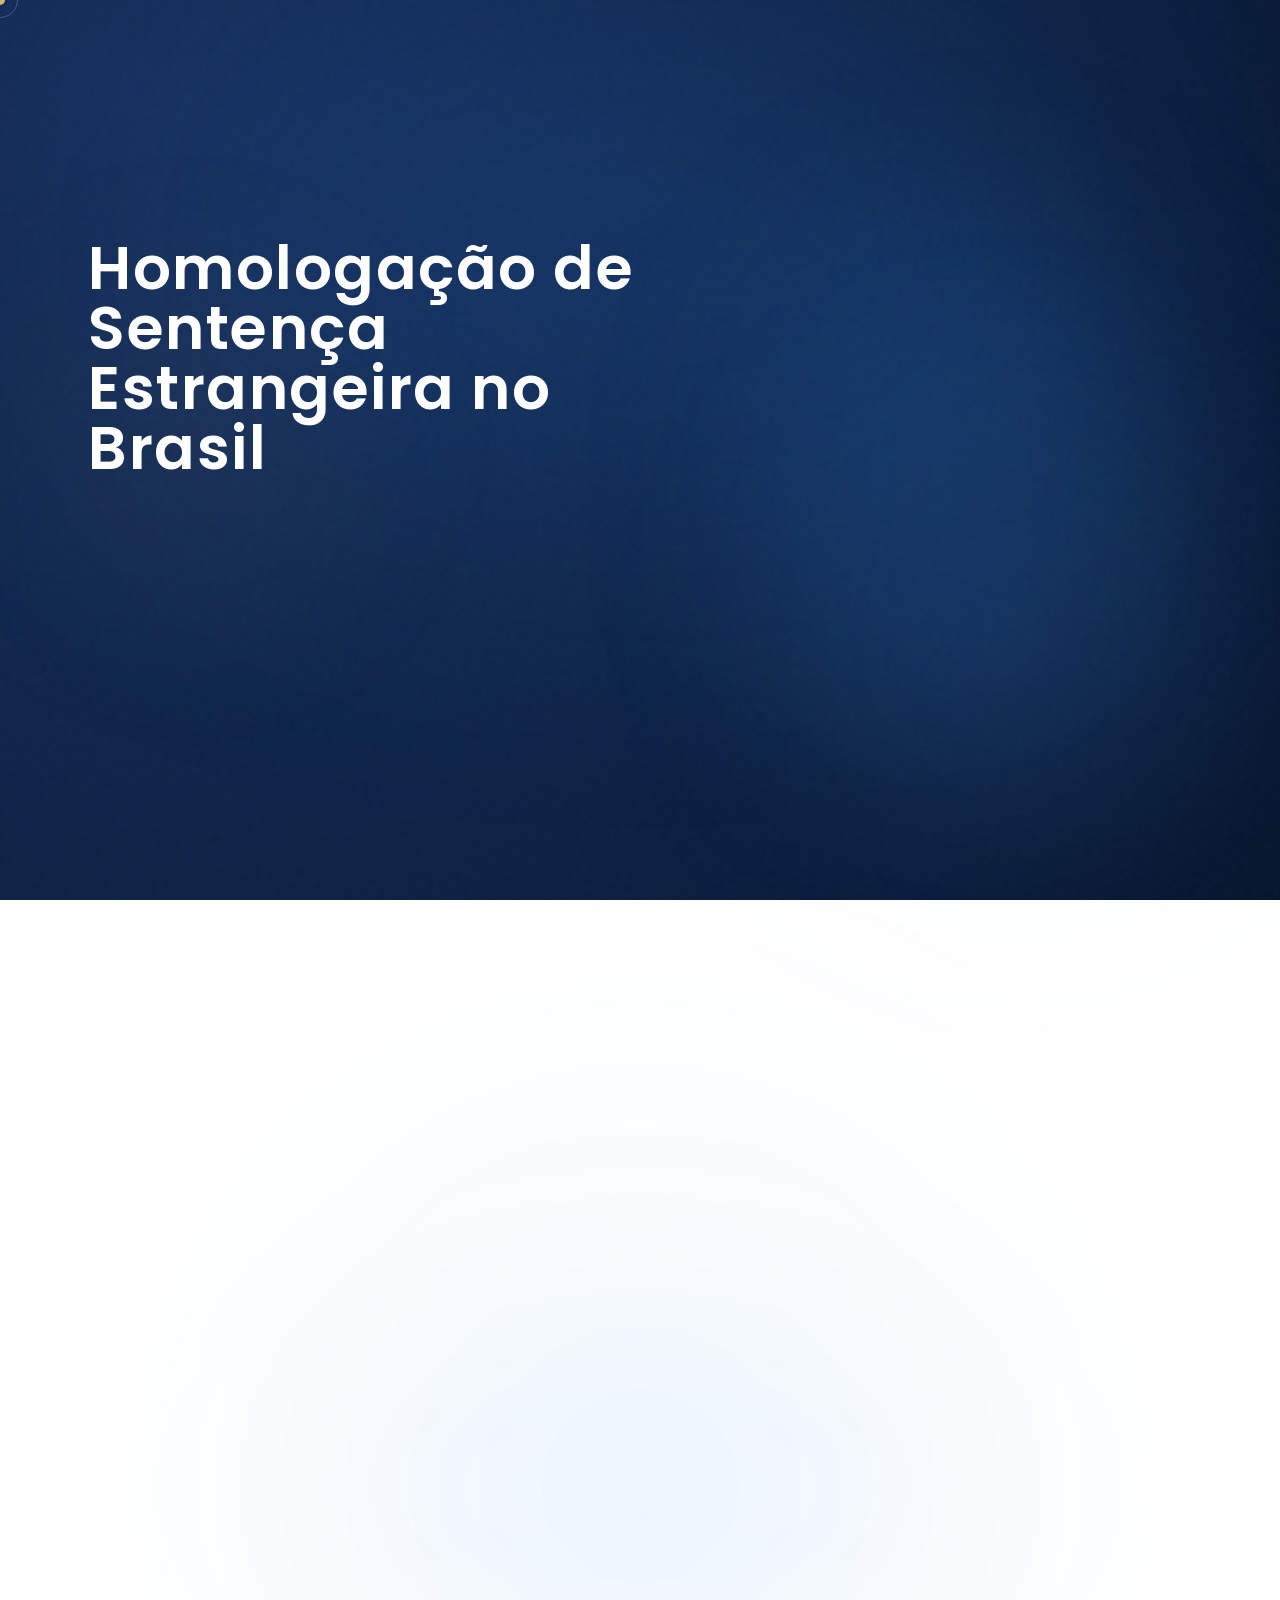
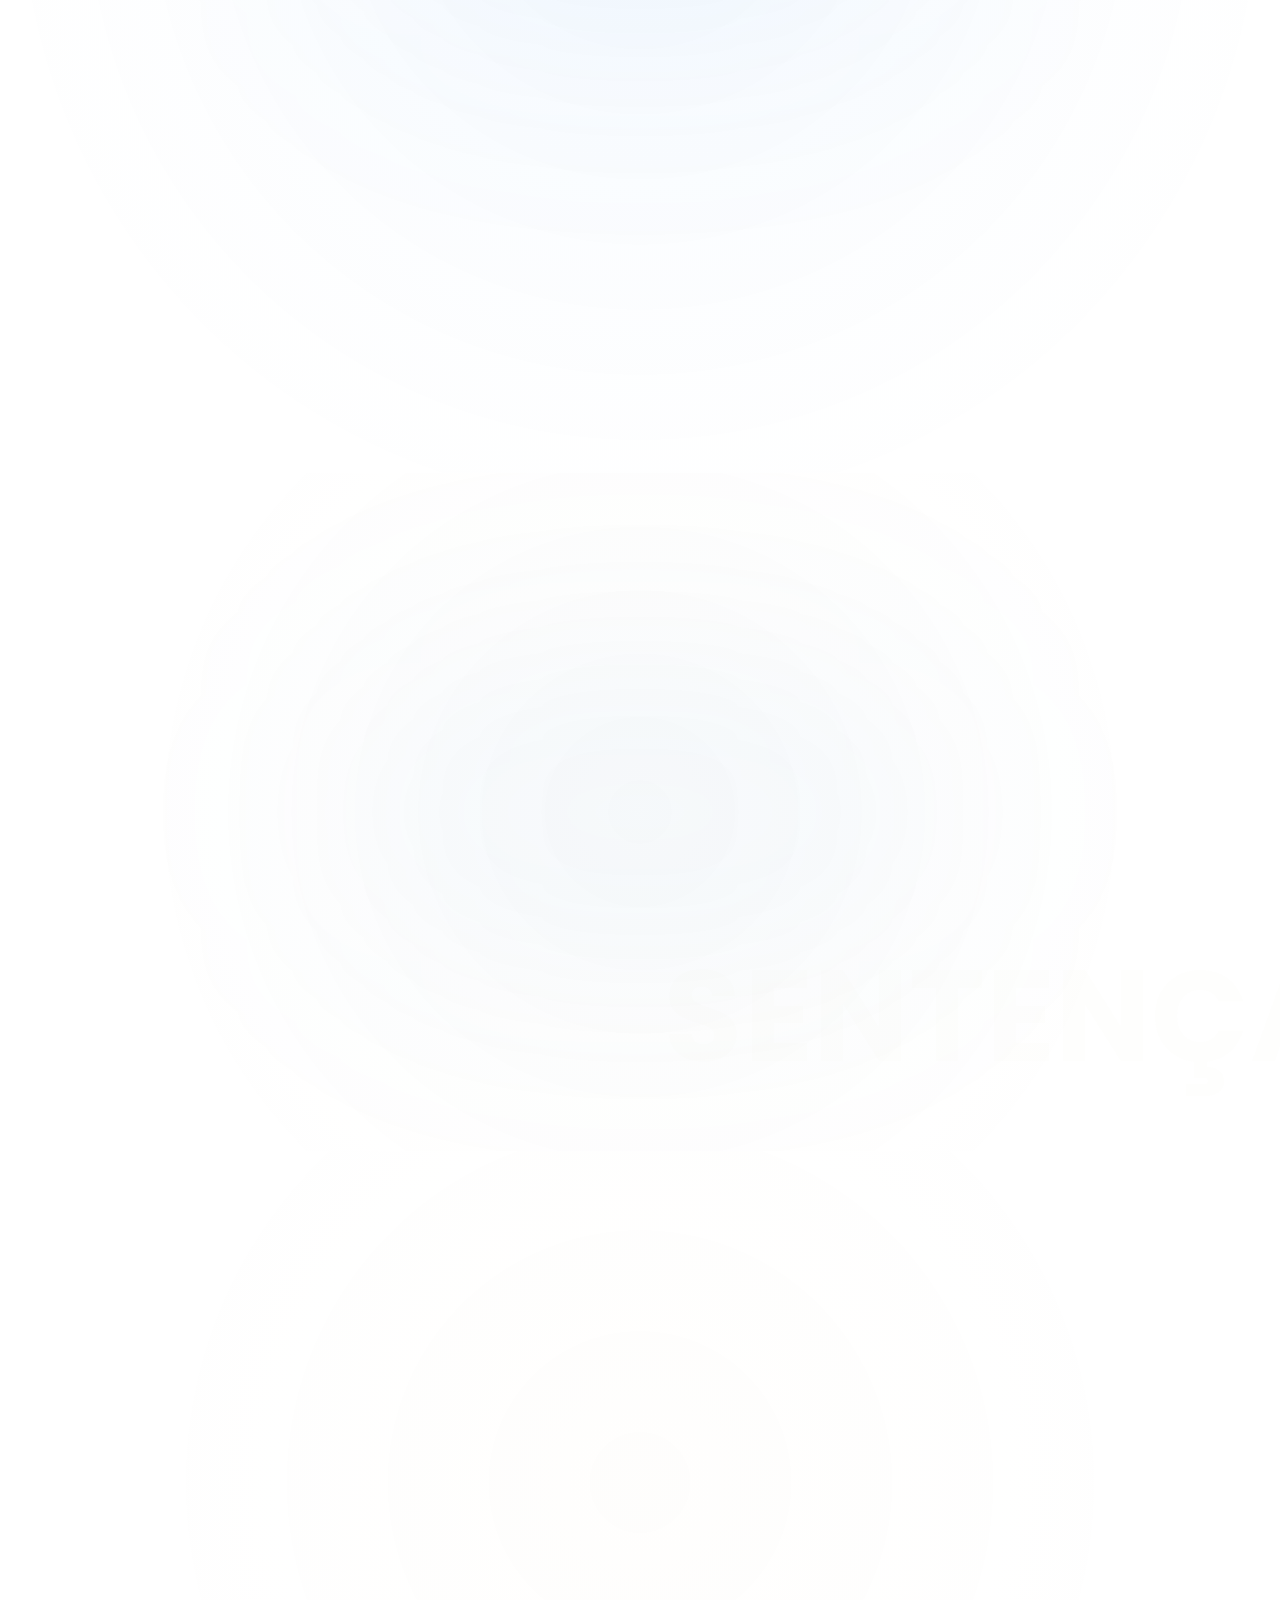
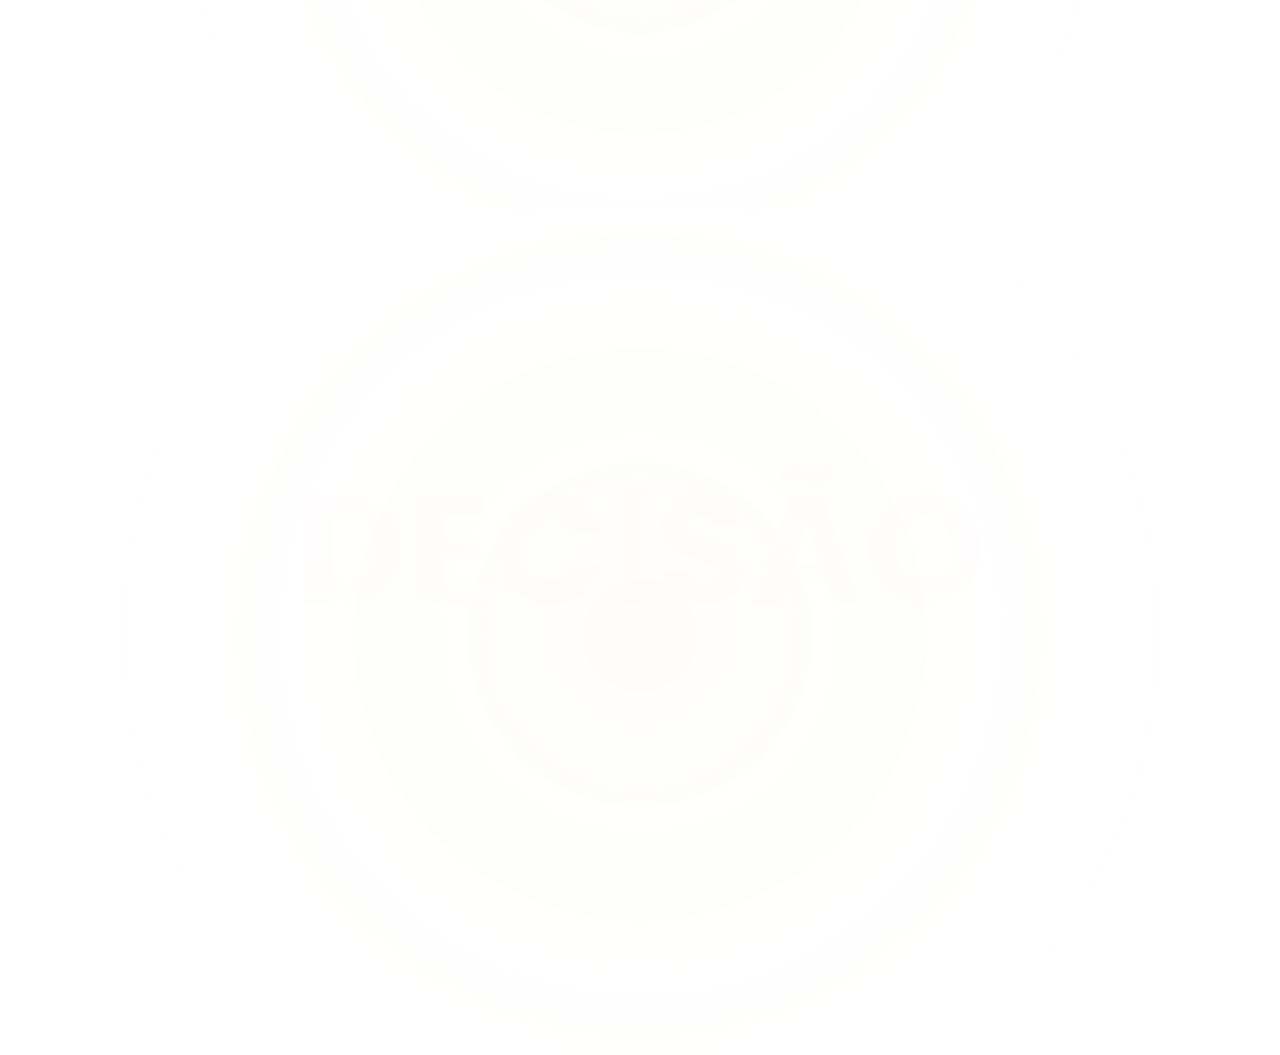
==== commit 4359a272: "sbustituição de fontes - poppins atual" ====
--- a/index.html
+++ b/index.html
@@ -6,10 +6,10 @@
     <title>Homologação de Sentença Estrangeira no Brasil | Dra. Fernanda Nelsen Teodoro Decesaro</title>
     <meta content="Adquira a obra definitiva de Fernanda Nelsen Teodoro Decesaro sobre o reconhecimento de decisões estrangeiras no ordenamento jurídico brasileiro. Publicado pela Juruá Editora." name="description"/>
     
-    <!-- Fonts: Plus Jakarta Sans, Playfair Display & IBM Plex Mono from Google Fonts CDN -->
+    <!-- Fonts: Poppins (300, 400, 600) from Google Fonts CDN -->
     <link rel="preconnect" href="https://fonts.googleapis.com">
     <link rel="preconnect" href="https://fonts.gstatic.com" crossorigin>
-    <link href="https://fonts.googleapis.com/css2?family=Plus+Jakarta+Sans:ital,wght@0,200..800;1,200..800&family=Playfair+Display:ital,wght@0,400..900;1,400..900&family=IBM+Plex+Mono:ital,wght@0,100..700;1,100..700&display=swap" rel="stylesheet">
+    <link href="https://fonts.googleapis.com/css2?family=Poppins:wght@300;400;600&display=swap" rel="stylesheet">
     
     <!-- Webflow Stylesheet (Local copy) -->
     <link href="assets/css/webflow.css" rel="stylesheet" type="text/css"/>
@@ -35,9 +35,9 @@
             theme: {
                 extend: {
                     fontFamily: {
-                        sans: ['Plus Jakarta Sans', 'sans-serif'],
-                        serif: ['Playfair Display', 'serif'],
-                        mono: ['IBM Plex Mono', 'monospace'],
+                        sans: ['Poppins', 'sans-serif'],
+                        serif: ['Poppins', 'sans-serif'],
+                        mono: ['Poppins', 'sans-serif'],
                     },
                     colors: {
                         brand: {
@@ -78,7 +78,7 @@
             -webkit-font-smoothing: antialiased;
             overflow-x: hidden;
             padding-top: 0 !important;
-            font-family: 'Plus Jakarta Sans', sans-serif;
+            font-family: 'Poppins', sans-serif;
         }
 
         /* --- Custom Noise Overlay --- */
@@ -173,7 +173,7 @@
             background: linear-gradient(249deg, #2E86E8, #6FA8F5) !important;
             border: none !important;
             color: #F4F6FA !important;
-            font-family: 'Plus Jakarta Sans', sans-serif !important;
+            font-family: 'Poppins', sans-serif !important;
         }
         .main-cta:hover {
             background: linear-gradient(249deg, #1E65B8, #2E86E8) !important;
@@ -312,7 +312,7 @@
                         </div>
 
                         <!-- H1 Title -->
-                        <h1 class="split-title text-4xl sm:text-5xl md:text-6xl font-serif text-white tracking-wide leading-[1.25] font-light">
+                        <h1 class="split-title text-4xl sm:text-5xl md:text-6xl font-serif text-white tracking-wide leading-[1.4] font-semibold">
                             Homologação de Sentença Estrangeira no Brasil
                         </h1>
 
@@ -378,8 +378,8 @@
                     <div class="sec2-reveal flex justify-center mb-4 opacity-0 translate-y-4">
                         <span class="text-[9px] font-bold text-brand-gold tracking-[0.25em] uppercase">CONTEÚDO EXCLUSIVO</span>
                     </div>
-                    <h2 class="sec2-reveal text-3xl md:text-5xl font-serif text-white tracking-tight leading-[1.3] max-w-4xl mx-auto opacity-0 translate-y-4">
-                        A referência que faltava sobre o tema <span class="italic text-brand-gold">mais complexo</span> do direito internacional <span class="text-gradient">privado brasileiro</span>
+                    <h2 class="sec2-reveal text-3xl md:text-5xl font-serif text-white tracking-tight leading-[1.4] max-w-4xl mx-auto opacity-0 translate-y-4">
+                        A referência que faltava sobre o tema <span class="text-brand-gold">mais complexo</span> do direito internacional <span class="text-gradient">privado brasileiro</span>
                     </h2>
                     <div class="sec2-reveal h-[1px] w-24 bg-gradient-to-r from-transparent via-brand-gold/40 to-transparent mx-auto mt-6 opacity-0 translate-y-4"></div>
                 </div>
@@ -546,7 +546,7 @@
                         </div>
 
                         <!-- H2 Title -->
-                        <h2 class="sec3-reveal text-3xl md:text-5xl font-serif text-white tracking-tight leading-[1.3] opacity-0 translate-y-4">
+                        <h2 class="sec3-reveal text-3xl md:text-5xl font-serif text-white tracking-tight leading-[1.4] opacity-0 translate-y-4">
                             Esta é a estrutura dos temas que você vai encontrar no livro.
                         </h2>
 
@@ -675,7 +675,7 @@
                         </div>
                         
                         <!-- Title -->
-                        <h2 class="text-3xl md:text-5xl font-serif text-white tracking-tight leading-[1.3]">
+                        <h2 class="text-3xl md:text-5xl font-serif text-white tracking-tight leading-[1.4]">
                             Conheça <span class="text-gradient">Fernanda Nelsen Teodoro Decesaro</span>
                         </h2>
 
@@ -769,7 +769,7 @@
                     <div class="flex justify-center mb-4">
                         <span class="text-[9px] font-bold text-brand-gold tracking-[0.25em] uppercase">Antes de comprar</span>
                     </div>
-                    <h2 class="text-3xl md:text-5xl font-serif text-white tracking-tight leading-[1.3]">
+                    <h2 class="text-3xl md:text-5xl font-serif text-white tracking-tight leading-[1.4]">
                         Este livro é para você?
                     </h2>
                     <div class="h-[1px] w-24 bg-gradient-to-r from-transparent via-brand-gold/40 to-transparent mx-auto mt-6"></div>
@@ -948,6 +948,17 @@
             });
             gsap.ticker.lagSmoothing(0);
 
+            // Recalculate layout dimensions on load and image load to prevent Lenis scroll cutoff bugs
+            const refreshScroll = () => {
+                if (window.ScrollTrigger) ScrollTrigger.refresh();
+                lenis.resize();
+            };
+            window.addEventListener('load', refreshScroll);
+            document.querySelectorAll('img').forEach(img => {
+                if (img.complete) return;
+                img.addEventListener('load', refreshScroll);
+            });
+
             // 3. Custom trailing cursor (desktop pointer movements only)
             const cursorDot = document.querySelector('.custom-cursor-dot');
             const cursorRing = document.querySelector('.custom-cursor-ring');
@@ -1008,8 +1019,8 @@
             // Title: "Homologação de Sentença Estrangeira no Brasil"
             // Words: 0: Homologação, 1: de, 2: Sentença, 3: Estrangeira, 4: no, 5: Brasil
             if (splitTitle.words && splitTitle.words.length >= 6) {
-                // Word 3: "Estrangeira" -> Italic and Gold
-                splitTitle.words[3].classList.add('italic', 'text-brand-gold');
+                // Word 3: "Estrangeira" -> Gold only (no italic)
+                splitTitle.words[3].classList.add('text-brand-gold');
                 // Word 4: "no" -> Text Gradient
                 splitTitle.words[4].classList.add('text-gradient');
                 // Word 5: "Brasil" -> Text Gradient
@@ -1112,128 +1123,106 @@
                 // Register ScrollTrigger
                 gsap.registerPlugin(ScrollTrigger);
 
-                // Section 2 Header trigger
-                gsap.to('.sec2-reveal', {
+                // Section 2 Header & Columns Timeline (Consolidated trigger)
+                const sec2Tl = gsap.timeline({
                     scrollTrigger: {
                         trigger: '#sobre-o-livro',
-                        start: 'top 80%',
-                    },
-                    opacity: 1,
-                    y: 0,
-                    duration: 1.0,
-                    stagger: 0.15,
-                    ease: 'power3.out'
-                });
-
-                // Split Left text trigger
-                gsap.to('.sec2-reveal-left', {
-                    scrollTrigger: {
-                        trigger: '#sobre-o-livro',
-                        start: 'top 70%',
-                    },
-                    opacity: 1,
-                    x: 0,
-                    duration: 1.0,
-                    ease: 'power3.out'
-                });
-
-                // Split Center globe trigger
-                gsap.to('.sec2-reveal-center', {
-                    scrollTrigger: {
-                        trigger: '#sobre-o-livro',
-                        start: 'top 70%',
-                    },
-                    opacity: 1,
-                    scale: 1,
-                    duration: 1.2,
-                    ease: 'back.out(1.5)'
-                });
-
-                // Split Right text trigger
-                gsap.to('.sec2-reveal-right', {
-                    scrollTrigger: {
-                        trigger: '#sobre-o-livro',
-                        start: 'top 70%',
-                    },
-                    opacity: 1,
-                    x: 0,
-                    duration: 1.0,
-                    ease: 'power3.out'
-                });
+                        start: 'top 75%',
+                        once: true
+                    }
+                });
+
+                sec2Tl.fromTo('.sec2-reveal', 
+                    { opacity: 0, y: 24 },
+                    { opacity: 1, y: 0, duration: 0.8, stagger: 0.15, ease: 'power3.out' }
+                )
+                .fromTo('.sec2-reveal-left',
+                    { opacity: 0, x: -32 },
+                    { opacity: 1, x: 0, duration: 0.8, ease: 'power3.out' },
+                    '-=0.4'
+                )
+                .fromTo('.sec2-reveal-center',
+                    { opacity: 0, scale: 0.75 },
+                    { opacity: 1, scale: 1, duration: 1.0, ease: 'back.out(1.5)' },
+                    '-=0.6'
+                )
+                .fromTo('.sec2-reveal-right',
+                    { opacity: 0, x: 32 },
+                    { opacity: 1, x: 0, duration: 0.8, ease: 'power3.out' },
+                    '-=0.8'
+                );
 
                 // Bento cards trigger
-                gsap.to('.sec2-card', {
-                    scrollTrigger: {
-                        trigger: '.sec2-card-container',
-                        start: 'top 85%',
-                    },
-                    opacity: 1,
-                    y: 0,
-                    duration: 0.8,
-                    stagger: 0.12,
-                    ease: 'power3.out'
-                });
-
-                // Section 3 reveals
-                gsap.to('.sec3-reveal', {
-                    scrollTrigger: {
-                        trigger: '#detalhes',
-                        start: 'top 80%',
-                    },
-                    opacity: 1,
-                    y: 0,
-                    duration: 1.0,
-                    stagger: 0.15,
-                    ease: 'power3.out'
-                });
-
-                gsap.to('.sec3-image-reveal', {
+                gsap.fromTo('.sec2-card', 
+                    { opacity: 0, y: 24 },
+                    {
+                        scrollTrigger: {
+                            trigger: '.sec2-card-container',
+                            start: 'top 80%',
+                            once: true
+                        },
+                        opacity: 1,
+                        y: 0,
+                        duration: 0.8,
+                        stagger: 0.12,
+                        ease: 'power3.out'
+                    }
+                );
+
+                // Section 3 reveals Timeline (Consolidated trigger)
+                const sec3Tl = gsap.timeline({
                     scrollTrigger: {
                         trigger: '#detalhes',
                         start: 'top 75%',
-                    },
-                    opacity: 1,
-                    scale: 1,
-                    duration: 1.2,
-                    ease: 'power3.out'
-                });
-
-                // Section 4 reveals
-                gsap.to('.sec4-reveal', {
-                    scrollTrigger: {
-                        trigger: '#sobre-a-autora',
-                        start: 'top 80%',
-                    },
-                    opacity: 1,
-                    y: 0,
-                    duration: 1.0,
-                    stagger: 0.15,
-                    ease: 'power3.out'
-                });
-
-                gsap.to('.sec4-image-reveal', {
+                        once: true
+                    }
+                });
+
+                sec3Tl.fromTo('.sec3-image-reveal',
+                    { opacity: 0, scale: 0.95 },
+                    { opacity: 1, scale: 1, duration: 1.0, ease: 'power3.out' }
+                )
+                .fromTo('.sec3-reveal',
+                    { opacity: 0, y: 24 },
+                    { opacity: 1, y: 0, duration: 0.8, stagger: 0.15, ease: 'power3.out' },
+                    '-=0.6'
+                );
+
+                // Section 4 reveals Timeline (Consolidated trigger)
+                const sec4Tl = gsap.timeline({
                     scrollTrigger: {
                         trigger: '#sobre-a-autora',
                         start: 'top 75%',
-                    },
-                    opacity: 1,
-                    scale: 1,
-                    duration: 1.2,
-                    ease: 'power3.out'
-                });
+                        once: true
+                    }
+                });
+
+                sec4Tl.fromTo('.sec4-image-reveal',
+                    { opacity: 0, scale: 0.95 },
+                    { opacity: 1, scale: 1, duration: 1.0, ease: 'power3.out' }
+                )
+                .fromTo('.sec4-reveal',
+                    { opacity: 0, y: 24 },
+                    { opacity: 1, y: 0, duration: 0.8, stagger: 0.15, ease: 'power3.out' },
+                    '-=0.6'
+                );
 
                 // Section 5 reveals
-                gsap.to('.sec5-reveal', {
-                    scrollTrigger: {
-                        trigger: '#comprar',
-                        start: 'top 80%',
-                    },
-                    opacity: 1,
-                    y: 0,
-                    duration: 1.0,
-                    stagger: 0.15,
-                    ease: 'power3.out'
-                });
+                gsap.fromTo('.sec5-reveal', 
+                    { opacity: 0, y: 24 },
+                    {
+                        scrollTrigger: {
+                            trigger: '#comprar',
+                            start: 'top 80%',
+                            once: true
+                        },
+                        opacity: 1,
+                        y: 0,
+                        duration: 1.0,
+                        stagger: 0.15,
+                        ease: 'power3.out'
+                    }
+                );
             } else {
                 // Instantly set Section 2, Section 3, Section 4 and Section 5 values
                 gsap.set('.sec2-reveal, .sec2-reveal-left, .sec2-reveal-center, .sec2-reveal-right, .sec2-card, .sec3-reveal, .sec3-image-reveal, .sec4-reveal, .sec4-image-reveal, .sec5-reveal', {
@@ -1274,9 +1263,10 @@
                         }
                     }
                     
-                    // Refresh GSAP ScrollTrigger to recalculate layout dimensions
+                    // Refresh GSAP ScrollTrigger and Lenis to recalculate layout dimensions
                     setTimeout(() => {
                         if (window.ScrollTrigger) ScrollTrigger.refresh();
+                        lenis.resize();
                     }, 300);
                 });
             });
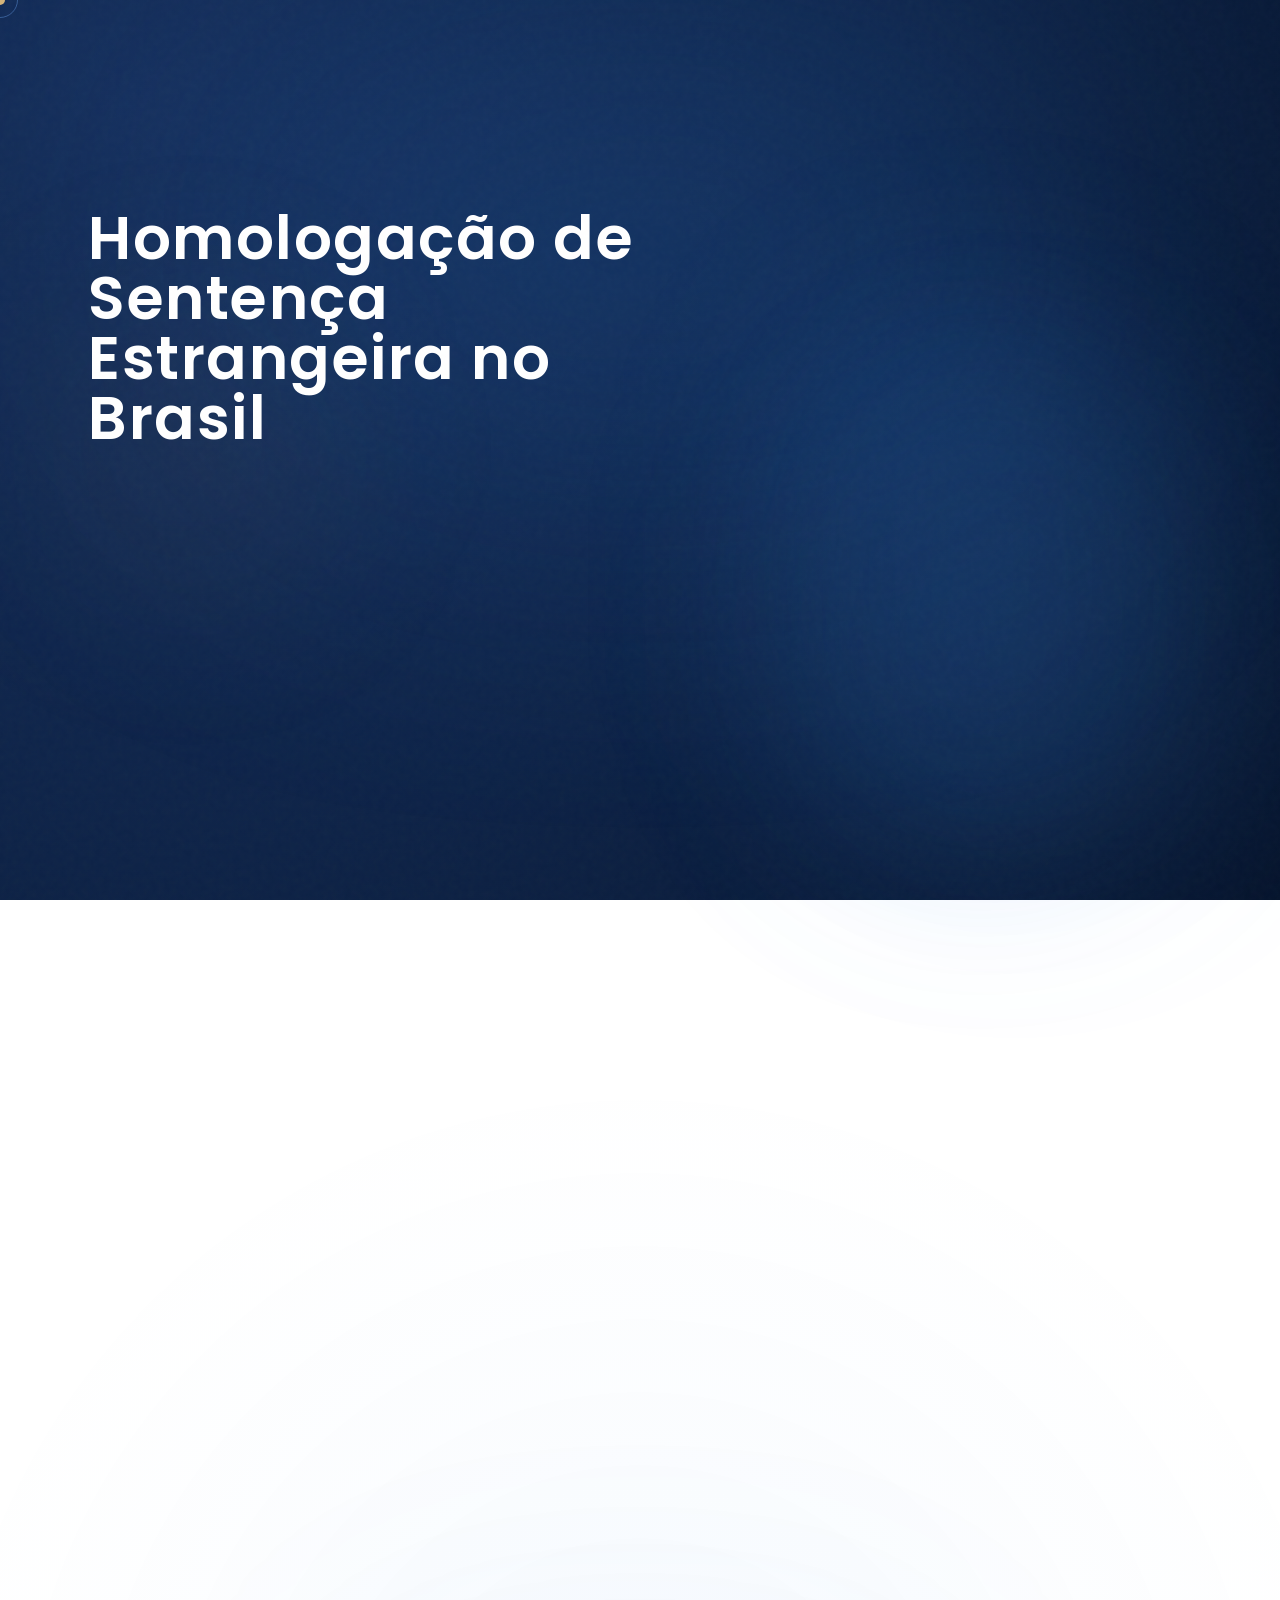
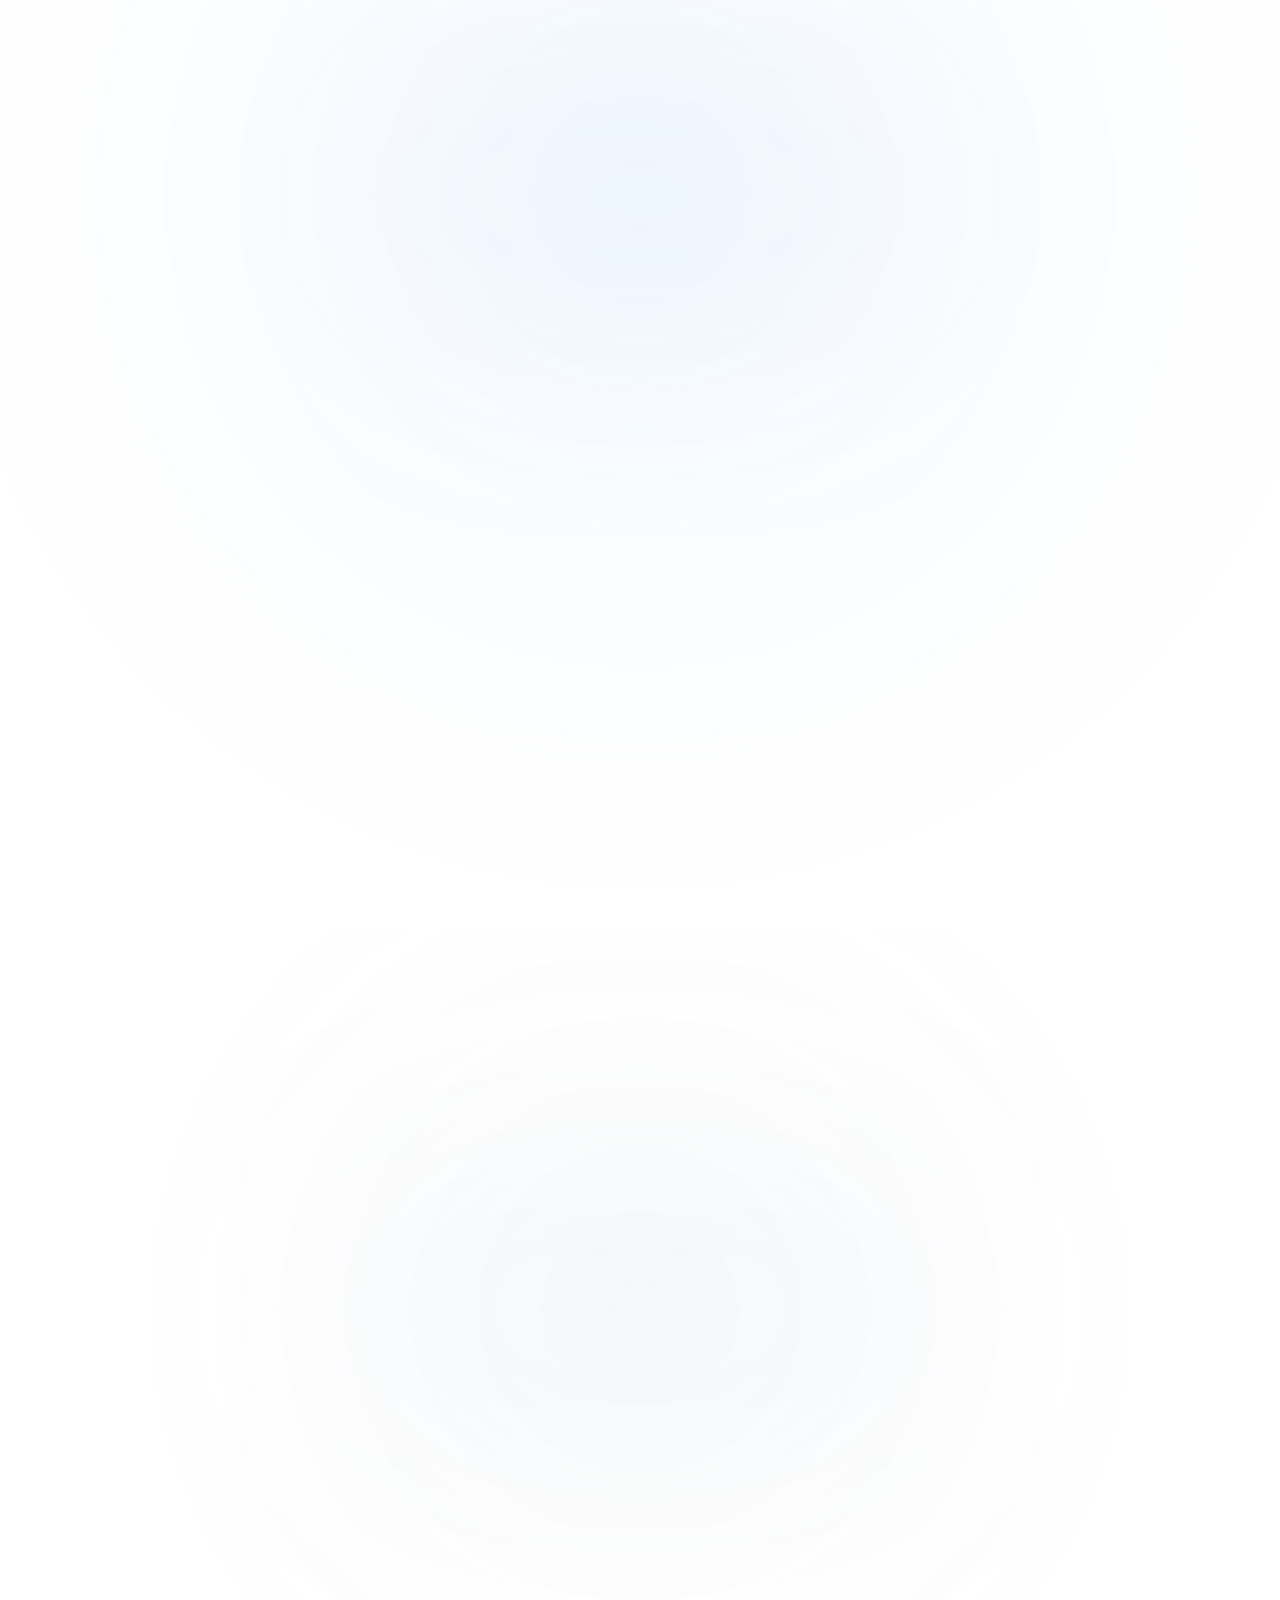
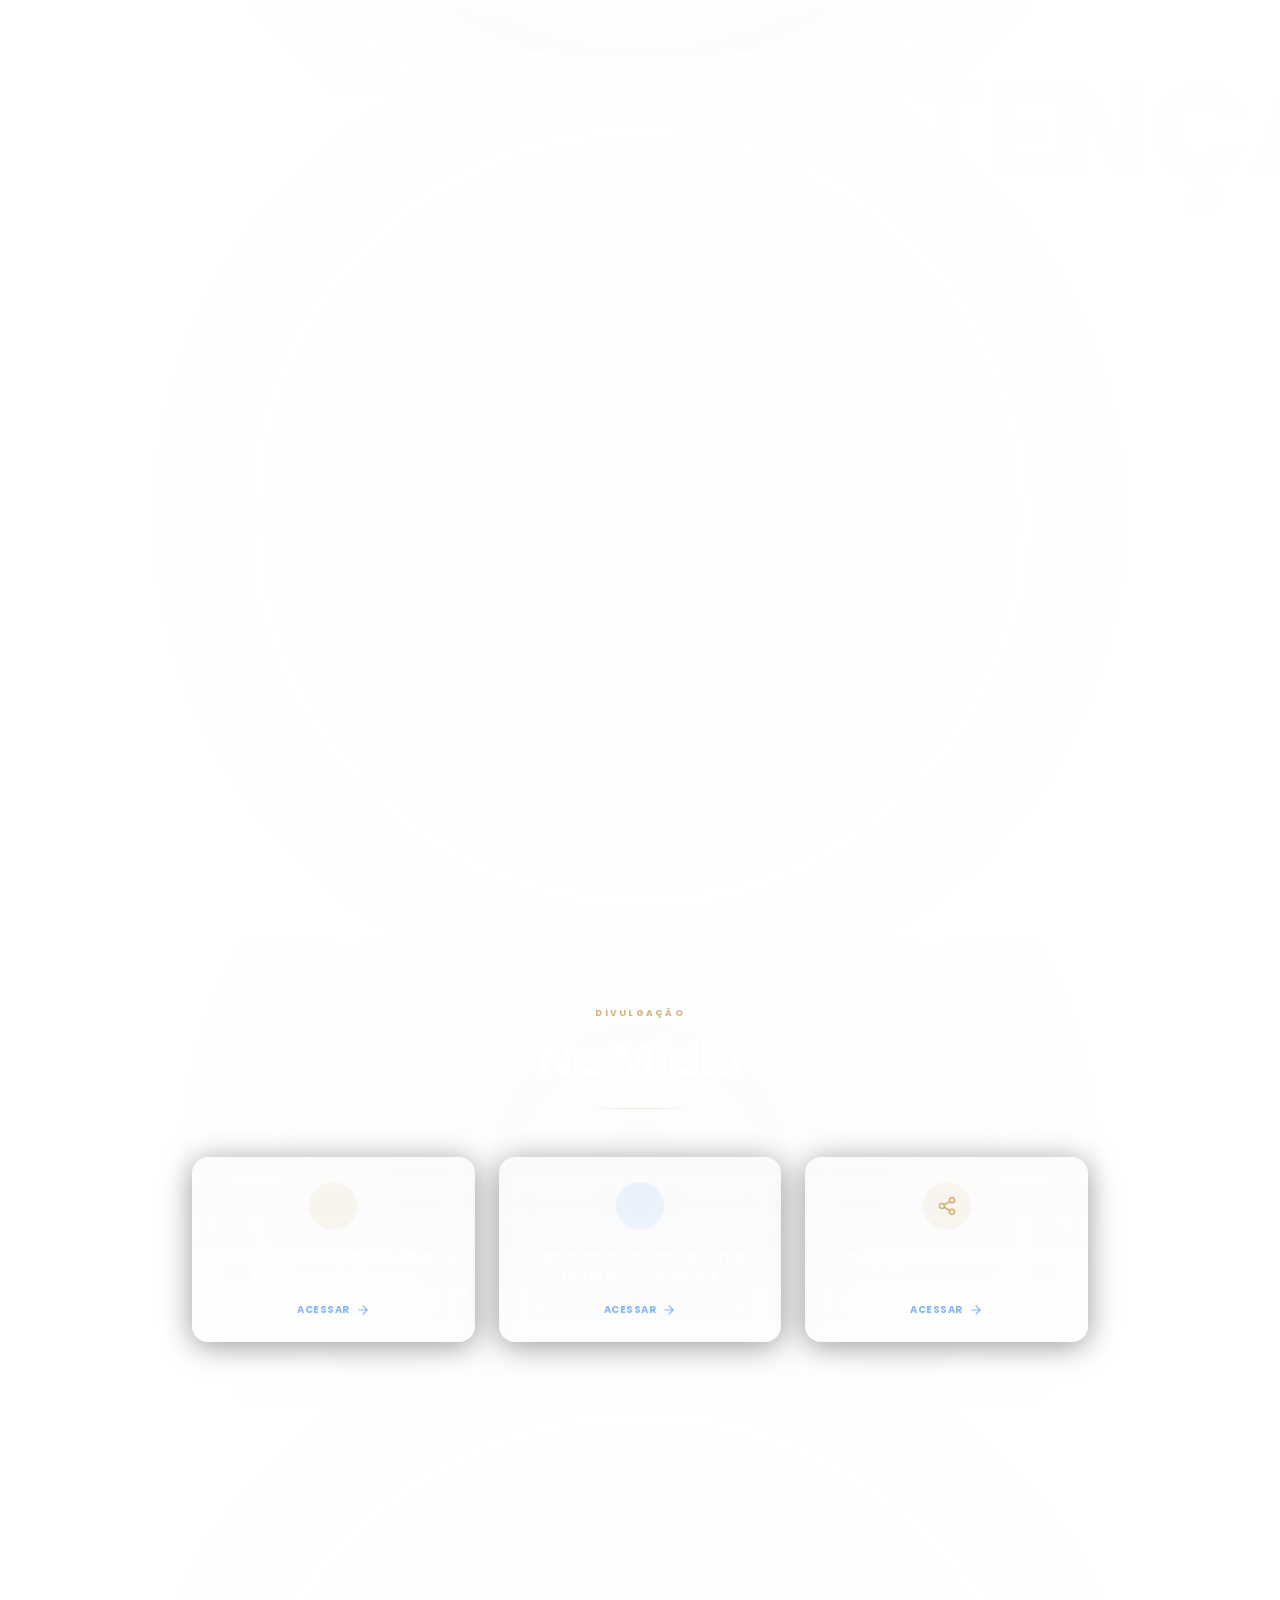
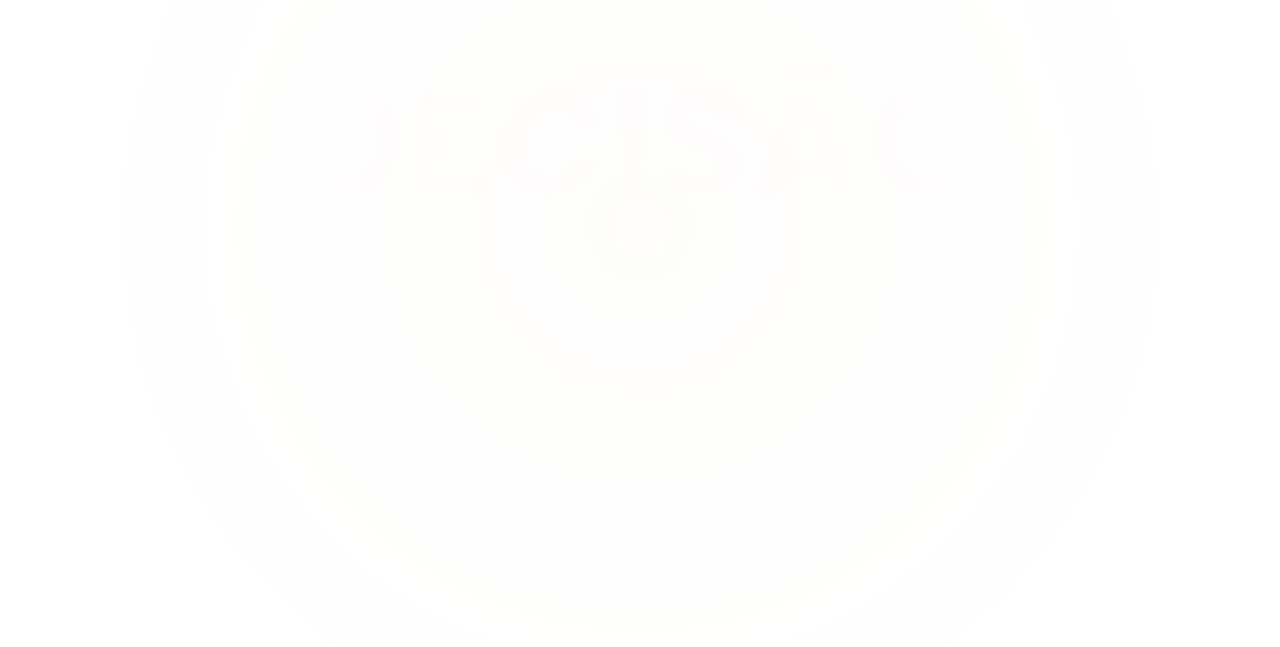
==== commit 3939331d: "ultimas alterações pós avaliação" ====
--- a/index.html
+++ b/index.html
@@ -8,8 +8,19 @@
     
     <!-- Fonts: Poppins (300, 400, 600) from Google Fonts CDN -->
     <link rel="preconnect" href="https://fonts.googleapis.com">
+    <link rel="dns-prefetch" href="https://fonts.googleapis.com">
     <link rel="preconnect" href="https://fonts.gstatic.com" crossorigin>
+    <link rel="dns-prefetch" href="https://fonts.gstatic.com">
     <link href="https://fonts.googleapis.com/css2?family=Poppins:wght@300;400;600&display=swap" rel="stylesheet">
+    
+    <!-- Preconnect to CDNs -->
+    <link rel="preconnect" href="https://cdnjs.cloudflare.com">
+    <link rel="dns-prefetch" href="https://cdnjs.cloudflare.com">
+    <link rel="preconnect" href="https://unpkg.com">
+    <link rel="dns-prefetch" href="https://unpkg.com">
+
+    <!-- Preload LCP Image -->
+    <link rel="preload" href="assets/book-mockup.webp" as="image" type="image/webp" fetchpriority="high">
     
     <!-- Webflow Stylesheet (Local copy) -->
     <link href="assets/css/webflow.css" rel="stylesheet" type="text/css"/>
@@ -70,15 +81,29 @@
     <style>
         /* CSS resets and custom updates */
         body {
-            background: radial-gradient(circle at 10% 10%, #152E5B 0%, #0E2347 55%, #07152d 100%);
-            background-attachment: fixed;
-            background-repeat: no-repeat;
-            background-size: cover;
             color: #F4F6FA;
             -webkit-font-smoothing: antialiased;
             overflow-x: hidden;
             padding-top: 0 !important;
             font-family: 'Poppins', sans-serif;
+        }
+
+        /* Fixed background element to solve iOS Safari's background-attachment: fixed bug */
+        body::before {
+            content: "";
+            position: fixed;
+            top: 0;
+            left: 0;
+            width: 100%;
+            height: 100%;
+            background: radial-gradient(circle at 10% 10%, #152E5B 0%, #0E2347 55%, #07152d 100%);
+            background-repeat: no-repeat;
+            background-size: cover;
+            z-index: -20;
+            pointer-events: none;
+            /* Force GPU hardware acceleration on mobile */
+            transform: translate3d(0, 0, 0);
+            -webkit-transform: translate3d(0, 0, 0);
         }
 
         /* --- Custom Noise Overlay --- */
@@ -326,7 +351,11 @@
 
                         <!-- Description -->
                         <p class="hero-description text-xs md:text-sm font-sans font-light text-brand-light/60 max-w-lg leading-relaxed tracking-wide opacity-0 translate-y-4 mx-auto lg:mx-0">
-                            Da fundamentação constitucional aos casos mais sensíveis da prática — divórcios, sucessões, contratos e arbitragens internacionais. Um livro escrito para quem não pode errar.
+                            Da fundamentação constitucional aos casos mais complexos da prática.<br><br>
+                            Uma obra indispensável para advogados, magistrados, acadêmicos e profissionais que atuam em um mundo cada vez mais globalizado.<br><br>
+                            Domine os desafios da homologação de sentença estrangeira com segurança, profundidade e visão estratégica.<br><br>
+                            Porque, quando o caso atravessa fronteiras, não há espaço para erros.<br><br>
+                            Garanta já o seu exemplar.
                         </p>
 
                         <!-- Call To Action (CTA) Button -->
@@ -351,6 +380,8 @@
                             <img alt="Mockup do livro Homologação de Sentença Estrangeira no Brasil da advogada Fernanda Nelsen Teodoro Decesaro" 
                                  class="w-full mx-auto select-none filter drop-shadow-[-15px_20px_25px_rgba(0,0,0,0.65)]" 
                                  src="assets/book-mockup.webp"
+                                 width="1086"
+                                 height="1448"
                                  fetchpriority="high"/>
                         </div>
                     </div>
@@ -432,7 +463,7 @@
                         <div class="glass-panel rounded-2xl p-6 md:p-8 hover:border-brand-gold/20 transition-all duration-300">
                             <h4 class="text-brand-gold font-serif text-lg font-medium mb-3">Aplicação prática</h4>
                             <p class="text-sm md:text-base font-sans font-light text-brand-light/75 leading-relaxed tracking-wide">
-                                Avança da base teórica — soberania, jurisdição e cooperação internacional — até os casos mais sensíveis: divórcios, sucessões, arbitragens e contratos transnacionais.
+                                Da fundamentação teórica da soberania, da jurisdição e da cooperação jurídica internacional à aplicação prática nos casos mais desafiadores da atualidade: divórcios, sucessões, arbitragens e contratos transnacionais, são apenas alguns dos temas abordados na obra, que transmite profundidade acadêmica sem perder o foco no benefício prático para o leitor.
                             </p>
                         </div>
                     </div>
@@ -455,7 +486,7 @@
                                 </div>
                                 <h4 class="text-sm font-serif text-white tracking-wide leading-snug">Conformidade e Regulação</h4>
                                 <p class="text-xs font-sans font-light text-brand-light/60 leading-relaxed">
-                                    Análise atualizada conforme o CPC/2015 e o Regimento Interno do STJ.
+                                    Análise atualizada à luz do Código de Processo Civil de 2015, da Lei de Introdução às Normas do Direito Brasileiro, do Regimento Interno do Superior Tribunal de Justiça, da Emenda Constitucional nº 45/2004 e da Resolução nº 9/2005 do STJ.
                                 </p>
                             </div>
                         </div>
@@ -468,7 +499,7 @@
                                 </div>
                                 <h4 class="text-sm font-serif text-white tracking-wide leading-snug">Jurisprudência Consolidada</h4>
                                 <p class="text-xs font-sans font-light text-brand-light/60 leading-relaxed">
-                                    Jurisprudência comentada com os principais precedentes da Corte Especial.
+                                    Análise crítica e comentada dos principais precedentes da Corte Especial, revelando os entendimentos que definem os rumos da homologação de sentença estrangeira no Brasil.
                                 </p>
                             </div>
                         </div>
@@ -481,7 +512,7 @@
                                 </div>
                                 <h4 class="text-sm font-serif text-white tracking-wide leading-snug">Via Administrativa</h4>
                                 <p class="text-xs font-sans font-light text-brand-light/60 leading-relaxed">
-                                    Capítulo dedicado à homologação de divórcios consensuais por via administrativa.
+                                    Uma abordagem completa da cooperação jurídica internacional, da arbitragem internacional, do reconhecimento automático de sentenças estrangeiras e das situações em que a homologação pode ser dispensada, reunindo teoria, jurisprudência e aplicação prática.
                                 </p>
                             </div>
                         </div>
@@ -494,7 +525,7 @@
                                 </div>
                                 <h4 class="text-sm font-serif text-white tracking-wide leading-snug">Aplicação Prática</h4>
                                 <p class="text-xs font-sans font-light text-brand-light/60 leading-relaxed">
-                                    Aplicação prática para advogados, magistrados, registradores e consultores.
+                                    Leitura indispensável para advogados, bacharéis, magistrados, estudantes e pesquisadores que atuam em questões jurídicas transnacionais.
                                 </p>
                             </div>
                         </div>
@@ -505,9 +536,9 @@
                                 <div class="w-10 h-10 rounded-lg bg-brand-gold/10 flex items-center justify-center text-brand-gold group-hover:bg-brand-gold group-hover:text-brand-dark transition-colors duration-300">
                                     <i data-lucide="book-open" class="w-5 h-5"></i>
                                 </div>
-                                <h4 class="text-sm font-serif text-white tracking-wide leading-snug">Casos Reais do Dia a Dia</h4>
+                                <h4 class="text-sm font-serif text-white tracking-wide leading-snug">Desafios Jurídicos</h4>
                                 <p class="text-xs font-sans font-light text-brand-light/60 leading-relaxed">
-                                    Linguagem técnica acessível, com casos reais e situações recorrentes do dia a dia.
+                                    Com linguagem clara e abordagem prática, a obra reúne casos reais, análise da jurisprudência em diferentes áreas do Direito e modelo de peça processual, oferecendo ao leitor ferramentas concretas para atuar com segurança em questões envolvendo homologação de sentença estrangeira.
                                 </p>
                             </div>
                         </div>
@@ -532,6 +563,8 @@
                             <img alt="Mockup contendo laptop, tablet e smartphone demonstrando os capítulos e o conteúdo do livro da Dra. Fernanda" 
                                  class="w-full mx-auto select-none filter drop-shadow-[-12px_18px_24px_rgba(0,0,0,0.55)] transition-transform duration-500 hover:scale-[1.02]" 
                                  src="assets/book-anel.webp"
+                                 width="1186"
+                                 height="941"
                                  loading="lazy"/>
                         </div>
                     </div>
@@ -561,7 +594,7 @@
                             <div class="accordion-item border-b border-white/10 pb-4 transition-all duration-300">
                                 <button class="accordion-header flex items-center justify-between w-full py-3 cursor-pointer select-none group focus:outline-none">
                                     <span class="text-base md:text-lg font-serif text-white group-hover:text-brand-gold transition-colors duration-300 font-medium w-full text-center lg:text-left">
-                                        1. Fundamentos e Soberania
+                                        Capítulo 1 — Conceito, Natureza Jurídica e Evolução Histórica da Competência para Homologação de Sentença Estrangeira
                                     </span>
                                     <span class="accordion-icon w-6 h-6 flex items-center justify-center text-brand-pink transition-transform duration-300 ease-out flex-shrink-0 ml-2">
                                         <i data-lucide="plus" class="w-5 h-5"></i>
@@ -571,19 +604,39 @@
                                     <ul class="space-y-3 pt-2 pb-4 pl-0 lg:pl-2 text-xs md:text-sm font-sans font-light text-brand-light/70 leading-relaxed flex flex-col items-center lg:items-start w-full">
                                         <li class="flex items-center lg:items-start justify-center lg:justify-start gap-3 text-center lg:text-left w-full">
                                             <span class="w-1.5 h-1.5 rounded-full bg-brand-gold mt-0 lg:mt-2 flex-shrink-0"></span>
-                                            <span>Jurisdição e os limites do poder estatal</span>
-                                        </li>
-                                        <li class="flex items-center lg:items-start justify-center lg:justify-start gap-3 text-center lg:text-left w-full">
-                                            <span class="w-1.5 h-1.5 rounded-full bg-brand-gold mt-0 lg:mt-2 flex-shrink-0"></span>
-                                            <span>Cooperação jurídica internacional</span>
-                                        </li>
-                                        <li class="flex items-center lg:items-start justify-center lg:justify-start gap-3 text-center lg:text-left w-full">
-                                            <span class="w-1.5 h-1.5 rounded-full bg-brand-gold mt-0 lg:mt-2 flex-shrink-0"></span>
-                                            <span>A ordem pública como filtro de reconhecimento</span>
-                                        </li>
-                                        <li class="flex items-center lg:items-start justify-center lg:justify-start gap-3 text-center lg:text-left w-full">
-                                            <span class="w-1.5 h-1.5 rounded-full bg-brand-gold mt-0 lg:mt-2 flex-shrink-0"></span>
-                                            <span>Tratados e convenções aplicáveis ao Brasil</span>
+                                            <span>Conceito</span>
+                                        </li>
+                                        <li class="flex items-center lg:items-start justify-center lg:justify-start gap-3 text-center lg:text-left w-full">
+                                            <span class="w-1.5 h-1.5 rounded-full bg-brand-gold mt-0 lg:mt-2 flex-shrink-0"></span>
+                                            <span>Fundamentos constitucionais e infraconstitucionais</span>
+                                        </li>
+                                        <li class="flex items-center lg:items-start justify-center lg:justify-start gap-3 text-center lg:text-left w-full">
+                                            <span class="w-1.5 h-1.5 rounded-full bg-brand-gold mt-0 lg:mt-2 flex-shrink-0"></span>
+                                            <span>Requisitos</span>
+                                        </li>
+                                        <li class="flex items-center lg:items-start justify-center lg:justify-start gap-3 text-center lg:text-left w-full">
+                                            <span class="w-1.5 h-1.5 rounded-full bg-brand-gold mt-0 lg:mt-2 flex-shrink-0"></span>
+                                            <span>Regime infraconstitucional</span>
+                                        </li>
+                                        <li class="flex items-center lg:items-start justify-center lg:justify-start gap-3 text-center lg:text-left w-full">
+                                            <span class="w-1.5 h-1.5 rounded-full bg-brand-gold mt-0 lg:mt-2 flex-shrink-0"></span>
+                                            <span>Eficácia no país de origem</span>
+                                        </li>
+                                        <li class="flex items-center lg:items-start justify-center lg:justify-start gap-3 text-center lg:text-left w-full">
+                                            <span class="w-1.5 h-1.5 rounded-full bg-brand-gold mt-0 lg:mt-2 flex-shrink-0"></span>
+                                            <span>Juízo de delibação e vedação ao reexame do mérito</span>
+                                        </li>
+                                        <li class="flex items-center lg:items-start justify-center lg:justify-start gap-3 text-center lg:text-left w-full">
+                                            <span class="w-1.5 h-1.5 rounded-full bg-brand-gold mt-0 lg:mt-2 flex-shrink-0"></span>
+                                            <span>Efeitos da decisão homologatória</span>
+                                        </li>
+                                        <li class="flex items-center lg:items-start justify-center lg:justify-start gap-3 text-center lg:text-left w-full">
+                                            <span class="w-1.5 h-1.5 rounded-full bg-brand-gold mt-0 lg:mt-2 flex-shrink-0"></span>
+                                            <span>Homologação e execução da sentença estrangeira</span>
+                                        </li>
+                                        <li class="flex items-center lg:items-start justify-center lg:justify-start gap-3 text-center lg:text-left w-full">
+                                            <span class="w-1.5 h-1.5 rounded-full bg-brand-gold mt-0 lg:mt-2 flex-shrink-0"></span>
+                                            <span>Compatibilidade com a ordem pública, a soberania nacional e a dignidade da pessoa humana</span>
                                         </li>
                                     </ul>
                                 </div>
@@ -593,7 +646,7 @@
                             <div class="accordion-item border-b border-white/10 pb-4 transition-all duration-300">
                                 <button class="accordion-header flex items-center justify-between w-full py-3 cursor-pointer select-none group focus:outline-none">
                                     <span class="text-base md:text-lg font-serif text-white group-hover:text-brand-gold transition-colors duration-300 font-medium w-full text-center lg:text-left">
-                                        2. Requisitos e Procedimento no STJ
+                                        Capítulo 2 — Procedimento e Sistemática Decisória do STJ
                                     </span>
                                     <span class="accordion-icon w-6 h-6 flex items-center justify-center text-brand-pink transition-transform duration-300 ease-out flex-shrink-0 ml-2">
                                         <i data-lucide="plus" class="w-5 h-5"></i>
@@ -603,19 +656,35 @@
                                     <ul class="space-y-3 pt-2 pb-4 pl-0 lg:pl-2 text-xs md:text-sm font-sans font-light text-brand-light/70 leading-relaxed flex flex-col items-center lg:items-start w-full">
                                         <li class="flex items-center lg:items-start justify-center lg:justify-start gap-3 text-center lg:text-left w-full">
                                             <span class="w-1.5 h-1.5 rounded-full bg-brand-gold mt-0 lg:mt-2 flex-shrink-0"></span>
-                                            <span>Competência da Corte Especial</span>
-                                        </li>
-                                        <li class="flex items-center lg:items-start justify-center lg:justify-start gap-3 text-center lg:text-left w-full">
-                                            <span class="w-1.5 h-1.5 rounded-full bg-brand-gold mt-0 lg:mt-2 flex-shrink-0"></span>
-                                            <span>Documentos e formalidades exigidas</span>
-                                        </li>
-                                        <li class="flex items-center lg:items-start justify-center lg:justify-start gap-3 text-center lg:text-left w-full">
-                                            <span class="w-1.5 h-1.5 rounded-full bg-brand-gold mt-0 lg:mt-2 flex-shrink-0"></span>
-                                            <span>Tradução juramentada e legalização consular / apostilamento</span>
-                                        </li>
-                                        <li class="flex items-center lg:items-start justify-center lg:justify-start gap-3 text-center lg:text-left w-full">
-                                            <span class="w-1.5 h-1.5 rounded-full bg-brand-gold mt-0 lg:mt-2 flex-shrink-0"></span>
-                                            <span>Citação, contraditório e trânsito em julgado no país de origem</span>
+                                            <span>Citação válida</span>
+                                        </li>
+                                        <li class="flex items-center lg:items-start justify-center lg:justify-start gap-3 text-center lg:text-left w-full">
+                                            <span class="w-1.5 h-1.5 rounded-full bg-brand-gold mt-0 lg:mt-2 flex-shrink-0"></span>
+                                            <span>Compatibilidade com a ordem pública, a soberania nacional e a dignidade da pessoa humana</span>
+                                        </li>
+                                        <li class="flex items-center lg:items-start justify-center lg:justify-start gap-3 text-center lg:text-left w-full">
+                                            <span class="w-1.5 h-1.5 rounded-full bg-brand-gold mt-0 lg:mt-2 flex-shrink-0"></span>
+                                            <span>Cooperação Jurídica e Arbitragem Internacional</span>
+                                        </li>
+                                        <li class="flex items-center lg:items-start justify-center lg:justify-start gap-3 text-center lg:text-left w-full">
+                                            <span class="w-1.5 h-1.5 rounded-full bg-brand-gold mt-0 lg:mt-2 flex-shrink-0"></span>
+                                            <span>Homologação em matérias de Direito de Família, Direito Sucessório e outros ramos do Direito</span>
+                                        </li>
+                                        <li class="flex items-center lg:items-start justify-center lg:justify-start gap-3 text-center lg:text-left w-full">
+                                            <span class="w-1.5 h-1.5 rounded-full bg-brand-gold mt-0 lg:mt-2 flex-shrink-0"></span>
+                                            <span>Homologação de Sentenças Declaratórias, Constitutivas e Condenatórias</span>
+                                        </li>
+                                        <li class="flex items-center lg:items-start justify-center lg:justify-start gap-3 text-center lg:text-left w-full">
+                                            <span class="w-1.5 h-1.5 rounded-full bg-brand-gold mt-0 lg:mt-2 flex-shrink-0"></span>
+                                            <span>Efeitos registrais e reconhecimento automático</span>
+                                        </li>
+                                        <li class="flex items-center lg:items-start justify-center lg:justify-start gap-3 text-center lg:text-left w-full">
+                                            <span class="w-1.5 h-1.5 rounded-full bg-brand-gold mt-0 lg:mt-2 flex-shrink-0"></span>
+                                            <span>Rito e Homologação de Sentença Estrangeira no Direito Comparado — Convergências Sistêmicas</span>
+                                        </li>
+                                        <li class="flex items-center lg:items-start justify-center lg:justify-start gap-3 text-center lg:text-left w-full">
+                                            <span class="w-1.5 h-1.5 rounded-full bg-brand-gold mt-0 lg:mt-2 flex-shrink-0"></span>
+                                            <span>Ordem Pública e a Convenção da Haia de 2019</span>
                                         </li>
                                     </ul>
                                 </div>
@@ -625,7 +694,7 @@
                             <div class="accordion-item border-b border-white/10 pb-4 transition-all duration-300">
                                 <button class="accordion-header flex items-center justify-between w-full py-3 cursor-pointer select-none group focus:outline-none">
                                     <span class="text-base md:text-lg font-serif text-white group-hover:text-brand-gold transition-colors duration-300 font-medium w-full text-center lg:text-left">
-                                        3. Aplicação Prática por Tipo de Decisão
+                                        Capítulo 3 — Prática Profissional
                                     </span>
                                     <span class="accordion-icon w-6 h-6 flex items-center justify-center text-brand-pink transition-transform duration-300 ease-out flex-shrink-0 ml-2">
                                         <i data-lucide="plus" class="w-5 h-5"></i>
@@ -635,21 +704,20 @@
                                     <ul class="space-y-3 pt-2 pb-4 pl-0 lg:pl-2 text-xs md:text-sm font-sans font-light text-brand-light/70 leading-relaxed flex flex-col items-center lg:items-start w-full">
                                         <li class="flex items-center lg:items-start justify-center lg:justify-start gap-3 text-center lg:text-left w-full">
                                             <span class="w-1.5 h-1.5 rounded-full bg-brand-gold mt-0 lg:mt-2 flex-shrink-0"></span>
-                                            <span>Divórcios e dissolução de união obtidos no exterior</span>
-                                        </li>
-                                        <li class="flex items-center lg:items-start justify-center lg:justify-start gap-3 text-center lg:text-left w-full">
-                                            <span class="w-1.5 h-1.5 rounded-full bg-brand-gold mt-0 lg:mt-2 flex-shrink-0"></span>
-                                            <span>Sucessões e partilha de bens em múltiplos países</span>
-                                        </li>
-                                        <li class="flex items-center lg:items-start justify-center lg:justify-start gap-3 text-center lg:text-left w-full">
-                                            <span class="w-1.5 h-1.5 rounded-full bg-brand-gold mt-0 lg:mt-2 flex-shrink-0"></span>
-                                            <span>Guarda de filhos e adoções internacionais</span>
-                                        </li>
-                                        <li class="flex items-center lg:items-start justify-center lg:justify-start gap-3 text-center lg:text-left w-full">
-                                            <span class="w-1.5 h-1.5 rounded-full bg-brand-gold mt-0 lg:mt-2 flex-shrink-0"></span>
-                                            <span>Sentenças arbitrais e contratos transnacionais</span>
+                                            <span>Legislação aplicável</span>
+                                        </li>
+                                        <li class="flex items-center lg:items-start justify-center lg:justify-start gap-3 text-center lg:text-left w-full">
+                                            <span class="w-1.5 h-1.5 rounded-full bg-brand-gold mt-0 lg:mt-2 flex-shrink-0"></span>
+                                            <span>Estrutura e Modelo de Petição</span>
+                                        </li>
+                                        <li class="flex items-center lg:items-start justify-center lg:justify-start gap-3 text-center lg:text-left w-full">
+                                            <span class="w-1.5 h-1.5 rounded-full bg-brand-gold mt-0 lg:mt-2 flex-shrink-0"></span>
+                                            <span>Acervo jurisprudencial comentado</span>
                                         </li>
                                     </ul>
+                                </div>
+                            </div>
+                        </div>      </ul>
                                 </div>
                             </div>
                         </div>
@@ -682,10 +750,16 @@
                         <!-- Main text paragraphs -->
                         <div class="space-y-4">
                             <p class="text-sm md:text-base font-sans font-light text-brand-light/90 leading-relaxed tracking-wide">
-                                Fernanda Nelsen Teodoro Decesaro é advogada com atuação consolidada em direito internacional privado, direito de família e sucessões internacionais. Mestre em Direito, construiu sua carreira atendendo brasileiros no exterior e estrangeiros com vínculos jurídicos no Brasil — uma trajetória que lhe deu acesso privilegiado aos desafios práticos que a doutrina tradicional raramente alcança.
+                                Fernanda Nelsen Teodoro Decesaro é advogada formada pela Pontifícia Universidade Católica do Paraná, pós-graduada em Direito Aplicado pela Escola da Magistratura do Paraná e MBA em Direito Imigratório, Migratório e Cenário Internacional pela EbPós.
                             </p>
                             <p class="text-sm md:text-base font-sans font-light text-brand-light/90 leading-relaxed tracking-wide">
-                                Sua escrita reflete essa vivência: técnica, mas nunca distante; rigorosa, mas sempre orientada para a aplicação real.
+                                Diplomata Civil Humanitária, atua há décadas nas áreas de Direito Internacional, Direito de Família e Sucessões, Direito da Criança e do Adolescente e Negócios Internacionais.
+                            </p>
+                            <p class="text-sm md:text-base font-sans font-light text-brand-light/90 leading-relaxed tracking-wide">
+                                É palestrante, professora e consultora jurídica, reconhecida pela sólida experiência prática e abordagem estratégica em demandas nacionais e internacionais.
+                            </p>
+                            <p class="text-sm md:text-base font-sans font-light text-brand-light/90 leading-relaxed tracking-wide">
+                                Sua trajetória profissional é marcada pela atuação técnica, multidisciplinar e voltada à solução de questões jurídicas complexas no cenário contemporâneo.
                             </p>
                         </div>
 
@@ -712,45 +786,86 @@
                         
                         <!-- Photo Frame & Tags Container -->
                         <div class="w-full max-w-[360px] sm:max-w-[400px] relative">
-                            
-                            <!-- Floating Tag 1: Mestre em Direito (Top Left) -->
-                            <div class="absolute top-[8%] left-[-8%] md:left-[-12%] z-20 bg-brand-dark/95 rounded-full border border-brand-gold/30 px-3 py-1.5 text-[8px] md:text-[9px] text-brand-gold uppercase tracking-wider font-bold shadow-lg flex items-center gap-1.5 backdrop-blur-md whitespace-nowrap">
-                                <i data-lucide="graduation-cap" class="w-3.5 h-3.5"></i>
-                                <span>Mestre em Direito</span>
-                            </div>
-
-                            <!-- Floating Tag 2: Dir. Internacional (Top Right) -->
-                            <div class="absolute top-[22%] right-[-8%] md:right-[-12%] z-20 bg-brand-dark/95 rounded-full border border-brand-pink/30 px-3 py-1.5 text-[8px] md:text-[9px] text-brand-pink uppercase tracking-wider font-bold shadow-lg flex items-center gap-1.5 backdrop-blur-md whitespace-nowrap">
-                                <i data-lucide="globe" class="w-3.5 h-3.5"></i>
-                                <span>Dir. Internacional</span>
-                            </div>
-
-                            <!-- Floating Tag 3: Atuação no STJ (Middle Left) -->
-                            <div class="absolute top-[40%] left-[-12%] md:left-[-16%] z-20 bg-brand-dark/95 rounded-full border border-brand-gold/30 px-3 py-1.5 text-[8px] md:text-[9px] text-brand-gold uppercase tracking-wider font-bold shadow-lg flex items-center gap-1.5 backdrop-blur-md whitespace-nowrap">
-                                <i data-lucide="gavel" class="w-3.5 h-3.5"></i>
-                                <span>Atuação no STJ</span>
-                            </div>
-
-                            <!-- Floating Tag 4: Membro OAB/PR (Middle Right) -->
-                            <div class="absolute top-[58%] right-[-10%] md:right-[-14%] z-20 bg-brand-dark/95 rounded-full border border-brand-pink/30 px-3 py-1.5 text-[8px] md:text-[9px] text-brand-pink uppercase tracking-wider font-bold shadow-lg flex items-center gap-1.5 backdrop-blur-md whitespace-nowrap">
-                                <i data-lucide="award" class="w-3.5 h-3.5"></i>
-                                <span>Membro OAB/PR</span>
-                            </div>
-
-                            <!-- Floating Tag 5: Prof. Pós-Graduação (Bottom Left) -->
-                            <div class="absolute bottom-[10%] left-[-6%] md:left-[-10%] z-20 bg-brand-dark/95 rounded-full border border-brand-gold/30 px-3 py-1.5 text-[8px] md:text-[9px] text-brand-gold uppercase tracking-wider font-bold shadow-lg flex items-center gap-1.5 backdrop-blur-md whitespace-nowrap">
-                                <i data-lucide="book-open" class="w-3.5 h-3.5"></i>
-                                <span>Prof. Pós-Graduação</span>
-                            </div>
-
                             <!-- Image -->
                             <img alt="Fernanda Nelsen Teodoro Decesaro - Autora do livro" 
-                                 class="w-full object-cover rounded-3xl border border-white/10 shadow-[0_15px_35px_rgba(0,0,0,0.55)] select-none transition-transform duration-500 hover:scale-[1.02]" 
+                                 class="w-full object-cover rounded-3xl shadow-[0_15px_35px_rgba(0,0,0,0.55)] select-none transition-transform duration-500 hover:scale-[1.02]" 
                                  src="assets/foto-expert-fernanda.webp"
+                                 width="1000"
+                                 height="1573"
                                  loading="lazy"/>
                         </div>
                     </div>
 
+                </div>
+            </div>
+        </section>
+
+        <!-- Section: Na Mídia -->
+        <section id="na-midia" class="relative py-12 md:py-16 overflow-hidden bg-transparent" style="background: radial-gradient(circle at 50% 50%, rgba(46, 134, 232, 0.02) 0%, rgba(14, 35, 71, 0) 75%);">
+            <div class="container mx-auto px-6 max-w-6xl relative z-10">
+                <!-- Section Header -->
+                <div class="text-center mb-12">
+                    <div class="flex justify-center mb-4">
+                        <span class="text-[9px] font-bold text-brand-gold tracking-[0.25em] uppercase">DIVULGAÇÃO</span>
+                    </div>
+                    <h2 class="text-3xl md:text-5xl font-serif text-white tracking-tight leading-[1.4]">
+                        Na Mídia
+                    </h2>
+                    <div class="h-[1px] w-24 bg-gradient-to-r from-transparent via-brand-gold/40 to-transparent mx-auto mt-6"></div>
+                </div>
+
+                <!-- Media Links Grid -->
+                <div class="grid grid-cols-1 md:grid-cols-3 gap-6 max-w-4xl mx-auto">
+                    <!-- Link 1: Instagram Juruá -->
+                    <a href="https://www.instagram.com/p/DZDk96VmTJ0/" target="_blank" rel="noopener noreferrer" 
+                       class="glass-panel rounded-2xl p-6 flex flex-col items-center justify-between text-center transition-all duration-300 hover:-translate-y-1 hover:border-brand-gold/30 group">
+                        <div class="space-y-4 flex flex-col items-center">
+                            <div class="w-12 h-12 rounded-full bg-brand-gold/10 flex items-center justify-center text-brand-gold group-hover:bg-brand-gold group-hover:text-brand-dark transition-colors duration-300">
+                                <i data-lucide="instagram" class="w-5 h-5"></i>
+                            </div>
+                            <h3 class="text-sm font-serif text-white font-medium group-hover:text-brand-gold transition-colors duration-300">
+                                Publicação oficial da Juruá Editora no Instagram
+                            </h3>
+                        </div>
+                        <div class="mt-4 flex items-center gap-1.5 text-[10px] font-bold uppercase tracking-wider text-brand-pink/85 group-hover:text-brand-pink transition-colors">
+                            <span>Acessar</span>
+                            <i data-lucide="arrow-right" class="w-3.5 h-3.5 group-hover:translate-x-0.5 transition-transform duration-300"></i>
+                        </div>
+                    </a>
+
+                    <!-- Link 2: Facebook Juruá -->
+                    <a href="https://www.facebook.com/juruaeditora/photos/-em-um-mundo-cada-vez-mais-conectado-decis%C3%B5es-judiciais-ultrapassam-fronteiras-e/1581228317340730/" target="_blank" rel="noopener noreferrer" 
+                       class="glass-panel rounded-2xl p-6 flex flex-col items-center justify-between text-center transition-all duration-300 hover:-translate-y-1 hover:border-brand-gold/30 group">
+                        <div class="space-y-4 flex flex-col items-center">
+                            <div class="w-12 h-12 rounded-full bg-brand-pink/10 flex items-center justify-center text-brand-pink group-hover:bg-brand-pink group-hover:text-brand-dark transition-colors duration-300">
+                                <i data-lucide="facebook" class="w-5 h-5"></i>
+                            </div>
+                            <h3 class="text-sm font-serif text-white font-medium group-hover:text-brand-gold transition-colors duration-300">
+                                Publicação oficial da Juruá Editora no Facebook
+                            </h3>
+                        </div>
+                        <div class="mt-4 flex items-center gap-1.5 text-[10px] font-bold uppercase tracking-wider text-brand-pink/85 group-hover:text-brand-pink transition-colors">
+                            <span>Acessar</span>
+                            <i data-lucide="arrow-right" class="w-3.5 h-3.5 group-hover:translate-x-0.5 transition-transform duration-300"></i>
+                        </div>
+                    </a>
+
+                    <!-- Link 3: Redes Sociais Divulgação -->
+                    <a href="https://www.instagram.com/p/DY5i1QlkWGr/" target="_blank" rel="noopener noreferrer" 
+                       class="glass-panel rounded-2xl p-6 flex flex-col items-center justify-between text-center transition-all duration-300 hover:-translate-y-1 hover:border-brand-gold/30 group">
+                        <div class="space-y-4 flex flex-col items-center">
+                            <div class="w-12 h-12 rounded-full bg-brand-gold/10 flex items-center justify-center text-brand-gold group-hover:bg-brand-gold group-hover:text-brand-dark transition-colors duration-300">
+                                <i data-lucide="share-2" class="w-5 h-5"></i>
+                            </div>
+                            <h3 class="text-sm font-serif text-white font-medium group-hover:text-brand-gold transition-colors duration-300">
+                                Divulgação nas redes sociais
+                            </h3>
+                        </div>
+                        <div class="mt-4 flex items-center gap-1.5 text-[10px] font-bold uppercase tracking-wider text-brand-pink/85 group-hover:text-brand-pink transition-colors">
+                            <span>Acessar</span>
+                            <i data-lucide="arrow-right" class="w-3.5 h-3.5 group-hover:translate-x-0.5 transition-transform duration-300"></i>
+                        </div>
+                    </a>
                 </div>
             </div>
         </section>
@@ -857,13 +972,19 @@
 
                 <!-- Final purchase CTA (Conic Border Spin Button) -->
                 <div class="flex flex-col items-center justify-center space-y-4 text-center mt-16 sec5-reveal opacity-0 translate-y-4">
-                    <a class="group relative inline-flex items-center justify-center overflow-hidden rounded-full p-[1px] focus:outline-none hover:scale-[1.03] active:scale-[0.98] transition-all duration-300 shadow-[0_4px_25px_rgba(212,180,122,0.15)] hover:shadow-[0_8px_30px_rgba(212,180,122,0.3)]" href="https://www.jurua.com.br" target="_blank" rel="noopener noreferrer">
-                        <span class="absolute inset-[-1000%] animate-[spin_4s_linear_infinite] bg-[conic-gradient(from_90deg_at_50%_50%,#0E2347_0%,#D4B47A_50%,#0E2347_100%)]"></span>
-                        <span class="inline-flex h-full w-full cursor-pointer items-center justify-center gap-3 rounded-full bg-brand-panel px-8 py-4 text-[10px] font-bold uppercase tracking-[0.2em] text-white backdrop-blur-3xl transition-all group-hover:bg-[#0e182a] duration-300">
-                            <span>Quero meu exemplar</span>
-                            <i data-lucide="arrow-right" class="w-4 h-4 text-brand-gold group-hover:translate-x-1 transition-transform duration-300"></i>
-                        </span>
-                    </a>
+                    <div class="flex flex-col sm:flex-row items-center justify-center gap-4">
+                        <a class="group relative inline-flex items-center justify-center overflow-hidden rounded-full p-[1px] focus:outline-none hover:scale-[1.03] active:scale-[0.98] transition-all duration-300 shadow-[0_4px_25px_rgba(212,180,122,0.15)] hover:shadow-[0_8px_30px_rgba(212,180,122,0.3)]" href="https://www.jurua.com.br/shop_item.asp?id=32199" target="_blank" rel="noopener noreferrer">
+                            <span class="absolute inset-[-1000%] animate-[spin_4s_linear_infinite] bg-[conic-gradient(from_90deg_at_50%_50%,#0E2347_0%,#D4B47A_50%,#0E2347_100%)]"></span>
+                            <span class="inline-flex h-full w-full cursor-pointer items-center justify-center gap-3 rounded-full bg-brand-panel px-8 py-4 text-[10px] font-bold uppercase tracking-[0.2em] text-white backdrop-blur-3xl transition-all group-hover:bg-[#0e182a] duration-300">
+                                <span>Quero meu exemplar</span>
+                                <i data-lucide="arrow-right" class="w-4 h-4 text-brand-gold group-hover:translate-x-1 transition-transform duration-300"></i>
+                            </span>
+                        </a>
+                        <a class="inline-flex items-center justify-center gap-3 rounded-full border border-brand-gold/40 bg-transparent px-8 py-4 text-[10px] font-bold uppercase tracking-[0.2em] text-brand-gold hover:text-white hover:bg-brand-gold/10 hover:border-brand-gold focus:outline-none hover:scale-[1.03] active:scale-[0.98] transition-all duration-300" href="https://www.amazon.com.br/HOMOLOGAÇÃO-SENTENÇA-ESTRANGEIRA-NO-BRASIL/dp/6526322522/" target="_blank" rel="noopener noreferrer">
+                            <span>Comprar na Amazon</span>
+                            <i data-lucide="external-link" class="w-4 h-4"></i>
+                        </a>
+                    </div>
                     <p class="text-[9px] uppercase tracking-[0.25em] text-brand-light/35 font-mono pt-2">
                         Compra 100% Segura · Distribuição Oficial Juruá Editora
                     </p>
@@ -1256,11 +1377,14 @@
                     
                     if (!isOpen) {
                         item.classList.add('accordion-active');
-                        content.style.maxHeight = content.scrollHeight + "px";
-                        if (icon) {
-                            icon.style.transform = 'rotate(45deg)';
-                            icon.style.color = '#D4B47A'; // brand-gold when active
-                        }
+                        const targetHeight = content.scrollHeight + "px";
+                        requestAnimationFrame(() => {
+                            content.style.maxHeight = targetHeight;
+                            if (icon) {
+                                icon.style.transform = 'rotate(45deg)';
+                                icon.style.color = '#D4B47A'; // brand-gold when active
+                            }
+                        });
                     }
                     
                     // Refresh GSAP ScrollTrigger and Lenis to recalculate layout dimensions
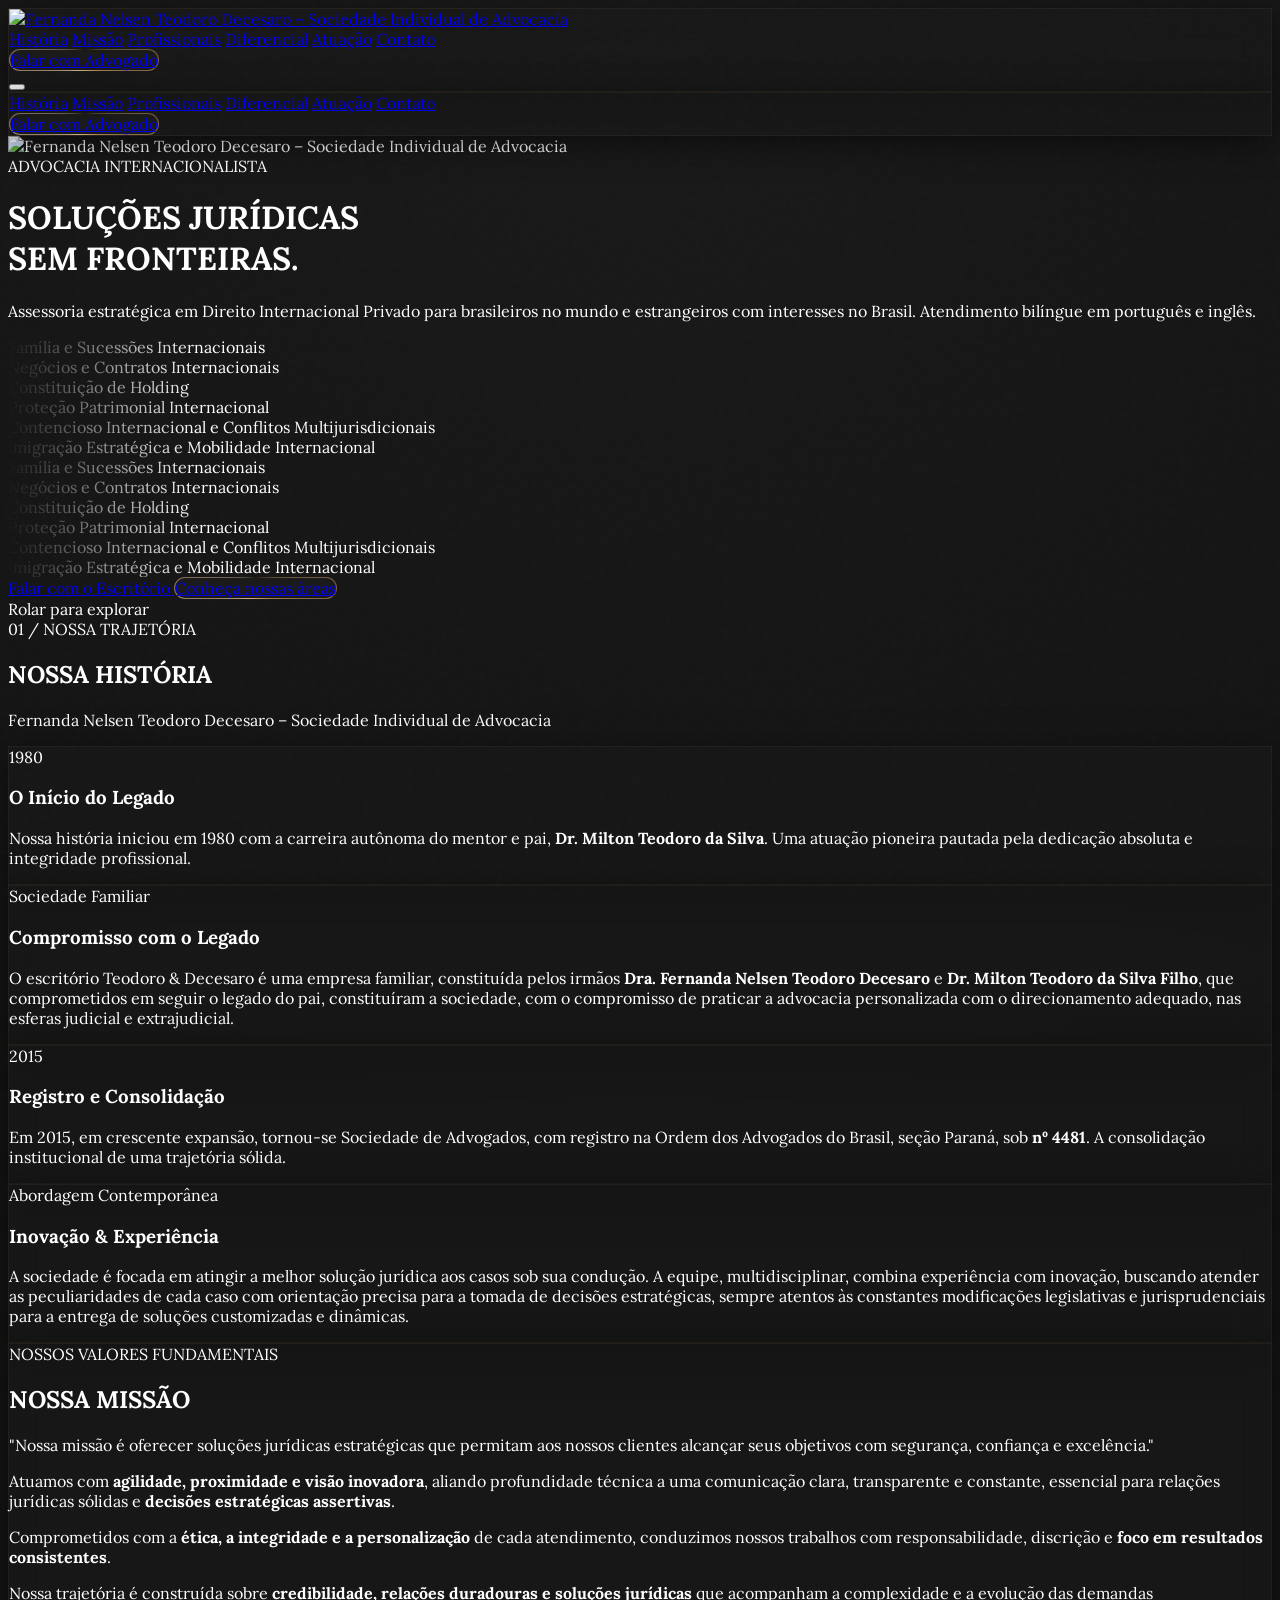
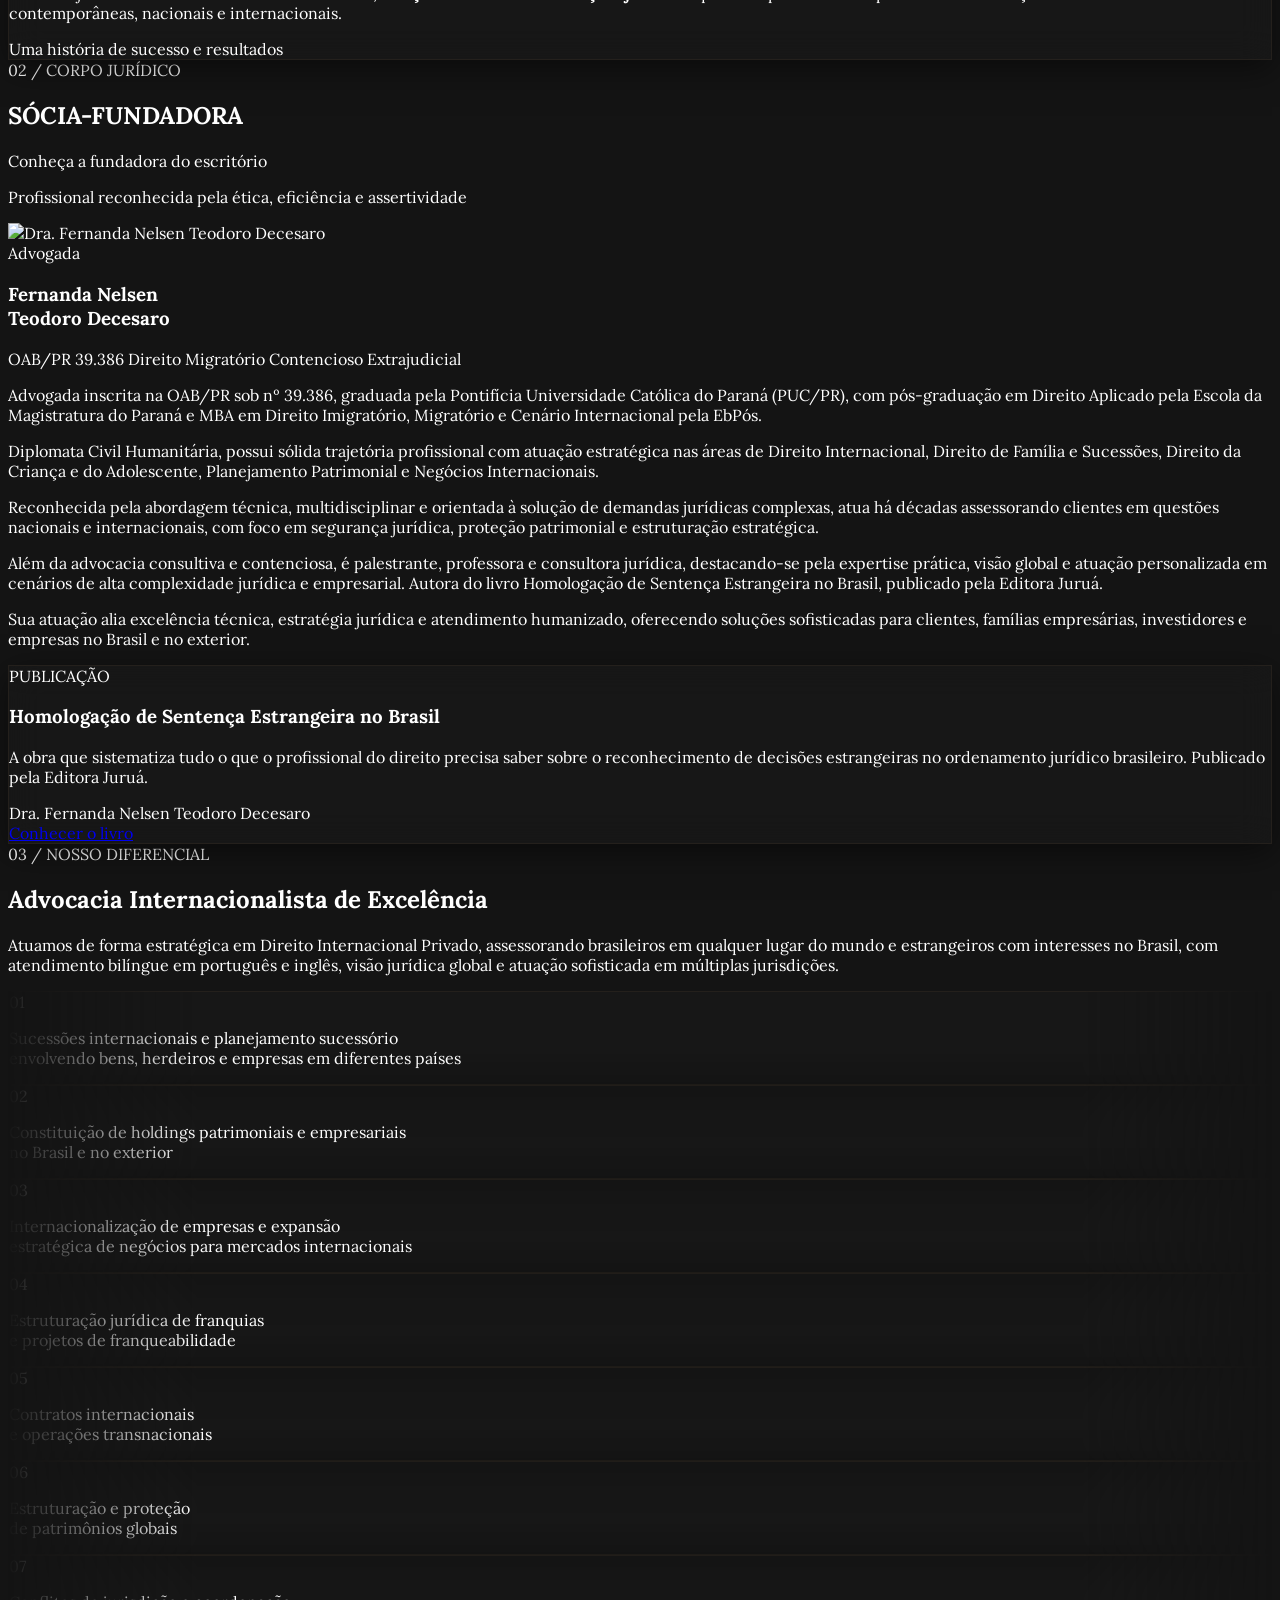
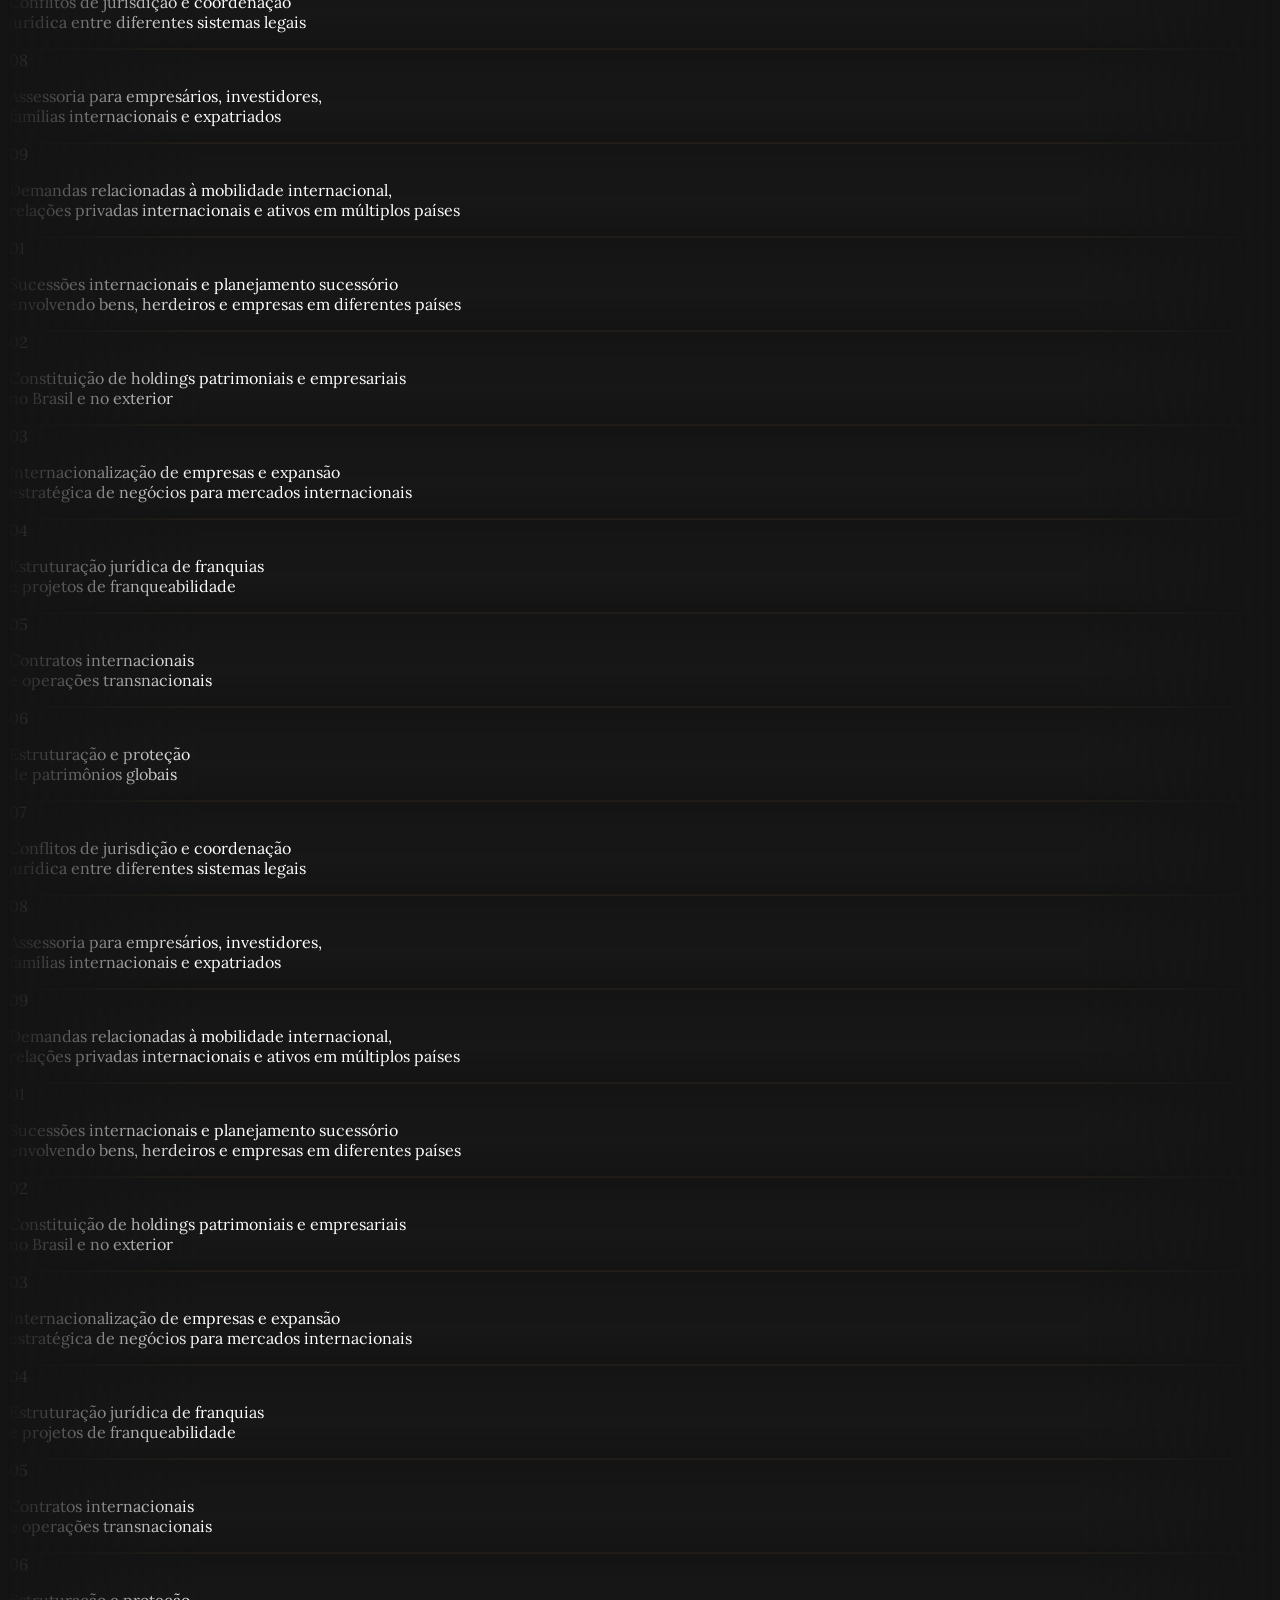
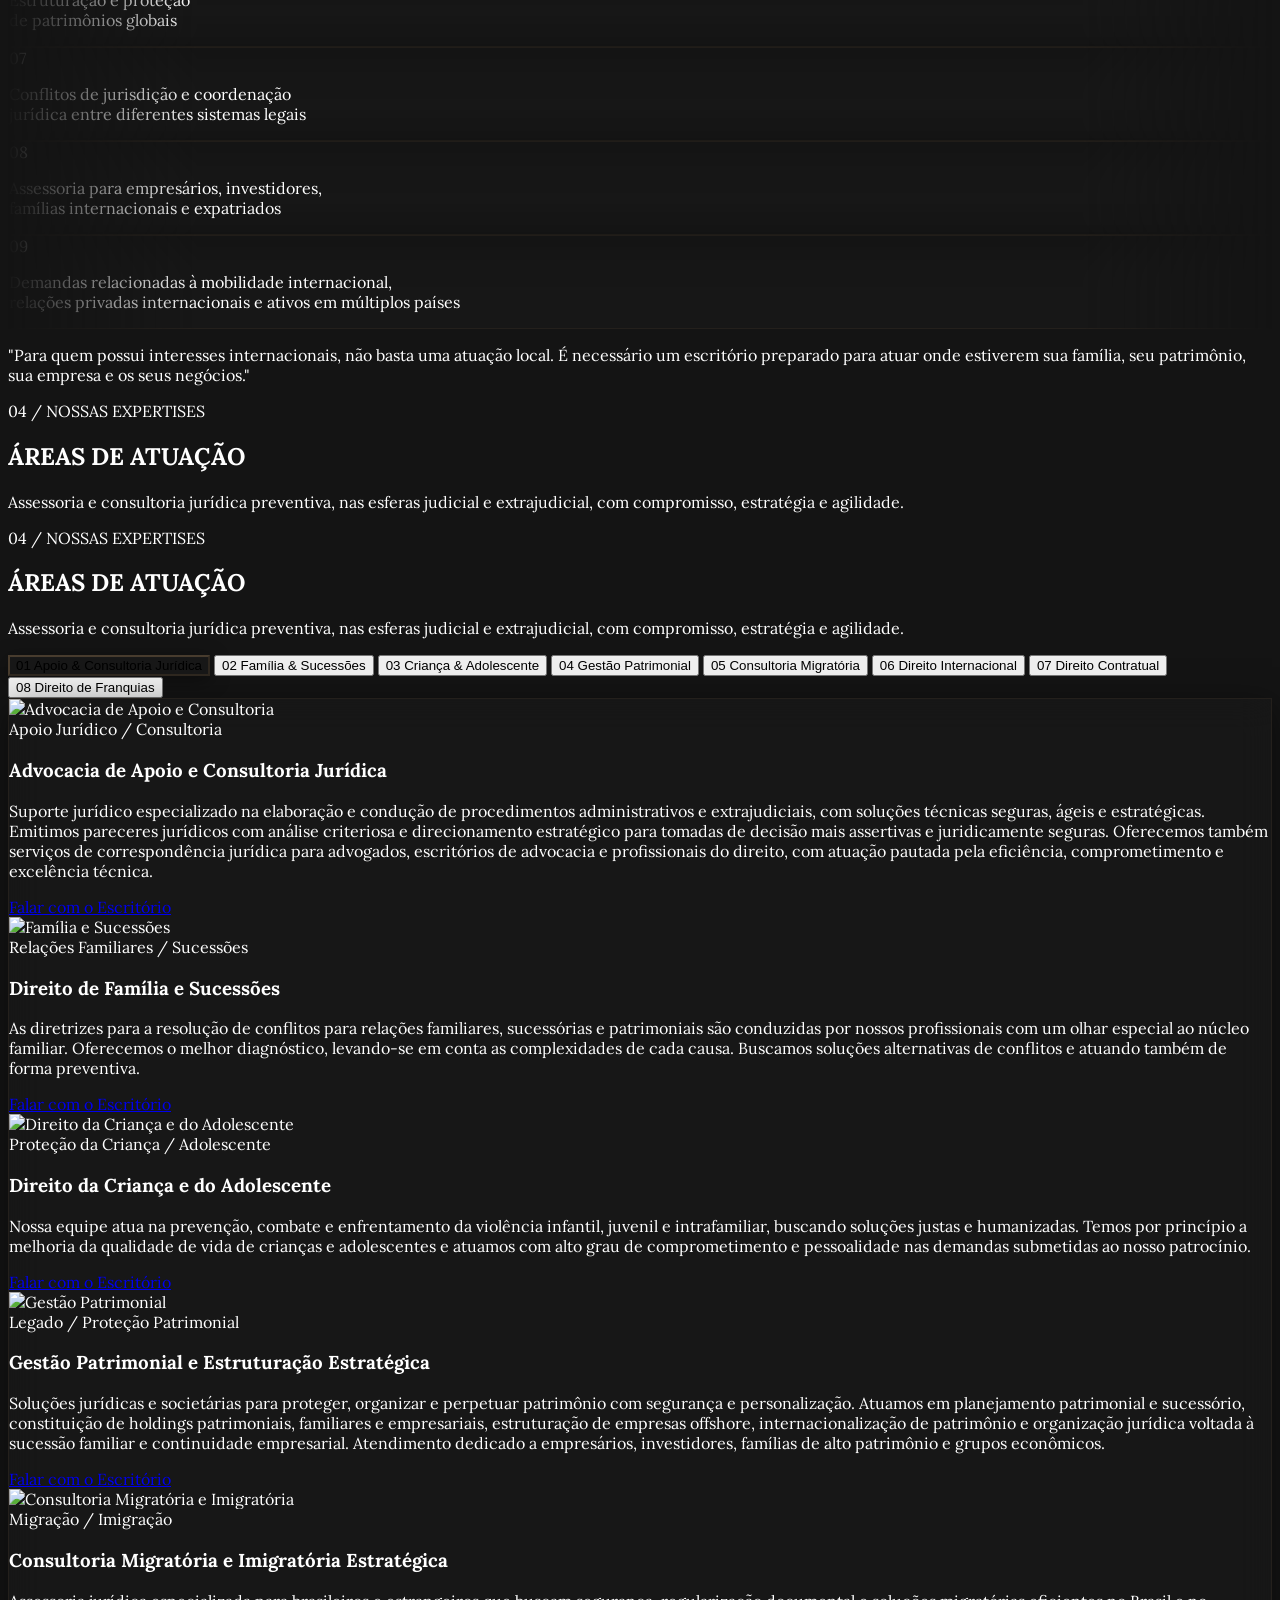
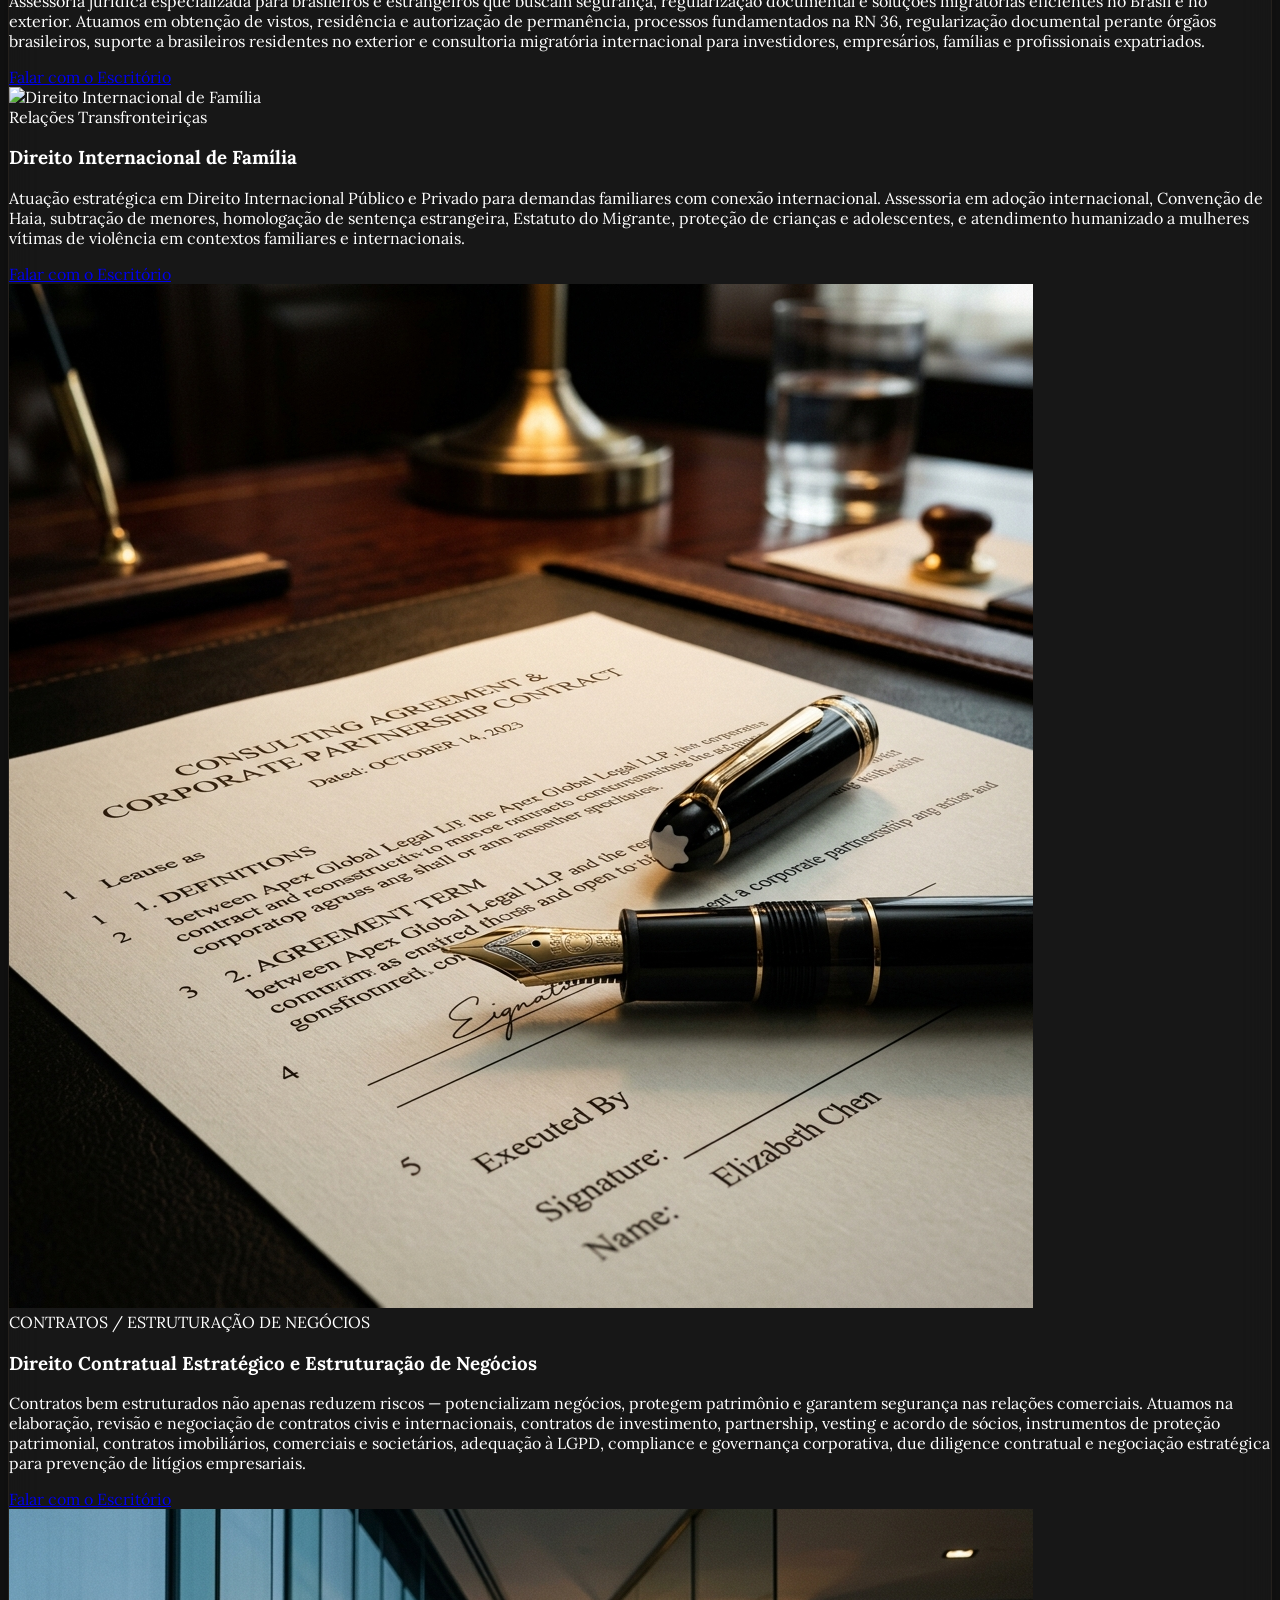
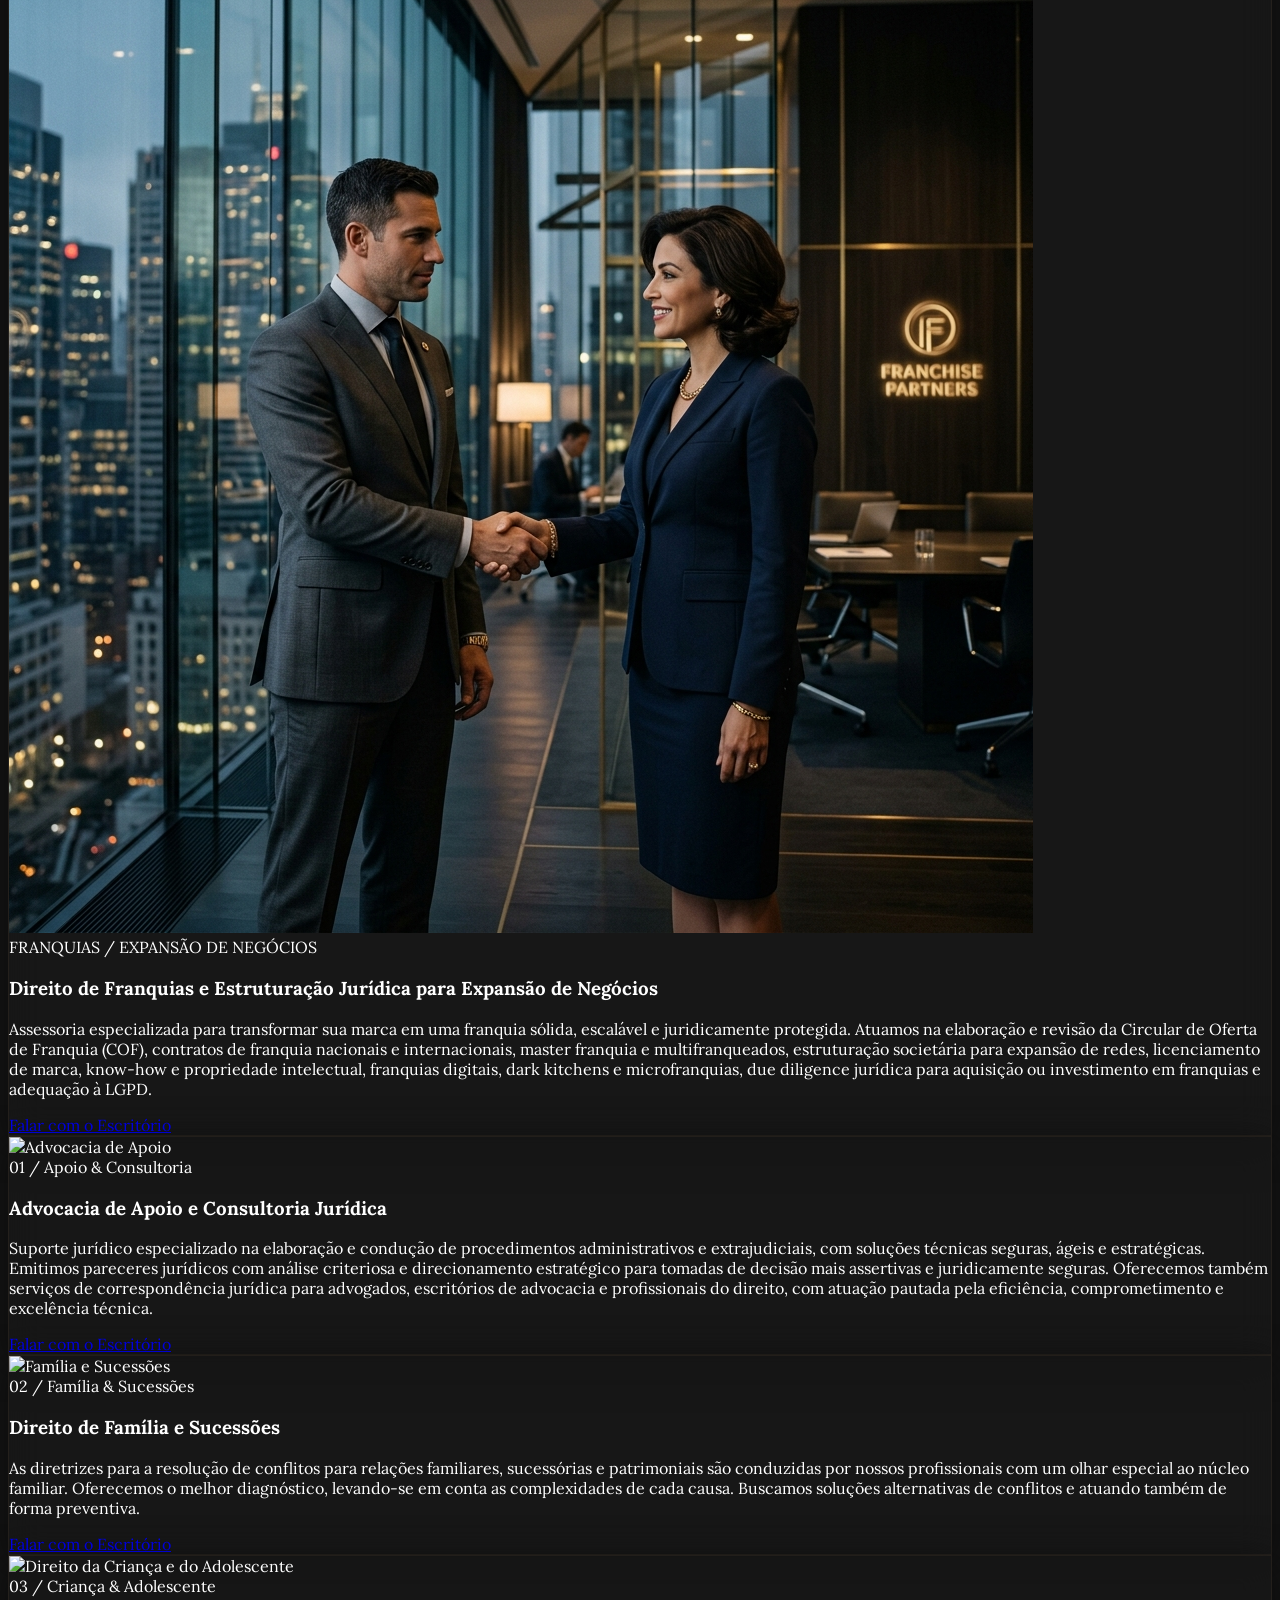
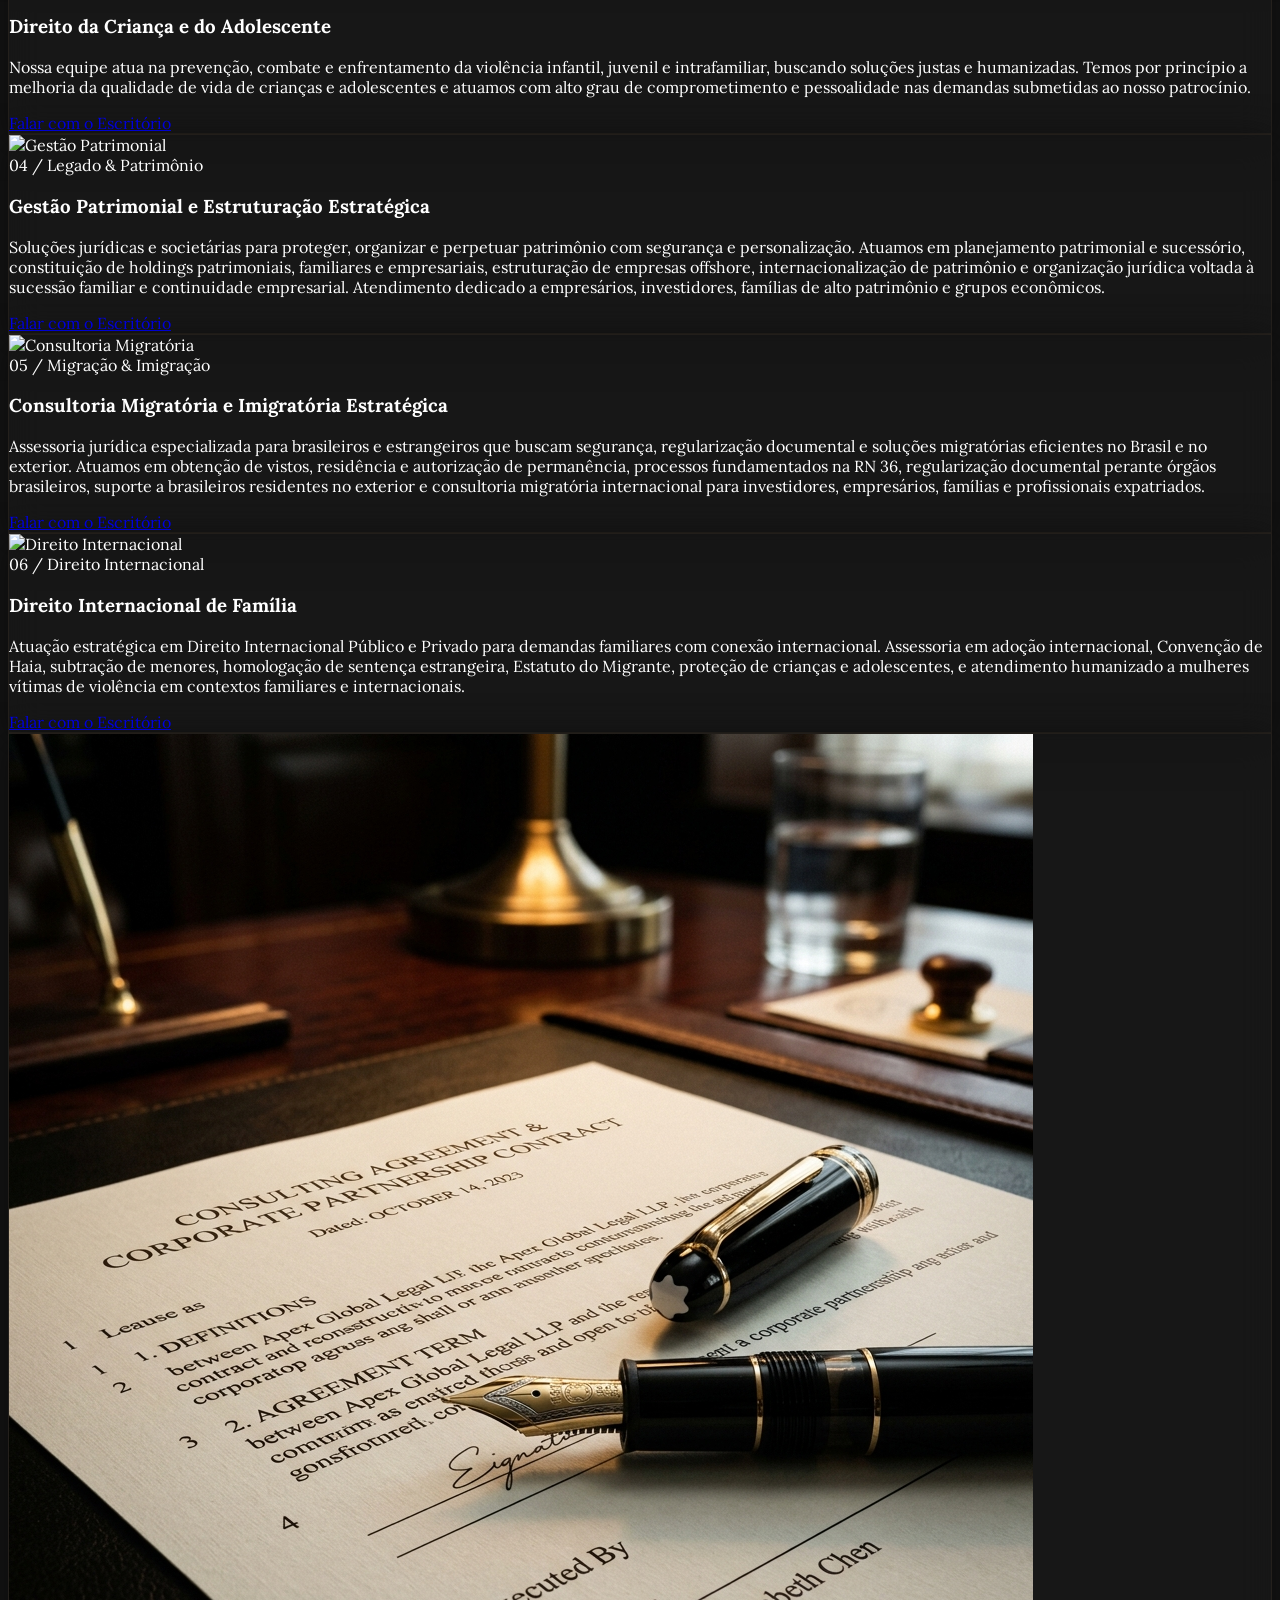
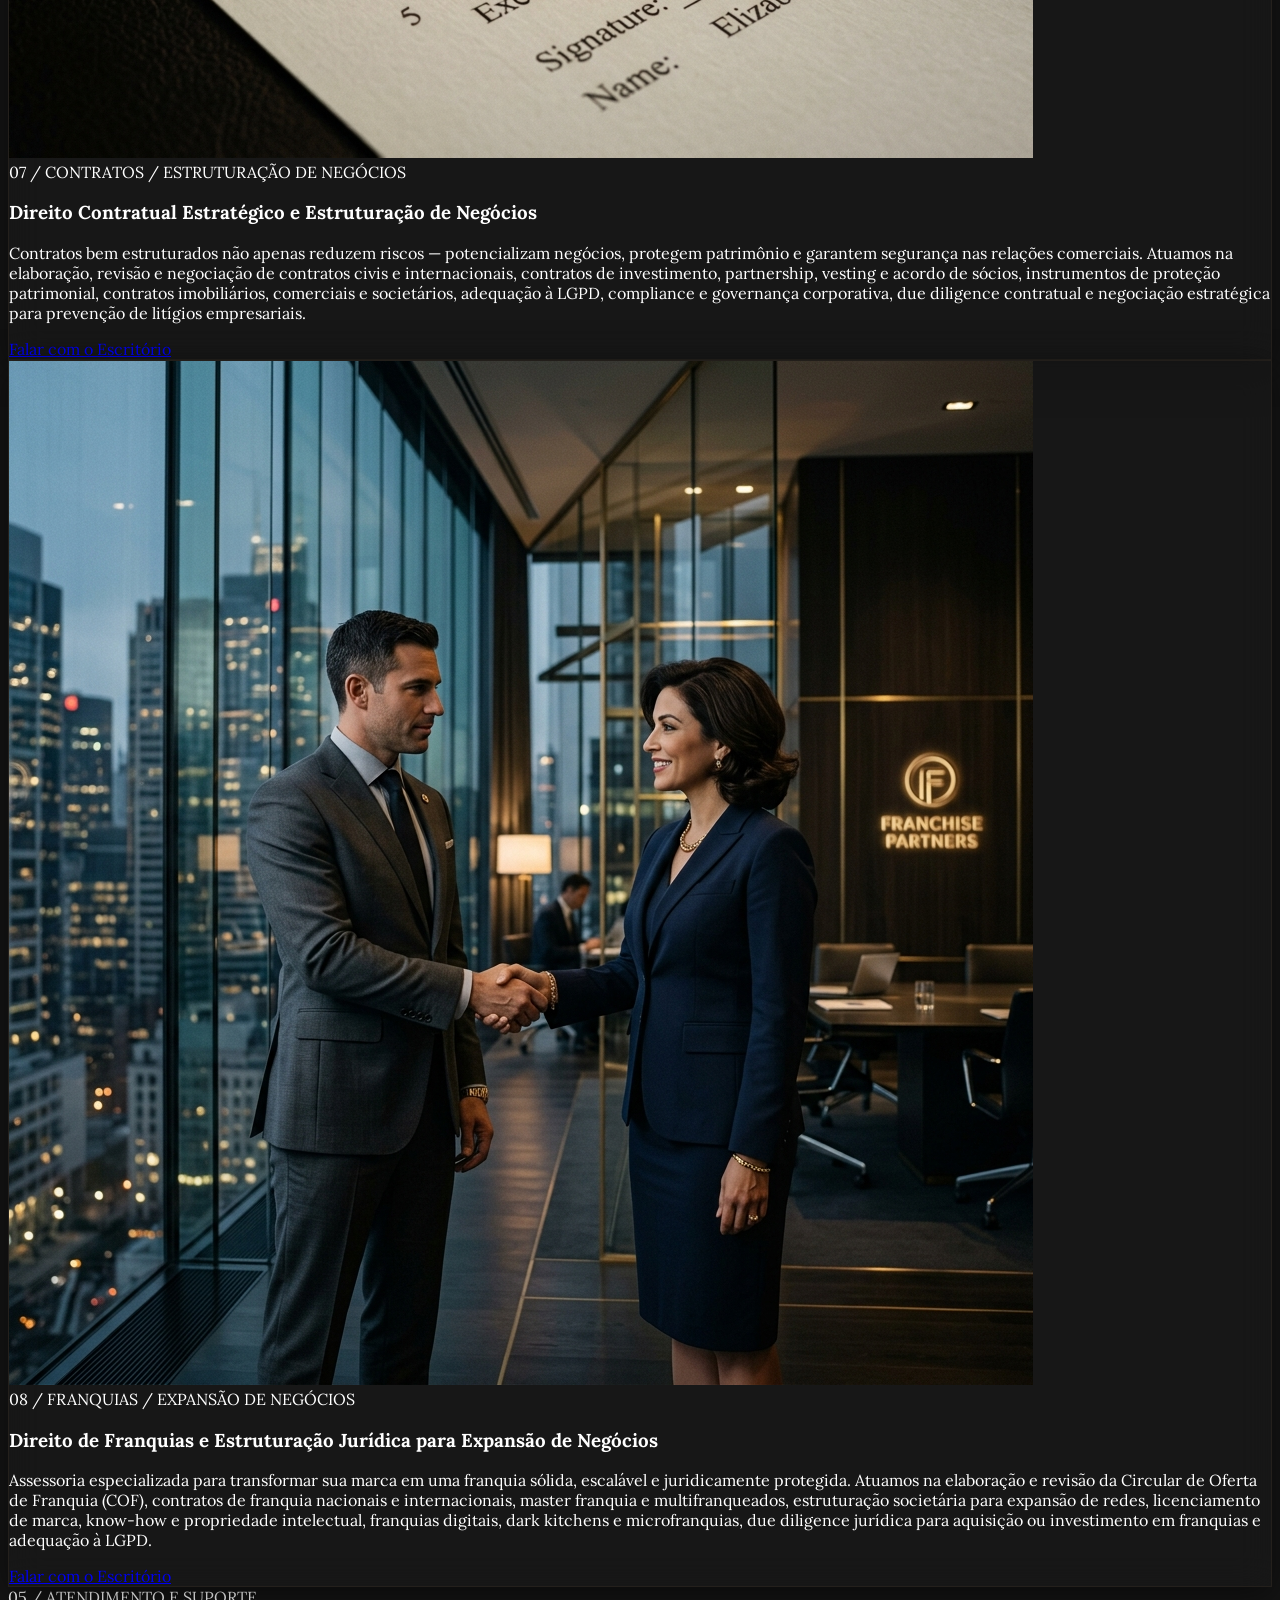
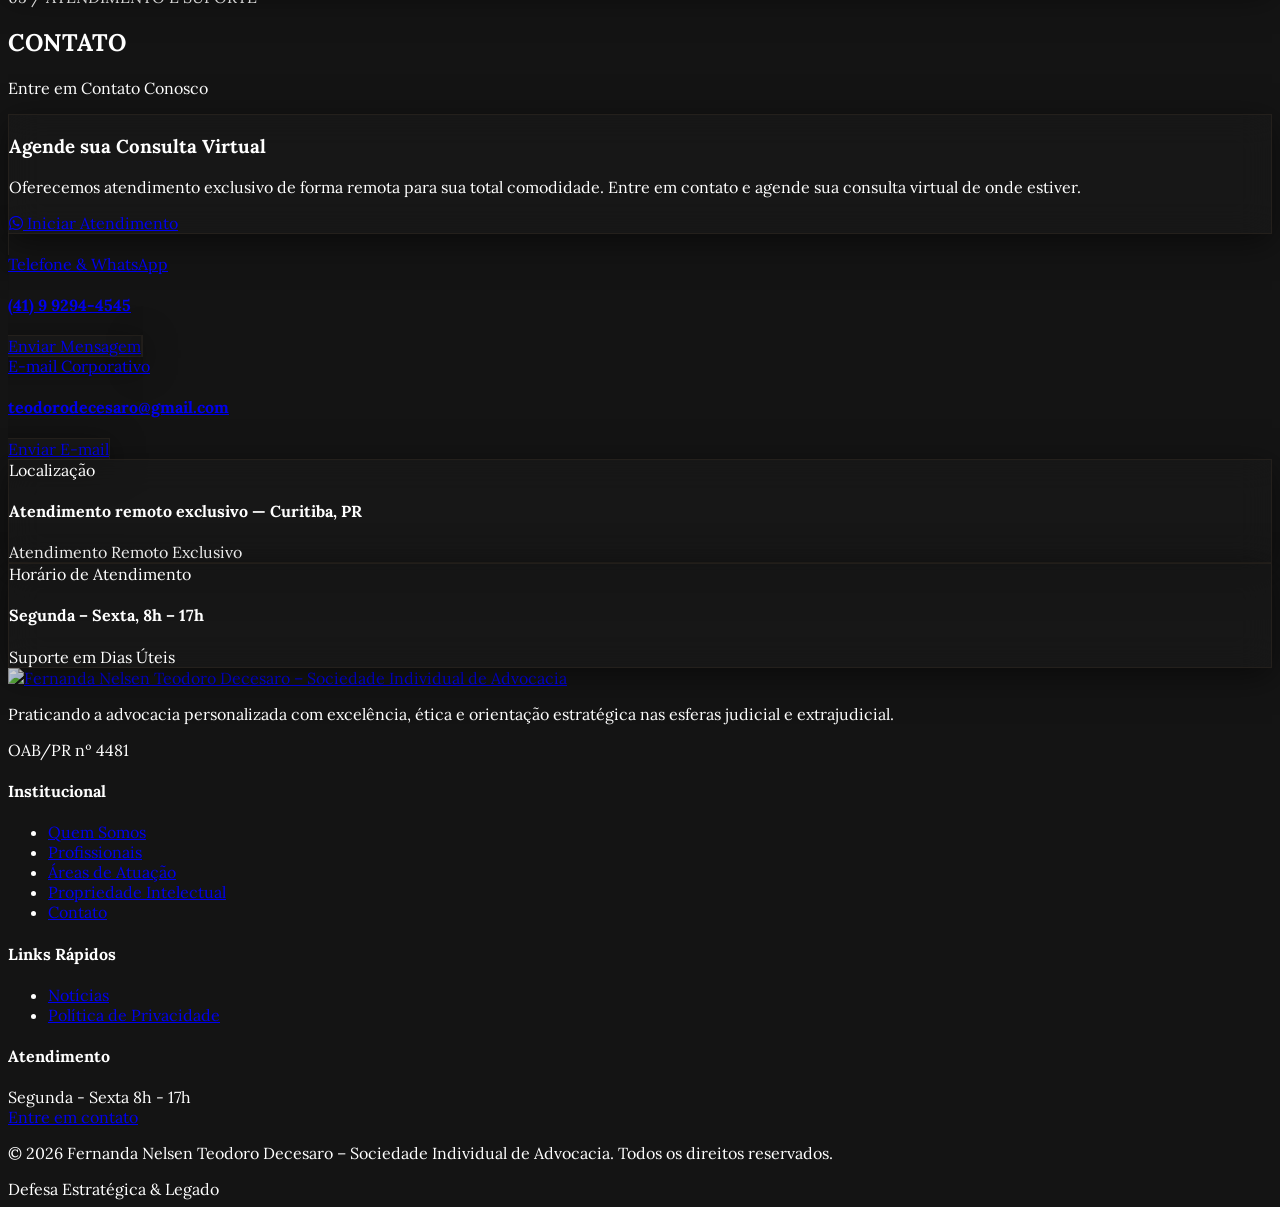
==== commit da74c6dd: "atualização completa dos textos do site" ====
--- a/index.html
+++ b/index.html
@@ -3,74 +3,66 @@
 <head>
     <meta charset="utf-8"/>
     <meta content="width=device-width, initial-scale=1.0" name="viewport"/>
-    <title>Homologação de Sentença Estrangeira no Brasil | Dra. Fernanda Nelsen Teodoro Decesaro</title>
-    <meta content="Adquira a obra definitiva de Fernanda Nelsen Teodoro Decesaro sobre o reconhecimento de decisões estrangeiras no ordenamento jurídico brasileiro. Publicado pela Juruá Editora." name="description"/>
+    <title>Fernanda Nelsen Teodoro Decesaro – Sociedade Individual de Advocacia | Assertividade e Resultados</title>
+    <meta content="Escritório de advocacia boutique focado em soluções jurídicas de alta performance, excelência consultiva e defesa estratégica institucional." name="description"/>
     
-    <!-- Fonts: Poppins (300, 400, 600) from Google Fonts CDN -->
+    <!-- Fonts: Google Fonts Lora CDN (Exclusive Font Family) -->
     <link rel="preconnect" href="https://fonts.googleapis.com">
-    <link rel="dns-prefetch" href="https://fonts.googleapis.com">
     <link rel="preconnect" href="https://fonts.gstatic.com" crossorigin>
-    <link rel="dns-prefetch" href="https://fonts.gstatic.com">
-    <link href="https://fonts.googleapis.com/css2?family=Poppins:wght@300;400;600&display=swap" rel="stylesheet">
+    <link href="https://fonts.googleapis.com/css2?family=Lora:wght@400;700&display=swap" rel="stylesheet">
     
-    <!-- Preconnect to CDNs -->
-    <link rel="preconnect" href="https://cdnjs.cloudflare.com">
-    <link rel="dns-prefetch" href="https://cdnjs.cloudflare.com">
-    <link rel="preconnect" href="https://unpkg.com">
-    <link rel="dns-prefetch" href="https://unpkg.com">
-
-    <!-- Preload LCP Image -->
-    <link rel="preload" href="assets/book-mockup.webp" as="image" type="image/webp" fetchpriority="high">
+    <!-- FontAwesome 6 for Icons -->
+    <link href="https://cdnjs.cloudflare.com/ajax/libs/font-awesome/6.4.0/css/all.min.css" rel="stylesheet">
     
-    <!-- Webflow Stylesheet (Local copy) -->
-    <link href="assets/css/webflow.css" rel="stylesheet" type="text/css"/>
+    <!-- Tailwind CSS CDN -->
+    <script src="https://cdn.tailwindcss.com"></script>
     
-    <!-- Tailwind CSS (Local copy) -->
-    <script src="assets/js/tailwind.js"></script>
+    <!-- GSAP for animations -->
+    <script src="https://cdnjs.cloudflare.com/ajax/libs/gsap/3.12.5/gsap.min.js"></script>
+    <script src="https://cdnjs.cloudflare.com/ajax/libs/gsap/3.12.5/ScrollTrigger.min.js"></script>
     
-    <!-- Lucide Icons UMD (Local copy) -->
-    <script src="assets/js/lucide.min.js"></script>
-
-    <!-- External Premium Libraries via CDN -->
-    <!-- GSAP 3 (Core) -->
-    <script src="https://cdnjs.cloudflare.com/ajax/libs/gsap/3.12.5/gsap.min.js"></script>
-    <!-- GSAP ScrollTrigger -->
-    <script src="https://cdnjs.cloudflare.com/ajax/libs/gsap/3.12.5/ScrollTrigger.min.js"></script>
-    <!-- SplitType for editorial typography reveal -->
-    <script src="https://unpkg.com/split-type"></script>
-    <!-- Lenis for ultra-smooth scrolling experience -->
-    <script src="https://unpkg.com/@studio-freight/lenis@1.0.42/dist/lenis.min.js"></script>
+    <!-- Lenis Smooth Scroll -->
+    <script src="https://cdn.jsdelivr.net/npm/@studio-freight/lenis@1.0.42/dist/lenis.min.js"></script>
+
+    <!-- Lucide Icons UMD CDN -->
+    <script src="https://unpkg.com/lucide@latest"></script>
 
     <script>
         tailwind.config = {
             theme: {
                 extend: {
                     fontFamily: {
-                        sans: ['Poppins', 'sans-serif'],
-                        serif: ['Poppins', 'sans-serif'],
-                        mono: ['Poppins', 'sans-serif'],
+                        sans: ['Lora', 'serif'],
+                        display: ['Lora', 'serif'],
+                        serif: ['Lora', 'serif'],
+                        overlock: ['Lora', 'serif'],
+                        heebo: ['Lora', 'serif'],
+                        assistant: ['Lora', 'serif'],
+                        manrope: ['Lora', 'serif']
                     },
                     colors: {
                         brand: {
-                            gold: '#D4B47A', // Highlight Gold
-                            goldglow: '#E3CFA8', // Lighter gold
-                            dark: '#0E2347', // Deep Navy Background
-                            panel: '#1A3566', // Mid Blue Panel
-                            border: 'rgba(244, 246, 250, 0.08)', // Ice white border
-                            purple: '#2E86E8', // Accent Blue
-                            pink: '#6FA8F5', // Accent Light Blue
-                            blue: '#1A3566',
-                            light: '#F4F6FA' // Ice White Text/Light
+                            dark: '#141414',      // Teodoro Fundo Primário
+                            panel: '#1A1A1A',     // Teodoro Fundo Secundário
+                            gold: '#B89161',      // Teodoro Acento Dourado
+                            goldlight: '#CDB18F', // Dourado Suave
+                            red: '#C43D3C',       // Teodoro Destaque Vermelho
+                            redhover: '#A32E2D',  // Vermelho Hover
+                            muted: '#7A7A7A',     // Teodoro Texto de Apoio
+                            border: '#1D1D1D',    // Teodoro Bordas
+                            white: '#FFFFFF',
+                            glass: 'rgba(26, 26, 26, 0.6)'
                         }
                     },
                     animation: {
                         'float': 'float 6s ease-in-out infinite',
                         'pulse-slow': 'pulse 4s cubic-bezier(0.4, 0, 0.6, 1) infinite',
+                        'spin-slow': 'spin 12s linear infinite'
                     },
                     keyframes: {
                         float: {
-                          '0%, 100%': { transform: 'translateY(0)' },
-                          '50%': { transform: 'translateY(-12px)' },
+                            '0%, 100%': { transform: 'translateY(0)' },
+                            '50%': { transform: 'translateY(-10px)' },
                         }
                     }
                 }
@@ -78,35 +70,35 @@
         }
     </script>
 
+    <!-- Global CSS Custom Overrides (Strictly aligned with ds1.html) -->
     <style>
-        /* CSS resets and custom updates */
+        /* Custom scrollbar for premium theme */
+        ::-webkit-scrollbar {
+            width: 8px;
+        }
+        ::-webkit-scrollbar-track {
+            background: #141414;
+        }
+        ::-webkit-scrollbar-thumb {
+            background: #1A1A1A;
+            border: 2px solid #141414;
+            border-radius: 4px;
+        }
+        ::-webkit-scrollbar-thumb:hover {
+            background: #B89161;
+        }
+
         body {
-            color: #F4F6FA;
+            background-color: #141414;
+            background-image: radial-gradient(circle at 50% 0%, #1A1A1A 0%, #141414 1200px);
+            background-repeat: no-repeat;
+            color: #FFFFFF;
             -webkit-font-smoothing: antialiased;
             overflow-x: hidden;
-            padding-top: 0 !important;
-            font-family: 'Poppins', sans-serif;
+            font-family: 'Lora', serif;
         }
 
-        /* Fixed background element to solve iOS Safari's background-attachment: fixed bug */
-        body::before {
-            content: "";
-            position: fixed;
-            top: 0;
-            left: 0;
-            width: 100%;
-            height: 100%;
-            background: radial-gradient(circle at 10% 10%, #152E5B 0%, #0E2347 55%, #07152d 100%);
-            background-repeat: no-repeat;
-            background-size: cover;
-            z-index: -20;
-            pointer-events: none;
-            /* Force GPU hardware acceleration on mobile */
-            transform: translate3d(0, 0, 0);
-            -webkit-transform: translate3d(0, 0, 0);
-        }
-
-        /* --- Custom Noise Overlay --- */
+        /* --- Noise Grain Overlay --- */
         .noise-overlay {
             position: fixed;
             top: 0;
@@ -114,1287 +106,2108 @@
             width: 100vw;
             height: 100vh;
             content: "";
-            opacity: 0.025;
+            opacity: 0.015;
             pointer-events: none;
             z-index: 9999;
-            background-image: url("data:image/svg+xml,%3Csvg viewBox='0 0 200 200' xmlns='http://www.w3.org/2000/svg'%3E%3Cfilter id='noiseFilter'%3E%3CfeTurbulence type='fractalNoise' baseFrequency='0.65' numOctaves='3' stitchTiles='stitch'/%3E%3C/filter%3E%3Crect width='100%25' height='100%25' filter='url(%23noiseFilter)'/%3E%3C/svg%3E");
-        }
-
-        /* --- Scroll Entrance Reveals --- */
-        .reveal {
-            opacity: 0;
-            transform: translateY(24px);
-            transition: all 0.9s cubic-bezier(0.16, 1, 0.3, 1);
-            filter: blur(6px);
-        }
-        .reveal.active {
-            opacity: 1;
-            transform: translateY(0);
-            filter: blur(0);
+            background-image: url("data:image/svg+xml,%3Csvg viewBox='0 0 200 200' xmlns='http://www.w3.org/2000/svg'%3E%3Cfilter id='noiseFilter'%3E%3CfeTurbulence type='fractalNoise' baseFrequency='0.75' numOctaves='3' stitchTiles='stitch'/%3E%3C/filter%3E%3Crect width='100%25' height='100%25' filter='url(%23noiseFilter)'/%3E%3C/svg%3E");
         }
 
         /* --- Premium Glassmorphism --- */
         .glass-panel {
-            background: linear-gradient(180deg, rgba(212, 180, 122, 0.03) 0%, rgba(244, 246, 250, 0.01) 100%);
-            backdrop-filter: blur(12px);
-            -webkit-backdrop-filter: blur(12px);
-            border: 1px solid rgba(244, 246, 250, 0.08);
-            box-shadow: 0 4px 30px rgba(0, 0, 0, 0.4);
+            background: rgba(26, 26, 26, 0.65);
+            backdrop-filter: blur(16px);
+            -webkit-backdrop-filter: blur(16px);
+            border: 1px solid rgba(184, 145, 97, 0.08); /* Borda dourada sutil */
+            box-shadow: 0 8px 32px rgba(0, 0, 0, 0.5);
         }
         .glass-panel:hover {
-            border-color: rgba(212, 180, 122, 0.2);
-            background: linear-gradient(180deg, rgba(212, 180, 122, 0.05) 0%, rgba(244, 246, 250, 0.02) 100%);
+            border-color: rgba(184, 145, 97, 0.2);
+            background: rgba(26, 26, 26, 0.75);
+            transition: all 0.3s ease-in-out;
         }
 
-
-
-        /* --- Custom Scrollbar --- */
-        ::-webkit-scrollbar { width: 6px; }
-        ::-webkit-scrollbar-track { background: #0E2347; }
-        ::-webkit-scrollbar-thumb { background: #1A3566; border-radius: 3px; }
-        ::-webkit-scrollbar-thumb:hover { background: #D4B47A; }
-
-        /* --- Text Gradients --- */
-        .text-gradient {
-            background: linear-gradient(to bottom right, #F4F6FA, #D4B47A 70%, #E3CFA8);
-            -webkit-background-clip: text;
-            -webkit-text-fill-color: transparent;
+        /* --- Custom Trailing Cursor --- */
+        .custom-cursor-dot, .custom-cursor-ring {
+            pointer-events: none;
+            transition: width 0.2s, height 0.2s, background-color 0.2s, border-color 0.2s, transform 0.08s ease-out;
         }
-        .text-gradient-purple {
-            background: linear-gradient(135deg, #F4F6FA, #6FA8F5 60%, #2E86E8);
-            -webkit-background-clip: text;
-            -webkit-text-fill-color: transparent;
+
+        /* --- Luxury Glow & Entry Animations --- */
+        @keyframes glow-pulse {
+            0%, 100% { text-shadow: 0 0 10px rgba(184, 145, 97, 0.2), 0 0 20px rgba(184, 145, 97, 0.1); }
+            50% { text-shadow: 0 0 20px rgba(184, 145, 97, 0.5), 0 0 30px rgba(184, 145, 97, 0.2); }
         }
-
-        /* --- 3D Floating Book Mockup --- */
-        .perspective-container {
-            perspective: 1200px;
+        @keyframes border-glow-pulse-gold {
+            0%, 100% { box-shadow: 0 0 10px rgba(184, 145, 97, 0.1); border-color: rgba(184, 145, 97, 0.2); }
+            50% { box-shadow: 0 0 20px rgba(184, 145, 97, 0.25); border-color: rgba(184, 145, 97, 0.45); }
         }
-        .book-wrapper-3d {
-            transform: rotateY(-18deg) rotateX(8deg) rotateZ(-2deg);
-            transform-style: preserve-3d;
-            box-shadow: -15px 20px 30px rgba(0, 0, 0, 0.6), 0 0 40px rgba(46, 134, 232, 0.1);
-            transition: transform 0.6s cubic-bezier(0.16, 1, 0.3, 1), box-shadow 0.6s;
+
+        .animate-glow-gold {
+            animation: glow-pulse 3s ease-in-out infinite;
         }
-        
-        /* Floating Shadow Animation */
-        @keyframes float-shadow {
-            0%, 100% {
-                transform: translateX(-50%) scale(0.95);
-                opacity: 0.5;
-            }
-            50% {
-                transform: translateX(-50%) scale(0.85);
-                opacity: 0.3;
-                filter: blur(16px);
-            }
+        .animate-border-glow-gold {
+            animation: border-glow-pulse-gold 4s ease-in-out infinite;
         }
-        .animate-float-shadow {
-            animation: float-shadow 6s ease-in-out infinite;
+
+        /* --- Conic Border Animation for Buttons --- */
+        .conic-border-btn {
+            position: relative;
+            display: inline-flex;
+            align-items: center;
+            justify-content: center;
+            padding: 1px;
+            overflow: hidden;
+            border-radius: 9999px;
+            transition: all 0.3s;
         }
-
-        /* --- Webflow Button Overrides to Blue Accent --- */
-        .main-cta {
-            background: linear-gradient(249deg, #2E86E8, #6FA8F5) !important;
-            border: none !important;
-            color: #F4F6FA !important;
-            font-family: 'Poppins', sans-serif !important;
+        .conic-border-btn::before {
+            content: '';
+            position: absolute;
+            width: 150%;
+            height: 150%;
+            background: conic-gradient(from 0deg, #141414, #B89161 40%, #CDB18F 60%, #141414);
+            animation: spin-conic 4s linear infinite;
+            z-index: 0;
         }
-        .main-cta:hover {
-            background: linear-gradient(249deg, #1E65B8, #2E86E8) !important;
-            transform: translateY(-2px) scale(1.02);
-            box-shadow: 0 8px 20px rgba(46, 134, 232, 0.3) !important;
+        .conic-border-btn-inner {
+            position: relative;
+            background: #1A1A1A;
+            width: 100%;
+            height: 100%;
+            border-radius: 9999px;
+            z-index: 10;
+            display: flex;
+            align-items: center;
+            justify-content: center;
         }
-
-        /* Custom trailing cursor classes */
-        .custom-cursor-dot, .custom-cursor-ring {
-            transition: width 0.3s, height 0.3s, background-color 0.3s, border-color 0.3s, transform 0.05s ease-out;
+        @keyframes spin-conic {
+            0% { transform: rotate(0deg); }
+            100% { transform: rotate(360deg); }
         }
 
-        /* Custom SplitType words styles for H1 reveal to prevent flashing */
-        .split-title .word {
+        /* Styling for letter split animation overflow mask */
+        .headline-word-wrapper {
             display: inline-block;
             overflow: hidden;
             vertical-align: bottom;
-            opacity: 0;
-            transform: translateY(24px);
         }
 
-        /* Respect accessibility reduced motion setting */
-        @media (prefers-reduced-motion: reduce) {
-            * {
-                animation-delay: 0s !important;
-                animation-duration: 0s !important;
-                animation-iteration-count: 1 !important;
-                transition-duration: 0s !important;
-                scroll-behavior: auto !important;
-            }
-            .animate-float {
-                animation: none !important;
-                transform: none !important;
-            }
-            .animate-float-shadow {
-                animation: none !important;
-                transform: translateX(-50%) scale(0.95) !important;
-                opacity: 0.4 !important;
-            }
-            .book-wrapper-3d {
-                transform: rotateY(-18deg) rotateX(8deg) rotateZ(-2deg) !important;
-                transition: none !important;
-            }
+        /* Active menu buttons in Atuacao Section */
+        .atuacao-menu-btn.active-btn {
+            background-color: rgba(26, 26, 26, 0.7);
+            border-color: rgba(184, 145, 97, 0.3);
+            box-shadow: 0 4px 20px rgba(0, 0, 0, 0.4);
+        }
+        .atuacao-menu-btn.active-btn i {
+            opacity: 1 !important;
+            transform: translateX(4px);
         }
     </style>
 </head>
-<body class="relative min-h-screen selection:bg-brand-gold selection:text-brand-dark overflow-x-hidden">
+<body class="relative min-h-screen selection:bg-brand-gold selection:text-brand-dark overflow-x-hidden antialiased">
 
     <!-- Subtle Grain Noise Overlay -->
     <div class="noise-overlay"></div>
 
-    <!-- Fixed Structural Grids and Blur Blobs -->
-
-    <div class="fixed top-0 left-1/2 -translate-x-1/2 w-[320px] md:w-[900px] h-[500px] bg-brand-purple/15 rounded-full blur-[100px] md:blur-[140px] -z-10 animate-pulse-slow"></div>
-    <div class="fixed bottom-10 right-10 w-[450px] h-[450px] bg-brand-pink/5 rounded-full blur-[120px] -z-10"></div>
-    <div class="fixed top-1/3 left-10 w-[300px] h-[300px] bg-brand-gold/5 rounded-full blur-[100px] -z-10"></div>
-
-    <!-- Giant subtle typographic decoration in background -->
-    <div class="absolute top-[25%] left-[-5%] font-serif text-[12vw] font-bold text-white/[0.015] select-none pointer-events-none -z-10 leading-none">
-        JURUÁ
-    </div>
-    <div class="absolute top-[60%] right-[-5%] font-serif text-[10vw] font-bold text-brand-gold/[0.01] select-none pointer-events-none -z-10 leading-none">
-        SENTENÇA
-    </div>
-
-    <!-- Global Top Glass Navigation -->
-    <nav class="fixed top-4 md:top-6 left-1/2 -translate-x-1/2 w-[95%] md:w-[80%] lg:w-[680px] z-50 transition-all duration-300 navbar-reveal opacity-0 -translate-y-4">
-        <!-- Main Navbar Pill -->
-        <div class="glass-panel rounded-full p-2 pl-4 pr-2 lg:px-6 flex items-center justify-between shadow-2xl relative z-20">
-            <!-- Hamburger Button (Mobile/Tablet only: from 1023px down) -->
-            <button id="hamburger-btn" class="lg:hidden flex items-center justify-center p-2 rounded-full text-brand-light/60 hover:text-brand-gold focus:outline-none transition-colors" aria-label="Menu">
-                <svg id="hamburger-icon" class="w-5 h-5 transition-transform duration-300" fill="none" viewBox="0 0 24 24" stroke="currentColor" stroke-width="2">
-                    <path stroke-linecap="round" stroke-linejoin="round" d="M4 6h16M4 12h16M4 18h16" />
-                </svg>
-                <svg id="close-icon" class="w-5 h-5 hidden transition-transform duration-300" fill="none" viewBox="0 0 24 24" stroke="currentColor" stroke-width="2">
-                    <path stroke-linecap="round" stroke-linejoin="round" d="M6 18L18 6M6 6l12 12" />
-                </svg>
-            </button>
+    <!-- Custom Luxury Trailing Cursor (Desktop) -->
+    <div class="custom-cursor-dot fixed top-0 left-0 w-2 h-2 rounded-full bg-brand-gold pointer-events-none z-[9999] -translate-x-1/2 -translate-y-1/2 hidden lg:block"></div>
+    <div class="custom-cursor-ring fixed top-0 left-0 w-8 h-8 rounded-full border border-brand-red/40 pointer-events-none z-[9998] -translate-x-1/2 -translate-y-1/2 hidden lg:block"></div>
+
+    <!-- Dynamic HSL Background Blobs (Authority / Prestige Orbs) -->
+    <div class="bg-blob fixed top-0 left-1/4 w-[400px] md:w-[700px] h-[500px] bg-brand-red/5 rounded-full blur-[120px] md:blur-[160px] -z-20 opacity-0"></div>
+    <div class="bg-blob fixed bottom-10 right-10 w-[500px] h-[500px] bg-brand-gold/5 rounded-full blur-[140px] -z-20 opacity-0"></div>
+    <div class="bg-blob fixed top-1/3 right-1/4 w-[300px] h-[300px] bg-brand-red/5 rounded-full blur-[100px] -z-20 opacity-0"></div>
+
+    <!-- Floating Pill Navigation Header -->
+    <div class="fixed top-6 left-1/2 -translate-x-1/2 w-[90%] lg:w-[1000px] z-50">
+        <nav role="navigation" aria-label="Menu Principal" class="navbar-reveal transition-all duration-300 transform -translate-y-12 opacity-0">
+            <div class="glass-panel rounded-full px-6 py-3 flex items-center justify-between shadow-2xl">
+                <!-- Brand Logo / Identity -->
+                <a href="#hero" aria-label="Ir para a página principal" class="flex items-center space-x-2.5 group">
+                    <img src="assets/images/logo-tda.webp" alt="Fernanda Nelsen Teodoro Decesaro – Sociedade Individual de Advocacia" class="h-11 w-auto object-contain">
+                </a>
+                
+                <!-- Desktop Links (Sleek and Capitalized) -->
+                <div class="hidden lg:flex items-center space-x-8 text-[10px] font-bold uppercase tracking-[0.2em] text-brand-muted">
+                    <a href="#historia" class="hover:text-white transition-colors duration-300">História</a>
+                    <a href="#missao" class="hover:text-white transition-colors duration-300">Missão</a>
+                    <a href="#profissionais" class="hover:text-white transition-colors duration-300">Profissionais</a>
+                    <a href="#diferencial" class="hover:text-white transition-colors duration-300">Diferencial</a>
+                    <a href="#atuacao" class="hover:text-white transition-colors duration-300">Atuação</a>
+                    <a href="#contato" class="hover:text-white transition-colors duration-300">Contato</a>
+                </div>
+
+                <!-- Action Button -->
+                <div class="hidden lg:block">
+                    <a href="#contato" aria-label="Falar com um de nossos advogados" class="conic-border-btn hover:scale-[1.03] active:scale-[0.98] transition-all duration-300 shadow-[0_4px_15px_rgba(184,145,97,0.1)]">
+                        <span class="conic-border-btn-inner px-4 py-2.5 text-[9px] font-bold uppercase tracking-wider text-white">
+                            Falar com Advogado
+                        </span>
+                    </a>
+                </div>
+
+                <!-- Mobile Hamburger Button -->
+                <button id="hamburger-btn" aria-label="Abrir Menu" class="lg:hidden text-brand-gold hover:text-white transition-colors focus:outline-none flex items-center justify-center p-2 cursor-pointer">
+                    <i data-lucide="menu" class="w-6 h-6"></i>
+                </button>
+            </div>
+        </nav>
+
+        <!-- Mobile Menu Drawer Dropdown -->
+        <div id="mobile-menu" class="glass-panel mt-3 rounded-3xl p-6 flex flex-col space-y-6 shadow-2xl origin-top scale-y-0 opacity-0 pointer-events-none lg:hidden">
+            <div class="flex flex-col space-y-4 text-xs font-bold uppercase tracking-[0.2em] text-brand-muted text-center">
+                <a href="#historia" class="mobile-menu-link py-2 hover:text-white transition-colors duration-300">História</a>
+                <a href="#missao" class="mobile-menu-link py-2 hover:text-white transition-colors duration-300">Missão</a>
+                <a href="#profissionais" class="mobile-menu-link py-2 hover:text-white transition-colors duration-300">Profissionais</a>
+                <a href="#diferencial" class="mobile-menu-link py-2 hover:text-white transition-colors duration-300">Diferencial</a>
+                <a href="#atuacao" class="mobile-menu-link py-2 hover:text-white transition-colors duration-300">Atuação</a>
+                <a href="#contato" class="mobile-menu-link py-2 hover:text-white transition-colors duration-300">Contato</a>
+            </div>
             
-            <!-- Navigation Links (aligned to the left) -->
-            <div class="hidden lg:flex items-center gap-8">
-                <a class="text-[10px] font-bold uppercase tracking-wider text-brand-light/50 hover:text-brand-gold transition-colors duration-300" href="#hero">Início</a>
-                <a class="text-[10px] font-bold uppercase tracking-wider text-brand-light/50 hover:text-brand-gold transition-colors duration-300" href="#sobre-o-livro">A Obra</a>
-                <a class="text-[10px] font-bold uppercase tracking-wider text-brand-light/50 hover:text-brand-gold transition-colors duration-300" href="#detalhes">Conteúdo</a>
-                <a class="text-[10px] font-bold uppercase tracking-wider text-brand-light/50 hover:text-brand-gold transition-colors duration-300" href="#sobre-a-autora">Autora</a>
-                <a class="text-[10px] font-bold uppercase tracking-wider text-brand-light/50 hover:text-brand-gold transition-colors duration-300" href="#comprar">Comprar</a>
-            </div>
-            
-            <!-- Action Button (Conic Spinning Border matching the Hero style) -->
-            <div class="ml-auto lg:ml-0">
-                <a class="group relative inline-flex items-center justify-center overflow-hidden rounded-full p-[1px] focus:outline-none hover:scale-[1.03] active:scale-[0.98] transition-all duration-300 shadow-[0_4px_15px_rgba(212,180,122,0.1)] hover:shadow-[0_6px_20px_rgba(212,180,122,0.2)]" href="#comprar">
-                    <span class="absolute inset-[-1000%] animate-[spin_4s_linear_infinite] bg-[conic-gradient(from_90deg_at_50%_50%,#0E2347_0%,#D4B47A_50%,#0E2347_100%)]"></span>
-                    <span class="inline-flex h-full w-full cursor-pointer items-center justify-center gap-2 rounded-full bg-brand-panel px-5 py-2.5 text-[10px] font-bold uppercase tracking-[0.2em] text-white backdrop-blur-3xl transition-all group-hover:bg-[#0e182a] duration-300">
-                        <span>Comprar</span>
-                        <i data-lucide="arrow-right" class="w-3.5 h-3.5 text-brand-gold group-hover:translate-x-0.5 transition-transform duration-300"></i>
+            <div class="h-[1px] bg-brand-border/60 w-full"></div>
+
+            <div class="flex justify-center">
+                <a href="#contato" class="mobile-menu-link conic-border-btn hover:scale-[1.03] active:scale-[0.98] transition-all duration-300 shadow-[0_4px_15px_rgba(184,145,97,0.15)] w-full max-w-xs h-11">
+                    <span class="conic-border-btn-inner px-8 text-[10px] font-bold uppercase tracking-wider text-white h-full flex items-center justify-center">
+                        Falar com Advogado
                     </span>
                 </a>
             </div>
         </div>
-
-        <!-- Mobile Dropdown Menu (Under the pill, absolute positioned) -->
-        <div id="mobile-menu" class="absolute top-[calc(100%+8px)] left-0 w-full glass-panel rounded-2xl p-4 shadow-2xl opacity-0 translate-y-[-10px] pointer-events-none transition-all duration-300 z-10 lg:hidden">
-            <div class="flex flex-col space-y-4 text-center">
-                <a class="mobile-menu-link text-[10px] font-bold uppercase tracking-[0.2em] text-brand-light/70 hover:text-brand-gold transition-colors py-2.5" href="#hero">Início</a>
-                <a class="mobile-menu-link text-[10px] font-bold uppercase tracking-[0.2em] text-brand-light/70 hover:text-brand-gold transition-colors py-2.5" href="#sobre-o-livro">A Obra</a>
-                <a class="mobile-menu-link text-[10px] font-bold uppercase tracking-[0.2em] text-brand-light/70 hover:text-brand-gold transition-colors py-2.5" href="#detalhes">Conteúdo</a>
-                <a class="mobile-menu-link text-[10px] font-bold uppercase tracking-[0.2em] text-brand-light/70 hover:text-brand-gold transition-colors py-2.5" href="#sobre-a-autora">Autora</a>
-                <a class="mobile-menu-link text-[10px] font-bold uppercase tracking-[0.2em] text-brand-light/70 hover:text-brand-gold transition-colors py-2.5" href="#comprar">Comprar</a>
-            </div>
+    </div>
+
+    <!-- DOBRA HERO -->
+    <header id="hero" role="banner" class="relative w-full min-h-screen flex items-center justify-center pt-36 pb-28 overflow-hidden">
+        <!-- Glow Effect Blobs -->
+        <div class="absolute top-0 left-1/2 -translate-x-1/2 w-[800px] h-[450px] bg-brand-gold/10 blur-[130px] rounded-full pointer-events-none z-0"></div>
+        <div class="absolute top-[20%] left-1/4 w-[350px] h-[350px] bg-brand-red/5 blur-[100px] rounded-full pointer-events-none z-0 animate-pulse-slow"></div>
+
+        <!-- Hero Content (Centered) -->
+        <div class="relative z-10 max-w-5xl mx-auto px-6 w-full text-center mt-12 sm:mt-16 space-y-10 flex flex-col items-center justify-center">
+            
+            <!-- Hero Logo & Eyebrow Pill -->
+            <div class="hero-eyebrow transform -translate-y-4 opacity-0 pointer-events-none flex flex-col items-center space-y-4">
+                <img src="assets/images/logo-tda.webp" alt="Fernanda Nelsen Teodoro Decesaro – Sociedade Individual de Advocacia" class="h-16 md:h-20 w-auto object-contain">
+                <div class="inline-flex items-center gap-2 px-4 py-1.5 rounded-full border border-brand-gold/20 bg-brand-panel/60 backdrop-blur-md">
+                    <span class="relative flex h-2 w-2">
+                        <span class="animate-ping absolute inline-flex h-full w-full rounded-full opacity-75 bg-brand-gold"></span>
+                        <span class="relative inline-flex rounded-full h-2 w-2 bg-brand-gold"></span>
+                    </span>
+                    <span class="text-[9px] font-bold text-brand-gold tracking-[0.25em] uppercase">ADVOCACIA INTERNACIONALISTA</span>
+                </div>
+            </div>
+
+            <!-- Headline (Splitted words for elite reveal) -->
+            <div class="pointer-events-none">
+                <h1 class="hero-title text-3xl sm:text-6xl md:text-7xl font-serif text-white tracking-wide leading-tight animate-glow-gold">
+                    <span class="headline-word-wrapper">
+                        <span class="headline-word inline-block opacity-0">SOLUÇÕES JURÍDICAS</span>
+                    </span>
+                    <br class="hidden sm:inline">
+                    <span class="headline-word-wrapper">
+                        <span class="headline-word inline-block opacity-0 text-transparent bg-clip-text bg-gradient-to-r from-brand-goldlight to-brand-gold">SEM FRONTEIRAS.</span>
+                    </span>
+                </h1>
+            </div>
+
+            <!-- Subtitle -->
+            <div class="pointer-events-none max-w-3xl">
+                <p class="hero-subtitle text-sm sm:text-base text-gray-300 mx-auto font-light leading-relaxed opacity-0 transform translate-y-4">
+                    Assessoria estratégica em Direito Internacional Privado para brasileiros no mundo e estrangeiros com interesses no Brasil. Atendimento bilíngue em português e inglês.
+                </p>
+            </div>
+
+            <!-- Sub-services Marquee -->
+            <style>
+                @keyframes heroMarquee {
+                    0% { transform: translateX(0%); }
+                    100% { transform: translateX(-50%); }
+                }
+                .hero-animate-marquee {
+                    animation: heroMarquee 35s linear infinite;
+                    width: max-content;
+                }
+                .hero-marquee-mask {
+                    -webkit-mask-image: linear-gradient(to right, transparent 0%, black 15%, black 85%, transparent 100%);
+                    mask-image: linear-gradient(to right, transparent 0%, black 15%, black 85%, transparent 100%);
+                }
+                @media (max-width: 768px) {
+                    .hero-marquee-mask {
+                        -webkit-mask-image: linear-gradient(to right, transparent 0%, black 5%, black 95%, transparent 100%);
+                        mask-image: linear-gradient(to right, transparent 0%, black 5%, black 95%, transparent 100%);
+                    }
+                }
+            </style>
+            <div class="w-full max-w-5xl mx-auto overflow-hidden pointer-events-none mt-6 opacity-0 transform translate-y-4 hero-service-marquee hero-marquee-mask">
+                <div class="flex whitespace-nowrap hero-animate-marquee items-center py-2">
+                    <!-- Set 1 -->
+                    <div class="flex items-center gap-6 sm:gap-10 px-3 sm:px-5">
+                        <span class="text-[9px] sm:text-[10px] font-bold text-brand-gold/80 uppercase tracking-[0.2em]">Família e Sucessões Internacionais</span>
+                        <div class="w-1 h-1 rounded-full bg-brand-red/50"></div>
+                        <span class="text-[9px] sm:text-[10px] font-bold text-brand-gold/80 uppercase tracking-[0.2em]">Negócios e Contratos Internacionais</span>
+                        <div class="w-1 h-1 rounded-full bg-brand-red/50"></div>
+                        <span class="text-[9px] sm:text-[10px] font-bold text-brand-gold/80 uppercase tracking-[0.2em]">Constituição de Holding</span>
+                        <div class="w-1 h-1 rounded-full bg-brand-red/50"></div>
+                        <span class="text-[9px] sm:text-[10px] font-bold text-brand-gold/80 uppercase tracking-[0.2em]">Proteção Patrimonial Internacional</span>
+                        <div class="w-1 h-1 rounded-full bg-brand-red/50"></div>
+                        <span class="text-[9px] sm:text-[10px] font-bold text-brand-gold/80 uppercase tracking-[0.2em]">Contencioso Internacional e Conflitos Multijurisdicionais</span>
+                        <div class="w-1 h-1 rounded-full bg-brand-red/50"></div>
+                        <span class="text-[9px] sm:text-[10px] font-bold text-brand-gold/80 uppercase tracking-[0.2em]">Imigração Estratégica e Mobilidade Internacional</span>
+                        <div class="w-1 h-1 rounded-full bg-brand-red/50"></div>
+                    </div>
+                    <!-- Set 2 -->
+                    <div class="flex items-center gap-6 sm:gap-10 px-3 sm:px-5">
+                        <span class="text-[9px] sm:text-[10px] font-bold text-brand-gold/80 uppercase tracking-[0.2em]">Família e Sucessões Internacionais</span>
+                        <div class="w-1 h-1 rounded-full bg-brand-red/50"></div>
+                        <span class="text-[9px] sm:text-[10px] font-bold text-brand-gold/80 uppercase tracking-[0.2em]">Negócios e Contratos Internacionais</span>
+                        <div class="w-1 h-1 rounded-full bg-brand-red/50"></div>
+                        <span class="text-[9px] sm:text-[10px] font-bold text-brand-gold/80 uppercase tracking-[0.2em]">Constituição de Holding</span>
+                        <div class="w-1 h-1 rounded-full bg-brand-red/50"></div>
+                        <span class="text-[9px] sm:text-[10px] font-bold text-brand-gold/80 uppercase tracking-[0.2em]">Proteção Patrimonial Internacional</span>
+                        <div class="w-1 h-1 rounded-full bg-brand-red/50"></div>
+                        <span class="text-[9px] sm:text-[10px] font-bold text-brand-gold/80 uppercase tracking-[0.2em]">Contencioso Internacional e Conflitos Multijurisdicionais</span>
+                        <div class="w-1 h-1 rounded-full bg-brand-red/50"></div>
+                        <span class="text-[9px] sm:text-[10px] font-bold text-brand-gold/80 uppercase tracking-[0.2em]">Imigração Estratégica e Mobilidade Internacional</span>
+                        <div class="w-1 h-1 rounded-full bg-brand-red/50"></div>
+                    </div>
+                </div>
+            </div>
+
+            <!-- Divider Line -->
+            <div class="hero-divider h-[1px] bg-gradient-to-r from-transparent via-brand-gold/60 to-transparent opacity-0 mx-auto" style="width: 0px;"></div>
+
+            <!-- CTA Buttons -->
+            <div class="hero-cta-container flex flex-col sm:flex-row gap-4 justify-center items-center pointer-events-auto">
+                <!-- CTA Primary (Entrar em Contato) -->
+                <a href="#contato" class="hero-cta-btn opacity-0 transform translate-y-4 group relative inline-flex h-12 w-full sm:w-auto items-center justify-center overflow-hidden rounded-full bg-brand-red hover:bg-brand-redhover px-8 font-bold text-xs uppercase tracking-wider text-white transition-all duration-300 hover:scale-[1.03] active:scale-[0.97] shadow-[0_4px_20px_rgba(196,61,60,0.3)]">
+                    <span class="mr-2">Falar com o Escritório</span>
+                    <i data-lucide="arrow-right" class="w-4 h-4 transition-transform group-hover:translate-x-1"></i>
+                </a>
+                
+                <!-- CTA Secondary (Nossa Atuação - Conic Border) -->
+                <a href="#atuacao" class="hero-cta-btn opacity-0 transform translate-y-4 conic-border-btn hover:scale-[1.03] active:scale-[0.98] transition-all duration-300 shadow-[0_4px_15px_rgba(184,145,97,0.15)] w-full sm:w-auto h-12">
+                    <span class="conic-border-btn-inner px-8 text-xs font-bold uppercase tracking-wider text-white h-full flex items-center justify-center">
+                        Conheça nossas áreas
+                    </span>
+                </a>
+            </div>
+
         </div>
-    </nav>
-
-    <!-- Custom Trailing Luxury Cursor (Desktop only) -->
-    <div class="custom-cursor-dot fixed top-0 left-0 w-2.5 h-2.5 rounded-full bg-brand-gold pointer-events-none z-[9999] -translate-x-1/2 -translate-y-1/2 hidden lg:block"></div>
-    <div class="custom-cursor-ring fixed top-0 left-0 w-9 h-9 rounded-full border border-brand-pink/40 pointer-events-none z-[9998] -translate-x-1/2 -translate-y-1/2 hidden lg:block"></div>
-
-    <!-- Main Content Container -->
-    <main>
-        <!-- Hero Section -->
-        <section id="hero" class="relative min-h-screen flex items-center justify-center pt-32 pb-12 md:pt-36 md:pb-18 overflow-hidden">
-            <div class="container mx-auto px-6 max-w-6xl relative z-10">
-                <div class="grid grid-cols-1 lg:grid-cols-12 gap-12 lg:gap-16 items-center">
+
+        <!-- Scroll Down Indicator -->
+        <div class="absolute bottom-8 left-1/2 -translate-x-1/2 pointer-events-none z-10">
+            <div class="hero-indicator flex flex-col items-center gap-2 opacity-0 transform translate-y-4">
+                <span class="text-[8px] uppercase tracking-[0.25em] text-brand-muted font-bold">Rolar para explorar</span>
+                <div class="w-4 h-7 rounded-full border border-brand-border flex justify-center p-1">
+                    <div class="w-1 h-1.5 bg-brand-gold rounded-full animate-bounce"></div>
+                </div>
+            </div>
+        </div>
+    </header>
+
+    <!-- SEÇÕES PRINCIPAIS -->
+    <main class="relative z-10 max-w-7xl mx-auto px-6 space-y-32 pb-32">
+
+        <!-- SEÇÃO NOSSA HISTÓRIA -->
+        <section id="historia" class="scroll-mt-32 space-y-16 py-12 relative">
+            <!-- Header de Seção -->
+            <div class="text-center space-y-4 max-w-2xl mx-auto historia-header opacity-0">
+                <span class="text-[9px] font-bold text-brand-gold tracking-[0.3em] uppercase block">01 / NOSSA TRAJETÓRIA</span>
+                <h2 class="text-3xl sm:text-5xl font-serif text-white tracking-wide uppercase">NOSSA HISTÓRIA</h2>
+                <div class="h-[1px] w-24 bg-gradient-to-r from-transparent via-brand-gold/60 to-transparent mx-auto"></div>
+                <p class="text-[10px] uppercase tracking-[0.2em] text-brand-muted font-bold">Fernanda Nelsen Teodoro Decesaro – Sociedade Individual de Advocacia</p>
+            </div>
+
+            <!-- Container da Linha do Tempo -->
+            <div class="relative max-w-5xl mx-auto mt-20">
+                <!-- Trilho da Linha (Central no desktop, esquerdo no mobile) -->
+                <div class="absolute left-4 md:left-1/2 md:-translate-x-1/2 top-0 bottom-0 w-[2px] bg-brand-border z-0">
+                    <!-- Preenchimento dinâmico via ScrollTrigger -->
+                    <div class="timeline-line-fill w-full bg-gradient-to-b from-brand-gold to-brand-red origin-top scale-y-0 h-full"></div>
+                </div>
+
+                <!-- Itens da Linha do Tempo -->
+                <div class="space-y-16 md:space-y-24 relative z-10">
+
+                    <!-- Marco 1: 1980 (Esquerda no desktop) -->
+                    <div class="timeline-item flex flex-col md:flex-row items-start md:justify-between relative w-full">
+                        <!-- Ponto de Conexão -->
+                        <div class="absolute left-[11px] md:left-1/2 md:-translate-x-1/2 top-1.5 w-3 h-3 rounded-full bg-brand-dark border-2 border-brand-border flex items-center justify-center z-20 transition-all duration-500 timeline-node">
+                            <div class="w-1 h-1 rounded-full bg-brand-gold"></div>
+                        </div>
+                        
+                        <!-- Card de Conteúdo -->
+                        <div class="w-full md:w-[45%] pl-10 md:pl-0 text-left timeline-card-wrapper opacity-0">
+                            <div class="glass-panel p-6 sm:p-8 rounded-2xl border border-brand-gold/10 hover:border-brand-gold/30 hover:bg-brand-panel/80 transition-all duration-300 relative group">
+                                <span class="text-xs font-mono font-bold text-brand-gold tracking-widest block mb-2">1980</span>
+                                <h3 class="font-serif text-lg text-white mb-3">O Início do Legado</h3>
+                                <p class="text-xs text-brand-muted leading-relaxed">
+                                    Nossa história iniciou em 1980 com a carreira autônoma do mentor e pai, <strong class="text-white font-medium">Dr. Milton Teodoro da Silva</strong>. Uma atuação pioneira pautada pela dedicação absoluta e integridade profissional.
+                                </p>
+                            </div>
+                        </div>
+                        
+                        <!-- Coluna vazia auxiliar no desktop -->
+                        <div class="hidden md:block w-[45%]"></div>
+                    </div>
+
+                    <!-- Marco 2: A Sociedade Familiar (Direita no desktop) -->
+                    <div class="timeline-item flex flex-col md:flex-row-reverse items-start md:justify-between relative w-full">
+                        <!-- Ponto de Conexão -->
+                        <div class="absolute left-[11px] md:left-1/2 md:-translate-x-1/2 top-1.5 w-3 h-3 rounded-full bg-brand-dark border-2 border-brand-border flex items-center justify-center z-20 transition-all duration-500 timeline-node">
+                            <div class="w-1 h-1 rounded-full bg-brand-gold"></div>
+                        </div>
+                        
+                        <!-- Card de Conteúdo -->
+                        <div class="w-full md:w-[45%] pl-10 md:pl-0 text-left timeline-card-wrapper opacity-0">
+                            <div class="glass-panel p-6 sm:p-8 rounded-2xl border border-brand-gold/10 hover:border-brand-gold/30 hover:bg-brand-panel/80 transition-all duration-300 relative group">
+                                <span class="text-xs font-mono font-bold text-brand-gold tracking-widest block mb-2">Sociedade Familiar</span>
+                                <h3 class="font-serif text-lg text-white mb-3">Compromisso com o Legado</h3>
+                                <p class="text-xs text-brand-muted leading-relaxed">
+                                    O escritório Teodoro & Decesaro é uma empresa familiar, constituída pelos irmãos <strong class="text-white font-medium">Dra. Fernanda Nelsen Teodoro Decesaro</strong> e <strong class="text-white font-medium">Dr. Milton Teodoro da Silva Filho</strong>, que comprometidos em seguir o legado do pai, constituíram a sociedade, com o compromisso de praticar a advocacia personalizada com o direcionamento adequado, nas esferas judicial e extrajudicial.
+                                </p>
+                            </div>
+                        </div>
+                        
+                        <div class="hidden md:block w-[45%]"></div>
+                    </div>
+
+                    <!-- Marco 3: 2015 (Esquerda no desktop) -->
+                    <div class="timeline-item flex flex-col md:flex-row items-start md:justify-between relative w-full">
+                        <!-- Ponto de Conexão -->
+                        <div class="absolute left-[11px] md:left-1/2 md:-translate-x-1/2 top-1.5 w-3 h-3 rounded-full bg-brand-dark border-2 border-brand-border flex items-center justify-center z-20 transition-all duration-500 timeline-node">
+                            <div class="w-1 h-1 rounded-full bg-brand-gold"></div>
+                        </div>
+                        
+                        <!-- Card de Conteúdo -->
+                        <div class="w-full md:w-[45%] pl-10 md:pl-0 text-left timeline-card-wrapper opacity-0">
+                            <div class="glass-panel p-6 sm:p-8 rounded-2xl border border-brand-gold/10 hover:border-brand-gold/30 hover:bg-brand-panel/80 transition-all duration-300 relative group">
+                                <span class="text-xs font-mono font-bold text-brand-gold tracking-widest block mb-2">2015</span>
+                                <h3 class="font-serif text-lg text-white mb-3">Registro e Consolidação</h3>
+                                <p class="text-xs text-brand-muted leading-relaxed">
+                                    Em 2015, em crescente expansão, tornou-se Sociedade de Advogados, com registro na Ordem dos Advogados do Brasil, seção Paraná, sob <strong class="text-white font-medium">nº 4481</strong>. A consolidação institucional de uma trajetória sólida.
+                                </p>
+                            </div>
+                        </div>
+                        
+                        <div class="hidden md:block w-[45%]"></div>
+                    </div>
+
+                    <!-- Marco 4: Presente / Abordagem (Direita no desktop) -->
+                    <div class="timeline-item flex flex-col md:flex-row-reverse items-start md:justify-between relative w-full">
+                        <!-- Ponto de Conexão -->
+                        <div class="absolute left-[11px] md:left-1/2 md:-translate-x-1/2 top-1.5 w-3 h-3 rounded-full bg-brand-dark border-2 border-brand-border flex items-center justify-center z-20 transition-all duration-500 timeline-node">
+                            <div class="w-1 h-1 rounded-full bg-brand-gold"></div>
+                        </div>
+                        
+                        <!-- Card de Conteúdo -->
+                        <div class="w-full md:w-[45%] pl-10 md:pl-0 text-left timeline-card-wrapper opacity-0">
+                            <div class="glass-panel p-6 sm:p-8 rounded-2xl border border-brand-gold/10 hover:border-brand-gold/30 hover:bg-brand-panel/80 transition-all duration-300 relative group">
+                                <span class="text-xs font-mono font-bold text-brand-gold tracking-widest block mb-2">Abordagem Contemporânea</span>
+                                <h3 class="font-serif text-lg text-white mb-3">Inovação & Experiência</h3>
+                                <p class="text-xs text-brand-muted leading-relaxed">
+                                    A sociedade é focada em atingir a melhor solução jurídica aos casos sob sua condução. A equipe, multidisciplinar, combina experiência com inovação, buscando atender as peculiaridades de cada caso com orientação precisa para a tomada de decisões estratégicas, sempre atentos às constantes modificações legislativas e jurisprudenciais para a entrega de soluções customizadas e dinâmicas.
+                                </p>
+                            </div>
+                        </div>
+                        
+                        <div class="hidden md:block w-[45%]"></div>
+                    </div>
+
+                </div>
+            </div>
+        </section>
+
+        <!-- SEÇÃO NOSSA MISSÃO (Spotlight Card) -->
+        <section id="missao" class="scroll-mt-32 py-12 relative flex justify-center">
+            <div class="mission-card-wrapper w-full max-w-6xl opacity-0 transform translate-y-12">
+                <!-- Painel de vidro com brilho dourado dinâmico -->
+                <div class="glass-panel p-8 sm:p-16 rounded-3xl border border-brand-gold/15 relative overflow-hidden shadow-2xl animate-border-glow-gold">
                     
-                    <!-- Left Column: Copywriting Narrative -->
-                    <div class="order-2 lg:order-1 lg:col-span-7 flex flex-col items-center lg:items-start justify-center space-y-6 md:space-y-8 text-center lg:text-left">
+                    <!-- Decorative Soft Orbs -->
+                    <div class="absolute -bottom-24 -left-24 w-60 h-60 bg-brand-red/5 blur-3xl rounded-full pointer-events-none"></div>
+                    <div class="absolute -top-24 -right-24 w-60 h-60 bg-brand-gold/5 blur-3xl rounded-full pointer-events-none"></div>
+
+                    <!-- Center Header -->
+                    <div class="text-center mb-12 relative z-10">
+                        <div class="w-16 h-16 rounded-full bg-brand-dark border border-brand-gold/30 flex items-center justify-center text-brand-gold shadow-lg mx-auto mb-6">
+                            <i data-lucide="compass" class="w-8 h-8"></i>
+                        </div>
+                        <span class="text-[9px] font-bold text-brand-gold tracking-[0.3em] uppercase block mb-3">NOSSOS VALORES FUNDAMENTAIS</span>
+                        <h2 class="text-3xl sm:text-5xl font-serif text-white tracking-wide uppercase">NOSSA MISSÃO</h2>
+                        <div class="h-[1px] w-24 bg-gradient-to-r from-transparent via-brand-gold/60 to-transparent mx-auto mt-6"></div>
+                    </div>
+
+                    <!-- Main Mission Statement (Paragraph 1) -->
+                    <div class="max-w-4xl mx-auto text-center mb-16 relative z-10">
+                        <p class="font-serif text-xl sm:text-2xl lg:text-3xl text-brand-gold font-normal leading-relaxed tracking-wide">
+                            "Nossa missão é oferecer soluções jurídicas estratégicas que permitam aos nossos clientes alcançar seus objetivos com segurança, confiança e excelência."
+                        </p>
+                    </div>
+
+                    <!-- 3 Pillars (Paragraphs 2, 3, 4) -->
+                    <div class="grid grid-cols-1 md:grid-cols-3 gap-10 sm:gap-12 relative z-10 max-w-5xl mx-auto">
+                        <!-- Pillar 1 -->
+                        <div class="space-y-5">
+                            <div class="h-[1px] w-12 bg-brand-gold/40"></div>
+                            <p class="text-sm text-gray-300 leading-relaxed font-light text-left">
+                                Atuamos com <strong class="font-medium text-white">agilidade, proximidade e visão inovadora</strong>, aliando profundidade técnica a uma comunicação clara, transparente e constante, essencial para relações jurídicas sólidas e <strong class="font-medium text-white">decisões estratégicas assertivas</strong>.
+                            </p>
+                        </div>
+                        <!-- Pillar 2 -->
+                        <div class="space-y-5">
+                            <div class="h-[1px] w-12 bg-brand-gold/40"></div>
+                            <p class="text-sm text-gray-300 leading-relaxed font-light text-left">
+                                Comprometidos com a <strong class="font-medium text-white">ética, a integridade e a personalização</strong> de cada atendimento, conduzimos nossos trabalhos com responsabilidade, discrição e <strong class="font-medium text-white">foco em resultados consistentes</strong>.
+                            </p>
+                        </div>
+                        <!-- Pillar 3 -->
+                        <div class="space-y-5">
+                            <div class="h-[1px] w-12 bg-brand-gold/40"></div>
+                            <p class="text-sm text-gray-300 leading-relaxed font-light text-left">
+                                Nossa trajetória é construída sobre <strong class="font-medium text-white">credibilidade, relações duradouras e soluções jurídicas</strong> que acompanham a complexidade e a evolução das demandas contemporâneas, nacionais e internacionais.
+                            </p>
+                        </div>
+                    </div>
+
+                    <!-- Success Tagline -->
+                    <div class="flex items-center justify-center gap-2.5 pt-16 text-brand-gold tracking-[0.2em] uppercase font-bold text-[10px] relative z-10">
+                        <span class="w-1.5 h-1.5 rounded-full bg-brand-red animate-pulse"></span>
+                        Uma história de sucesso e resultados
+                    </div>
+                </div>
+            </div>
+        </section>
+
+        <!-- SEÇÃO PROFISSIONAIS -->
+        <section id="profissionais" class="scroll-mt-32 space-y-16 py-12 relative">
+            <!-- Header de Seção -->
+            <div class="text-center space-y-4 max-w-2xl mx-auto profissionais-header opacity-0">
+                <span class="text-[9px] font-bold text-brand-gold tracking-[0.3em] uppercase block">02 / CORPO JURÍDICO</span>
+                <h2 class="text-3xl sm:text-5xl font-serif text-white tracking-wide uppercase">SÓCIA-FUNDADORA</h2>
+                <div class="h-[1px] w-24 bg-gradient-to-r from-transparent via-brand-gold/60 to-transparent mx-auto"></div>
+                <p class="text-[10px] uppercase tracking-[0.2em] text-brand-muted font-bold">Conheça a fundadora do escritório</p>
+                <p class="text-xs text-brand-muted max-w-lg mx-auto font-normal leading-relaxed">Profissional reconhecida pela ética, eficiência e assertividade</p>
+            </div>
+
+            <div class="max-w-7xl mx-auto px-4 sm:px-6 lg:px-8">
+                <div class="prof-card-fernanda opacity-0 transform translate-y-8 transition-all duration-700">
+                    <div class="grid grid-cols-1 lg:grid-cols-12 gap-12 lg:gap-20 items-center">
                         
-                        <!-- Eyebrow Tag -->
-                        <div class="hero-eyebrow opacity-0 -translate-y-4">
-                            <div class="inline-flex items-center gap-2.5 px-4 py-1.5 rounded-full border border-brand-pink/20 bg-brand-purple/10 backdrop-blur-md">
-                                <span class="relative flex h-2 w-2">
-                                    <span class="animate-ping absolute inline-flex h-full w-full rounded-full opacity-75 bg-brand-pink"></span>
-                                    <span class="relative inline-flex rounded-full h-2 w-2 bg-brand-pink"></span>
-                                </span>
-                                <span class="text-[9px] font-bold text-brand-pink tracking-[0.2em] uppercase">LANÇAMENTO OFICIAL · JURUÁ EDITORA</span>
-                            </div>
-                        </div>
-
-                        <!-- H1 Title -->
-                        <h1 class="split-title text-4xl sm:text-5xl md:text-6xl font-serif text-white tracking-wide leading-[1.4] font-semibold">
+                        <!-- Coluna Esquerda: Apenas a Foto Grande -->
+                        <div class="lg:col-span-5 relative">
+                            <div class="relative overflow-hidden rounded-3xl shadow-2xl aspect-[3/4] md:aspect-[4/5] w-full">
+                                <img src="assets/images/dra-fernanda.webp" alt="Dra. Fernanda Nelsen Teodoro Decesaro" class="absolute inset-0 w-full h-full object-cover object-top grayscale hover:grayscale-0 transition-all duration-1000 ease-out hover:scale-105">
+                                <div class="absolute inset-0 border border-brand-gold/20 rounded-3xl pointer-events-none"></div>
+                            </div>
+                        </div>
+
+                        <!-- Coluna Direita: Nome, Títulos e Biografia -->
+                        <div class="lg:col-span-7 flex flex-col justify-center space-y-8">
+                            
+                            <!-- Header do Profissional -->
+                            <div class="space-y-4">
+                                <div class="inline-flex items-center gap-3">
+                                    <span class="text-sm font-bold text-brand-gold uppercase tracking-[0.2em]">Advogada</span>
+                                    <span class="w-8 h-[1px] bg-brand-gold/50"></span>
+                                </div>
+                                <h3 class="font-serif text-4xl sm:text-5xl lg:text-6xl text-white font-bold tracking-wide leading-tight">Fernanda Nelsen <br class="hidden sm:block">Teodoro Decesaro</h3>
+                                
+                                <div class="flex flex-wrap items-center gap-3 pt-2">
+                                    <span class="inline-block text-[10px] font-bold text-brand-gold bg-brand-gold/10 border border-brand-gold/25 px-4 py-1.5 rounded-full uppercase tracking-wider">OAB/PR 39.386</span>
+                                    <span class="text-[10px] font-bold text-white bg-brand-panel border border-brand-border px-3 py-1.5 rounded-md uppercase tracking-wider">Direito Migratório</span>
+                                    <span class="text-[10px] font-bold text-white bg-brand-panel border border-brand-border px-3 py-1.5 rounded-md uppercase tracking-wider">Contencioso</span>
+                                    <span class="text-[10px] font-bold text-white bg-brand-panel border border-brand-border px-3 py-1.5 rounded-md uppercase tracking-wider">Extrajudicial</span>
+                                </div>
+                            </div>
+
+                            <!-- Divider -->
+                            <div class="h-[1px] w-full bg-gradient-to-r from-brand-gold/30 to-transparent"></div>
+
+                            <!-- Biografia Longa -->
+                            <div class="space-y-6 text-gray-300 leading-relaxed font-light text-base text-left">
+                                <p>
+                                    <span class="text-5xl font-serif text-brand-gold float-left mr-4 mt-2 leading-none">A</span>dvogada inscrita na OAB/PR sob nº 39.386, graduada pela Pontifícia Universidade Católica do Paraná (PUC/PR), com pós-graduação em Direito Aplicado pela Escola da Magistratura do Paraná e MBA em Direito Imigratório, Migratório e Cenário Internacional pela EbPós.
+                                </p>
+                                <p>
+                                    Diplomata Civil Humanitária, possui sólida trajetória profissional com atuação estratégica nas áreas de Direito Internacional, Direito de Família e Sucessões, Direito da Criança e do Adolescente, Planejamento Patrimonial e Negócios Internacionais.
+                                </p>
+                                <p>
+                                    Reconhecida pela abordagem técnica, multidisciplinar e orientada à solução de demandas jurídicas complexas, atua há décadas assessorando clientes em questões nacionais e internacionais, com foco em segurança jurídica, proteção patrimonial e estruturação estratégica.
+                                </p>
+                                <p>
+                                    Além da advocacia consultiva e contenciosa, é palestrante, professora e consultora jurídica, destacando-se pela expertise prática, visão global e atuação personalizada em cenários de alta complexidade jurídica e empresarial. Autora do livro Homologação de Sentença Estrangeira no Brasil, publicado pela Editora Juruá.
+                                </p>
+                                <p>
+                                    Sua atuação alia excelência técnica, estratégia jurídica e atendimento humanizado, oferecendo soluções sofisticadas para clientes, famílias empresárias, investidores e empresas no Brasil e no exterior.
+                                </p>
+                            </div>
+
+                        </div>
+                    </div>
+                </div>
+            </div>
+        </section>
+
+        <!-- FAIXA/BANNER DO LIVRO -->
+        <section id="livro-banner" class="scroll-mt-32 w-full relative py-4 z-10">
+            <div class="max-w-7xl mx-auto px-4 sm:px-6 lg:px-8 relative z-10">
+                <div class="glass-panel p-8 sm:p-10 rounded-3xl border border-brand-gold/20 flex flex-col lg:flex-row items-center justify-between gap-8 relative overflow-hidden group shadow-2xl">
+                    
+                    <!-- Efeitos de Brilho Internos (Design System) -->
+                    <div class="absolute -right-20 -bottom-20 w-80 h-80 bg-brand-gold/10 blur-[80px] rounded-full pointer-events-none transition-all duration-700 group-hover:bg-brand-gold/20"></div>
+                    <div class="absolute -left-20 -top-20 w-80 h-80 bg-brand-red/5 blur-[80px] rounded-full pointer-events-none"></div>
+
+                    <!-- Conteúdo Textual -->
+                    <div class="w-full lg:w-2/3 space-y-4 relative z-10 text-center lg:text-left">
+                        <span class="inline-flex items-center gap-2 px-3 py-1 rounded-full border border-brand-gold/20 bg-brand-gold/5 text-[9px] font-bold text-brand-gold tracking-[0.3em] uppercase">
+                            <span class="w-1.5 h-1.5 rounded-full bg-brand-gold animate-pulse"></span>
+                            PUBLICAÇÃO
+                        </span>
+                        
+                        <h3 class="text-2xl sm:text-3xl font-serif text-white tracking-wide leading-tight">
                             Homologação de Sentença Estrangeira no Brasil
-                        </h1>
-
-                        <!-- Gold Divider Line -->
-                        <div class="hero-divider h-[1px] w-48 bg-gradient-to-r from-brand-gold/60 via-brand-pink/20 to-transparent opacity-0 -translate-x-4 mx-auto lg:mx-0"></div>
-
-                        <!-- Subtitle -->
-                        <p class="hero-subtitle text-sm md:text-base font-sans font-light text-brand-light/90 max-w-xl leading-relaxed tracking-wide opacity-0 translate-y-4 mx-auto lg:mx-0">
-                            A obra de Fernanda Nelsen Teodoro Decesaro que sistematiza, em um único volume, tudo o que o profissional do direito precisa saber sobre o reconhecimento de decisões estrangeiras no ordenamento jurídico brasileiro.
+                        </h3>
+                        
+                        <p class="text-sm text-gray-300 font-light leading-relaxed max-w-2xl mx-auto lg:mx-0">
+                            A obra que sistematiza tudo o que o profissional do direito precisa saber sobre o reconhecimento de decisões estrangeiras no ordenamento jurídico brasileiro. Publicado pela Editora Juruá.
                         </p>
-
-                        <!-- Description -->
-                        <p class="hero-description text-xs md:text-sm font-sans font-light text-brand-light/60 max-w-lg leading-relaxed tracking-wide opacity-0 translate-y-4 mx-auto lg:mx-0">
-                            Da fundamentação constitucional aos casos mais complexos da prática.<br><br>
-                            Uma obra indispensável para advogados, magistrados, acadêmicos e profissionais que atuam em um mundo cada vez mais globalizado.<br><br>
-                            Domine os desafios da homologação de sentença estrangeira com segurança, profundidade e visão estratégica.<br><br>
-                            Porque, quando o caso atravessa fronteiras, não há espaço para erros.<br><br>
-                            Garanta já o seu exemplar.
+                        
+                        <div class="flex items-center justify-center lg:justify-start gap-3 pt-2">
+                            <div class="h-[1px] w-8 bg-brand-gold/40"></div>
+                            <span class="text-[10px] font-bold text-brand-muted uppercase tracking-[0.1em]">Dra. Fernanda Nelsen Teodoro Decesaro</span>
+                        </div>
+                    </div>
+
+                    <!-- Botão CTA -->
+                    <div class="w-full lg:w-1/3 flex justify-center lg:justify-end relative z-10">
+                        <a href="https://lancamento-livro-dra-fernanda.vercel.app/lancamento-livro" target="_blank" rel="noopener noreferrer" class="hero-cta-btn group relative inline-flex h-12 w-full sm:w-auto items-center justify-center overflow-hidden rounded-full bg-brand-red hover:bg-brand-redhover px-8 font-bold text-xs uppercase tracking-wider text-white transition-all duration-300 hover:scale-[1.03] active:scale-[0.97] shadow-[0_4px_20px_rgba(196,61,60,0.3)]">
+                            <span class="mr-2">Conhecer o livro</span>
+                            <i data-lucide="arrow-right" class="w-4 h-4 transition-transform group-hover:translate-x-1"></i>
+                        </a>
+                    </div>
+                </div>
+            </div>
+        </section>
+
+        <!-- SEÇÃO DIFERENCIAL -->
+        <section id="diferencial" class="scroll-mt-32 space-y-16 py-12 relative">
+            <div class="text-center space-y-4 max-w-4xl mx-auto diferencial-header">
+                <span class="text-[9px] font-bold text-brand-gold tracking-[0.3em] uppercase block">03 / NOSSO DIFERENCIAL</span>
+                <h2 class="text-3xl sm:text-5xl font-serif text-white tracking-wide uppercase">Advocacia Internacionalista de Excelência</h2>
+                <div class="h-[1px] w-24 bg-gradient-to-r from-transparent via-brand-gold/60 to-transparent mx-auto"></div>
+                <p class="text-sm sm:text-base text-brand-muted max-w-3xl mx-auto font-normal leading-relaxed pt-2 px-4">
+                    Atuamos de forma estratégica em Direito Internacional Privado, assessorando brasileiros em qualquer lugar do mundo e estrangeiros com interesses no Brasil, com atendimento bilíngue em português e inglês, visão jurídica global e atuação sofisticada em múltiplas jurisdições.
+                </p>
+            </div>
+
+            <!-- Tópicos (Carousel Layout) -->
+            <style>
+                .diferencial-carousel::-webkit-scrollbar { display: none; }
+                .carousel-fade-mask {
+                    -webkit-mask-image: linear-gradient(to right, transparent 0%, black 15%, black 85%, transparent 100%);
+                    mask-image: linear-gradient(to right, transparent 0%, black 15%, black 85%, transparent 100%);
+                }
+                @media (max-width: 768px) {
+                    .carousel-fade-mask {
+                        -webkit-mask-image: linear-gradient(to right, transparent 0%, black 5%, black 95%, transparent 100%);
+                        mask-image: linear-gradient(to right, transparent 0%, black 5%, black 95%, transparent 100%);
+                    }
+                }
+            </style>
+            <div class="relative w-[100vw] left-1/2 -translate-x-1/2 mt-10 carousel-fade-mask">
+                <!-- Carousel Container -->
+                <div class="flex overflow-x-auto gap-4 sm:gap-6 pb-12 pt-4 snap-x snap-mandatory px-4 sm:px-8 xl:px-[calc(50vw-36rem)] diferencial-carousel" style="scrollbar-width: none; -ms-overflow-style: none;">
+                    
+                    <!-- Topic 1 -->
+                    <div class="min-w-[260px] sm:min-w-[300px] flex-shrink-0 snap-center glass-panel p-6 sm:p-8 rounded-3xl border border-brand-gold/15 hover:border-brand-gold/40 transition-all duration-300 shadow-xl group flex flex-col justify-start">
+                        <div class="text-4xl font-serif text-brand-gold/20 group-hover:text-brand-gold transition-colors mb-4 font-light">
+                            01
+                        </div>
+                        <p class="text-xs sm:text-sm text-gray-300 leading-relaxed font-light group-hover:text-white transition-colors">
+                            Sucessões internacionais e planejamento sucessório<br>envolvendo bens, herdeiros e empresas em diferentes países
                         </p>
-
-                        <!-- Call To Action (CTA) Button -->
-                        <div class="hero-cta pt-2 opacity-0 translate-y-4">
-                            <a class="group relative inline-flex items-center justify-center overflow-hidden rounded-full p-[1px] focus:outline-none hover:scale-[1.03] active:scale-[0.98] transition-all duration-300 shadow-[0_4px_25px_rgba(212,180,122,0.15)] hover:shadow-[0_8px_30px_rgba(212,180,122,0.3)]" href="#comprar">
-                                <span class="absolute inset-[-1000%] animate-[spin_4s_linear_infinite] bg-[conic-gradient(from_90deg_at_50%_50%,#0E2347_0%,#D4B47A_50%,#0E2347_100%)]"></span>
-                                <span class="inline-flex h-full w-full cursor-pointer items-center justify-center gap-3 rounded-full bg-brand-panel px-8 py-4 text-[10px] font-bold uppercase tracking-[0.2em] text-white backdrop-blur-3xl transition-all group-hover:bg-[#0e182a] duration-300">
-                                    <span>Comprar agora</span>
-                                    <i data-lucide="arrow-right" class="w-4 h-4 text-brand-gold group-hover:translate-x-1 transition-transform duration-300"></i>
-                                </span>
+                    </div>
+
+                    <!-- Topic 2 -->
+                    <div class="min-w-[260px] sm:min-w-[300px] flex-shrink-0 snap-center glass-panel p-6 sm:p-8 rounded-3xl border border-brand-gold/15 hover:border-brand-gold/40 transition-all duration-300 shadow-xl group flex flex-col justify-start">
+                        <div class="text-4xl font-serif text-brand-gold/20 group-hover:text-brand-gold transition-colors mb-4 font-light">
+                            02
+                        </div>
+                        <p class="text-xs sm:text-sm text-gray-300 leading-relaxed font-light group-hover:text-white transition-colors">
+                            Constituição de holdings patrimoniais e empresariais<br>no Brasil e no exterior
+                        </p>
+                    </div>
+
+                    <!-- Topic 3 -->
+                    <div class="min-w-[260px] sm:min-w-[300px] flex-shrink-0 snap-center glass-panel p-6 sm:p-8 rounded-3xl border border-brand-gold/15 hover:border-brand-gold/40 transition-all duration-300 shadow-xl group flex flex-col justify-start">
+                        <div class="text-4xl font-serif text-brand-gold/20 group-hover:text-brand-gold transition-colors mb-4 font-light">
+                            03
+                        </div>
+                        <p class="text-xs sm:text-sm text-gray-300 leading-relaxed font-light group-hover:text-white transition-colors">
+                            Internacionalização de empresas e expansão<br>estratégica de negócios para mercados internacionais
+                        </p>
+                    </div>
+
+                    <!-- Topic 4 -->
+                    <div class="min-w-[260px] sm:min-w-[300px] flex-shrink-0 snap-center glass-panel p-6 sm:p-8 rounded-3xl border border-brand-gold/15 hover:border-brand-gold/40 transition-all duration-300 shadow-xl group flex flex-col justify-start">
+                        <div class="text-4xl font-serif text-brand-gold/20 group-hover:text-brand-gold transition-colors mb-4 font-light">
+                            04
+                        </div>
+                        <p class="text-xs sm:text-sm text-gray-300 leading-relaxed font-light group-hover:text-white transition-colors">
+                            Estruturação jurídica de franquias<br>e projetos de franqueabilidade
+                        </p>
+                    </div>
+
+                    <!-- Topic 5 -->
+                    <div class="min-w-[260px] sm:min-w-[300px] flex-shrink-0 snap-center glass-panel p-6 sm:p-8 rounded-3xl border border-brand-gold/15 hover:border-brand-gold/40 transition-all duration-300 shadow-xl group flex flex-col justify-start">
+                        <div class="text-4xl font-serif text-brand-gold/20 group-hover:text-brand-gold transition-colors mb-4 font-light">
+                            05
+                        </div>
+                        <p class="text-xs sm:text-sm text-gray-300 leading-relaxed font-light group-hover:text-white transition-colors">
+                            Contratos internacionais<br>e operações transnacionais
+                        </p>
+                    </div>
+
+                    <!-- Topic 6 -->
+                    <div class="min-w-[260px] sm:min-w-[300px] flex-shrink-0 snap-center glass-panel p-6 sm:p-8 rounded-3xl border border-brand-gold/15 hover:border-brand-gold/40 transition-all duration-300 shadow-xl group flex flex-col justify-start">
+                        <div class="text-4xl font-serif text-brand-gold/20 group-hover:text-brand-gold transition-colors mb-4 font-light">
+                            06
+                        </div>
+                        <p class="text-xs sm:text-sm text-gray-300 leading-relaxed font-light group-hover:text-white transition-colors">
+                            Estruturação e proteção<br>de patrimônios globais
+                        </p>
+                    </div>
+
+                    <!-- Topic 7 -->
+                    <div class="min-w-[260px] sm:min-w-[300px] flex-shrink-0 snap-center glass-panel p-6 sm:p-8 rounded-3xl border border-brand-gold/15 hover:border-brand-gold/40 transition-all duration-300 shadow-xl group flex flex-col justify-start">
+                        <div class="text-4xl font-serif text-brand-gold/20 group-hover:text-brand-gold transition-colors mb-4 font-light">
+                            07
+                        </div>
+                        <p class="text-xs sm:text-sm text-gray-300 leading-relaxed font-light group-hover:text-white transition-colors">
+                            Conflitos de jurisdição e coordenação<br>jurídica entre diferentes sistemas legais
+                        </p>
+                    </div>
+
+                    <!-- Topic 8 -->
+                    <div class="min-w-[260px] sm:min-w-[300px] flex-shrink-0 snap-center glass-panel p-6 sm:p-8 rounded-3xl border border-brand-gold/15 hover:border-brand-gold/40 transition-all duration-300 shadow-xl group flex flex-col justify-start">
+                        <div class="text-4xl font-serif text-brand-gold/20 group-hover:text-brand-gold transition-colors mb-4 font-light">
+                            08
+                        </div>
+                        <p class="text-xs sm:text-sm text-gray-300 leading-relaxed font-light group-hover:text-white transition-colors">
+                            Assessoria para empresários, investidores,<br>famílias internacionais e expatriados
+                        </p>
+                    </div>
+
+                    <!-- Topic 9 -->
+                    <div class="min-w-[260px] sm:min-w-[300px] flex-shrink-0 snap-center glass-panel p-6 sm:p-8 rounded-3xl border border-brand-gold/15 hover:border-brand-gold/40 transition-all duration-300 shadow-xl group flex flex-col justify-start">
+                        <div class="text-4xl font-serif text-brand-gold/20 group-hover:text-brand-gold transition-colors mb-4 font-light">
+                            09
+                        </div>
+                        <p class="text-xs sm:text-sm text-gray-300 leading-relaxed font-light group-hover:text-white transition-colors">
+                            Demandas relacionadas à mobilidade internacional,<br>relações privadas internacionais e ativos em múltiplos países
+                        </p>
+                    </div>
+                </div>
+            </div>
+
+            <!-- Auto-scroll Carousel Script -->
+            <script>
+                (function() {
+                    const initCarousel = () => {
+                        const carousel = document.querySelector('.diferencial-carousel');
+                        if (!carousel) return;
+                        
+                        const originalItems = Array.from(carousel.querySelectorAll('.glass-panel'));
+                        
+                        const appendSet = () => {
+                            originalItems.forEach(item => {
+                                const clone = item.cloneNode(true);
+                                carousel.appendChild(clone);
+                            });
+                        };
+
+                        // Append some initial sets to ensure it's scrollable infinitely
+                        appendSet();
+                        appendSet();
+
+                        let autoPlayInterval;
+                        
+                        const startAutoPlay = () => {
+                            if (autoPlayInterval) clearInterval(autoPlayInterval);
+                            autoPlayInterval = setInterval(() => {
+                                const maxScrollLeft = carousel.scrollWidth - carousel.clientWidth;
+                                if (carousel.scrollLeft >= maxScrollLeft - 1000) {
+                                    appendSet();
+                                }
+                                
+                                const card = carousel.querySelector('.glass-panel');
+                                if (card) {
+                                    const cardWidth = card.offsetWidth;
+                                    const gap = parseInt(window.getComputedStyle(carousel).gap) || 24;
+                                    carousel.scrollBy({ left: cardWidth + gap, behavior: 'smooth' });
+                                }
+                            }, 3000);
+                        };
+
+                        const stopAutoPlay = () => clearInterval(autoPlayInterval);
+
+                        carousel.addEventListener('scroll', () => {
+                            const maxScrollLeft = carousel.scrollWidth - carousel.clientWidth;
+                            if (carousel.scrollLeft >= maxScrollLeft - 1000) {
+                                appendSet();
+                            }
+                        }, { passive: true });
+
+                        carousel.addEventListener('mouseenter', stopAutoPlay);
+                        carousel.addEventListener('mouseleave', startAutoPlay);
+                        carousel.addEventListener('touchstart', stopAutoPlay, { passive: true });
+                        carousel.addEventListener('touchend', startAutoPlay, { passive: true });
+
+                        if ('IntersectionObserver' in window) {
+                            const observer = new IntersectionObserver((entries) => {
+                                entries.forEach(entry => {
+                                    if (entry.isIntersecting) {
+                                        startAutoPlay();
+                                    } else {
+                                        stopAutoPlay();
+                                    }
+                                });
+                            }, { threshold: 0.1 });
+                            observer.observe(carousel);
+                        } else {
+                            startAutoPlay();
+                        }
+                    };
+
+                    if (document.readyState === 'loading') {
+                        document.addEventListener('DOMContentLoaded', initCarousel);
+                    } else {
+                        initCarousel();
+                    }
+                })();
+            </script>
+
+            <!-- Frase de fechamento -->
+            <div class="max-w-3xl mx-auto mt-12 px-4 text-center diferencial-footer">
+                <i data-lucide="quote" class="w-8 h-8 mx-auto text-brand-gold/30 mb-6"></i>
+                <p class="text-base sm:text-lg text-gray-300 font-light leading-relaxed">
+                    "Para quem possui interesses internacionais, não basta uma atuação local. É necessário um escritório preparado para atuar onde estiverem sua família, seu patrimônio, sua empresa e os seus negócios."
+                </p>
+                <div class="h-[1px] w-12 bg-brand-gold/40 mx-auto mt-8"></div>
+            </div>
+        </section>
+
+        <!-- SEÇÃO ÁREAS DE ATUAÇÃO (Interactive Explorer) -->
+        <section id="atuacao" class="scroll-mt-32 space-y-16 py-12 relative">
+            <!-- Mobile Section Header -->
+            <div class="lg:hidden text-center space-y-4 max-w-2xl mx-auto atuacao-header-mobile opacity-0">
+                <span class="text-[9px] font-bold text-brand-gold tracking-[0.3em] uppercase block">04 / NOSSAS EXPERTISES</span>
+                <h2 class="text-3xl sm:text-5xl font-serif text-white tracking-wide uppercase">ÁREAS DE ATUAÇÃO</h2>
+                <div class="h-[1px] w-24 bg-gradient-to-r from-transparent via-brand-gold/60 to-transparent mx-auto"></div>
+                <p class="text-xs text-brand-muted max-w-lg mx-auto font-normal leading-relaxed">
+                    Assessoria e consultoria jurídica preventiva, nas esferas judicial e extrajudicial, com compromisso, estratégia e agilidade.
+                </p>
+            </div>
+
+            <!-- DESKTOP INTERACTIVE EXPLORER LAYOUT -->
+            <div class="hidden lg:grid grid-cols-12 gap-12 max-w-6xl mx-auto items-start relative">
+                
+                <!-- Coluna Esquerda: Menu Sticky -->
+                <div class="col-span-5 sticky top-36 space-y-8 select-none atuacao-left-col opacity-0">
+                    <div class="space-y-4">
+                        <span class="text-[9px] font-bold text-brand-gold tracking-[0.3em] uppercase block">04 / NOSSAS EXPERTISES</span>
+                        <h2 class="text-4xl font-serif text-white tracking-wide uppercase">ÁREAS DE ATUAÇÃO</h2>
+                        <div class="h-[1px] w-24 bg-gradient-to-r from-transparent via-brand-gold/60 to-transparent"></div>
+                        <p class="text-xs text-brand-muted font-normal leading-relaxed text-left">
+                            Assessoria e consultoria jurídica preventiva, nas esferas judicial e extrajudicial, com compromisso, estratégia e agilidade.
+                        </p>
+                    </div>
+
+                    <!-- Botões de Navegação -->
+                    <div class="flex flex-col space-y-2 pt-2" role="tablist" aria-label="Nossas Especialidades">
+                        <button role="tab" aria-selected="true" aria-controls="panel-0" id="tab-0" class="atuacao-menu-btn text-left py-3.5 px-5 rounded-2xl transition-all duration-300 border border-brand-border/40 bg-brand-panel/20 hover:bg-brand-panel/40 flex items-center justify-between group active-btn" data-index="0">
+                            <div class="flex items-center space-x-4">
+                                <span class="text-xs font-mono font-bold text-brand-gold opacity-60">01</span>
+                                <span class="text-xs font-bold uppercase tracking-wider text-white group-hover:text-brand-goldlight transition-colors">Apoio & Consultoria Jurídica</span>
+                            </div>
+                            <i data-lucide="chevron-right" class="w-4 h-4 text-brand-gold opacity-0 group-hover:opacity-100 transition-all transform group-hover:translate-x-1 shrink-0"></i>
+                        </button>
+
+                        <button role="tab" aria-selected="false" aria-controls="panel-1" id="tab-1" class="atuacao-menu-btn text-left py-3.5 px-5 rounded-2xl transition-all duration-300 border border-brand-border/40 bg-brand-panel/20 hover:bg-brand-panel/40 flex items-center justify-between group" data-index="1">
+                            <div class="flex items-center space-x-4">
+                                <span class="text-xs font-mono font-bold text-brand-gold opacity-60">02</span>
+                                <span class="text-xs font-bold uppercase tracking-wider text-white group-hover:text-brand-goldlight transition-colors">Família & Sucessões</span>
+                            </div>
+                            <i data-lucide="chevron-right" class="w-4 h-4 text-brand-gold opacity-0 group-hover:opacity-100 transition-all transform group-hover:translate-x-1 shrink-0"></i>
+                        </button>
+
+                        <button role="tab" aria-selected="false" aria-controls="panel-2" id="tab-2" class="atuacao-menu-btn text-left py-3.5 px-5 rounded-2xl transition-all duration-300 border border-brand-border/40 bg-brand-panel/20 hover:bg-brand-panel/40 flex items-center justify-between group" data-index="2">
+                            <div class="flex items-center space-x-4">
+                                <span class="text-xs font-mono font-bold text-brand-gold opacity-60">03</span>
+                                <span class="text-xs font-bold uppercase tracking-wider text-white group-hover:text-brand-goldlight transition-colors">Criança & Adolescente</span>
+                            </div>
+                            <i data-lucide="chevron-right" class="w-4 h-4 text-brand-gold opacity-0 group-hover:opacity-100 transition-all transform group-hover:translate-x-1 shrink-0"></i>
+                        </button>
+
+                        <button role="tab" aria-selected="false" aria-controls="panel-3" id="tab-3" class="atuacao-menu-btn text-left py-3.5 px-5 rounded-2xl transition-all duration-300 border border-brand-border/40 bg-brand-panel/20 hover:bg-brand-panel/40 flex items-center justify-between group" data-index="3">
+                            <div class="flex items-center space-x-4">
+                                <span class="text-xs font-mono font-bold text-brand-gold opacity-60">04</span>
+                                <span class="text-xs font-bold uppercase tracking-wider text-white group-hover:text-brand-goldlight transition-colors">Gestão Patrimonial</span>
+                            </div>
+                            <i data-lucide="chevron-right" class="w-4 h-4 text-brand-gold opacity-0 group-hover:opacity-100 transition-all transform group-hover:translate-x-1 shrink-0"></i>
+                        </button>
+
+                        <button role="tab" aria-selected="false" aria-controls="panel-4" id="tab-4" class="atuacao-menu-btn text-left py-3.5 px-5 rounded-2xl transition-all duration-300 border border-brand-border/40 bg-brand-panel/20 hover:bg-brand-panel/40 flex items-center justify-between group" data-index="4">
+                            <div class="flex items-center space-x-4">
+                                <span class="text-xs font-mono font-bold text-brand-gold opacity-60">05</span>
+                                <span class="text-xs font-bold uppercase tracking-wider text-white group-hover:text-brand-goldlight transition-colors">Consultoria Migratória</span>
+                            </div>
+                            <i data-lucide="chevron-right" class="w-4 h-4 text-brand-gold opacity-0 group-hover:opacity-100 transition-all transform group-hover:translate-x-1 shrink-0"></i>
+                        </button>
+
+                        <button role="tab" aria-selected="false" aria-controls="panel-5" id="tab-5" class="atuacao-menu-btn text-left py-3.5 px-5 rounded-2xl transition-all duration-300 border border-brand-border/40 bg-brand-panel/20 hover:bg-brand-panel/40 flex items-center justify-between group" data-index="5">
+                            <div class="flex items-center space-x-4">
+                                <span class="text-xs font-mono font-bold text-brand-gold opacity-60">06</span>
+                                <span class="text-xs font-bold uppercase tracking-wider text-white group-hover:text-brand-goldlight transition-colors">Direito Internacional</span>
+                            </div>
+                            <i data-lucide="chevron-right" class="w-4 h-4 text-brand-gold opacity-0 group-hover:opacity-100 transition-all transform group-hover:translate-x-1 shrink-0"></i>
+                        </button>
+
+                        <button role="tab" aria-selected="false" aria-controls="panel-6" id="tab-6" class="atuacao-menu-btn text-left py-3.5 px-5 rounded-2xl transition-all duration-300 border border-brand-border/40 bg-brand-panel/20 hover:bg-brand-panel/40 flex items-center justify-between group" data-index="6">
+                            <div class="flex items-center space-x-4">
+                                <span class="text-xs font-mono font-bold text-brand-gold opacity-60">07</span>
+                                <span class="text-xs font-bold uppercase tracking-wider text-white group-hover:text-brand-goldlight transition-colors">Direito Contratual</span>
+                            </div>
+                            <i data-lucide="chevron-right" class="w-4 h-4 text-brand-gold opacity-0 group-hover:opacity-100 transition-all transform group-hover:translate-x-1 shrink-0"></i>
+                        </button>
+
+                        <button role="tab" aria-selected="false" aria-controls="panel-7" id="tab-7" class="atuacao-menu-btn text-left py-3.5 px-5 rounded-2xl transition-all duration-300 border border-brand-border/40 bg-brand-panel/20 hover:bg-brand-panel/40 flex items-center justify-between group" data-index="7">
+                            <div class="flex items-center space-x-4">
+                                <span class="text-xs font-mono font-bold text-brand-gold opacity-60">08</span>
+                                <span class="text-xs font-bold uppercase tracking-wider text-white group-hover:text-brand-goldlight transition-colors">Direito de Franquias</span>
+                            </div>
+                            <i data-lucide="chevron-right" class="w-4 h-4 text-brand-gold opacity-0 group-hover:opacity-100 transition-all transform group-hover:translate-x-1 shrink-0"></i>
+                        </button>
+                    </div>
+                </div>
+
+                <!-- Coluna Direita: Cards Display -->
+                <div class="col-span-7 relative min-h-[500px] h-[550px] w-full atuacao-right-col opacity-0">
+                    <div class="relative w-full h-full rounded-3xl overflow-hidden glass-panel border border-brand-gold/10 flex flex-col justify-end">
+                        
+                        <!-- Panel 0: Advocacia de Apoio e Consultoria -->
+                        <div id="panel-0" class="atuacao-panel absolute inset-0 w-full h-full flex flex-col justify-end p-8 sm:p-10 transition-all duration-500 z-10 opacity-100" role="tabpanel" aria-labelledby="tab-0">
+                            <img src="assets/images/atuacao/atuacao-apoio.webp" alt="Advocacia de Apoio e Consultoria" class="absolute inset-0 w-full h-full object-cover z-0 transition-transform duration-700 ease-out scale-100">
+                            <div class="absolute inset-0 bg-gradient-to-t from-brand-dark via-brand-dark/85 to-brand-dark/30 z-10"></div>
+                            
+                            <div class="relative z-20 space-y-4">
+                                <div class="flex items-center space-x-3 text-brand-gold">
+                                    <div class="p-2 rounded-xl bg-brand-gold/10 border border-brand-gold/25">
+                                        <i data-lucide="scale" class="w-6 h-6"></i>
+                                    </div>
+                                    <span class="text-[9px] font-bold tracking-[0.25em] uppercase">Apoio Jurídico / Consultoria</span>
+                                </div>
+                                <h3 class="font-serif text-2xl text-white font-bold tracking-wide">Advocacia de Apoio e Consultoria Jurídica</h3>
+                                <p class="text-xs text-brand-muted leading-relaxed font-normal text-left">
+                                    Suporte jurídico especializado na elaboração e condução de procedimentos administrativos e extrajudiciais, com soluções técnicas seguras, ágeis e estratégicas. Emitimos pareceres jurídicos com análise criteriosa e direcionamento estratégico para tomadas de decisão mais assertivas e juridicamente seguras. Oferecemos também serviços de correspondência jurídica para advogados, escritórios de advocacia e profissionais do direito, com atuação pautada pela eficiência, comprometimento e excelência técnica.
+                                </p>
+                                <div class="pt-4 flex justify-between items-center border-t border-brand-border/60">
+                                    <a href="#contato" class="inline-flex items-center text-[10px] font-bold text-brand-gold uppercase tracking-wider hover:text-white transition-colors group">
+                                        Falar com o Escritório
+                                        <i data-lucide="arrow-right" class="w-4 h-4 ml-1.5 transition-transform group-hover:translate-x-1"></i>
+                                    </a>
+                                </div>
+                            </div>
+                        </div>
+
+                        <!-- Panel 1: Família e Sucessões -->
+                        <div id="panel-1" class="atuacao-panel absolute inset-0 w-full h-full flex flex-col justify-end p-8 sm:p-10 transition-all duration-500 z-0 opacity-0 pointer-events-none" role="tabpanel" aria-labelledby="tab-1">
+                            <img src="assets/images/atuacao/atuacao-familia.webp" alt="Família e Sucessões" class="absolute inset-0 w-full h-full object-cover z-0 transition-transform duration-700 ease-out scale-100">
+                            <div class="absolute inset-0 bg-gradient-to-t from-brand-dark via-brand-dark/85 to-brand-dark/30 z-10"></div>
+                            
+                            <div class="relative z-20 space-y-4">
+                                <div class="flex items-center space-x-3 text-brand-gold">
+                                    <div class="p-2 rounded-xl bg-brand-gold/10 border border-brand-gold/25">
+                                        <i data-lucide="heart" class="w-6 h-6"></i>
+                                    </div>
+                                    <span class="text-[9px] font-bold tracking-[0.25em] uppercase">Relações Familiares / Sucessões</span>
+                                </div>
+                                <h3 class="font-serif text-2xl text-white font-bold tracking-wide">Direito de Família e Sucessões</h3>
+                                <p class="text-xs text-brand-muted leading-relaxed font-normal text-left">
+                                    As diretrizes para a resolução de conflitos para relações familiares, sucessórias e patrimoniais são conduzidas por nossos profissionais com um olhar especial ao núcleo familiar. Oferecemos o melhor diagnóstico, levando-se em conta as complexidades de cada causa. Buscamos soluções alternativas de conflitos e atuando também de forma preventiva.
+                                </p>
+                                <div class="pt-4 flex justify-between items-center border-t border-brand-border/60">
+                                    <a href="#contato" class="inline-flex items-center text-[10px] font-bold text-brand-gold uppercase tracking-wider hover:text-white transition-colors group">
+                                        Falar com o Escritório
+                                        <i data-lucide="arrow-right" class="w-4 h-4 ml-1.5 transition-transform group-hover:translate-x-1"></i>
+                                    </a>
+                                </div>
+                            </div>
+                        </div>
+
+                        <!-- Panel 2: Criança e Adolescente -->
+                        <div id="panel-2" class="atuacao-panel absolute inset-0 w-full h-full flex flex-col justify-end p-8 sm:p-10 transition-all duration-500 z-0 opacity-0 pointer-events-none" role="tabpanel" aria-labelledby="tab-2">
+                            <img src="assets/images/atuacao/atuacao-crianca.webp" alt="Direito da Criança e do Adolescente" class="absolute inset-0 w-full h-full object-cover z-0 transition-transform duration-700 ease-out scale-100">
+                            <div class="absolute inset-0 bg-gradient-to-t from-brand-dark via-brand-dark/85 to-brand-dark/30 z-10"></div>
+                            
+                            <div class="relative z-20 space-y-4">
+                                <div class="flex items-center space-x-3 text-brand-gold">
+                                    <div class="p-2 rounded-xl bg-brand-gold/10 border border-brand-gold/25">
+                                        <i data-lucide="shield" class="w-6 h-6"></i>
+                                    </div>
+                                    <span class="text-[9px] font-bold tracking-[0.25em] uppercase">Proteção da Criança / Adolescente</span>
+                                </div>
+                                <h3 class="font-serif text-2xl text-white font-bold tracking-wide">Direito da Criança e do Adolescente</h3>
+                                <p class="text-xs text-brand-muted leading-relaxed font-normal text-left">
+                                    Nossa equipe atua na prevenção, combate e enfrentamento da violência infantil, juvenil e intrafamiliar, buscando soluções justas e humanizadas. Temos por princípio a melhoria da qualidade de vida de crianças e adolescentes e atuamos com alto grau de comprometimento e pessoalidade nas demandas submetidas ao nosso patrocínio.
+                                </p>
+                                <div class="pt-4 flex justify-between items-center border-t border-brand-border/60">
+                                    <a href="#contato" class="inline-flex items-center text-[10px] font-bold text-brand-gold uppercase tracking-wider hover:text-white transition-colors group">
+                                        Falar com o Escritório
+                                        <i data-lucide="arrow-right" class="w-4 h-4 ml-1.5 transition-transform group-hover:translate-x-1"></i>
+                                    </a>
+                                </div>
+                            </div>
+                        </div>
+
+                        <!-- Panel 3: Gestão Patrimonial -->
+                        <div id="panel-3" class="atuacao-panel absolute inset-0 w-full h-full flex flex-col justify-end p-8 sm:p-10 transition-all duration-500 z-0 opacity-0 pointer-events-none" role="tabpanel" aria-labelledby="tab-3">
+                            <img src="assets/images/atuacao/atuacao-patrimonio.webp" alt="Gestão Patrimonial" class="absolute inset-0 w-full h-full object-cover z-0 transition-transform duration-700 ease-out scale-100">
+                            <div class="absolute inset-0 bg-gradient-to-t from-brand-dark via-brand-dark/85 to-brand-dark/30 z-10"></div>
+                            
+                            <div class="relative z-20 space-y-4">
+                                <div class="flex items-center space-x-3 text-brand-gold">
+                                    <div class="p-2 rounded-xl bg-brand-gold/10 border border-brand-gold/25">
+                                        <i data-lucide="gem" class="w-6 h-6"></i>
+                                    </div>
+                                    <span class="text-[9px] font-bold tracking-[0.25em] uppercase">Legado / Proteção Patrimonial</span>
+                                </div>
+                                <h3 class="font-serif text-2xl text-white font-bold tracking-wide">Gestão Patrimonial e Estruturação Estratégica</h3>
+                                
+                                <p class="text-xs text-brand-muted leading-relaxed font-normal text-left">
+                                    Soluções jurídicas e societárias para proteger, organizar e perpetuar patrimônio com segurança e personalização. Atuamos em planejamento patrimonial e sucessório, constituição de holdings patrimoniais, familiares e empresariais, estruturação de empresas offshore, internacionalização de patrimônio e organização jurídica voltada à sucessão familiar e continuidade empresarial. Atendimento dedicado a empresários, investidores, famílias de alto patrimônio e grupos econômicos.
+                                </p>
+
+                                <div class="pt-4 flex justify-between items-center border-t border-brand-border/60">
+                                    <a href="#contato" class="inline-flex items-center text-[10px] font-bold text-brand-gold uppercase tracking-wider hover:text-white transition-colors group">
+                                        Falar com o Escritório
+                                        <i data-lucide="arrow-right" class="w-4 h-4 ml-1.5 transition-transform group-hover:translate-x-1"></i>
+                                    </a>
+                                </div>
+                            </div>
+                        </div>
+
+                        <!-- Panel 4: Consultoria Migratória -->
+                        <div id="panel-4" class="atuacao-panel absolute inset-0 w-full h-full flex flex-col justify-end p-8 sm:p-10 transition-all duration-500 z-0 opacity-0 pointer-events-none" role="tabpanel" aria-labelledby="tab-4">
+                            <img src="assets/images/atuacao/atuacao-migratorio.webp" alt="Consultoria Migratória e Imigratória" class="absolute inset-0 w-full h-full object-cover z-0 transition-transform duration-700 ease-out scale-100">
+                            <div class="absolute inset-0 bg-gradient-to-t from-brand-dark via-brand-dark/85 to-brand-dark/30 z-10"></div>
+                            
+                            <div class="relative z-20 space-y-4">
+                                <div class="flex items-center space-x-3 text-brand-gold">
+                                    <div class="p-2 rounded-xl bg-brand-gold/10 border border-brand-gold/25">
+                                        <i data-lucide="globe" class="w-6 h-6"></i>
+                                    </div>
+                                    <span class="text-[9px] font-bold tracking-[0.25em] uppercase">Migração / Imigração</span>
+                                </div>
+                                <h3 class="font-serif text-2xl text-white font-bold tracking-wide">Consultoria Migratória e Imigratória Estratégica</h3>
+                                
+                                <p class="text-xs text-brand-muted leading-relaxed font-normal text-left">
+                                    Assessoria jurídica especializada para brasileiros e estrangeiros que buscam segurança, regularização documental e soluções migratórias eficientes no Brasil e no exterior. Atuamos em obtenção de vistos, residência e autorização de permanência, processos fundamentados na RN 36, regularização documental perante órgãos brasileiros, suporte a brasileiros residentes no exterior e consultoria migratória internacional para investidores, empresários, famílias e profissionais expatriados.
+                                </p>
+
+                                <div class="pt-4 flex justify-between items-center border-t border-brand-border/60">
+                                    <a href="#contato" class="inline-flex items-center text-[10px] font-bold text-brand-gold uppercase tracking-wider hover:text-white transition-colors group">
+                                        Falar com o Escritório
+                                        <i data-lucide="arrow-right" class="w-4 h-4 ml-1.5 transition-transform group-hover:translate-x-1"></i>
+                                    </a>
+                                </div>
+                            </div>
+                        </div>
+
+                        <!-- Panel 5: Direito Internacional -->
+                        <div id="panel-5" class="atuacao-panel absolute inset-0 w-full h-full flex flex-col justify-end p-8 sm:p-10 transition-all duration-500 z-0 opacity-0 pointer-events-none" role="tabpanel" aria-labelledby="tab-5">
+                            <img src="assets/images/atuacao/atuacao-internacional.webp" alt="Direito Internacional de Família" class="absolute inset-0 w-full h-full object-cover z-0 transition-transform duration-700 ease-out scale-100">
+                            <div class="absolute inset-0 bg-gradient-to-t from-brand-dark via-brand-dark/85 to-brand-dark/30 z-10"></div>
+                            
+                            <div class="relative z-20 space-y-4">
+                                <div class="flex items-center space-x-3 text-brand-gold">
+                                    <div class="p-2 rounded-xl bg-brand-gold/10 border border-brand-gold/25">
+                                        <i data-lucide="languages" class="w-6 h-6"></i>
+                                    </div>
+                                    <span class="text-[9px] font-bold tracking-[0.25em] uppercase">Relações Transfronteiriças</span>
+                                </div>
+                                <h3 class="font-serif text-2xl text-white font-bold tracking-wide">Direito Internacional de Família</h3>
+                                
+                                <p class="text-xs text-brand-muted leading-relaxed font-normal text-left">
+                                    Atuação estratégica em Direito Internacional Público e Privado para demandas familiares com conexão internacional. Assessoria em adoção internacional, Convenção de Haia, subtração de menores, homologação de sentença estrangeira, Estatuto do Migrante, proteção de crianças e adolescentes, e atendimento humanizado a mulheres vítimas de violência em contextos familiares e internacionais.
+                                </p>
+
+                                <div class="pt-4 flex justify-between items-center border-t border-brand-border/60">
+                                    <a href="#contato" class="inline-flex items-center text-[10px] font-bold text-brand-gold uppercase tracking-wider hover:text-white transition-colors group">
+                                        Falar com o Escritório
+                                        <i data-lucide="arrow-right" class="w-4 h-4 ml-1.5 transition-transform group-hover:translate-x-1"></i>
+                                    </a>
+                                </div>
+                            </div>
+                        </div>
+
+                        <!-- Panel 6: Direito Contratual -->
+                        <div id="panel-6" class="atuacao-panel absolute inset-0 w-full h-full flex flex-col justify-end p-8 sm:p-10 transition-all duration-500 z-0 opacity-0 pointer-events-none" role="tabpanel" aria-labelledby="tab-6">
+                            <img src="assets/images/atuacao/atuacao-contratos.png" alt="Direito Contratual Estratégico e Estruturação de Negócios" class="absolute inset-0 w-full h-full object-cover z-0 transition-transform duration-700 ease-out scale-100">
+                            <div class="absolute inset-0 bg-gradient-to-t from-brand-dark via-brand-dark/85 to-brand-dark/30 z-10"></div>
+                            
+                            <div class="relative z-20 space-y-4">
+                                <div class="flex items-center space-x-3 text-brand-gold">
+                                    <div class="p-2 rounded-xl bg-brand-gold/10 border border-brand-gold/25">
+                                        <i data-lucide="file-text" class="w-6 h-6"></i>
+                                    </div>
+                                    <span class="text-[9px] font-bold tracking-[0.25em] uppercase">CONTRATOS / ESTRUTURAÇÃO DE NEGÓCIOS</span>
+                                </div>
+                                <h3 class="font-serif text-2xl text-white font-bold tracking-wide">Direito Contratual Estratégico e Estruturação de Negócios</h3>
+                                
+                                <p class="text-xs text-brand-muted leading-relaxed font-normal text-left">
+                                    Contratos bem estruturados não apenas reduzem riscos — potencializam negócios, protegem patrimônio e garantem segurança nas relações comerciais. Atuamos na elaboração, revisão e negociação de contratos civis e internacionais, contratos de investimento, partnership, vesting e acordo de sócios, instrumentos de proteção patrimonial, contratos imobiliários, comerciais e societários, adequação à LGPD, compliance e governança corporativa, due diligence contratual e negociação estratégica para prevenção de litígios empresariais.
+                                </p>
+
+                                <div class="pt-4 flex justify-between items-center border-t border-brand-border/60">
+                                    <a href="#contato" class="inline-flex items-center text-[10px] font-bold text-brand-gold uppercase tracking-wider hover:text-white transition-colors group">
+                                        Falar com o Escritório
+                                        <i data-lucide="arrow-right" class="w-4 h-4 ml-1.5 transition-transform group-hover:translate-x-1"></i>
+                                    </a>
+                                </div>
+                            </div>
+                        </div>
+
+                        <!-- Panel 7: Direito de Franquias -->
+                        <div id="panel-7" class="atuacao-panel absolute inset-0 w-full h-full flex flex-col justify-end p-8 sm:p-10 transition-all duration-500 z-0 opacity-0 pointer-events-none" role="tabpanel" aria-labelledby="tab-7">
+                            <img src="assets/images/atuacao/atuacao-franquias.png" alt="Direito de Franquias e Estruturação Jurídica para Expansão de Negócios" class="absolute inset-0 w-full h-full object-cover z-0 transition-transform duration-700 ease-out scale-100">
+                            <div class="absolute inset-0 bg-gradient-to-t from-brand-dark via-brand-dark/85 to-brand-dark/30 z-10"></div>
+                            
+                            <div class="relative z-20 space-y-4">
+                                <div class="flex items-center space-x-3 text-brand-gold">
+                                    <div class="p-2 rounded-xl bg-brand-gold/10 border border-brand-gold/25">
+                                        <i data-lucide="store" class="w-6 h-6"></i>
+                                    </div>
+                                    <span class="text-[9px] font-bold tracking-[0.25em] uppercase">FRANQUIAS / EXPANSÃO DE NEGÓCIOS</span>
+                                </div>
+                                <h3 class="font-serif text-2xl text-white font-bold tracking-wide">Direito de Franquias e Estruturação Jurídica para Expansão de Negócios</h3>
+                                
+                                <p class="text-xs text-brand-muted leading-relaxed font-normal text-left">
+                                    Assessoria especializada para transformar sua marca em uma franquia sólida, escalável e juridicamente protegida. Atuamos na elaboração e revisão da Circular de Oferta de Franquia (COF), contratos de franquia nacionais e internacionais, master franquia e multifranqueados, estruturação societária para expansão de redes, licenciamento de marca, know-how e propriedade intelectual, franquias digitais, dark kitchens e microfranquias, due diligence jurídica para aquisição ou investimento em franquias e adequação à LGPD.
+                                </p>
+
+                                <div class="pt-4 flex justify-between items-center border-t border-brand-border/60">
+                                    <a href="#contato" class="inline-flex items-center text-[10px] font-bold text-brand-gold uppercase tracking-wider hover:text-white transition-colors group">
+                                        Falar com o Escritório
+                                        <i data-lucide="arrow-right" class="w-4 h-4 ml-1.5 transition-transform group-hover:translate-x-1"></i>
+                                    </a>
+                                </div>
+                            </div>
+                        </div>
+
+                    </div>
+                </div>
+
+            </div>
+
+            <!-- MOBILE STACK LAYOUT (lg:hidden) -->
+            <div class="lg:hidden space-y-8 w-full max-w-2xl mx-auto px-2">
+                
+                <!-- Card 0: Advocacia de Apoio -->
+                <div class="atuacao-mobile-card glass-panel rounded-3xl overflow-hidden relative min-h-[420px] flex flex-col justify-end p-6 sm:p-8 border border-brand-gold/10 hover:border-brand-gold/25 transition-all duration-350 shadow-2xl opacity-0 transform translate-y-10">
+                    <img src="assets/images/atuacao/atuacao-apoio.webp" alt="Advocacia de Apoio" class="absolute inset-0 w-full h-full object-cover z-0">
+                    <div class="absolute inset-0 bg-gradient-to-t from-brand-dark via-brand-dark/90 to-brand-dark/40 z-10"></div>
+                    
+                    <div class="relative z-20 space-y-3">
+                        <div class="flex items-center space-x-2 text-brand-gold">
+                            <i data-lucide="scale" class="w-4 h-4"></i>
+                            <span class="text-[8px] font-bold tracking-wider uppercase">01 / Apoio & Consultoria</span>
+                        </div>
+                        <h3 class="font-serif text-lg sm:text-xl text-white font-bold text-left">Advocacia de Apoio e Consultoria Jurídica</h3>
+                        <p class="text-[11px] sm:text-xs text-brand-muted leading-relaxed text-left">
+                            Suporte jurídico especializado na elaboração e condução de procedimentos administrativos e extrajudiciais, com soluções técnicas seguras, ágeis e estratégicas. Emitimos pareceres jurídicos com análise criteriosa e direcionamento estratégico para tomadas de decisão mais assertivas e juridicamente seguras. Oferecemos também serviços de correspondência jurídica para advogados, escritórios de advocacia e profissionais do direito, com atuação pautada pela eficiência, comprometimento e excelência técnica.
+                        </p>
+                        <a href="#contato" class="inline-flex items-center text-[9px] font-bold text-brand-gold uppercase tracking-wider pt-2">
+                            Falar com o Escritório <i data-lucide="arrow-right" class="w-3.5 h-3.5 ml-1"></i>
+                        </a>
+                    </div>
+                </div>
+
+                <!-- Card 1: Família e Sucessões -->
+                <div class="atuacao-mobile-card glass-panel rounded-3xl overflow-hidden relative min-h-[420px] flex flex-col justify-end p-6 sm:p-8 border border-brand-gold/10 hover:border-brand-gold/25 transition-all duration-350 shadow-2xl opacity-0 transform translate-y-10">
+                    <img src="assets/images/atuacao/atuacao-familia.webp" alt="Família e Sucessões" class="absolute inset-0 w-full h-full object-cover z-0">
+                    <div class="absolute inset-0 bg-gradient-to-t from-brand-dark via-brand-dark/90 to-brand-dark/40 z-10"></div>
+                    
+                    <div class="relative z-20 space-y-3">
+                        <div class="flex items-center space-x-2 text-brand-gold">
+                            <i data-lucide="heart" class="w-4 h-4"></i>
+                            <span class="text-[8px] font-bold tracking-wider uppercase">02 / Família & Sucessões</span>
+                        </div>
+                        <h3 class="font-serif text-lg sm:text-xl text-white font-bold text-left">Direito de Família e Sucessões</h3>
+                        <p class="text-[11px] sm:text-xs text-brand-muted leading-relaxed text-left">
+                            As diretrizes para a resolução de conflitos para relações familiares, sucessórias e patrimoniais são conduzidas por nossos profissionais com um olhar especial ao núcleo familiar. Oferecemos o melhor diagnóstico, levando-se em conta as complexidades de cada causa. Buscamos soluções alternativas de conflitos e atuando também de forma preventiva.
+                        </p>
+                        <a href="#contato" class="inline-flex items-center text-[9px] font-bold text-brand-gold uppercase tracking-wider pt-2">
+                            Falar com o Escritório <i data-lucide="arrow-right" class="w-3.5 h-3.5 ml-1"></i>
+                        </a>
+                    </div>
+                </div>
+
+                <!-- Card 2: Criança e Adolescente -->
+                <div class="atuacao-mobile-card glass-panel rounded-3xl overflow-hidden relative min-h-[420px] flex flex-col justify-end p-6 sm:p-8 border border-brand-gold/10 hover:border-brand-gold/25 transition-all duration-350 shadow-2xl opacity-0 transform translate-y-10">
+                    <img src="assets/images/atuacao/atuacao-crianca.webp" alt="Direito da Criança e do Adolescente" class="absolute inset-0 w-full h-full object-cover z-0">
+                    <div class="absolute inset-0 bg-gradient-to-t from-brand-dark via-brand-dark/90 to-brand-dark/40 z-10"></div>
+                    
+                    <div class="relative z-20 space-y-3">
+                        <div class="flex items-center space-x-2 text-brand-gold">
+                            <i data-lucide="shield" class="w-4 h-4"></i>
+                            <span class="text-[8px] font-bold tracking-wider uppercase">03 / Criança & Adolescente</span>
+                        </div>
+                        <h3 class="font-serif text-lg sm:text-xl text-white font-bold text-left">Direito da Criança e do Adolescente</h3>
+                        <p class="text-[11px] sm:text-xs text-brand-muted leading-relaxed text-left">
+                            Nossa equipe atua na prevenção, combate e enfrentamento da violência infantil, juvenil e intrafamiliar, buscando soluções justas e humanizadas. Temos por princípio a melhoria da qualidade de vida de crianças e adolescentes e atuamos com alto grau de comprometimento e pessoalidade nas demandas submetidas ao nosso patrocínio.
+                        </p>
+                        <a href="#contato" class="inline-flex items-center text-[9px] font-bold text-brand-gold uppercase tracking-wider pt-2">
+                            Falar com o Escritório <i data-lucide="arrow-right" class="w-3.5 h-3.5 ml-1"></i>
+                        </a>
+                    </div>
+                </div>
+
+                <!-- Card 3: Gestão Patrimonial -->
+                <div class="atuacao-mobile-card glass-panel rounded-3xl overflow-hidden relative min-h-[450px] flex flex-col justify-end p-6 sm:p-8 border border-brand-gold/10 hover:border-brand-gold/25 transition-all duration-350 shadow-2xl opacity-0 transform translate-y-10">
+                    <img src="assets/images/atuacao/atuacao-patrimonio.webp" alt="Gestão Patrimonial" class="absolute inset-0 w-full h-full object-cover z-0">
+                    <div class="absolute inset-0 bg-gradient-to-t from-brand-dark via-brand-dark/90 to-brand-dark/40 z-10"></div>
+                    
+                    <div class="relative z-20 space-y-3">
+                        <div class="flex items-center space-x-2 text-brand-gold">
+                            <i data-lucide="gem" class="w-4 h-4"></i>
+                            <span class="text-[8px] font-bold tracking-wider uppercase">04 / Legado & Patrimônio</span>
+                        </div>
+                        <h3 class="font-serif text-lg sm:text-xl text-white font-bold text-left">Gestão Patrimonial e Estruturação Estratégica</h3>
+                        
+                        <p class="text-[11px] sm:text-xs text-brand-muted leading-relaxed text-left">
+                            Soluções jurídicas e societárias para proteger, organizar e perpetuar patrimônio com segurança e personalização. Atuamos em planejamento patrimonial e sucessório, constituição de holdings patrimoniais, familiares e empresariais, estruturação de empresas offshore, internacionalização de patrimônio e organização jurídica voltada à sucessão familiar e continuidade empresarial. Atendimento dedicado a empresários, investidores, famílias de alto patrimônio e grupos econômicos.
+                        </p>
+
+                        <a href="#contato" class="inline-flex items-center text-[9px] font-bold text-brand-gold uppercase tracking-wider pt-2">
+                            Falar com o Escritório <i data-lucide="arrow-right" class="w-3.5 h-3.5 ml-1"></i>
+                        </a>
+                    </div>
+                </div>
+
+                <!-- Card 4: Consultoria Migratória -->
+                <div class="atuacao-mobile-card glass-panel rounded-3xl overflow-hidden relative min-h-[450px] flex flex-col justify-end p-6 sm:p-8 border border-brand-gold/10 hover:border-brand-gold/25 transition-all duration-350 shadow-2xl opacity-0 transform translate-y-10">
+                    <img src="assets/images/atuacao/atuacao-migratorio.webp" alt="Consultoria Migratória" class="absolute inset-0 w-full h-full object-cover z-0">
+                    <div class="absolute inset-0 bg-gradient-to-t from-brand-dark via-brand-dark/90 to-brand-dark/40 z-10"></div>
+                    
+                    <div class="relative z-20 space-y-3">
+                        <div class="flex items-center space-x-2 text-brand-gold">
+                            <i data-lucide="globe" class="w-4 h-4"></i>
+                            <span class="text-[8px] font-bold tracking-wider uppercase">05 / Migração & Imigração</span>
+                        </div>
+                        <h3 class="font-serif text-lg sm:text-xl text-white font-bold text-left">Consultoria Migratória e Imigratória Estratégica</h3>
+                        
+                        <p class="text-[11px] sm:text-xs text-brand-muted leading-relaxed text-left">
+                            Assessoria jurídica especializada para brasileiros e estrangeiros que buscam segurança, regularização documental e soluções migratórias eficientes no Brasil e no exterior. Atuamos em obtenção de vistos, residência e autorização de permanência, processos fundamentados na RN 36, regularização documental perante órgãos brasileiros, suporte a brasileiros residentes no exterior e consultoria migratória internacional para investidores, empresários, famílias e profissionais expatriados.
+                        </p>
+
+                        <a href="#contato" class="inline-flex items-center text-[9px] font-bold text-brand-gold uppercase tracking-wider pt-2">
+                            Falar com o Escritório <i data-lucide="arrow-right" class="w-3.5 h-3.5 ml-1"></i>
+                        </a>
+                    </div>
+                </div>
+
+                <!-- Card 5: Direito Internacional -->
+                <div class="atuacao-mobile-card glass-panel rounded-3xl overflow-hidden relative min-h-[450px] flex flex-col justify-end p-6 sm:p-8 border border-brand-gold/10 hover:border-brand-gold/25 transition-all duration-350 shadow-2xl opacity-0 transform translate-y-10">
+                    <img src="assets/images/atuacao/atuacao-internacional.webp" alt="Direito Internacional" class="absolute inset-0 w-full h-full object-cover z-0">
+                    <div class="absolute inset-0 bg-gradient-to-t from-brand-dark via-brand-dark/90 to-brand-dark/40 z-10"></div>
+                    
+                    <div class="relative z-20 space-y-3">
+                        <div class="flex items-center space-x-2 text-brand-gold">
+                            <i data-lucide="languages" class="w-4 h-4"></i>
+                            <span class="text-[8px] font-bold tracking-wider uppercase">06 / Direito Internacional</span>
+                        </div>
+                        <h3 class="font-serif text-lg sm:text-xl text-white font-bold text-left">Direito Internacional de Família</h3>
+                        
+                        <p class="text-[11px] sm:text-xs text-brand-muted leading-relaxed text-left">
+                            Atuação estratégica em Direito Internacional Público e Privado para demandas familiares com conexão internacional. Assessoria em adoção internacional, Convenção de Haia, subtração de menores, homologação de sentença estrangeira, Estatuto do Migrante, proteção de crianças e adolescentes, e atendimento humanizado a mulheres vítimas de violência em contextos familiares e internacionais.
+                        </p>
+
+                        <a href="#contato" class="inline-flex items-center text-[9px] font-bold text-brand-gold uppercase tracking-wider pt-2">
+                            Falar com o Escritório <i data-lucide="arrow-right" class="w-3.5 h-3.5 ml-1"></i>
+                        </a>
+                    </div>
+                </div>
+
+                <!-- Card 6: Direito Contratual -->
+                <div class="atuacao-mobile-card glass-panel rounded-3xl overflow-hidden relative min-h-[450px] flex flex-col justify-end p-6 sm:p-8 border border-brand-gold/10 hover:border-brand-gold/25 transition-all duration-350 shadow-2xl opacity-0 transform translate-y-10">
+                    <img src="assets/images/atuacao/atuacao-contratos.png" alt="Direito Contratual" class="absolute inset-0 w-full h-full object-cover z-0">
+                    <div class="absolute inset-0 bg-gradient-to-t from-brand-dark via-brand-dark/90 to-brand-dark/40 z-10"></div>
+                    
+                    <div class="relative z-20 space-y-3">
+                        <div class="flex items-center space-x-2 text-brand-gold">
+                            <i data-lucide="file-text" class="w-4 h-4"></i>
+                            <span class="text-[8px] font-bold tracking-wider uppercase">07 / CONTRATOS / ESTRUTURAÇÃO DE NEGÓCIOS</span>
+                        </div>
+                        <h3 class="font-serif text-lg sm:text-xl text-white font-bold text-left">Direito Contratual Estratégico e Estruturação de Negócios</h3>
+                        
+                        <p class="text-[11px] sm:text-xs text-brand-muted leading-relaxed text-left">
+                            Contratos bem estruturados não apenas reduzem riscos — potencializam negócios, protegem patrimônio e garantem segurança nas relações comerciais. Atuamos na elaboração, revisão e negociação de contratos civis e internacionais, contratos de investimento, partnership, vesting e acordo de sócios, instrumentos de proteção patrimonial, contratos imobiliários, comerciais e societários, adequação à LGPD, compliance e governança corporativa, due diligence contratual e negociação estratégica para prevenção de litígios empresariais.
+                        </p>
+
+                        <a href="#contato" class="inline-flex items-center text-[9px] font-bold text-brand-gold uppercase tracking-wider pt-2">
+                            Falar com o Escritório <i data-lucide="arrow-right" class="w-3.5 h-3.5 ml-1"></i>
+                        </a>
+                    </div>
+                </div>
+
+                <!-- Card 7: Direito de Franquias -->
+                <div class="atuacao-mobile-card glass-panel rounded-3xl overflow-hidden relative min-h-[450px] flex flex-col justify-end p-6 sm:p-8 border border-brand-gold/10 hover:border-brand-gold/25 transition-all duration-350 shadow-2xl opacity-0 transform translate-y-10">
+                    <img src="assets/images/atuacao/atuacao-franquias.png" alt="Direito de Franquias" class="absolute inset-0 w-full h-full object-cover z-0">
+                    <div class="absolute inset-0 bg-gradient-to-t from-brand-dark via-brand-dark/90 to-brand-dark/40 z-10"></div>
+                    
+                    <div class="relative z-20 space-y-3">
+                        <div class="flex items-center space-x-2 text-brand-gold">
+                            <i data-lucide="store" class="w-4 h-4"></i>
+                            <span class="text-[8px] font-bold tracking-wider uppercase">08 / FRANQUIAS / EXPANSÃO DE NEGÓCIOS</span>
+                        </div>
+                        <h3 class="font-serif text-lg sm:text-xl text-white font-bold text-left">Direito de Franquias e Estruturação Jurídica para Expansão de Negócios</h3>
+                        
+                        <p class="text-[11px] sm:text-xs text-brand-muted leading-relaxed text-left">
+                            Assessoria especializada para transformar sua marca em uma franquia sólida, escalável e juridicamente protegida. Atuamos na elaboração e revisão da Circular de Oferta de Franquia (COF), contratos de franquia nacionais e internacionais, master franquia e multifranqueados, estruturação societária para expansão de redes, licenciamento de marca, know-how e propriedade intelectual, franquias digitais, dark kitchens e microfranquias, due diligence jurídica para aquisição ou investimento em franquias e adequação à LGPD.
+                        </p>
+
+                        <a href="#contato" class="inline-flex items-center text-[9px] font-bold text-brand-gold uppercase tracking-wider pt-2">
+                            Falar com o Escritório <i data-lucide="arrow-right" class="w-3.5 h-3.5 ml-1"></i>
+                        </a>
+                    </div>
+                </div>
+
+            </div>
+        </section>
+
+        <!-- SEÇÃO CONTATO -->
+        <section id="contato" class="scroll-mt-32 space-y-16 py-12 relative">
+            <!-- Header de Seção -->
+            <div class="text-center space-y-4 max-w-2xl mx-auto contato-header opacity-0">
+                <span class="text-[9px] font-bold text-brand-gold tracking-[0.3em] uppercase block">05 / ATENDIMENTO E SUPORTE</span>
+                <h2 class="text-3xl sm:text-5xl font-serif text-white tracking-wide uppercase">CONTATO</h2>
+                <div class="h-[1px] w-24 bg-gradient-to-r from-transparent via-brand-gold/60 to-transparent mx-auto"></div>
+                <p class="text-[10px] uppercase tracking-[0.2em] text-brand-muted font-bold">Entre em Contato Conosco</p>
+            </div>
+
+            <!-- Grid de Contato (Esquerda: Agendamento Virtual CTA; Direita: Informações) -->
+            <div class="grid grid-cols-1 lg:grid-cols-12 gap-8 max-w-6xl mx-auto items-stretch">
+                
+                <!-- Coluna Esquerda: Agendamento Virtual CTA -->
+                <div class="lg:col-span-5 flex flex-col contato-left-col opacity-0">
+                    <div class="glass-panel p-8 sm:p-10 rounded-3xl border border-brand-gold/15 flex flex-col justify-between items-center text-center space-y-6 shadow-2xl h-full relative overflow-hidden animate-border-glow-gold">
+                        <!-- Decorative glow orbs in corners -->
+                        <div class="absolute -bottom-16 -left-16 w-40 h-40 bg-brand-red/5 blur-2xl rounded-full pointer-events-none"></div>
+                        <div class="absolute -top-16 -right-16 w-40 h-40 bg-brand-gold/5 blur-2xl rounded-full pointer-events-none"></div>
+
+                        <!-- Floating Video Call Emblem -->
+                        <div class="w-20 h-20 rounded-full bg-brand-dark border-2 border-brand-gold/30 flex items-center justify-center text-brand-gold shadow-xl animate-float mt-4">
+                            <i data-lucide="video" class="w-9 h-9"></i>
+                        </div>
+
+                        <!-- Text elements -->
+                        <div class="space-y-3">
+                            <h3 class="font-serif text-xl sm:text-2xl text-white font-bold tracking-wide">Agende sua Consulta Virtual</h3>
+                            <p class="text-xs text-brand-muted leading-relaxed font-normal max-w-sm">
+                                Oferecemos atendimento exclusivo de forma remota para sua total comodidade. Entre em contato e agende sua consulta virtual de onde estiver.
+                            </p>
+                        </div>
+
+                        <!-- Action Button linking to WhatsApp -->
+                        <div class="w-full pt-4 z-10 pb-4">
+                            <a href="https://wa.me/5541992944545?text=Olá!%20Gostaria%20de%20agendar%20uma%20consulta%20virtual%20com%20a%20Teodoro%20%26%20Decesaro." target="_blank" rel="noopener noreferrer" class="w-full inline-flex h-12 items-center justify-center rounded-full bg-brand-red hover:bg-brand-redhover font-bold text-xs uppercase tracking-wider text-white transition-all duration-300 hover:scale-[1.02] active:scale-[0.98] shadow-[0_4px_20px_rgba(196,61,60,0.35)] gap-2 group cursor-pointer">
+                                <i class="fab fa-whatsapp text-base"></i>
+                                <span>Iniciar Atendimento</span>
+                                <i data-lucide="arrow-right" class="w-4 h-4 transition-transform group-hover:translate-x-1"></i>
                             </a>
                         </div>
                     </div>
-
-                    <!-- Right Column: Mockup Showcase -->
-                    <div class="order-1 lg:order-2 lg:col-span-5 flex flex-col items-center justify-center relative">
-                        <!-- Soft background glow behind the book -->
-                        <div class="absolute inset-0 bg-brand-purple/15 blur-[90px] rounded-full pointer-events-none -z-10 animate-pulse-slow"></div>
-                        
-                        <!-- Book GSAP Entrance Wrapper (fixed size and flat styling, entry animation only) -->
-                        <div class="book-gsap-reveal opacity-0 filter blur-[20px] w-[90%] max-w-[340px] md:max-w-[420px] lg:w-full lg:max-w-[500px] xl:max-w-[540px] relative z-10">
-                            <img alt="Mockup do livro Homologação de Sentença Estrangeira no Brasil da advogada Fernanda Nelsen Teodoro Decesaro" 
-                                 class="w-full mx-auto select-none filter drop-shadow-[-15px_20px_25px_rgba(0,0,0,0.65)]" 
-                                 src="assets/book-mockup.webp"
-                                 width="1086"
-                                 height="1448"
-                                 fetchpriority="high"/>
-                        </div>
-                    </div>
-
-                </div>
-            </div>
-
-            <!-- Discrete bottom scroll indicator -->
-            <div class="scroll-indicator absolute bottom-6 left-1/2 -translate-x-1/2 flex flex-col items-center gap-2 pointer-events-none select-none opacity-0 translate-y-2">
-                <span class="text-[8px] uppercase tracking-[0.25em] text-brand-light/35 font-bold font-sans">Conhecer a obra</span>
-                <div class="w-4 h-7 rounded-full border border-brand-light/15 flex justify-center p-1">
-                    <div class="w-1 h-1.5 bg-brand-gold rounded-full animate-bounce"></div>
-                </div>
+                </div>
+
+                <!-- Coluna Direita: Informações de Contato (4 Blocks) -->
+                <div class="lg:col-span-7 grid grid-cols-1 sm:grid-cols-2 gap-6 contato-right-grid">
+                    
+                    <!-- Card 1: Telefone / WhatsApp -->
+                    <a href="https://wa.me/5541992944545?text=Olá!%20Gostaria%20de%20agendar%20uma%20consulta%20virtual%20com%20a%20Teodoro%20%26%20Decesaro." target="_blank" rel="noopener noreferrer" class="contato-info-card glass-panel p-6 sm:p-8 rounded-3xl border border-brand-gold/10 hover:border-brand-gold/35 flex flex-col justify-between space-y-6 shadow-xl opacity-0 transform translate-y-8 group transition-all duration-300">
+                        <div class="space-y-4">
+                            <div class="w-12 h-12 rounded-2xl bg-brand-gold/5 border border-brand-gold/20 flex items-center justify-center text-brand-gold group-hover:bg-brand-gold group-hover:text-brand-dark transition-all duration-500">
+                                <i data-lucide="phone" class="w-5 h-5 transition-transform group-hover:scale-110"></i>
+                            </div>
+                            <div class="space-y-1.5 text-left">
+                                <span class="text-[9px] font-bold text-brand-muted tracking-widest uppercase block">Telefone & WhatsApp</span>
+                                <h4 class="font-serif text-lg text-white font-medium">(41) 9 9294-4545</h4>
+                            </div>
+                        </div>
+                        <span class="text-[9px] font-bold text-brand-gold uppercase tracking-wider flex items-center gap-1.5 pt-2">
+                            Enviar Mensagem <i data-lucide="arrow-right" class="w-3.5 h-3.5 transition-transform group-hover:translate-x-1"></i>
+                        </span>
+                    </a>
+
+                    <!-- Card 2: E-mail -->
+                    <a href="mailto:teodorodecesaro@gmail.com" class="contato-info-card glass-panel p-6 sm:p-8 rounded-3xl border border-brand-gold/10 hover:border-brand-gold/35 flex flex-col justify-between space-y-6 shadow-xl opacity-0 transform translate-y-8 group transition-all duration-300">
+                        <div class="space-y-4">
+                            <div class="w-12 h-12 rounded-2xl bg-brand-gold/5 border border-brand-gold/20 flex items-center justify-center text-brand-gold group-hover:bg-brand-gold group-hover:text-brand-dark transition-all duration-500">
+                                <i data-lucide="mail" class="w-5 h-5 transition-transform group-hover:scale-110"></i>
+                            </div>
+                            <div class="space-y-1.5 text-left">
+                                <span class="text-[9px] font-bold text-brand-muted tracking-widest uppercase block">E-mail Corporativo</span>
+                                <h4 class="font-serif text-[13px] sm:text-sm md:text-base text-white font-medium truncate">teodorodecesaro@gmail.com</h4>
+                            </div>
+                        </div>
+                        <span class="text-[9px] font-bold text-brand-gold uppercase tracking-wider flex items-center gap-1.5 pt-2">
+                            Enviar E-mail <i data-lucide="arrow-right" class="w-3.5 h-3.5 transition-transform group-hover:translate-x-1"></i>
+                        </span>
+                    </a>
+
+                    <!-- Card 3: Localização -->
+                    <div class="contato-info-card glass-panel p-6 sm:p-8 rounded-3xl border border-brand-gold/10 hover:border-brand-gold/20 flex flex-col justify-between space-y-6 shadow-xl opacity-0 transform translate-y-8 group transition-all duration-300">
+                        <div class="space-y-4">
+                            <div class="w-12 h-12 rounded-2xl bg-brand-gold/5 border border-brand-gold/20 flex items-center justify-center text-brand-gold group-hover:bg-brand-gold group-hover:text-brand-dark transition-all duration-500">
+                                <i data-lucide="map-pin" class="w-5 h-5 transition-transform group-hover:scale-110"></i>
+                            </div>
+                            <div class="space-y-1.5 text-left">
+                                <span class="text-[9px] font-bold text-brand-muted tracking-widest uppercase block">Localização</span>
+                                <h4 class="font-serif text-xs sm:text-sm text-white font-medium leading-relaxed">
+                                    Atendimento remoto exclusivo — Curitiba, PR
+                                </h4>
+                            </div>
+                        </div>
+                        <span class="text-[8px] font-bold text-brand-muted uppercase tracking-wider pt-2 block text-left">
+                            Atendimento Remoto Exclusivo
+                        </span>
+                    </div>
+
+                    <!-- Card 4: Horário -->
+                    <div class="contato-info-card glass-panel p-6 sm:p-8 rounded-3xl border border-brand-gold/10 hover:border-brand-gold/20 flex flex-col justify-between space-y-6 shadow-xl opacity-0 transform translate-y-8 group transition-all duration-300">
+                        <div class="space-y-4">
+                            <div class="w-12 h-12 rounded-2xl bg-brand-gold/5 border border-brand-gold/20 flex items-center justify-center text-brand-gold group-hover:bg-brand-gold group-hover:text-brand-dark transition-all duration-500">
+                                <i data-lucide="clock" class="w-5 h-5 transition-transform group-hover:scale-110"></i>
+                            </div>
+                            <div class="space-y-1.5 text-left">
+                                <span class="text-[9px] font-bold text-brand-muted tracking-widest uppercase block">Horário de Atendimento</span>
+                                <h4 class="font-serif text-sm text-white font-medium">
+                                    Segunda – Sexta, 8h – 17h
+                                </h4>
+                            </div>
+                        </div>
+                        <span class="text-[8px] font-bold text-brand-muted uppercase tracking-wider pt-2 block text-left">
+                            Suporte em Dias Úteis
+                        </span>
+                    </div>
+
+                </div>
+
             </div>
         </section>
 
-        <!-- Section 2: Details and Takeaways -->
-        <section id="sobre-o-livro" class="relative py-12 md:py-16 overflow-hidden bg-transparent" style="background: radial-gradient(circle at 50% 50%, rgba(46, 134, 232, 0.04) 0%, rgba(14, 35, 71, 0) 75%);">
-            <!-- Background lights for section 2 -->
-            <div class="absolute top-1/2 left-1/2 -translate-x-1/2 -translate-y-1/2 w-[600px] h-[300px] bg-brand-purple/5 rounded-full blur-[120px] pointer-events-none -z-10 animate-pulse-slow"></div>
+    </main>
+
+    <!-- RODAPÉ (FOOTER) -->
+    <footer class="w-full bg-brand-dark border-t border-brand-border py-16 relative overflow-hidden z-10 footer-section opacity-0">
+        <!-- Glow accents inside footer -->
+        <div class="absolute -bottom-20 -right-20 w-80 h-80 bg-brand-gold/5 blur-[100px] rounded-full pointer-events-none"></div>
+        <div class="absolute -top-20 -left-20 w-80 h-80 bg-brand-red/5 blur-[100px] rounded-full pointer-events-none"></div>
+
+        <div class="max-w-6xl mx-auto px-6 space-y-12">
+            <!-- Grid principal de 4 colunas -->
+            <div class="grid grid-cols-1 sm:grid-cols-2 lg:grid-cols-12 gap-8 lg:gap-12">
+                
+                <!-- Coluna 1: Logo & Info (lg:col-span-4) -->
+                <div class="lg:col-span-4 space-y-6 text-left">
+                    <a href="#hero" aria-label="Voltar ao topo" class="flex items-center space-x-2.5 group w-fit">
+                        <img src="assets/images/logo-tda.webp" alt="Fernanda Nelsen Teodoro Decesaro – Sociedade Individual de Advocacia" class="h-10 w-auto object-contain brightness-95 group-hover:scale-[1.02] transition-transform duration-300">
+                    </a>
+                    <p class="text-xs text-brand-muted leading-relaxed font-normal">
+                        Praticando a advocacia personalizada com excelência, ética e orientação estratégica nas esferas judicial e extrajudicial.
+                    </p>
+                    <div class="text-[9px] font-bold text-brand-gold tracking-widest uppercase bg-brand-panel/40 border border-brand-border/60 py-1.5 px-3 rounded-lg w-fit">
+                        OAB/PR nº 4481
+                    </div>
+                </div>
+
+                <!-- Coluna 2: Institucional (lg:col-span-3) -->
+                <div class="lg:col-span-3 space-y-4 text-left">
+                    <h4 class="text-[10px] font-bold text-brand-gold tracking-[0.2em] uppercase">Institucional</h4>
+                    <ul class="flex flex-col space-y-2.5 text-xs text-brand-muted">
+                        <li>
+                            <a href="#historia" class="hover:text-white hover:translate-x-1 inline-block transition-all duration-300">Quem Somos</a>
+                        </li>
+                        <li>
+                            <a href="#profissionais" class="hover:text-white hover:translate-x-1 inline-block transition-all duration-300">Profissionais</a>
+                        </li>
+                        <li>
+                            <a href="#atuacao" class="hover:text-white hover:translate-x-1 inline-block transition-all duration-300">Áreas de Atuação</a>
+                        </li>
+                        <li>
+                            <a href="#atuacao" class="hover:text-white hover:translate-x-1 inline-block transition-all duration-300">Propriedade Intelectual</a>
+                        </li>
+                        <li>
+                            <a href="#contato" class="hover:text-white hover:translate-x-1 inline-block transition-all duration-300">Contato</a>
+                        </li>
+                    </ul>
+                </div>
+
+                <!-- Coluna 3: Links Rápidos (lg:col-span-2) -->
+                <div class="lg:col-span-2 space-y-4 text-left">
+                    <h4 class="text-[10px] font-bold text-brand-gold tracking-[0.2em] uppercase">Links Rápidos</h4>
+                    <ul class="flex flex-col space-y-2.5 text-xs text-brand-muted">
+                        <li>
+                            <a href="#" class="hover:text-white hover:translate-x-1 inline-block transition-all duration-300">Notícias</a>
+                        </li>
+                        <li>
+                            <a href="#" class="hover:text-white hover:translate-x-1 inline-block transition-all duration-300">Política de Privacidade</a>
+                        </li>
+                    </ul>
+                </div>
+
+                <!-- Coluna 4: Atendimento & Contato (lg:col-span-3) -->
+                <div class="lg:col-span-3 space-y-4 text-left">
+                    <h4 class="text-[10px] font-bold text-brand-gold tracking-[0.2em] uppercase">Atendimento</h4>
+                    <div class="space-y-3 text-xs text-brand-muted">
+                        <div class="flex items-center gap-2">
+                            <i data-lucide="clock" class="w-4 h-4 text-brand-gold shrink-0"></i>
+                            <span>Segunda - Sexta 8h - 17h</span>
+                        </div>
+                        <div class="pt-2">
+                            <a href="#contato" class="inline-flex items-center gap-2 px-4 py-2.5 rounded-full border border-brand-gold/20 hover:border-brand-gold/50 bg-brand-panel/30 hover:bg-brand-panel/60 text-[10px] font-bold uppercase tracking-wider text-white transition-all duration-300">
+                                <span class="w-1.5 h-1.5 rounded-full bg-brand-red animate-pulse"></span>
+                                <span>Entre em contato</span>
+                                <i data-lucide="arrow-right" class="w-3.5 h-3.5 ml-0.5"></i>
+                            </a>
+                        </div>
+                    </div>
+                </div>
+
+            </div>
+
+            <!-- Divisor Horizontal -->
+            <div class="h-[1px] bg-gradient-to-r from-transparent via-brand-border/60 to-transparent"></div>
+
+            <!-- Copyright e OAB -->
+            <div class="flex flex-col sm:flex-row justify-between items-center text-center sm:text-left text-[10px] text-brand-muted gap-4">
+                <p>&copy; <span id="current-year">2026</span> Fernanda Nelsen Teodoro Decesaro – Sociedade Individual de Advocacia. Todos os direitos reservados.</p>
+                <script>document.getElementById('current-year').textContent = new Date().getFullYear();</script>
+                <div class="flex items-center gap-2">
+                    <span class="w-1.5 h-1.5 rounded-full bg-brand-gold animate-pulse-slow"></span>
+                    <span>Defesa Estratégica & Legado</span>
+                </div>
+            </div>
+        </div>
+    </footer>
+
+    <!-- INTERACTIVE JAVASCRIPT LOGIC (Fully client-side / CDN-driven) -->
+    <script>
+        window.addEventListener('DOMContentLoaded', () => {
+            // 1. Initialize Lucide Icons
+            if (window.lucide) {
+                lucide.createIcons();
+            }
+
+            // 2. Initialize Lenis Smooth Scroll
+            const lenis = new Lenis();
             
-            <div class="container mx-auto px-6 max-w-6xl relative z-10">
-                <!-- Section Header -->
-                <div class="text-center mb-16">
-                    <div class="sec2-reveal flex justify-center mb-4 opacity-0 translate-y-4">
-                        <span class="text-[9px] font-bold text-brand-gold tracking-[0.25em] uppercase">CONTEÚDO EXCLUSIVO</span>
-                    </div>
-                    <h2 class="sec2-reveal text-3xl md:text-5xl font-serif text-white tracking-tight leading-[1.4] max-w-4xl mx-auto opacity-0 translate-y-4">
-                        A referência que faltava sobre o tema <span class="text-brand-gold">mais complexo</span> do direito internacional <span class="text-gradient">privado brasileiro</span>
-                    </h2>
-                    <div class="sec2-reveal h-[1px] w-24 bg-gradient-to-r from-transparent via-brand-gold/40 to-transparent mx-auto mt-6 opacity-0 translate-y-4"></div>
-                </div>
-
-                <!-- Split Content Layout -->
-                <div class="grid grid-cols-1 lg:grid-cols-12 gap-8 lg:gap-12 items-center mb-24">
-                    <!-- Left Copy (First half of main text) -->
-                    <div class="lg:col-span-5 text-center lg:text-left sec2-reveal-left opacity-0 -translate-x-8">
-                        <div class="glass-panel rounded-2xl p-6 md:p-8 hover:border-brand-gold/20 transition-all duration-300">
-                            <h4 class="text-brand-gold font-serif text-lg font-medium mb-3">Fundamentos</h4>
-                            <p class="text-sm md:text-base font-sans font-light text-brand-light/75 leading-relaxed tracking-wide">
-                                Reúne em uma única obra os fundamentos constitucionais, os requisitos processuais e a jurisprudência consolidada do Superior Tribunal de Justiça sobre o tema.
-                            </p>
-                        </div>
-                    </div>
-
-                    <!-- Center Globe Element -->
-                    <div class="lg:col-span-2 flex justify-center py-6 lg:py-0">
-                        <div class="sec2-reveal-center relative w-24 h-24 flex items-center justify-center opacity-0 scale-75">
-                            <!-- Soft background glow -->
-                            <div class="absolute inset-0 bg-brand-gold/10 blur-[20px] rounded-full pointer-events-none -z-10 animate-pulse-slow"></div>
-                            
-                            <!-- Animated Clean SVG Globe -->
-                            <svg class="w-16 h-16 text-brand-gold select-none pointer-events-none animate-[spin_32s_linear_infinite]" viewBox="0 0 100 100" xmlns="http://www.w3.org/2000/svg">
-                                <!-- Outer border circle (very thin, low opacity) -->
-                                <circle cx="50" cy="50" r="45" fill="none" stroke="rgba(212, 180, 122, 0.15)" stroke-width="0.75" />
-                                
-                                <!-- Main Globe circle -->
-                                <circle cx="50" cy="50" r="30" fill="none" stroke="currentColor" stroke-width="1.25" />
-                                
-                                <!-- Latitudes -->
-                                <line x1="20" y1="50" x2="80" y2="50" stroke="currentColor" stroke-width="0.75" />
-                                <path d="M24 35 Q50 42 76 35" fill="none" stroke="rgba(244, 246, 250, 0.2)" stroke-width="0.75" />
-                                <path d="M24 65 Q50 58 76 65" fill="none" stroke="rgba(244, 246, 250, 0.2)" stroke-width="0.75" />
-                                
-                                <!-- Longitude Ellipse -->
-                                <ellipse cx="50" cy="50" rx="15" ry="30" fill="none" stroke="currentColor" stroke-width="0.75" />
-                                
-                                <!-- Prime Meridian -->
-                                <line x1="50" y1="20" x2="50" y2="80" stroke="currentColor" stroke-width="0.75" />
-                                
-                                <!-- Small central node -->
-                                <circle cx="50" cy="50" r="2.5" fill="#D4B47A" />
-                             </svg>
-                        </div>
-                    </div>
-
-                    <!-- Right Copy (Second half of main text) -->
-                    <div class="lg:col-span-5 text-center lg:text-left sec2-reveal-right opacity-0 translate-x-8">
-                        <div class="glass-panel rounded-2xl p-6 md:p-8 hover:border-brand-gold/20 transition-all duration-300">
-                            <h4 class="text-brand-gold font-serif text-lg font-medium mb-3">Aplicação prática</h4>
-                            <p class="text-sm md:text-base font-sans font-light text-brand-light/75 leading-relaxed tracking-wide">
-                                Da fundamentação teórica da soberania, da jurisdição e da cooperação jurídica internacional à aplicação prática nos casos mais desafiadores da atualidade: divórcios, sucessões, arbitragens e contratos transnacionais, são apenas alguns dos temas abordados na obra, que transmite profundidade acadêmica sem perder o foco no benefício prático para o leitor.
-                            </p>
-                        </div>
-                    </div>
-                </div>
-
-                <!-- Takeaways Grid ("O que você vai encontrar") -->
-                <div class="sec2-card-container">
-                    <div class="sec2-reveal flex justify-center mb-10 opacity-0 translate-y-4">
-                        <h3 class="text-xs uppercase tracking-[0.2em] text-brand-pink text-center font-bold font-sans">
-                            O que você vai encontrar na obra
-                        </h3>
-                    </div>
-
-                    <div class="flex flex-wrap justify-center gap-6 max-w-5xl mx-auto">
-                        <!-- Takeaway Card 1 -->
-                        <div class="sec2-card w-full sm:w-[calc(50%-12px)] lg:w-[calc(33.333%-16px)] glass-panel rounded-2xl p-6 flex flex-col justify-between transition-all duration-300 hover:-translate-y-1 hover:border-brand-gold/30 group opacity-0 translate-y-6">
-                            <div class="space-y-4 flex flex-col items-center lg:items-start text-center lg:text-left">
-                                <div class="w-10 h-10 rounded-lg bg-brand-gold/10 flex items-center justify-center text-brand-gold group-hover:bg-brand-gold group-hover:text-brand-dark transition-colors duration-300">
-                                    <i data-lucide="file-check" class="w-5 h-5"></i>
-                                </div>
-                                <h4 class="text-sm font-serif text-white tracking-wide leading-snug">Conformidade e Regulação</h4>
-                                <p class="text-xs font-sans font-light text-brand-light/60 leading-relaxed">
-                                    Análise atualizada à luz do Código de Processo Civil de 2015, da Lei de Introdução às Normas do Direito Brasileiro, do Regimento Interno do Superior Tribunal de Justiça, da Emenda Constitucional nº 45/2004 e da Resolução nº 9/2005 do STJ.
-                                </p>
-                            </div>
-                        </div>
-
-                        <!-- Takeaway Card 2 -->
-                        <div class="sec2-card w-full sm:w-[calc(50%-12px)] lg:w-[calc(33.333%-16px)] glass-panel rounded-2xl p-6 flex flex-col justify-between transition-all duration-300 hover:-translate-y-1 hover:border-brand-gold/30 group opacity-0 translate-y-6">
-                            <div class="space-y-4 flex flex-col items-center lg:items-start text-center lg:text-left">
-                                <div class="w-10 h-10 rounded-lg bg-brand-pink/10 flex items-center justify-center text-brand-pink group-hover:bg-brand-pink group-hover:text-brand-dark transition-colors duration-300">
-                                    <i data-lucide="gavel" class="w-5 h-5"></i>
-                                </div>
-                                <h4 class="text-sm font-serif text-white tracking-wide leading-snug">Jurisprudência Consolidada</h4>
-                                <p class="text-xs font-sans font-light text-brand-light/60 leading-relaxed">
-                                    Análise crítica e comentada dos principais precedentes da Corte Especial, revelando os entendimentos que definem os rumos da homologação de sentença estrangeira no Brasil.
-                                </p>
-                            </div>
-                        </div>
-
-                        <!-- Takeaway Card 3 -->
-                        <div class="sec2-card w-full sm:w-[calc(50%-12px)] lg:w-[calc(33.333%-16px)] glass-panel rounded-2xl p-6 flex flex-col justify-between transition-all duration-300 hover:-translate-y-1 hover:border-brand-gold/30 group opacity-0 translate-y-6">
-                            <div class="space-y-4 flex flex-col items-center lg:items-start text-center lg:text-left">
-                                <div class="w-10 h-10 rounded-lg bg-brand-gold/10 flex items-center justify-center text-brand-gold group-hover:bg-brand-gold group-hover:text-brand-dark transition-colors duration-300">
-                                    <i data-lucide="landmark" class="w-5 h-5"></i>
-                                </div>
-                                <h4 class="text-sm font-serif text-white tracking-wide leading-snug">Via Administrativa</h4>
-                                <p class="text-xs font-sans font-light text-brand-light/60 leading-relaxed">
-                                    Uma abordagem completa da cooperação jurídica internacional, da arbitragem internacional, do reconhecimento automático de sentenças estrangeiras e das situações em que a homologação pode ser dispensada, reunindo teoria, jurisprudência e aplicação prática.
-                                </p>
-                            </div>
-                        </div>
-
-                        <!-- Takeaway Card 4 -->
-                        <div class="sec2-card w-full sm:w-[calc(50%-12px)] lg:w-[calc(50%-12px)] lg:max-w-[340px] glass-panel rounded-2xl p-6 flex flex-col justify-between transition-all duration-300 hover:-translate-y-1 hover:border-brand-gold/30 group opacity-0 translate-y-6">
-                            <div class="space-y-4 flex flex-col items-center lg:items-start text-center lg:text-left">
-                                <div class="w-10 h-10 rounded-lg bg-brand-pink/10 flex items-center justify-center text-brand-pink group-hover:bg-brand-pink group-hover:text-brand-dark transition-colors duration-300">
-                                    <i data-lucide="briefcase" class="w-5 h-5"></i>
-                                </div>
-                                <h4 class="text-sm font-serif text-white tracking-wide leading-snug">Aplicação Prática</h4>
-                                <p class="text-xs font-sans font-light text-brand-light/60 leading-relaxed">
-                                    Leitura indispensável para advogados, bacharéis, magistrados, estudantes e pesquisadores que atuam em questões jurídicas transnacionais.
-                                </p>
-                            </div>
-                        </div>
-
-                        <!-- Takeaway Card 5 -->
-                        <div class="sec2-card w-full sm:w-[calc(50%-12px)] lg:w-[calc(50%-12px)] lg:max-w-[340px] glass-panel rounded-2xl p-6 flex flex-col justify-between transition-all duration-300 hover:-translate-y-1 hover:border-brand-gold/30 group opacity-0 translate-y-6">
-                            <div class="space-y-4 flex flex-col items-center lg:items-start text-center lg:text-left">
-                                <div class="w-10 h-10 rounded-lg bg-brand-gold/10 flex items-center justify-center text-brand-gold group-hover:bg-brand-gold group-hover:text-brand-dark transition-colors duration-300">
-                                    <i data-lucide="book-open" class="w-5 h-5"></i>
-                                </div>
-                                <h4 class="text-sm font-serif text-white tracking-wide leading-snug">Desafios Jurídicos</h4>
-                                <p class="text-xs font-sans font-light text-brand-light/60 leading-relaxed">
-                                    Com linguagem clara e abordagem prática, a obra reúne casos reais, análise da jurisprudência em diferentes áreas do Direito e modelo de peça processual, oferecendo ao leitor ferramentas concretas para atuar com segurança em questões envolvendo homologação de sentença estrangeira.
-                                </p>
-                            </div>
-                        </div>
-                    </div>
-                </div>
-
-            </div>
-        </section>
-
-        <!-- Section 3: Detailed Accordion Content -->
-        <section id="detalhes" class="relative py-12 md:py-16 overflow-hidden bg-transparent" style="background: radial-gradient(circle at 50% 50%, rgba(212, 180, 122, 0.03) 0%, rgba(14, 35, 71, 0) 70%);">
-            <!-- Background glow for Section 3 -->
-            <div class="absolute top-1/2 left-1/2 -translate-x-1/2 -translate-y-1/2 w-[600px] h-[300px] bg-brand-purple/5 rounded-full blur-[120px] pointer-events-none -z-10 animate-pulse-slow"></div>
-
-            <div class="container mx-auto px-6 max-w-6xl relative z-10">
-                <div class="grid grid-cols-1 lg:grid-cols-12 gap-12 lg:gap-16 items-center">
-                    
-                    <!-- Left Column: Devices perspective showcase -->
-                    <div class="lg:col-span-6 flex justify-center items-center relative sec3-image-reveal opacity-0 scale-95">
-                        <div class="absolute inset-0 bg-brand-purple/10 blur-[80px] rounded-full pointer-events-none -z-10 animate-pulse-slow"></div>
-                        <div class="animate-float w-full max-w-[460px] lg:max-w-none relative">
-                            <img alt="Mockup contendo laptop, tablet e smartphone demonstrando os capítulos e o conteúdo do livro da Dra. Fernanda" 
-                                 class="w-full mx-auto select-none filter drop-shadow-[-12px_18px_24px_rgba(0,0,0,0.55)] transition-transform duration-500 hover:scale-[1.02]" 
-                                 src="assets/book-anel.webp"
-                                 width="1186"
-                                 height="941"
-                                 loading="lazy"/>
-                        </div>
-                    </div>
-
-                    <!-- Right Column: Pill, Title, Subtitle, Accordions -->
-                    <div class="lg:col-span-6 text-center lg:text-left flex flex-col items-center lg:items-start justify-center space-y-6">
-                        <!-- Pill Tag -->
-                        <div class="sec3-reveal opacity-0 translate-y-4">
-                            <div class="inline-flex items-center gap-2.5 px-4 py-1.5 rounded-full border border-brand-pink/20 bg-brand-purple/10 backdrop-blur-md">
-                                <span class="text-[9px] font-bold text-brand-pink tracking-[0.2em] uppercase">Conteúdo da obra</span>
-                            </div>
-                        </div>
-
-                        <!-- H2 Title -->
-                        <h2 class="sec3-reveal text-3xl md:text-5xl font-serif text-white tracking-tight leading-[1.4] opacity-0 translate-y-4">
-                            Esta é a estrutura dos temas que você vai encontrar no livro.
-                        </h2>
-
-                        <!-- Subtitle -->
-                        <p class="sec3-reveal text-sm font-sans font-light text-brand-light/75 max-w-xl leading-relaxed tracking-wide opacity-0 translate-y-4 mx-auto lg:mx-0">
-                            Clique em cada capítulo para ver as subdivisões e os tópicos abordados em cada um deles.
-                        </p>
-
-                        <!-- Accordions -->
-                        <div class="sec3-reveal accordion-container space-y-4 pt-4 opacity-0 translate-y-4 w-full">
-                            <!-- Accordion Item 1 -->
-                            <div class="accordion-item border-b border-white/10 pb-4 transition-all duration-300">
-                                <button class="accordion-header flex items-center justify-between w-full py-3 cursor-pointer select-none group focus:outline-none">
-                                    <span class="text-base md:text-lg font-serif text-white group-hover:text-brand-gold transition-colors duration-300 font-medium w-full text-center lg:text-left">
-                                        Capítulo 1 — Conceito, Natureza Jurídica e Evolução Histórica da Competência para Homologação de Sentença Estrangeira
-                                    </span>
-                                    <span class="accordion-icon w-6 h-6 flex items-center justify-center text-brand-pink transition-transform duration-300 ease-out flex-shrink-0 ml-2">
-                                        <i data-lucide="plus" class="w-5 h-5"></i>
-                                    </span>
-                                </button>
-                                <div class="accordion-content max-h-0 overflow-hidden transition-all duration-300 ease-in-out">
-                                    <ul class="space-y-3 pt-2 pb-4 pl-0 lg:pl-2 text-xs md:text-sm font-sans font-light text-brand-light/70 leading-relaxed flex flex-col items-center lg:items-start w-full">
-                                        <li class="flex items-center lg:items-start justify-center lg:justify-start gap-3 text-center lg:text-left w-full">
-                                            <span class="w-1.5 h-1.5 rounded-full bg-brand-gold mt-0 lg:mt-2 flex-shrink-0"></span>
-                                            <span>Conceito</span>
-                                        </li>
-                                        <li class="flex items-center lg:items-start justify-center lg:justify-start gap-3 text-center lg:text-left w-full">
-                                            <span class="w-1.5 h-1.5 rounded-full bg-brand-gold mt-0 lg:mt-2 flex-shrink-0"></span>
-                                            <span>Fundamentos constitucionais e infraconstitucionais</span>
-                                        </li>
-                                        <li class="flex items-center lg:items-start justify-center lg:justify-start gap-3 text-center lg:text-left w-full">
-                                            <span class="w-1.5 h-1.5 rounded-full bg-brand-gold mt-0 lg:mt-2 flex-shrink-0"></span>
-                                            <span>Requisitos</span>
-                                        </li>
-                                        <li class="flex items-center lg:items-start justify-center lg:justify-start gap-3 text-center lg:text-left w-full">
-                                            <span class="w-1.5 h-1.5 rounded-full bg-brand-gold mt-0 lg:mt-2 flex-shrink-0"></span>
-                                            <span>Regime infraconstitucional</span>
-                                        </li>
-                                        <li class="flex items-center lg:items-start justify-center lg:justify-start gap-3 text-center lg:text-left w-full">
-                                            <span class="w-1.5 h-1.5 rounded-full bg-brand-gold mt-0 lg:mt-2 flex-shrink-0"></span>
-                                            <span>Eficácia no país de origem</span>
-                                        </li>
-                                        <li class="flex items-center lg:items-start justify-center lg:justify-start gap-3 text-center lg:text-left w-full">
-                                            <span class="w-1.5 h-1.5 rounded-full bg-brand-gold mt-0 lg:mt-2 flex-shrink-0"></span>
-                                            <span>Juízo de delibação e vedação ao reexame do mérito</span>
-                                        </li>
-                                        <li class="flex items-center lg:items-start justify-center lg:justify-start gap-3 text-center lg:text-left w-full">
-                                            <span class="w-1.5 h-1.5 rounded-full bg-brand-gold mt-0 lg:mt-2 flex-shrink-0"></span>
-                                            <span>Efeitos da decisão homologatória</span>
-                                        </li>
-                                        <li class="flex items-center lg:items-start justify-center lg:justify-start gap-3 text-center lg:text-left w-full">
-                                            <span class="w-1.5 h-1.5 rounded-full bg-brand-gold mt-0 lg:mt-2 flex-shrink-0"></span>
-                                            <span>Homologação e execução da sentença estrangeira</span>
-                                        </li>
-                                        <li class="flex items-center lg:items-start justify-center lg:justify-start gap-3 text-center lg:text-left w-full">
-                                            <span class="w-1.5 h-1.5 rounded-full bg-brand-gold mt-0 lg:mt-2 flex-shrink-0"></span>
-                                            <span>Compatibilidade com a ordem pública, a soberania nacional e a dignidade da pessoa humana</span>
-                                        </li>
-                                    </ul>
-                                </div>
-                            </div>
-
-                            <!-- Accordion Item 2 -->
-                            <div class="accordion-item border-b border-white/10 pb-4 transition-all duration-300">
-                                <button class="accordion-header flex items-center justify-between w-full py-3 cursor-pointer select-none group focus:outline-none">
-                                    <span class="text-base md:text-lg font-serif text-white group-hover:text-brand-gold transition-colors duration-300 font-medium w-full text-center lg:text-left">
-                                        Capítulo 2 — Procedimento e Sistemática Decisória do STJ
-                                    </span>
-                                    <span class="accordion-icon w-6 h-6 flex items-center justify-center text-brand-pink transition-transform duration-300 ease-out flex-shrink-0 ml-2">
-                                        <i data-lucide="plus" class="w-5 h-5"></i>
-                                    </span>
-                                </button>
-                                <div class="accordion-content max-h-0 overflow-hidden transition-all duration-300 ease-in-out">
-                                    <ul class="space-y-3 pt-2 pb-4 pl-0 lg:pl-2 text-xs md:text-sm font-sans font-light text-brand-light/70 leading-relaxed flex flex-col items-center lg:items-start w-full">
-                                        <li class="flex items-center lg:items-start justify-center lg:justify-start gap-3 text-center lg:text-left w-full">
-                                            <span class="w-1.5 h-1.5 rounded-full bg-brand-gold mt-0 lg:mt-2 flex-shrink-0"></span>
-                                            <span>Citação válida</span>
-                                        </li>
-                                        <li class="flex items-center lg:items-start justify-center lg:justify-start gap-3 text-center lg:text-left w-full">
-                                            <span class="w-1.5 h-1.5 rounded-full bg-brand-gold mt-0 lg:mt-2 flex-shrink-0"></span>
-                                            <span>Compatibilidade com a ordem pública, a soberania nacional e a dignidade da pessoa humana</span>
-                                        </li>
-                                        <li class="flex items-center lg:items-start justify-center lg:justify-start gap-3 text-center lg:text-left w-full">
-                                            <span class="w-1.5 h-1.5 rounded-full bg-brand-gold mt-0 lg:mt-2 flex-shrink-0"></span>
-                                            <span>Cooperação Jurídica e Arbitragem Internacional</span>
-                                        </li>
-                                        <li class="flex items-center lg:items-start justify-center lg:justify-start gap-3 text-center lg:text-left w-full">
-                                            <span class="w-1.5 h-1.5 rounded-full bg-brand-gold mt-0 lg:mt-2 flex-shrink-0"></span>
-                                            <span>Homologação em matérias de Direito de Família, Direito Sucessório e outros ramos do Direito</span>
-                                        </li>
-                                        <li class="flex items-center lg:items-start justify-center lg:justify-start gap-3 text-center lg:text-left w-full">
-                                            <span class="w-1.5 h-1.5 rounded-full bg-brand-gold mt-0 lg:mt-2 flex-shrink-0"></span>
-                                            <span>Homologação de Sentenças Declaratórias, Constitutivas e Condenatórias</span>
-                                        </li>
-                                        <li class="flex items-center lg:items-start justify-center lg:justify-start gap-3 text-center lg:text-left w-full">
-                                            <span class="w-1.5 h-1.5 rounded-full bg-brand-gold mt-0 lg:mt-2 flex-shrink-0"></span>
-                                            <span>Efeitos registrais e reconhecimento automático</span>
-                                        </li>
-                                        <li class="flex items-center lg:items-start justify-center lg:justify-start gap-3 text-center lg:text-left w-full">
-                                            <span class="w-1.5 h-1.5 rounded-full bg-brand-gold mt-0 lg:mt-2 flex-shrink-0"></span>
-                                            <span>Rito e Homologação de Sentença Estrangeira no Direito Comparado — Convergências Sistêmicas</span>
-                                        </li>
-                                        <li class="flex items-center lg:items-start justify-center lg:justify-start gap-3 text-center lg:text-left w-full">
-                                            <span class="w-1.5 h-1.5 rounded-full bg-brand-gold mt-0 lg:mt-2 flex-shrink-0"></span>
-                                            <span>Ordem Pública e a Convenção da Haia de 2019</span>
-                                        </li>
-                                    </ul>
-                                </div>
-                            </div>
-
-                            <!-- Accordion Item 3 -->
-                            <div class="accordion-item border-b border-white/10 pb-4 transition-all duration-300">
-                                <button class="accordion-header flex items-center justify-between w-full py-3 cursor-pointer select-none group focus:outline-none">
-                                    <span class="text-base md:text-lg font-serif text-white group-hover:text-brand-gold transition-colors duration-300 font-medium w-full text-center lg:text-left">
-                                        Capítulo 3 — Prática Profissional
-                                    </span>
-                                    <span class="accordion-icon w-6 h-6 flex items-center justify-center text-brand-pink transition-transform duration-300 ease-out flex-shrink-0 ml-2">
-                                        <i data-lucide="plus" class="w-5 h-5"></i>
-                                    </span>
-                                </button>
-                                <div class="accordion-content max-h-0 overflow-hidden transition-all duration-300 ease-in-out">
-                                    <ul class="space-y-3 pt-2 pb-4 pl-0 lg:pl-2 text-xs md:text-sm font-sans font-light text-brand-light/70 leading-relaxed flex flex-col items-center lg:items-start w-full">
-                                        <li class="flex items-center lg:items-start justify-center lg:justify-start gap-3 text-center lg:text-left w-full">
-                                            <span class="w-1.5 h-1.5 rounded-full bg-brand-gold mt-0 lg:mt-2 flex-shrink-0"></span>
-                                            <span>Legislação aplicável</span>
-                                        </li>
-                                        <li class="flex items-center lg:items-start justify-center lg:justify-start gap-3 text-center lg:text-left w-full">
-                                            <span class="w-1.5 h-1.5 rounded-full bg-brand-gold mt-0 lg:mt-2 flex-shrink-0"></span>
-                                            <span>Estrutura e Modelo de Petição</span>
-                                        </li>
-                                        <li class="flex items-center lg:items-start justify-center lg:justify-start gap-3 text-center lg:text-left w-full">
-                                            <span class="w-1.5 h-1.5 rounded-full bg-brand-gold mt-0 lg:mt-2 flex-shrink-0"></span>
-                                            <span>Acervo jurisprudencial comentado</span>
-                                        </li>
-                                    </ul>
-                                </div>
-                            </div>
-                        </div>      </ul>
-                                </div>
-                            </div>
-                        </div>
-
-                    </div>
-                </div>
-            </div>
-        </section>
-
-        <!-- Section 4: About the Author -->
-        <section id="sobre-a-autora" class="relative py-12 md:py-16 overflow-hidden bg-transparent" style="background: radial-gradient(circle at 50% 50%, rgba(212, 180, 122, 0.02) 0%, rgba(14, 35, 71, 0) 70%);">
-            <!-- Background grid for Section 4 -->
-            <div class="absolute inset-0 pointer-events-none -z-10 bg-grid opacity-[0.15]"></div>
+            // Sync ScrollTrigger updates with Lenis scrolling
+            lenis.on('scroll', ScrollTrigger.update);
             
-            <div class="container mx-auto px-6 max-w-6xl relative z-10">
-                <div class="grid grid-cols-1 lg:grid-cols-12 gap-12 lg:gap-16 items-center">
-                    
-                    <!-- Left Column: Biography & Info -->
-                    <div class="lg:col-span-6 text-center lg:text-left flex flex-col items-center lg:items-start justify-center space-y-6 order-2 lg:order-1 sec4-reveal opacity-0 translate-y-4">
-                        <!-- Eyebrow Tag -->
-                        <div class="inline-flex items-center self-center lg:self-start gap-2.5 px-4 py-1.5 rounded-full border border-brand-pink/20 bg-brand-purple/10 backdrop-blur-md">
-                            <span class="text-[9px] font-bold text-brand-pink tracking-[0.2em] uppercase">A Autora</span>
-                        </div>
-                        
-                        <!-- Title -->
-                        <h2 class="text-3xl md:text-5xl font-serif text-white tracking-tight leading-[1.4]">
-                            Conheça <span class="text-gradient">Fernanda Nelsen Teodoro Decesaro</span>
-                        </h2>
-
-                        <!-- Main text paragraphs -->
-                        <div class="space-y-4">
-                            <p class="text-sm md:text-base font-sans font-light text-brand-light/90 leading-relaxed tracking-wide">
-                                Fernanda Nelsen Teodoro Decesaro é advogada formada pela Pontifícia Universidade Católica do Paraná, pós-graduada em Direito Aplicado pela Escola da Magistratura do Paraná e MBA em Direito Imigratório, Migratório e Cenário Internacional pela EbPós.
-                            </p>
-                            <p class="text-sm md:text-base font-sans font-light text-brand-light/90 leading-relaxed tracking-wide">
-                                Diplomata Civil Humanitária, atua há décadas nas áreas de Direito Internacional, Direito de Família e Sucessões, Direito da Criança e do Adolescente e Negócios Internacionais.
-                            </p>
-                            <p class="text-sm md:text-base font-sans font-light text-brand-light/90 leading-relaxed tracking-wide">
-                                É palestrante, professora e consultora jurídica, reconhecida pela sólida experiência prática e abordagem estratégica em demandas nacionais e internacionais.
-                            </p>
-                            <p class="text-sm md:text-base font-sans font-light text-brand-light/90 leading-relaxed tracking-wide">
-                                Sua trajetória profissional é marcada pela atuação técnica, multidisciplinar e voltada à solução de questões jurídicas complexas no cenário contemporâneo.
-                            </p>
-                        </div>
-
-                        <!-- CTA Button to Instagram -->
-                        <div class="pt-4">
-                            <a class="inline-flex items-center gap-3 bg-white text-brand-dark px-7 py-3.5 rounded-full text-[10px] font-bold uppercase tracking-widest hover:bg-brand-gold hover:text-white transition-all duration-300 shadow-[0_4px_20px_rgba(255,255,255,0.1)] active:scale-95" 
-                               href="https://instagram.com" 
-                               target="_blank"
-                               rel="noopener noreferrer">
-                                <svg class="w-4 h-4 flex-shrink-0 transition-colors duration-300" viewBox="0 0 24 24" fill="none" stroke="currentColor" stroke-width="2" stroke-linecap="round" stroke-linejoin="round">
-                                    <rect width="20" height="20" x="2" y="2" rx="5" ry="5"></rect>
-                                    <path d="M16 11.37A4 4 0 1 1 12.63 8 4 4 0 0 1 16 11.37z"></path>
-                                    <line x1="17.5" x2="17.51" y1="6.5" y2="6.5"></line>
-                                </svg>
-                                <span>Siga a autora no Instagram</span>
-                            </a>
-                        </div>
-                    </div>
-
-                    <!-- Right Column: Framed Expert Portrait with Floating Tags -->
-                    <div class="lg:col-span-6 flex justify-center items-center relative sec4-image-reveal opacity-0 scale-95 order-1 lg:order-2 py-12 px-6 md:px-12">
-                        <!-- Soft background glow behind photo -->
-                        <div class="absolute inset-0 bg-brand-gold/5 blur-[90px] rounded-full pointer-events-none -z-10 animate-pulse-slow"></div>
-                        
-                        <!-- Photo Frame & Tags Container -->
-                        <div class="w-full max-w-[360px] sm:max-w-[400px] relative">
-                            <!-- Image -->
-                            <img alt="Fernanda Nelsen Teodoro Decesaro - Autora do livro" 
-                                 class="w-full object-cover rounded-3xl shadow-[0_15px_35px_rgba(0,0,0,0.55)] select-none transition-transform duration-500 hover:scale-[1.02]" 
-                                 src="assets/foto-expert-fernanda.webp"
-                                 width="1000"
-                                 height="1573"
-                                 loading="lazy"/>
-                        </div>
-                    </div>
-
-                </div>
-            </div>
-        </section>
-
-        <!-- Section: Na Mídia -->
-        <section id="na-midia" class="relative py-12 md:py-16 overflow-hidden bg-transparent" style="background: radial-gradient(circle at 50% 50%, rgba(46, 134, 232, 0.02) 0%, rgba(14, 35, 71, 0) 75%);">
-            <div class="container mx-auto px-6 max-w-6xl relative z-10">
-                <!-- Section Header -->
-                <div class="text-center mb-12">
-                    <div class="flex justify-center mb-4">
-                        <span class="text-[9px] font-bold text-brand-gold tracking-[0.25em] uppercase">DIVULGAÇÃO</span>
-                    </div>
-                    <h2 class="text-3xl md:text-5xl font-serif text-white tracking-tight leading-[1.4]">
-                        Na Mídia
-                    </h2>
-                    <div class="h-[1px] w-24 bg-gradient-to-r from-transparent via-brand-gold/40 to-transparent mx-auto mt-6"></div>
-                </div>
-
-                <!-- Media Links Grid -->
-                <div class="grid grid-cols-1 md:grid-cols-3 gap-6 max-w-4xl mx-auto">
-                    <!-- Link 1: Instagram Juruá -->
-                    <a href="https://www.instagram.com/p/DZDk96VmTJ0/" target="_blank" rel="noopener noreferrer" 
-                       class="glass-panel rounded-2xl p-6 flex flex-col items-center justify-between text-center transition-all duration-300 hover:-translate-y-1 hover:border-brand-gold/30 group">
-                        <div class="space-y-4 flex flex-col items-center">
-                            <div class="w-12 h-12 rounded-full bg-brand-gold/10 flex items-center justify-center text-brand-gold group-hover:bg-brand-gold group-hover:text-brand-dark transition-colors duration-300">
-                                <i data-lucide="instagram" class="w-5 h-5"></i>
-                            </div>
-                            <h3 class="text-sm font-serif text-white font-medium group-hover:text-brand-gold transition-colors duration-300">
-                                Publicação oficial da Juruá Editora no Instagram
-                            </h3>
-                        </div>
-                        <div class="mt-4 flex items-center gap-1.5 text-[10px] font-bold uppercase tracking-wider text-brand-pink/85 group-hover:text-brand-pink transition-colors">
-                            <span>Acessar</span>
-                            <i data-lucide="arrow-right" class="w-3.5 h-3.5 group-hover:translate-x-0.5 transition-transform duration-300"></i>
-                        </div>
-                    </a>
-
-                    <!-- Link 2: Facebook Juruá -->
-                    <a href="https://www.facebook.com/juruaeditora/photos/-em-um-mundo-cada-vez-mais-conectado-decis%C3%B5es-judiciais-ultrapassam-fronteiras-e/1581228317340730/" target="_blank" rel="noopener noreferrer" 
-                       class="glass-panel rounded-2xl p-6 flex flex-col items-center justify-between text-center transition-all duration-300 hover:-translate-y-1 hover:border-brand-gold/30 group">
-                        <div class="space-y-4 flex flex-col items-center">
-                            <div class="w-12 h-12 rounded-full bg-brand-pink/10 flex items-center justify-center text-brand-pink group-hover:bg-brand-pink group-hover:text-brand-dark transition-colors duration-300">
-                                <i data-lucide="facebook" class="w-5 h-5"></i>
-                            </div>
-                            <h3 class="text-sm font-serif text-white font-medium group-hover:text-brand-gold transition-colors duration-300">
-                                Publicação oficial da Juruá Editora no Facebook
-                            </h3>
-                        </div>
-                        <div class="mt-4 flex items-center gap-1.5 text-[10px] font-bold uppercase tracking-wider text-brand-pink/85 group-hover:text-brand-pink transition-colors">
-                            <span>Acessar</span>
-                            <i data-lucide="arrow-right" class="w-3.5 h-3.5 group-hover:translate-x-0.5 transition-transform duration-300"></i>
-                        </div>
-                    </a>
-
-                    <!-- Link 3: Redes Sociais Divulgação -->
-                    <a href="https://www.instagram.com/p/DY5i1QlkWGr/" target="_blank" rel="noopener noreferrer" 
-                       class="glass-panel rounded-2xl p-6 flex flex-col items-center justify-between text-center transition-all duration-300 hover:-translate-y-1 hover:border-brand-gold/30 group">
-                        <div class="space-y-4 flex flex-col items-center">
-                            <div class="w-12 h-12 rounded-full bg-brand-gold/10 flex items-center justify-center text-brand-gold group-hover:bg-brand-gold group-hover:text-brand-dark transition-colors duration-300">
-                                <i data-lucide="share-2" class="w-5 h-5"></i>
-                            </div>
-                            <h3 class="text-sm font-serif text-white font-medium group-hover:text-brand-gold transition-colors duration-300">
-                                Divulgação nas redes sociais
-                            </h3>
-                        </div>
-                        <div class="mt-4 flex items-center gap-1.5 text-[10px] font-bold uppercase tracking-wider text-brand-pink/85 group-hover:text-brand-pink transition-colors">
-                            <span>Acessar</span>
-                            <i data-lucide="arrow-right" class="w-3.5 h-3.5 group-hover:translate-x-0.5 transition-transform duration-300"></i>
-                        </div>
-                    </a>
-                </div>
-            </div>
-        </section>
-
-        <!-- Section 5: Readers Profile (Is it for you?) -->
-        <section id="comprar" class="relative py-12 md:py-16 overflow-hidden bg-transparent" style="background: radial-gradient(circle at 50% 50%, rgba(212, 180, 122, 0.02) 0%, rgba(14, 35, 71, 0) 75%);">
-            <!-- Typographic background watermark -->
-            <div class="absolute top-[40%] left-1/2 -translate-x-1/2 -translate-y-1/2 font-serif text-[12vw] font-bold text-brand-gold/[0.008] select-none pointer-events-none -z-10 leading-none uppercase">
-                Decisão
-            </div>
-
-            <div class="container mx-auto px-6 max-w-6xl relative z-10">
-                
-                <!-- Section Header -->
-                <div class="text-center mb-16 sec5-reveal opacity-0 translate-y-4">
-                    <div class="flex justify-center mb-4">
-                        <span class="text-[9px] font-bold text-brand-gold tracking-[0.25em] uppercase">Antes de comprar</span>
-                    </div>
-                    <h2 class="text-3xl md:text-5xl font-serif text-white tracking-tight leading-[1.4]">
-                        Este livro é para você?
-                    </h2>
-                    <div class="h-[1px] w-24 bg-gradient-to-r from-transparent via-brand-gold/40 to-transparent mx-auto mt-6"></div>
-                </div>
-
-                <!-- Mirror Bento Grid Layout -->
-                <div class="grid grid-cols-1 lg:grid-cols-12 gap-8 lg:gap-12 items-stretch mt-12 mb-16 sec5-reveal opacity-0 translate-y-4">
-                    
-                    <!-- Left Column: Is for you -->
-                    <div class="lg:col-span-5 glass-panel rounded-3xl p-6 md:p-8 flex flex-col items-center lg:items-start text-center lg:text-left space-y-6 hover:border-brand-gold/30 hover:shadow-[0_0_35px_rgba(212,180,122,0.08)] transition-all duration-500">
-                        <h3 class="text-lg md:text-xl font-serif text-brand-gold font-medium border-b border-white/5 pb-3 w-full text-center lg:text-left">
-                            É para você se:
-                        </h3>
-                        <ul class="space-y-4 text-xs md:text-sm font-sans font-light text-brand-light/80 leading-relaxed w-full flex flex-col items-center lg:items-start">
-                            <li class="flex items-center lg:items-start justify-center lg:justify-start gap-3 group w-full">
-                                <span class="w-5 h-5 rounded-full bg-brand-gold/10 flex items-center justify-center text-brand-gold group-hover:bg-brand-gold group-hover:text-brand-dark transition-colors duration-300 flex-shrink-0 mt-0 lg:mt-0.5">
-                                    <i data-lucide="check-circle-2" class="w-3 h-3"></i>
-                                </span>
-                                <span class="text-center lg:text-left">Você atende clientes com vínculos jurídicos no exterior</span>
-                            </li>
-                            <li class="flex items-center lg:items-start justify-center lg:justify-start gap-3 group w-full">
-                                <span class="w-5 h-5 rounded-full bg-brand-gold/10 flex items-center justify-center text-brand-gold group-hover:bg-brand-gold group-hover:text-brand-dark transition-colors duration-300 flex-shrink-0 mt-0 lg:mt-0.5">
-                                    <i data-lucide="check-circle-2" class="w-3 h-3"></i>
-                                </span>
-                                <span class="text-center lg:text-left">Você trava em processos de homologação por falta de uma referência confiável</span>
-                            </li>
-                            <li class="flex items-center lg:items-start justify-center lg:justify-start gap-3 group w-full">
-                                <span class="w-5 h-5 rounded-full bg-brand-gold/10 flex items-center justify-center text-brand-gold group-hover:bg-brand-gold group-hover:text-brand-dark transition-colors duration-300 flex-shrink-0 mt-0 lg:mt-0.5">
-                                    <i data-lucide="check-circle-2" class="w-3 h-3"></i>
-                                </span>
-                                <span class="text-center lg:text-left">Você quer dominar divórcios, sucessões e contratos internacionais com segurança</span>
-                            </li>
-                            <li class="flex items-center lg:items-start justify-center lg:justify-start gap-3 group w-full">
-                                <span class="w-5 h-5 rounded-full bg-brand-gold/10 flex items-center justify-center text-brand-gold group-hover:bg-brand-gold group-hover:text-brand-dark transition-colors duration-300 flex-shrink-0 mt-0 lg:mt-0.5">
-                                    <i data-lucide="check-circle-2" class="w-3 h-3"></i>
-                                </span>
-                                <span class="text-center lg:text-left">Você é registrador, advogado ou consultor e não pode errar nesse tema</span>
-                            </li>
-                            <li class="flex items-center lg:items-start justify-center lg:justify-start gap-3 group w-full">
-                                <span class="w-5 h-5 rounded-full bg-brand-gold/10 flex items-center justify-center text-brand-gold group-hover:bg-brand-gold group-hover:text-brand-dark transition-colors duration-300 flex-shrink-0 mt-0 lg:mt-0.5">
-                                    <i data-lucide="check-circle-2" class="w-3 h-3"></i>
-                                </span>
-                                <span class="text-center lg:text-left">Você estuda direito internacional privado e quer base sólida, não superficial</span>
-                            </li>
-                        </ul>
-                    </div>
-
-                    <!-- Center Column: Decision Divisor Line -->
-                    <div class="lg:col-span-2 hidden lg:flex flex-col items-center justify-center relative">
-                        <div class="h-full w-[1px] bg-gradient-to-b from-brand-gold/5 via-brand-gold/25 to-brand-gold/5 border-dashed border-l border-brand-gold/15"></div>
-                        <div class="absolute top-1/2 -translate-y-1/2 flex items-center justify-center">
-                            <div class="absolute w-3 h-3 bg-brand-gold rounded-full shadow-[0_0_15px_rgba(212,180,122,0.8)] animate-ping"></div>
-                            <div class="w-3.5 h-3.5 bg-brand-dark border-2 border-brand-gold rounded-full z-10 rotate-45"></div>
-                        </div>
-                    </div>
-
-                    <!-- Right Column: Is NOT for you -->
-                    <div class="lg:col-span-5 glass-panel rounded-3xl p-6 md:p-8 flex flex-col items-center lg:items-start text-center lg:text-left space-y-6 hover:border-brand-pink/20 hover:shadow-[0_0_30px_rgba(111,168,245,0.04)] transition-all duration-500 bg-white/[0.005]">
-                        <h3 class="text-lg md:text-xl font-serif text-brand-pink/70 font-medium border-b border-white/5 pb-3 w-full text-center lg:text-left">
-                            Não é para você se:
-                        </h3>
-                        <ul class="space-y-4 text-xs md:text-sm font-sans font-light text-brand-light/60 leading-relaxed w-full flex flex-col items-center lg:items-start">
-                            <li class="flex items-center lg:items-start justify-center lg:justify-start gap-3 group w-full">
-                                <span class="w-5 h-5 rounded-full bg-brand-pink/5 flex items-center justify-center text-brand-pink/40 group-hover:bg-brand-pink/20 group-hover:text-brand-pink transition-colors duration-300 flex-shrink-0 mt-0 lg:mt-0.5">
-                                    <i data-lucide="x-circle" class="w-3 h-3"></i>
-                                </span>
-                                <span class="text-center lg:text-left">Você busca um resumo raso de internet</span>
-                            </li>
-                            <li class="flex items-center lg:items-start justify-center lg:justify-start gap-3 group w-full">
-                                <span class="w-5 h-5 rounded-full bg-brand-pink/5 flex items-center justify-center text-brand-pink/40 group-hover:bg-brand-pink/20 group-hover:text-brand-pink transition-colors duration-300 flex-shrink-0 mt-0 lg:mt-0.5">
-                                    <i data-lucide="x-circle" class="w-3 h-3"></i>
-                                </span>
-                                <span class="text-center lg:text-left">Você nunca pretende lidar com decisões estrangeiras</span>
-                            </li>
-                            <li class="flex items-center lg:items-start justify-center lg:justify-start gap-3 group w-full">
-                                <span class="w-5 h-5 rounded-full bg-brand-pink/5 flex items-center justify-center text-brand-pink/40 group-hover:bg-brand-pink/20 group-hover:text-brand-pink transition-colors duration-300 flex-shrink-0 mt-0 lg:mt-0.5">
-                                    <i data-lucide="x-circle" class="w-3 h-3"></i>
-                                </span>
-                                <span class="text-center lg:text-left">Você quer respostas prontas sem entender o raciocínio jurídico por trás</span>
-                            </li>
-                        </ul>
-                    </div>
-
-                </div>
-
-                <!-- Final purchase CTA (Conic Border Spin Button) -->
-                <div class="flex flex-col items-center justify-center space-y-4 text-center mt-16 sec5-reveal opacity-0 translate-y-4">
-                    <div class="flex flex-col sm:flex-row items-center justify-center gap-4">
-                        <a class="group relative inline-flex items-center justify-center overflow-hidden rounded-full p-[1px] focus:outline-none hover:scale-[1.03] active:scale-[0.98] transition-all duration-300 shadow-[0_4px_25px_rgba(212,180,122,0.15)] hover:shadow-[0_8px_30px_rgba(212,180,122,0.3)]" href="https://www.jurua.com.br/shop_item.asp?id=32199" target="_blank" rel="noopener noreferrer">
-                            <span class="absolute inset-[-1000%] animate-[spin_4s_linear_infinite] bg-[conic-gradient(from_90deg_at_50%_50%,#0E2347_0%,#D4B47A_50%,#0E2347_100%)]"></span>
-                            <span class="inline-flex h-full w-full cursor-pointer items-center justify-center gap-3 rounded-full bg-brand-panel px-8 py-4 text-[10px] font-bold uppercase tracking-[0.2em] text-white backdrop-blur-3xl transition-all group-hover:bg-[#0e182a] duration-300">
-                                <span>Quero meu exemplar</span>
-                                <i data-lucide="arrow-right" class="w-4 h-4 text-brand-gold group-hover:translate-x-1 transition-transform duration-300"></i>
-                            </span>
-                        </a>
-                        <a class="inline-flex items-center justify-center gap-3 rounded-full border border-brand-gold/40 bg-transparent px-8 py-4 text-[10px] font-bold uppercase tracking-[0.2em] text-brand-gold hover:text-white hover:bg-brand-gold/10 hover:border-brand-gold focus:outline-none hover:scale-[1.03] active:scale-[0.98] transition-all duration-300" href="https://www.amazon.com.br/HOMOLOGAÇÃO-SENTENÇA-ESTRANGEIRA-NO-BRASIL/dp/6526322522/" target="_blank" rel="noopener noreferrer">
-                            <span>Comprar na Amazon</span>
-                            <i data-lucide="external-link" class="w-4 h-4"></i>
-                        </a>
-                    </div>
-                    <p class="text-[9px] uppercase tracking-[0.25em] text-brand-light/35 font-mono pt-2">
-                        Compra 100% Segura · Distribuição Oficial Juruá Editora
-                    </p>
-                </div>
-
-            </div>
-        </section>
-    </main>
-
-    <!-- Scripts initialization -->
-    <script>
-        document.addEventListener("DOMContentLoaded", () => {
-            // 1. Initialize Lucide Icons
-            lucide.createIcons();
-
-            // Mobile Hamburger Menu Toggle
-            const hamburgerBtn = document.getElementById('hamburger-btn');
-            const hamburgerIcon = document.getElementById('hamburger-icon');
-            const closeIcon = document.getElementById('close-icon');
-            const mobileMenu = document.getElementById('mobile-menu');
-            const mobileMenuLinks = document.querySelectorAll('.mobile-menu-link');
-
-            if (hamburgerBtn && mobileMenu) {
-                const toggleMenu = () => {
-                    const isOpen = !mobileMenu.classList.contains('pointer-events-none');
-                    if (isOpen) {
-                        mobileMenu.classList.add('pointer-events-none', 'opacity-0', 'translate-y-[-10px]');
-                        hamburgerIcon.classList.remove('hidden');
-                        closeIcon.classList.add('hidden');
-                    } else {
-                        mobileMenu.classList.remove('pointer-events-none', 'opacity-0', 'translate-y-[-10px]');
-                        hamburgerIcon.classList.add('hidden');
-                        closeIcon.classList.remove('hidden');
+            // Synchronize Lenis updates with GSAP frame ticker
+            gsap.ticker.add((time) => {
+                lenis.raf(time * 1000);
+            });
+            
+            // Prevent lag smoothing issues in GSAP
+            gsap.ticker.lagSmoothing(0);
+
+            // 3. Custom Trailing Cursor Follow Logic (Desktop)
+            const cursorDot = document.querySelector('.custom-cursor-dot');
+            const cursorRing = document.querySelector('.custom-cursor-ring');
+            let mouseX = 0, mouseY = 0;
+            let dotX = 0, dotY = 0;
+            let ringX = 0, ringY = 0;
+
+            window.addEventListener('mousemove', (e) => {
+                mouseX = e.clientX;
+                mouseY = e.clientY;
+            });
+
+            function updateCursor() {
+                // Smooth interpolation (linear interpolation / lerp)
+                dotX += (mouseX - dotX) * 0.22;
+                dotY += (mouseY - dotY) * 0.22;
+                ringX += (mouseX - ringX) * 0.12;
+                ringY += (mouseY - ringY) * 0.12;
+
+                if (cursorDot) {
+                    cursorDot.style.transform = `translate3d(${dotX}px, ${dotY}px, 0) translate3d(-50%, -50%, 0)`;
+                }
+                if (cursorRing) {
+                    cursorRing.style.transform = `translate3d(${ringX}px, ${ringY}px, 0) translate3d(-50%, -50%, 0)`;
+                }
+                requestAnimationFrame(updateCursor);
+            }
+            requestAnimationFrame(updateCursor);
+
+            // Expand cursor ring on interactive elements hover
+            const interactives = document.querySelectorAll('a, button, .conic-border-btn, .glass-panel');
+            interactives.forEach(el => {
+                el.addEventListener('mouseenter', () => {
+                    if (cursorRing) {
+                        cursorRing.classList.add('scale-150', 'border-brand-gold', 'bg-brand-gold/10');
+                        cursorRing.classList.remove('border-brand-red/40');
                     }
-                };
-
-                hamburgerBtn.addEventListener('click', (e) => {
-                    e.stopPropagation();
-                    toggleMenu();
-                });
-
-                // Close menu when clicking outside
-                document.addEventListener('click', (e) => {
-                    if (!mobileMenu.contains(e.target) && !hamburgerBtn.contains(e.target)) {
-                        mobileMenu.classList.add('pointer-events-none', 'opacity-0', 'translate-y-[-10px]');
-                        hamburgerIcon.classList.remove('hidden');
-                        closeIcon.classList.add('hidden');
+                    if (cursorDot) {
+                        cursorDot.classList.add('bg-brand-red');
+                        cursorDot.classList.remove('bg-brand-gold');
                     }
                 });
-
-                // Close menu when a link is clicked
-                mobileMenuLinks.forEach(link => {
+                el.addEventListener('mouseleave', () => {
+                    if (cursorRing) {
+                        cursorRing.classList.remove('scale-150', 'border-brand-gold', 'bg-brand-gold/10');
+                        cursorRing.classList.add('border-brand-red/40');
+                    }
+                    if (cursorDot) {
+                        cursorDot.classList.remove('bg-brand-red');
+                        cursorDot.classList.add('bg-brand-gold');
+                    }
+                });
+            });
+
+            // 4. GSAP Entrance Timeline
+            const tl = gsap.timeline({ defaults: { ease: 'power4.out' } });
+
+            // Navbar Slide Down and Fade In
+            tl.to('.navbar-reveal', {
+                opacity: 1,
+                y: 0,
+                duration: 1.2,
+            });
+
+            // Background Blobs scaling and fading in
+            tl.to('.bg-blob', {
+                opacity: 1,
+                duration: 1.8,
+                stagger: 0.15
+            }, '-=0.8');
+
+            // Eyebrow Fade In Down
+            tl.to('.hero-eyebrow', {
+                opacity: 1,
+                y: 0,
+                duration: 1.0,
+            }, '-=1.4');
+
+            // Headline Words Reveal (Staggered slide-up + fade + blur filter removal)
+            tl.to('.headline-word', {
+                opacity: 1,
+                y: 0,
+                rotate: 0,
+                filter: 'blur(0px)',
+                duration: 1.5,
+                stagger: 0.2,
+                startAt: { y: 80, rotate: 1.5, filter: 'blur(12px)' }
+            }, '-=1.2');
+
+            // Subtitle Fade In
+            tl.to('.hero-subtitle', {
+                opacity: 1,
+                y: 0,
+                duration: 1.0,
+            }, '-=1.0');
+
+            // Services Marquee Fade In
+            tl.to('.hero-service-marquee', {
+                opacity: 1,
+                y: 0,
+                duration: 1.0,
+            }, '-=0.8');
+
+            // Divider Line grow horizontally
+            tl.to('.hero-divider', {
+                opacity: 1,
+                width: '160px',
+                duration: 1.2,
+            }, '-=0.5');
+
+            // CTA Action Buttons fade-in
+            tl.to('.hero-cta-btn', {
+                opacity: 1,
+                y: 0,
+                duration: 1.2,
+                stagger: 0.15
+            }, '-=0.9');
+
+            // Scroll indicator fade-in at bottom
+            tl.to('.hero-indicator', {
+                opacity: 1,
+                y: 0,
+                duration: 1.0,
+            }, '-=0.6');
+
+            // 5. ScrollTrigger Animations for History Timeline
+            gsap.registerPlugin(ScrollTrigger);
+
+            // Section Header Entrance Animation
+            gsap.fromTo('.historia-header', {
+                opacity: 0,
+                y: 30,
+                filter: 'blur(8px)'
+            }, {
+                opacity: 1,
+                y: 0,
+                filter: 'blur(0px)',
+                duration: 1.2,
+                ease: 'power3.out',
+                scrollTrigger: {
+                    trigger: '#historia',
+                    start: 'top 85%',
+                    toggleActions: 'play none none reverse'
+                }
+            });
+
+            // Animate vertical timeline path drawing
+            gsap.fromTo('.timeline-line-fill', {
+                scaleY: 0
+            }, {
+                scaleY: 1,
+                ease: 'none',
+                scrollTrigger: {
+                    trigger: '#historia',
+                    start: 'top 30%',
+                    end: 'bottom 70%',
+                    scrub: true
+                }
+            });
+
+            // Animate each timeline card and node
+            const timelineItems = document.querySelectorAll('.timeline-item');
+            timelineItems.forEach((item, index) => {
+                const card = item.querySelector('.timeline-card-wrapper');
+                const node = item.querySelector('.timeline-node');
+                const isLeft = index % 2 === 0;
+                const isMobile = window.innerWidth < 768;
+                
+                // Slide direction
+                const xOffset = isMobile ? 30 : (isLeft ? -50 : 50);
+
+                // Node activation glow
+                gsap.fromTo(node, {
+                    scale: 0.7,
+                    backgroundColor: '#141414',
+                    borderColor: '#1D1D1D'
+                }, {
+                    scale: 1.3,
+                    backgroundColor: '#1A1A1A',
+                    borderColor: '#B89161',
+                    scrollTrigger: {
+                        trigger: item,
+                        start: 'top 75%',
+                        end: 'top 45%',
+                        toggleActions: 'play none none reverse'
+                    }
+                });
+
+                // Card content slide + fade + blur reveal
+                gsap.fromTo(card, {
+                    opacity: 0,
+                    x: xOffset,
+                    y: 20,
+                    filter: 'blur(8px)'
+                }, {
+                    opacity: 1,
+                    x: 0,
+                    y: 0,
+                    filter: 'blur(0px)',
+                    duration: 1.2,
+                    ease: 'power3.out',
+                    scrollTrigger: {
+                        trigger: item,
+                        start: 'top 80%',
+                        toggleActions: 'play none none reverse'
+                    }
+                });
+            });
+
+            // 6. Mission Card Reveal
+            gsap.fromTo('.mission-card-wrapper', {
+                opacity: 0,
+                y: 50,
+                scale: 0.96
+            }, {
+                opacity: 1,
+                y: 0,
+                scale: 1,
+                duration: 1.4,
+                ease: 'power4.out',
+                scrollTrigger: {
+                    trigger: '#missao',
+                    start: 'top 80%',
+                    toggleActions: 'play none none reverse'
+                }
+            });
+
+            // 7. ScrollTrigger Animations for Profissionais Section
+            // Section Header Entrance
+            gsap.fromTo('.profissionais-header', {
+                opacity: 0,
+                y: 30,
+                filter: 'blur(8px)'
+            }, {
+                opacity: 1,
+                y: 0,
+                filter: 'blur(0px)',
+                duration: 1.2,
+                ease: 'power3.out',
+                scrollTrigger: {
+                    trigger: '#profissionais',
+                    start: 'top 85%',
+                    toggleActions: 'play none none reverse'
+                }
+            });
+
+            // Card 1: Dra. Fernanda slides in from left
+            gsap.fromTo('.prof-card-fernanda', {
+                opacity: 0,
+                x: -50,
+                filter: 'blur(8px)'
+            }, {
+                opacity: 1,
+                x: 0,
+                filter: 'blur(0px)',
+                duration: 1.4,
+                ease: 'power3.out',
+                scrollTrigger: {
+                    trigger: '.prof-card-fernanda',
+                    start: 'top 85%',
+                    toggleActions: 'play none none reverse'
+                }
+            });
+
+            // Card 2: Dr. Milton slides in from right
+            gsap.fromTo('.prof-card-milton', {
+                opacity: 0,
+                x: 50,
+                filter: 'blur(8px)'
+            }, {
+                opacity: 1,
+                x: 0,
+                filter: 'blur(0px)',
+                duration: 1.4,
+                ease: 'power3.out',
+                scrollTrigger: {
+                    trigger: '.prof-card-milton',
+                    start: 'top 85%',
+                    toggleActions: 'play none none reverse'
+                }
+            });
+
+            // Banner Livro Entrance
+            gsap.fromTo('#livro-banner', {
+                opacity: 0,
+                y: 30,
+                scale: 0.98,
+                filter: 'blur(8px)'
+            }, {
+                opacity: 1,
+                y: 0,
+                scale: 1,
+                filter: 'blur(0px)',
+                duration: 1.2,
+                ease: 'power3.out',
+                scrollTrigger: {
+                    trigger: '#livro-banner',
+                    start: 'top 85%',
+                    toggleActions: 'play none none reverse'
+                }
+            });
+
+            // 8. Script de Transição do Explorer de Áreas de Atuação (Desktop)
+            const menuBtns = document.querySelectorAll('.atuacao-menu-btn');
+            const panels = document.querySelectorAll('.atuacao-panel');
+            let activeIndex = 0;
+
+            menuBtns.forEach(btn => {
+                btn.addEventListener('mouseenter', () => {
+                    const targetIdx = parseInt(btn.getAttribute('data-index'), 10);
+                    if (targetIdx === activeIndex) return;
+
+                    // Atualizar botões
+                    menuBtns[activeIndex].classList.remove('active-btn');
+                    menuBtns[activeIndex].setAttribute('aria-selected', 'false');
+                    btn.classList.add('active-btn');
+                    btn.setAttribute('aria-selected', 'true');
+
+                    // Animar transição de painéis (GSAP)
+                    const oldPanel = panels[activeIndex];
+                    const newPanel = panels[targetIdx];
+
+                    // Desativar antigo
+                    oldPanel.style.pointerEvents = 'none';
+                    gsap.to(oldPanel, {
+                        opacity: 0,
+                        duration: 0.5,
+                        ease: 'power2.out',
+                        onComplete: () => {
+                            oldPanel.classList.remove('z-10');
+                            oldPanel.classList.add('z-0');
+                        }
+                    });
+                    gsap.to(oldPanel.querySelector('img'), {
+                        scale: 1.08,
+                        duration: 0.5,
+                        ease: 'power2.out'
+                    });
+
+                    // Ativar novo
+                    newPanel.classList.remove('z-0');
+                    newPanel.classList.add('z-10');
+                    newPanel.style.pointerEvents = 'auto';
+                    
+                    gsap.fromTo(newPanel, {
+                        opacity: 0
+                    }, {
+                        opacity: 1,
+                        duration: 0.6,
+                        ease: 'power2.out'
+                    });
+                    
+                    gsap.fromTo(newPanel.querySelector('img'), {
+                        scale: 1.08
+                    }, {
+                        scale: 1,
+                        duration: 0.8,
+                        ease: 'power2.out'
+                    });
+
+                    gsap.fromTo(newPanel.querySelector('.relative'), {
+                        y: 15,
+                        opacity: 0
+                    }, {
+                        y: 0,
+                        opacity: 1,
+                        duration: 0.6,
+                        delay: 0.1,
+                        ease: 'power2.out'
+                    });
+
+                    activeIndex = targetIdx;
+                });
+            });
+
+            // 9. ScrollTrigger para Animação de Entrada Geral da Seção Atuação
+            // Entrada do menu esquerdo e painel no Desktop
+            gsap.fromTo('.atuacao-left-col', {
+                opacity: 0,
+                x: -40,
+                filter: 'blur(8px)'
+            }, {
+                opacity: 1,
+                x: 0,
+                filter: 'blur(0px)',
+                duration: 1.2,
+                ease: 'power3.out',
+                scrollTrigger: {
+                    trigger: '#atuacao',
+                    start: 'top 80%',
+                    toggleActions: 'play none none reverse'
+                }
+            });
+
+            gsap.fromTo('.atuacao-right-col', {
+                opacity: 0,
+                x: 40,
+                filter: 'blur(8px)'
+            }, {
+                opacity: 1,
+                x: 0,
+                filter: 'blur(0px)',
+                duration: 1.2,
+                ease: 'power3.out',
+                scrollTrigger: {
+                    trigger: '#atuacao',
+                    start: 'top 80%',
+                    toggleActions: 'play none none reverse'
+                }
+            });
+
+            // Entrada do header mobile
+            gsap.fromTo('.atuacao-header-mobile', {
+                opacity: 0,
+                y: 30,
+                filter: 'blur(8px)'
+            }, {
+                opacity: 1,
+                y: 0,
+                filter: 'blur(0px)',
+                duration: 1.2,
+                ease: 'power3.out',
+                scrollTrigger: {
+                    trigger: '.atuacao-header-mobile',
+                    start: 'top 85%',
+                    toggleActions: 'play none none reverse'
+                }
+            });
+
+            // Entrada dos cards mobile em cascata (stagger)
+            const mobileCards = document.querySelectorAll('.atuacao-mobile-card');
+            mobileCards.forEach(card => {
+                gsap.fromTo(card, {
+                    opacity: 0,
+                    y: 40,
+                    filter: 'blur(6px)'
+                }, {
+                    opacity: 1,
+                    y: 0,
+                    filter: 'blur(0px)',
+                    duration: 1.0,
+                    ease: 'power3.out',
+                    scrollTrigger: {
+                        trigger: card,
+                        start: 'top 85%',
+                        toggleActions: 'play none none reverse'
+                    }
+                });
+            });
+
+            // 10. ScrollTrigger para Seção Contato & Rodapé
+            // Entrada do Cabeçalho de Contato
+            gsap.fromTo('.contato-header', {
+                opacity: 0,
+                y: 30,
+                filter: 'blur(8px)'
+            }, {
+                opacity: 1,
+                y: 0,
+                filter: 'blur(0px)',
+                duration: 1.2,
+                ease: 'power3.out',
+                scrollTrigger: {
+                    trigger: '#contato',
+                    start: 'top 85%',
+                    toggleActions: 'play none none reverse'
+                }
+            });
+
+            // Entrada da Coluna Esquerda (Card Agendamento Virtual)
+            gsap.fromTo('.contato-left-col', {
+                opacity: 0,
+                scale: 0.95,
+                y: 20
+            }, {
+                opacity: 1,
+                scale: 1,
+                y: 0,
+                duration: 1.2,
+                ease: 'power3.out',
+                scrollTrigger: {
+                    trigger: '.contato-left-col',
+                    start: 'top 80%',
+                    toggleActions: 'play none none reverse'
+                }
+            });
+
+            // Entrada dos Cards da Grade Direita em Cascata (Stagger)
+            gsap.fromTo('.contato-info-card', {
+                opacity: 0,
+                y: 30,
+                filter: 'blur(6px)'
+            }, {
+                opacity: 1,
+                y: 0,
+                filter: 'blur(0px)',
+                duration: 1.0,
+                stagger: 0.15,
+                ease: 'power3.out',
+                scrollTrigger: {
+                    trigger: '.contato-right-grid',
+                    start: 'top 80%',
+                    toggleActions: 'play none none reverse'
+                }
+            });
+
+            // Entrada do Rodapé (Footer)
+            gsap.fromTo('.footer-section', {
+                opacity: 0,
+                y: 20
+            }, {
+                opacity: 1,
+                y: 0,
+                duration: 1.0,
+                ease: 'power2.out',
+                scrollTrigger: {
+                    trigger: 'footer',
+                    start: 'top 95%',
+                    toggleActions: 'play none none reverse'
+                }
+            });
+
+            // 11. Mobile Menu Toggle Logic
+            const hamburgerBtn = document.getElementById('hamburger-btn');
+            const mobileMenu = document.getElementById('mobile-menu');
+            const mobileLinks = document.querySelectorAll('.mobile-menu-link');
+            let isMenuOpen = false;
+
+            function toggleMenu() {
+                isMenuOpen = !isMenuOpen;
+                if (isMenuOpen) {
+                    // Update Hamburger Icon to X
+                    hamburgerBtn.innerHTML = '<i data-lucide="x" class="w-6 h-6"></i>';
+                    lucide.createIcons();
+                    
+                    mobileMenu.classList.remove('pointer-events-none');
+                    mobileMenu.classList.add('pointer-events-auto');
+                    
+                    gsap.to(mobileMenu, {
+                        scaleY: 1,
+                        opacity: 1,
+                        duration: 0.4,
+                        ease: 'power3.out'
+                    });
+                    
+                    gsap.fromTo(mobileMenu.querySelectorAll('a, div'), {
+                        opacity: 0,
+                        y: 10
+                    }, {
+                        opacity: 1,
+                        y: 0,
+                        duration: 0.3,
+                        stagger: 0.05,
+                        ease: 'power2.out',
+                        delay: 0.1
+                    });
+                } else {
+                    // Update Hamburger Icon to Menu
+                    hamburgerBtn.innerHTML = '<i data-lucide="menu" class="w-6 h-6"></i>';
+                    lucide.createIcons();
+                    
+                    mobileMenu.classList.remove('pointer-events-auto');
+                    mobileMenu.classList.add('pointer-events-none');
+                    
+                    gsap.to(mobileMenu, {
+                        scaleY: 0,
+                        opacity: 0,
+                        duration: 0.3,
+                        ease: 'power3.in'
+                    });
+                }
+            }
+
+            if (hamburgerBtn && mobileMenu) {
+                hamburgerBtn.addEventListener('click', toggleMenu);
+
+                mobileLinks.forEach(link => {
                     link.addEventListener('click', () => {
-                        mobileMenu.classList.add('pointer-events-none', 'opacity-0', 'translate-y-[-10px]');
-                        hamburgerIcon.classList.remove('hidden');
-                        closeIcon.classList.add('hidden');
+                        if (isMenuOpen) {
+                            toggleMenu();
+                        }
                     });
                 });
             }
-
-            // 2. Initialize Lenis Smooth Scroll
-            const lenis = new Lenis({
-                duration: 1.1,
-                easing: (t) => Math.min(1, 1.001 - Math.pow(2, -10 * t)),
-                direction: 'vertical',
-                gestureDirection: 'vertical',
-                smooth: true,
-                mouseMultiplier: 1,
-                smoothTouch: false,
-                touchMultiplier: 1.5,
-                infinite: false,
-            });
-
-            // Update ScrollTrigger on Lenis scroll
-            lenis.on('scroll', () => {
-                if (window.ScrollTrigger) ScrollTrigger.update();
-            });
-
-            // Sync with GSAP ticker
-            gsap.ticker.add((time) => {
-                lenis.raf(time * 1000);
-            });
-            gsap.ticker.lagSmoothing(0);
-
-            // Recalculate layout dimensions on load and image load to prevent Lenis scroll cutoff bugs
-            const refreshScroll = () => {
-                if (window.ScrollTrigger) ScrollTrigger.refresh();
-                lenis.resize();
-            };
-            window.addEventListener('load', refreshScroll);
-            document.querySelectorAll('img').forEach(img => {
-                if (img.complete) return;
-                img.addEventListener('load', refreshScroll);
-            });
-
-            // 3. Custom trailing cursor (desktop pointer movements only)
-            const cursorDot = document.querySelector('.custom-cursor-dot');
-            const cursorRing = document.querySelector('.custom-cursor-ring');
-            const isTouchDevice = 'ontouchstart' in window || navigator.maxTouchPoints > 0;
-
-            if (cursorDot && cursorRing && !isTouchDevice && window.innerWidth > 1024) {
-                let mouseX = window.innerWidth / 2, mouseY = window.innerHeight / 2;
-                let dotX = mouseX, dotY = mouseY;
-                let ringX = mouseX, ringY = mouseY;
-                
-                window.addEventListener('mousemove', (e) => {
-                    mouseX = e.clientX;
-                    mouseY = e.clientY;
-                });
-                
-                // GSAP ticker for smooth cursor trailing
-                gsap.ticker.add(() => {
-                    const dt = 1.0 - Math.exp(-0.25); // lerp interpolation factor for responsiveness
-                    dotX += (mouseX - dotX) * dt;
-                    dotY += (mouseY - dotY) * dt;
-                    
-                    const ringDt = 1.0 - Math.exp(-0.08); // smoother/slower lerp for the outer ring
-                    ringX += (mouseX - ringX) * ringDt;
-                    ringY += (mouseY - ringY) * ringDt;
-
-                    gsap.set(cursorDot, { x: dotX, y: dotY });
-                    gsap.set(cursorRing, { x: ringX, y: ringY });
-                });
-                
-                // Expand and color cursor ring on interactive hoverables
-                const hoverables = document.querySelectorAll('a, button, input, select, textarea, [role="button"], img.book-wrapper-3d');
-                hoverables.forEach(el => {
-                    el.addEventListener('mouseenter', () => {
-                        cursorRing.style.width = '52px';
-                        cursorRing.style.height = '52px';
-                        cursorRing.style.borderColor = '#D4B47A';
-                        cursorRing.style.backgroundColor = 'rgba(212, 180, 122, 0.08)';
-                        cursorDot.style.transform = 'translate(-50%, -50%) scale(0.6)';
-                    });
-                    el.addEventListener('mouseleave', () => {
-                        cursorRing.style.width = '36px';
-                        cursorRing.style.height = '36px';
-                        cursorRing.style.borderColor = 'rgba(111, 168, 245, 0.4)';
-                        cursorRing.style.backgroundColor = 'transparent';
-                        cursorDot.style.transform = 'translate(-50%, -50%) scale(1)';
-                    });
-                });
-            } else {
-                // Hide cursors if touch device or smaller screen
-                if (cursorDot) cursorDot.style.display = 'none';
-                if (cursorRing) cursorRing.style.display = 'none';
-            }
-
-            // 4. Split H1 title words using SplitType library
-            const splitTitle = new SplitType('.split-title', { types: 'words' });
-            
-            // Re-apply special formatting classes for specific words in the title
-            // Title: "Homologação de Sentença Estrangeira no Brasil"
-            // Words: 0: Homologação, 1: de, 2: Sentença, 3: Estrangeira, 4: no, 5: Brasil
-            if (splitTitle.words && splitTitle.words.length >= 6) {
-                // Word 3: "Estrangeira" -> Gold only (no italic)
-                splitTitle.words[3].classList.add('text-brand-gold');
-                // Word 4: "no" -> Text Gradient
-                splitTitle.words[4].classList.add('text-gradient');
-                // Word 5: "Brasil" -> Text Gradient
-                splitTitle.words[5].classList.add('text-gradient');
-            }
-
-            // 5. GSAP Entrance Animations timeline
-            const prefersReducedMotion = window.matchMedia('(prefers-reduced-motion: reduce)').matches;
-
-            if (prefersReducedMotion) {
-                // Instantly set elements opacity and bypass complex movements
-                gsap.set('.navbar-reveal, .hero-eyebrow, .split-title, .hero-divider, .hero-subtitle, .hero-description, .hero-cta, .book-gsap-reveal, .scroll-indicator', { 
-                    opacity: 1, 
-                    y: 0, 
-                    x: 0,
-                    scale: 1, 
-                    rotateY: 0,
-                    filter: 'blur(0px)'
-                });
-                gsap.set(splitTitle.words, {
-                    opacity: 1,
-                    y: 0
-                });
-            } else {
-                const tl = gsap.timeline();
-
-                // Fade-in navigation bar
-                tl.to('.navbar-reveal', {
-                    opacity: 1,
-                    y: 0,
-                    duration: 1.0,
-                    ease: 'power3.out'
-                });
-
-                // Stagger eyebrow and split title words
-                tl.to('.hero-eyebrow', {
-                    opacity: 1,
-                    y: 0,
-                    duration: 0.8,
-                    ease: 'power3.out'
-                }, '-=0.6');
-
-                // Animate heading letters/words
-                tl.to(splitTitle.words, {
-                    opacity: 1,
-                    y: 0,
-                    duration: 0.9,
-                    stagger: 0.08,
-                    ease: 'power4.out'
-                }, '-=0.6');
-
-                // Animate divider line
-                tl.to('.hero-divider', {
-                    opacity: 1,
-                    x: 0,
-                    duration: 0.8,
-                    ease: 'power2.out'
-                }, '-=0.5');
-
-                // Stagger paragraph, description and CTA
-                tl.to('.hero-subtitle', {
-                    opacity: 1,
-                    y: 0,
-                    duration: 0.8,
-                    ease: 'power3.out'
-                }, '-=0.5');
-
-                tl.to('.hero-description', {
-                    opacity: 1,
-                    y: 0,
-                    duration: 0.8,
-                    ease: 'power3.out'
-                }, '-=0.6');
-
-                tl.to('.hero-cta', {
-                    opacity: 1,
-                    y: 0,
-                    duration: 0.8,
-                    ease: 'back.out(1.6)'
-                }, '-=0.6');
-
-                // Reveal Book mockup cover with fade-in and blur-in
-                tl.to('.book-gsap-reveal', {
-                    opacity: 1,
-                    filter: 'blur(0px)',
-                    duration: 1.4,
-                    ease: 'power3.out'
-                }, '-=0.9');
-
-                tl.to('.scroll-indicator', {
-                    opacity: 1,
-                    y: 0,
-                    duration: 0.8,
-                    ease: 'power3.out'
-                }, '-=0.4');
-            }
-
-            // 7. GSAP ScrollTrigger Animations for Section 2
-            if (!prefersReducedMotion) {
-                // Register ScrollTrigger
-                gsap.registerPlugin(ScrollTrigger);
-
-                // Section 2 Header & Columns Timeline (Consolidated trigger)
-                const sec2Tl = gsap.timeline({
-                    scrollTrigger: {
-                        trigger: '#sobre-o-livro',
-                        start: 'top 75%',
-                        once: true
-                    }
-                });
-
-                sec2Tl.fromTo('.sec2-reveal', 
-                    { opacity: 0, y: 24 },
-                    { opacity: 1, y: 0, duration: 0.8, stagger: 0.15, ease: 'power3.out' }
-                )
-                .fromTo('.sec2-reveal-left',
-                    { opacity: 0, x: -32 },
-                    { opacity: 1, x: 0, duration: 0.8, ease: 'power3.out' },
-                    '-=0.4'
-                )
-                .fromTo('.sec2-reveal-center',
-                    { opacity: 0, scale: 0.75 },
-                    { opacity: 1, scale: 1, duration: 1.0, ease: 'back.out(1.5)' },
-                    '-=0.6'
-                )
-                .fromTo('.sec2-reveal-right',
-                    { opacity: 0, x: 32 },
-                    { opacity: 1, x: 0, duration: 0.8, ease: 'power3.out' },
-                    '-=0.8'
-                );
-
-                // Bento cards trigger
-                gsap.fromTo('.sec2-card', 
-                    { opacity: 0, y: 24 },
-                    {
-                        scrollTrigger: {
-                            trigger: '.sec2-card-container',
-                            start: 'top 80%',
-                            once: true
-                        },
-                        opacity: 1,
-                        y: 0,
-                        duration: 0.8,
-                        stagger: 0.12,
-                        ease: 'power3.out'
-                    }
-                );
-
-                // Section 3 reveals Timeline (Consolidated trigger)
-                const sec3Tl = gsap.timeline({
-                    scrollTrigger: {
-                        trigger: '#detalhes',
-                        start: 'top 75%',
-                        once: true
-                    }
-                });
-
-                sec3Tl.fromTo('.sec3-image-reveal',
-                    { opacity: 0, scale: 0.95 },
-                    { opacity: 1, scale: 1, duration: 1.0, ease: 'power3.out' }
-                )
-                .fromTo('.sec3-reveal',
-                    { opacity: 0, y: 24 },
-                    { opacity: 1, y: 0, duration: 0.8, stagger: 0.15, ease: 'power3.out' },
-                    '-=0.6'
-                );
-
-                // Section 4 reveals Timeline (Consolidated trigger)
-                const sec4Tl = gsap.timeline({
-                    scrollTrigger: {
-                        trigger: '#sobre-a-autora',
-                        start: 'top 75%',
-                        once: true
-                    }
-                });
-
-                sec4Tl.fromTo('.sec4-image-reveal',
-                    { opacity: 0, scale: 0.95 },
-                    { opacity: 1, scale: 1, duration: 1.0, ease: 'power3.out' }
-                )
-                .fromTo('.sec4-reveal',
-                    { opacity: 0, y: 24 },
-                    { opacity: 1, y: 0, duration: 0.8, stagger: 0.15, ease: 'power3.out' },
-                    '-=0.6'
-                );
-
-                // Section 5 reveals
-                gsap.fromTo('.sec5-reveal', 
-                    { opacity: 0, y: 24 },
-                    {
-                        scrollTrigger: {
-                            trigger: '#comprar',
-                            start: 'top 80%',
-                            once: true
-                        },
-                        opacity: 1,
-                        y: 0,
-                        duration: 1.0,
-                        stagger: 0.15,
-                        ease: 'power3.out'
-                    }
-                );
-            } else {
-                // Instantly set Section 2, Section 3, Section 4 and Section 5 values
-                gsap.set('.sec2-reveal, .sec2-reveal-left, .sec2-reveal-center, .sec2-reveal-right, .sec2-card, .sec3-reveal, .sec3-image-reveal, .sec4-reveal, .sec4-image-reveal, .sec5-reveal', {
-                    opacity: 1,
-                    y: 0,
-                    x: 0,
-                    scale: 1
-                });
-            }
-
-            // 8. Accordion Toggle Logic
-            const accordionItems = document.querySelectorAll('.accordion-item');
-            accordionItems.forEach(item => {
-                const header = item.querySelector('.accordion-header');
-                const content = item.querySelector('.accordion-content');
-                const icon = item.querySelector('.accordion-icon');
-                
-                header.addEventListener('click', () => {
-                    const isOpen = item.classList.contains('accordion-active');
-                    
-                    // Close all other items
-                    accordionItems.forEach(otherItem => {
-                        otherItem.classList.remove('accordion-active');
-                        otherItem.querySelector('.accordion-content').style.maxHeight = null;
-                        const otherIcon = otherItem.querySelector('.accordion-icon');
-                        if (otherIcon) {
-                            otherIcon.style.transform = 'rotate(0deg)';
-                            otherIcon.style.color = ''; // reset color to inherit brand-pink
-                        }
-                    });
-                    
-                    if (!isOpen) {
-                        item.classList.add('accordion-active');
-                        const targetHeight = content.scrollHeight + "px";
-                        requestAnimationFrame(() => {
-                            content.style.maxHeight = targetHeight;
-                            if (icon) {
-                                icon.style.transform = 'rotate(45deg)';
-                                icon.style.color = '#D4B47A'; // brand-gold when active
-                            }
-                        });
-                    }
-                    
-                    // Refresh GSAP ScrollTrigger and Lenis to recalculate layout dimensions
-                    setTimeout(() => {
-                        if (window.ScrollTrigger) ScrollTrigger.refresh();
-                        lenis.resize();
-                    }, 300);
-                });
-            });
-
         });
     </script>
 </body>
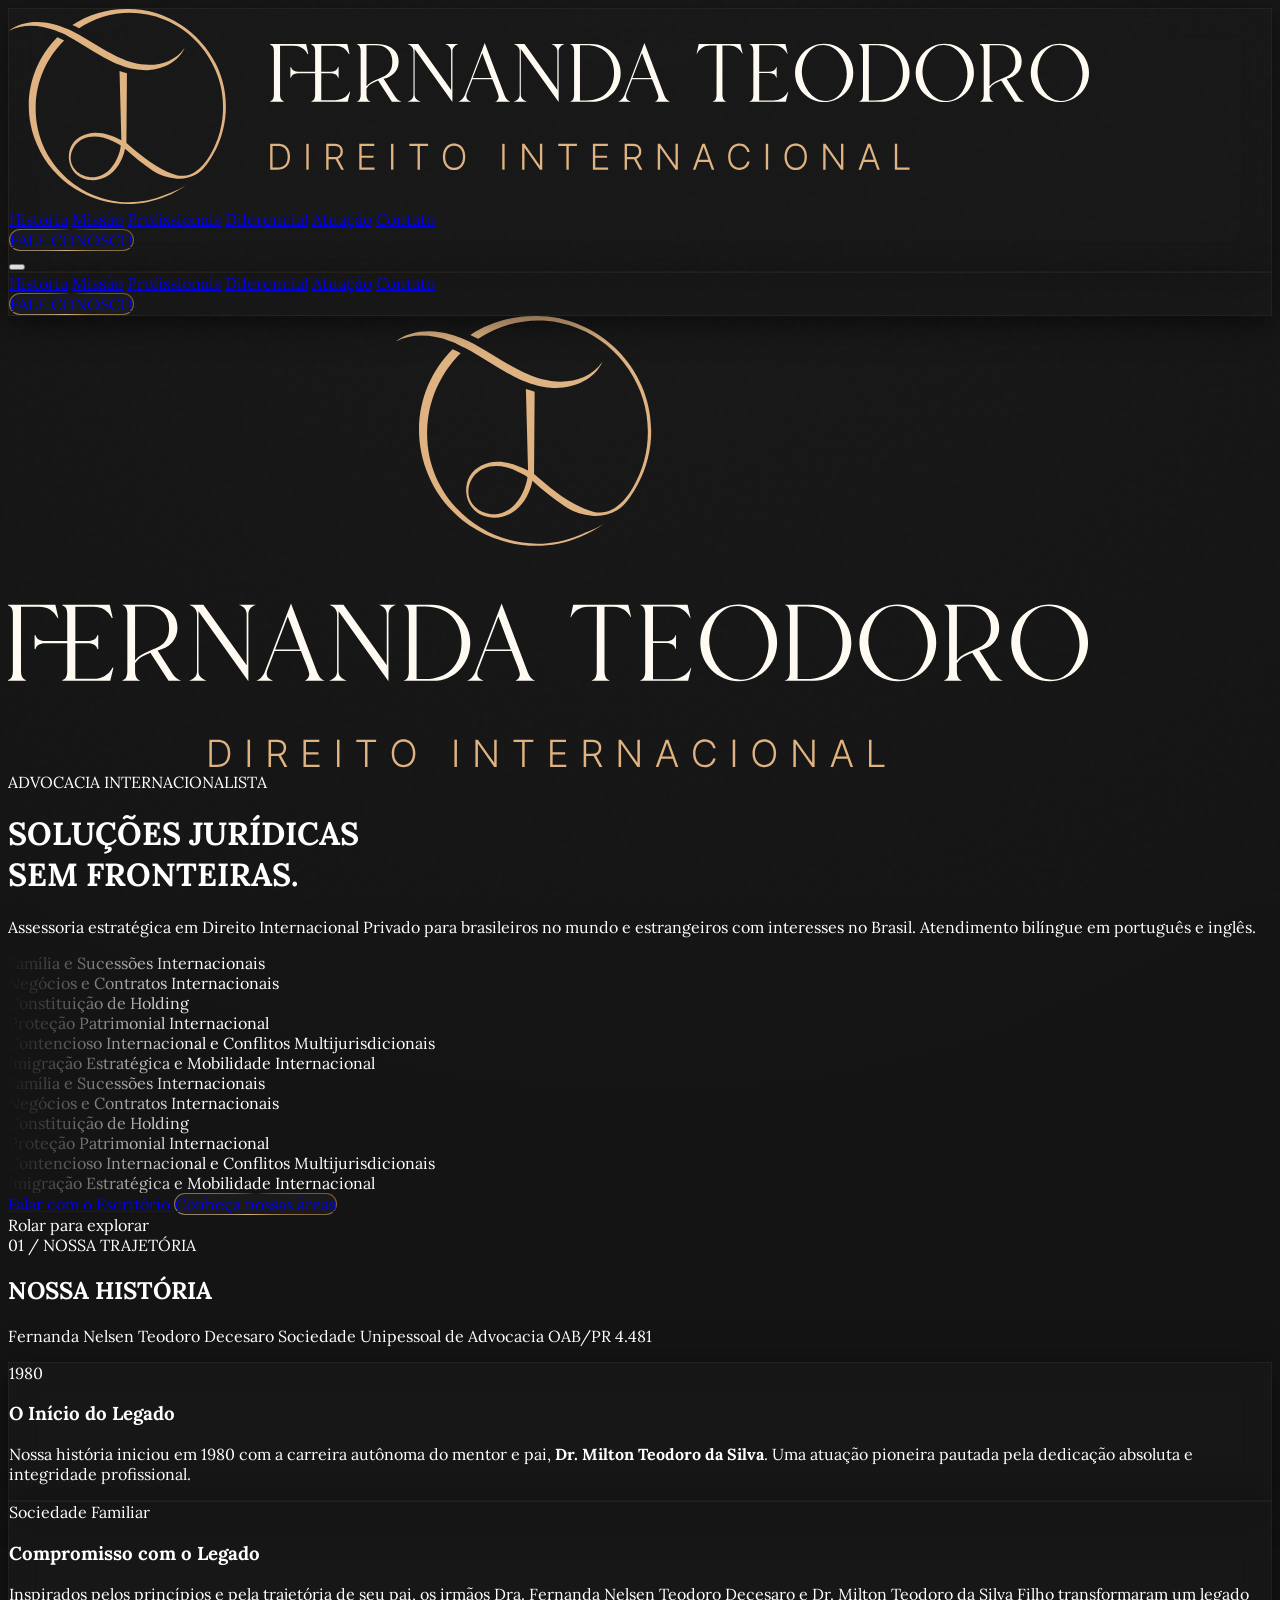
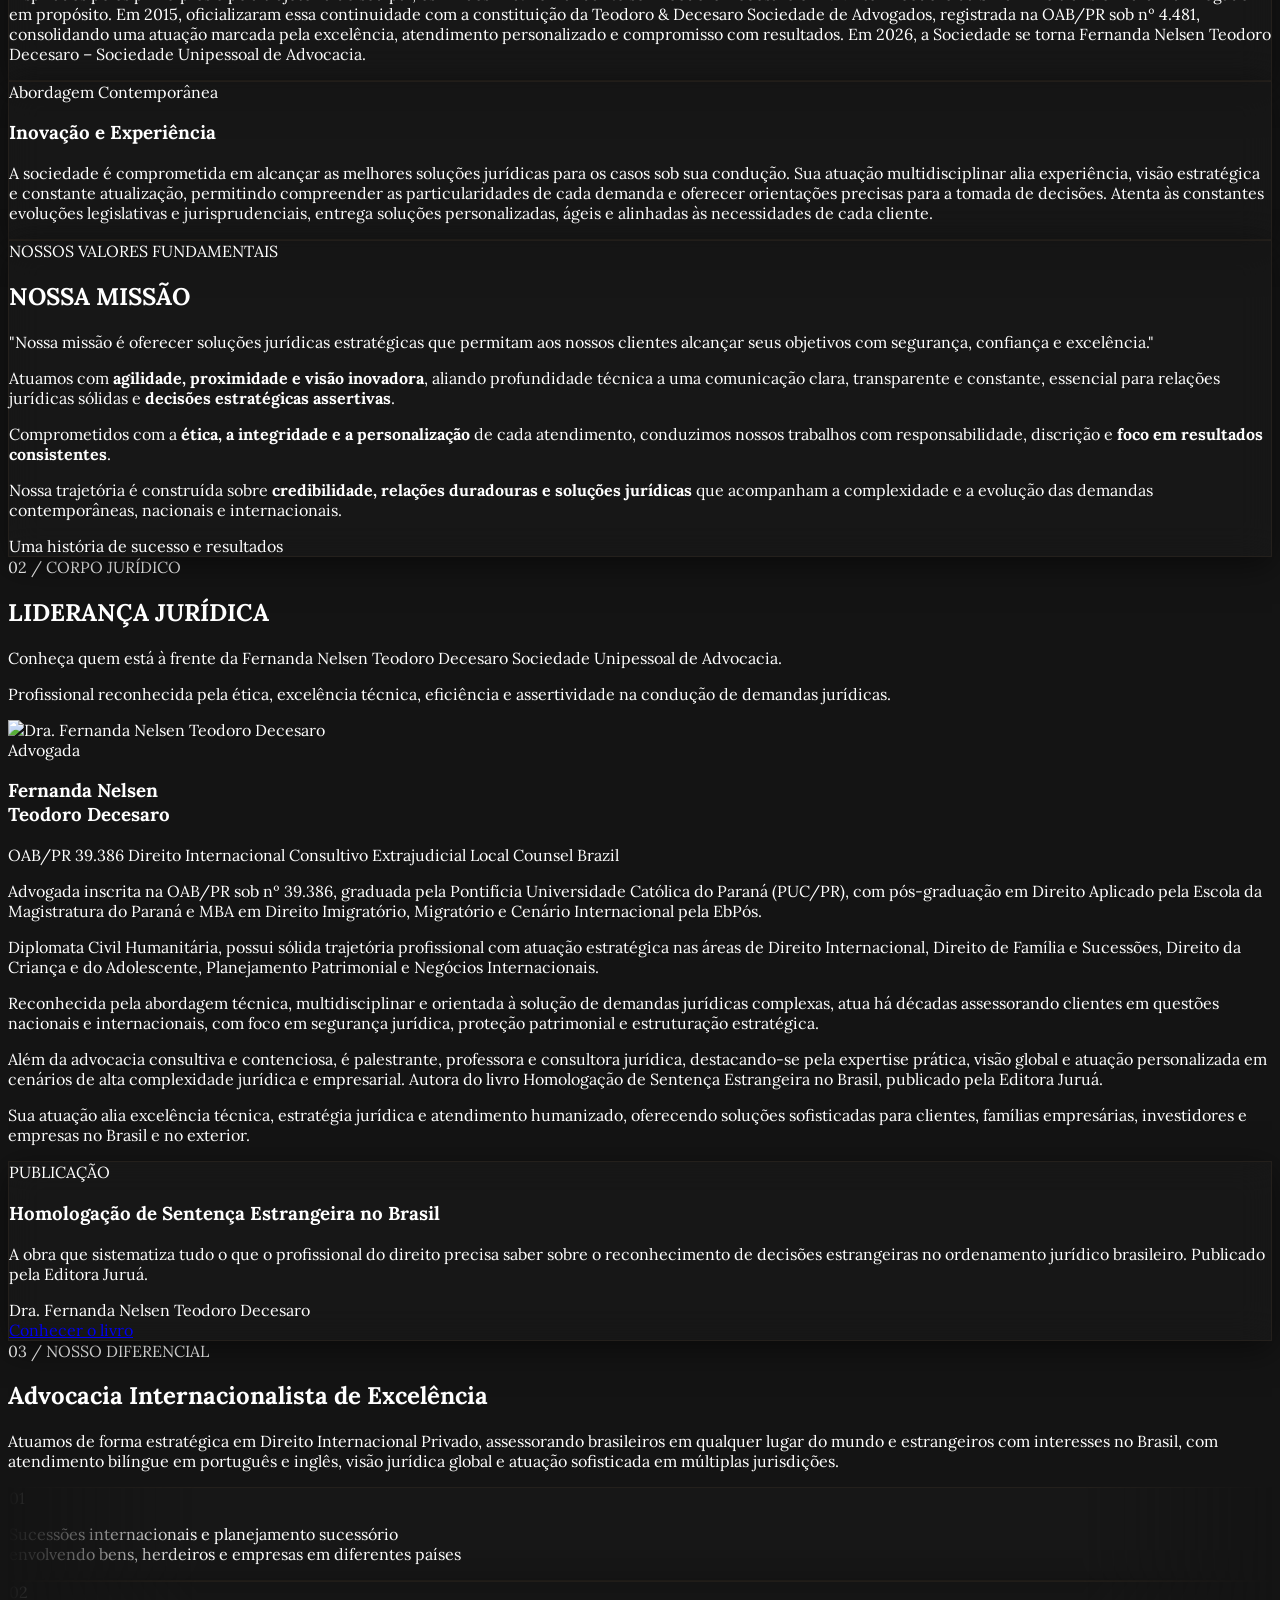
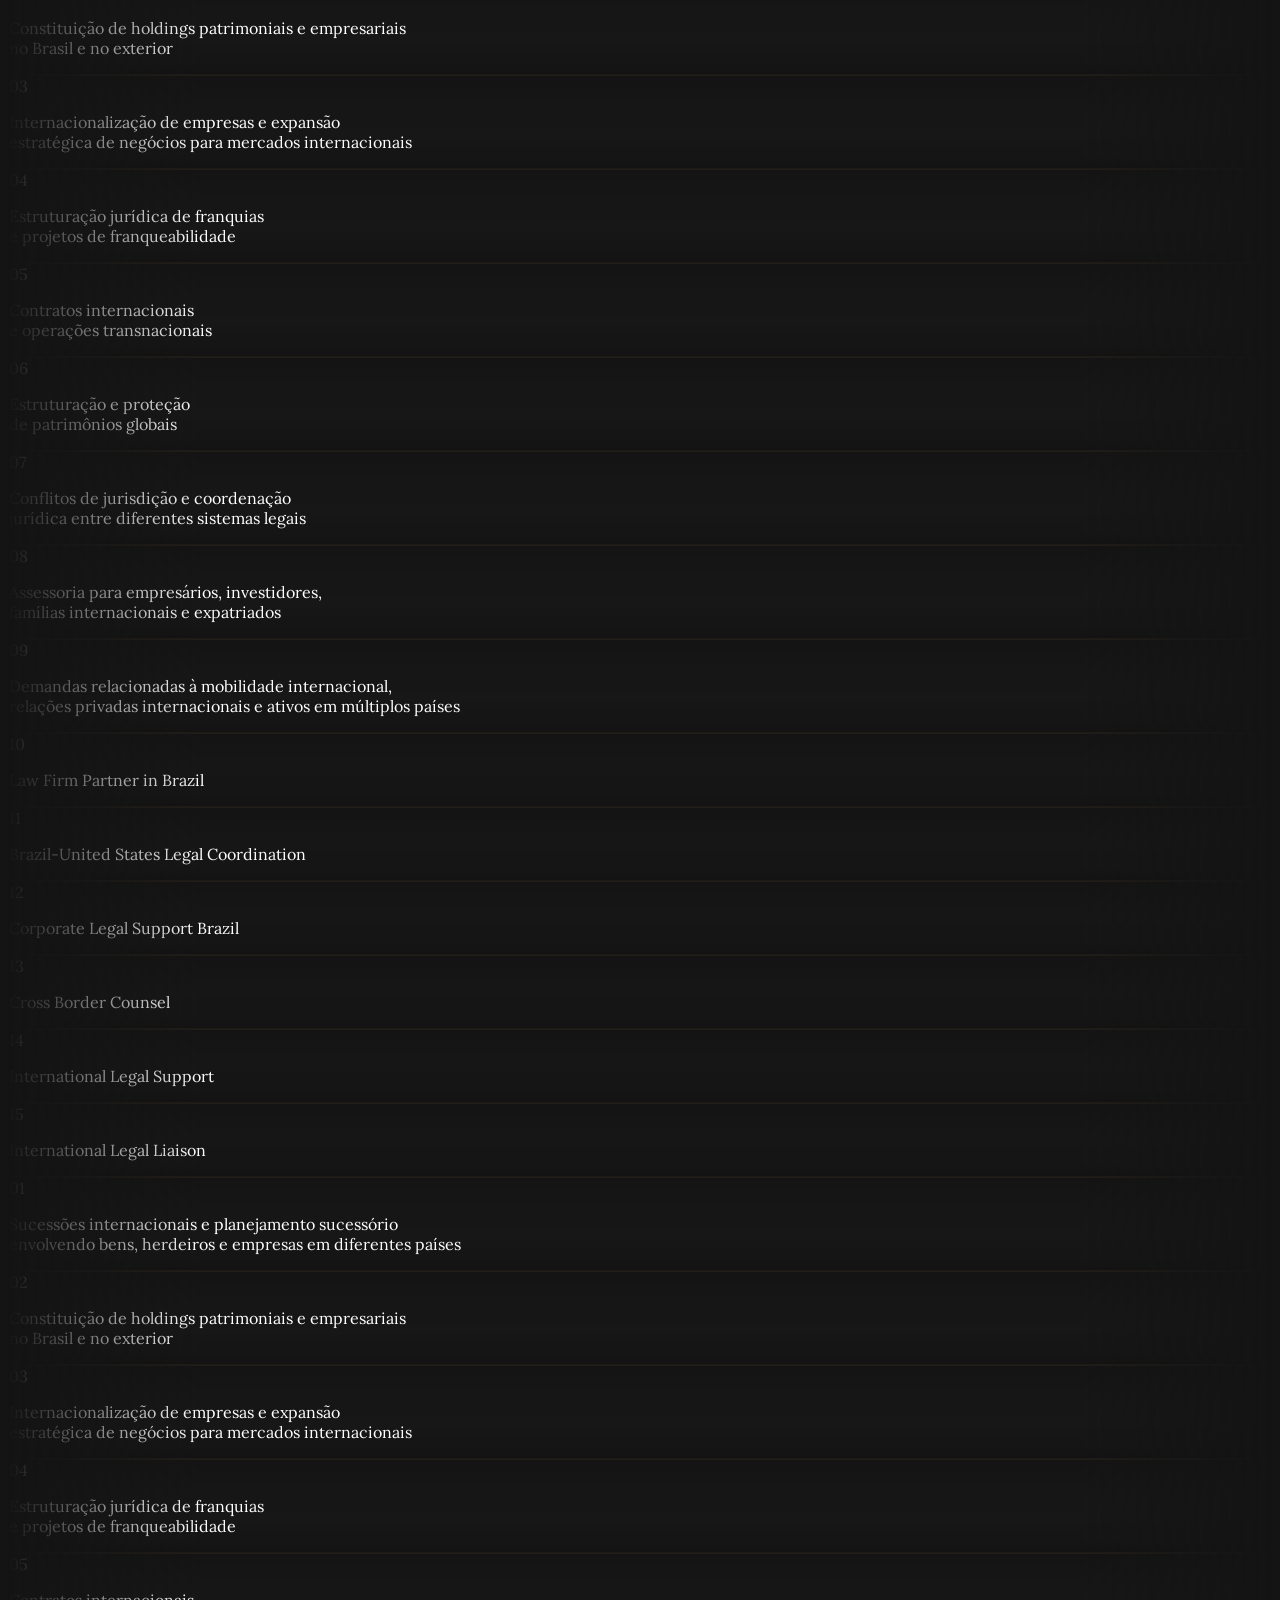
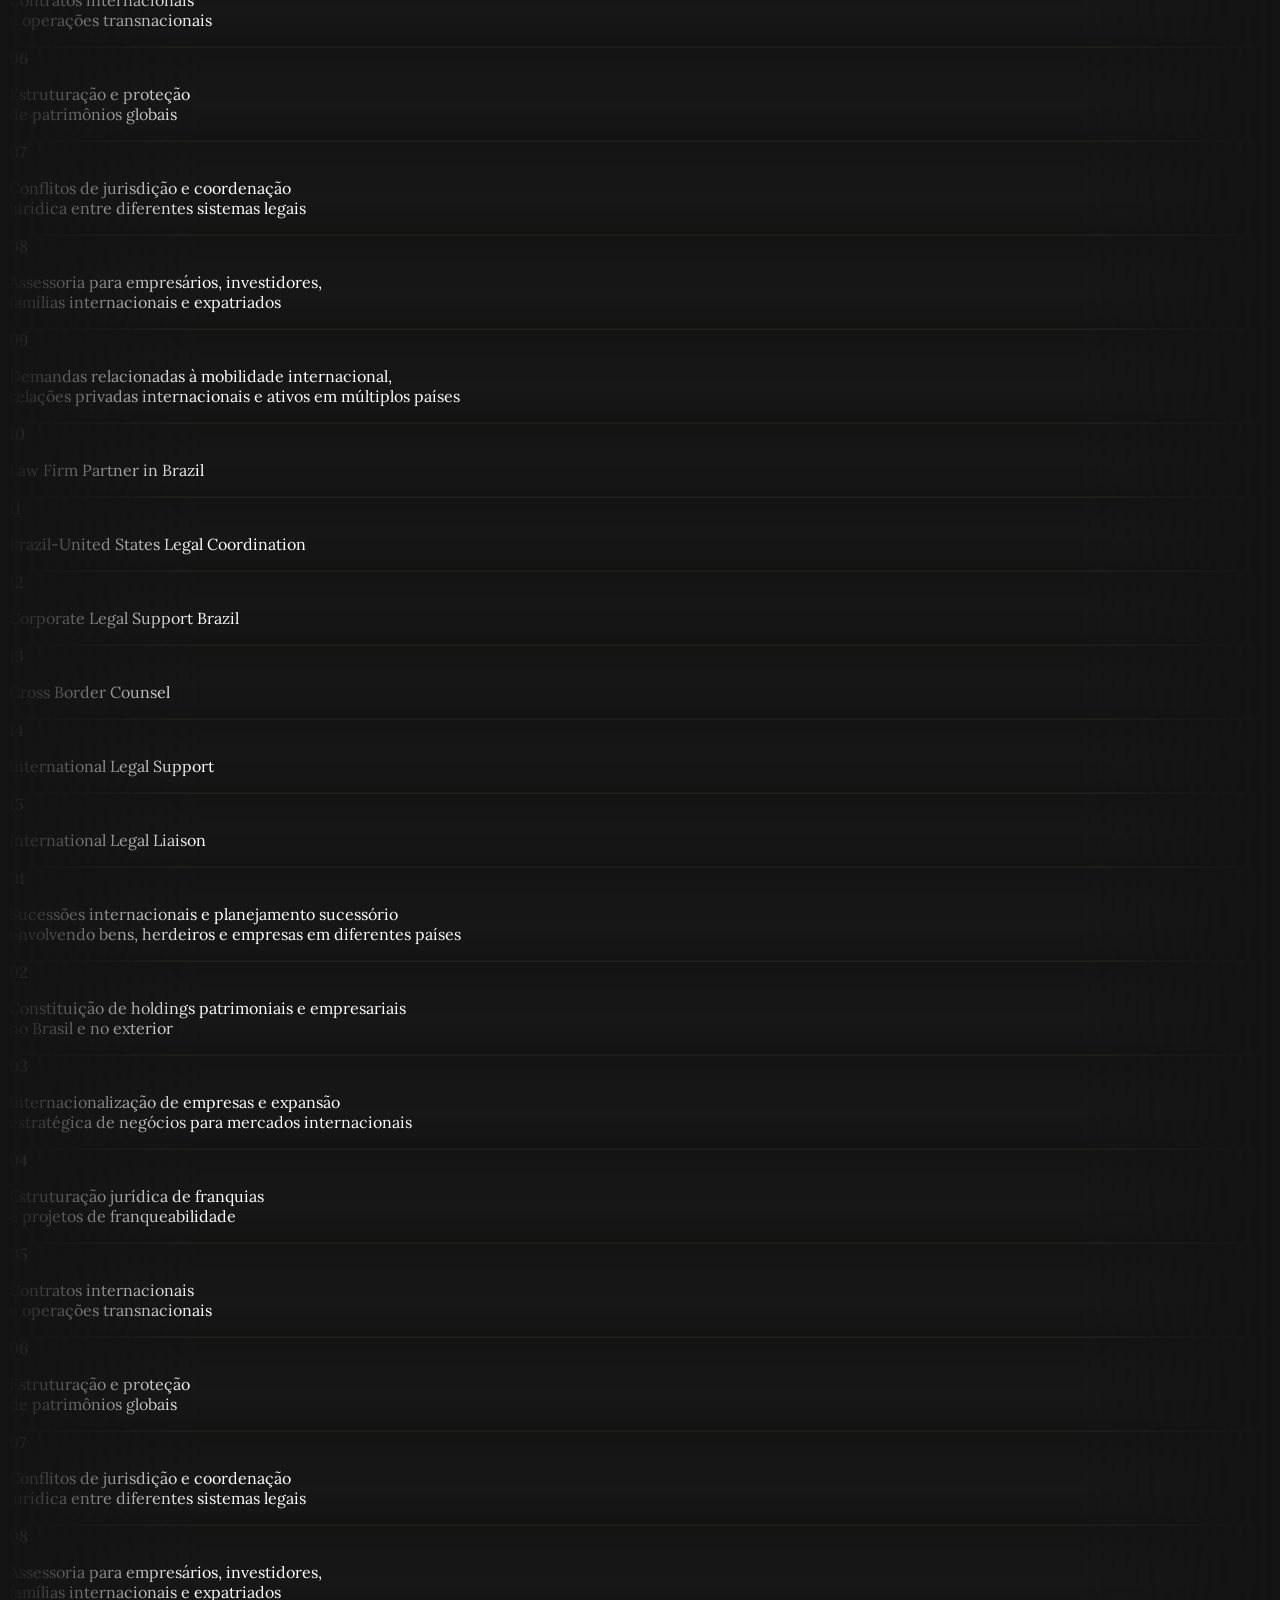
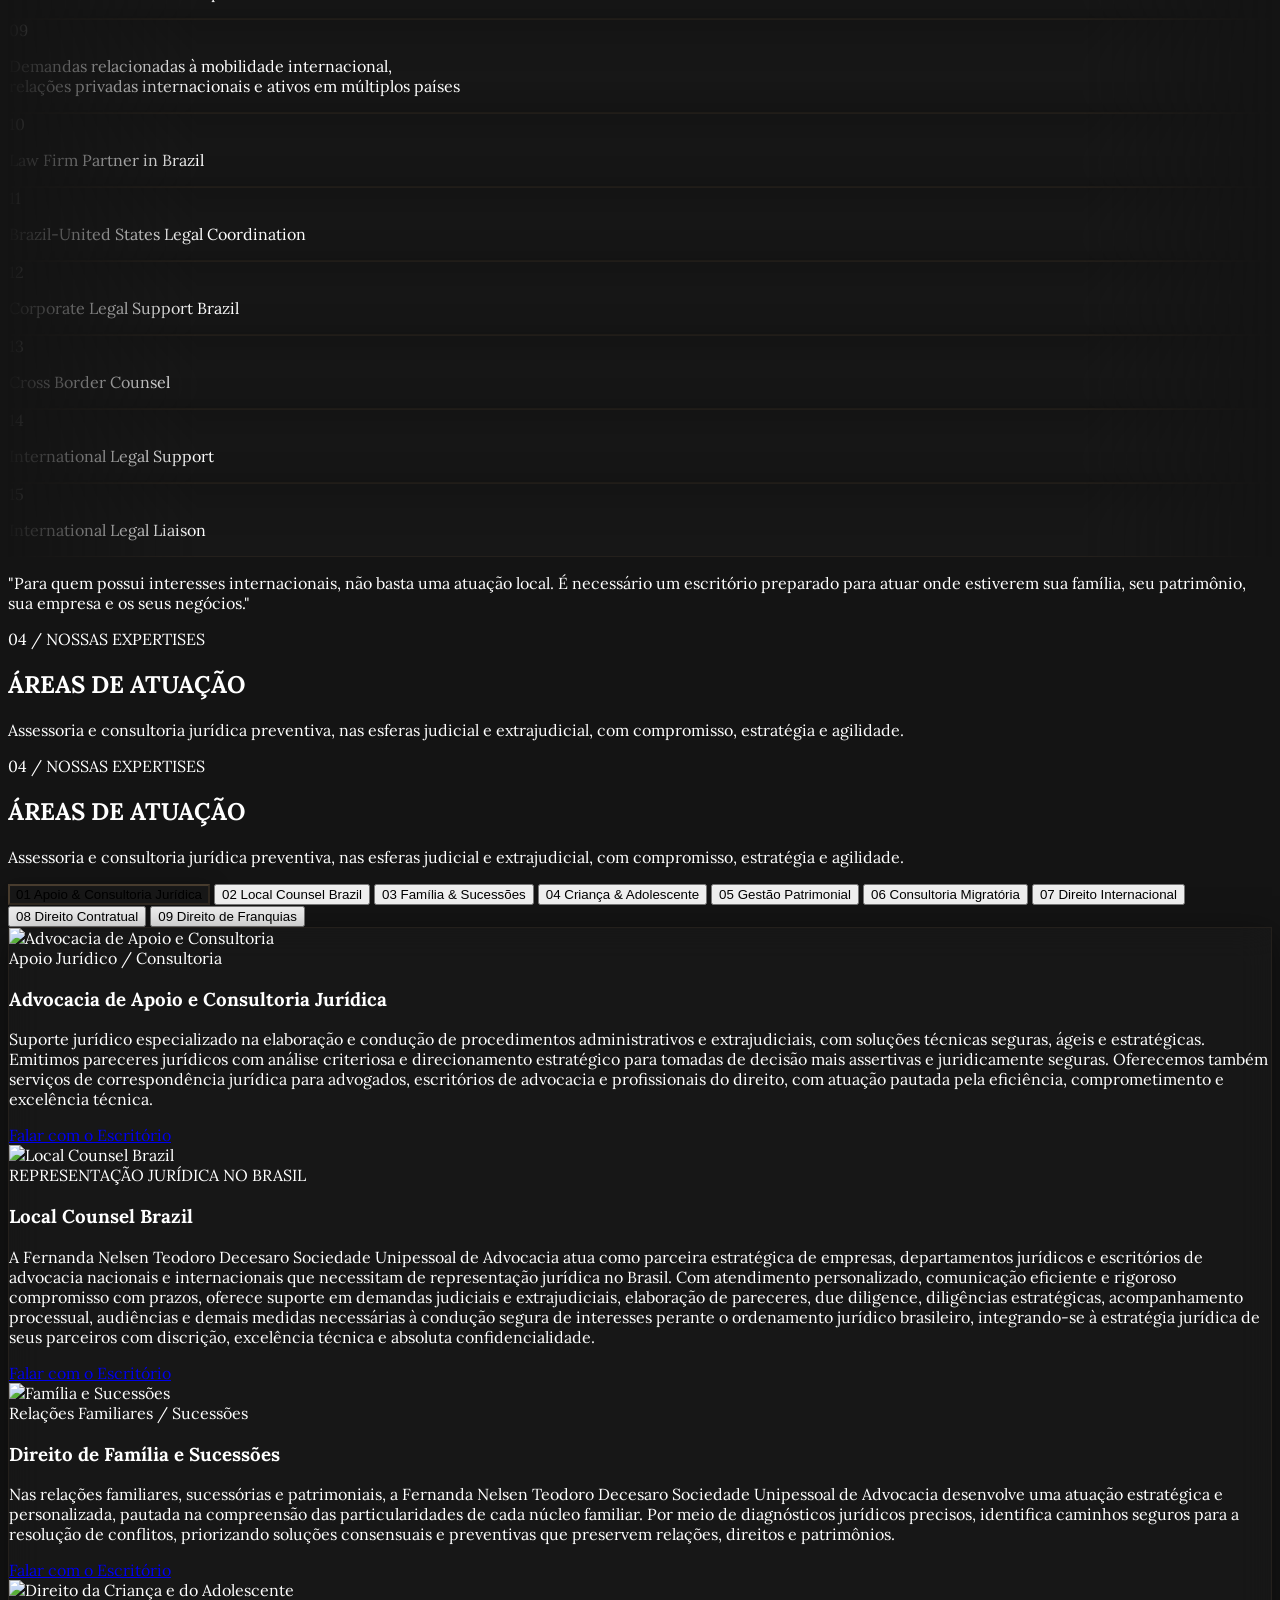
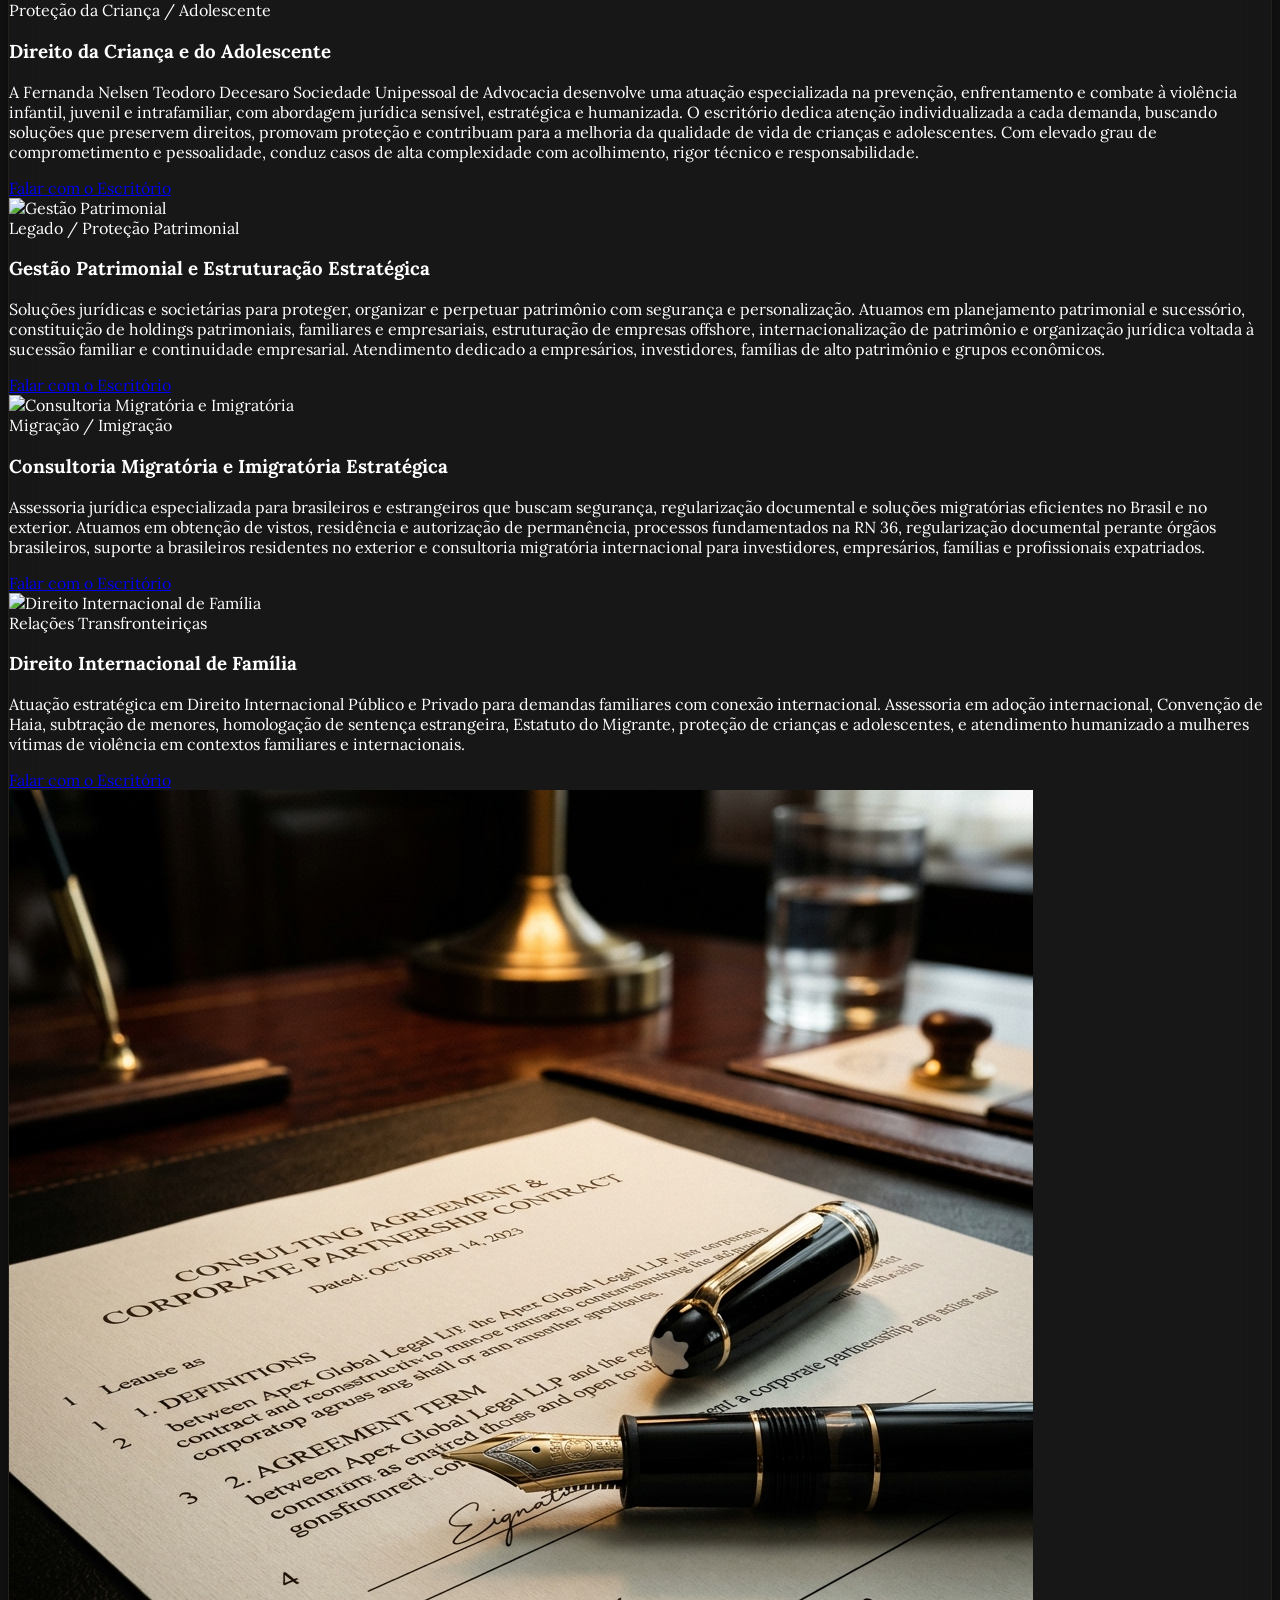
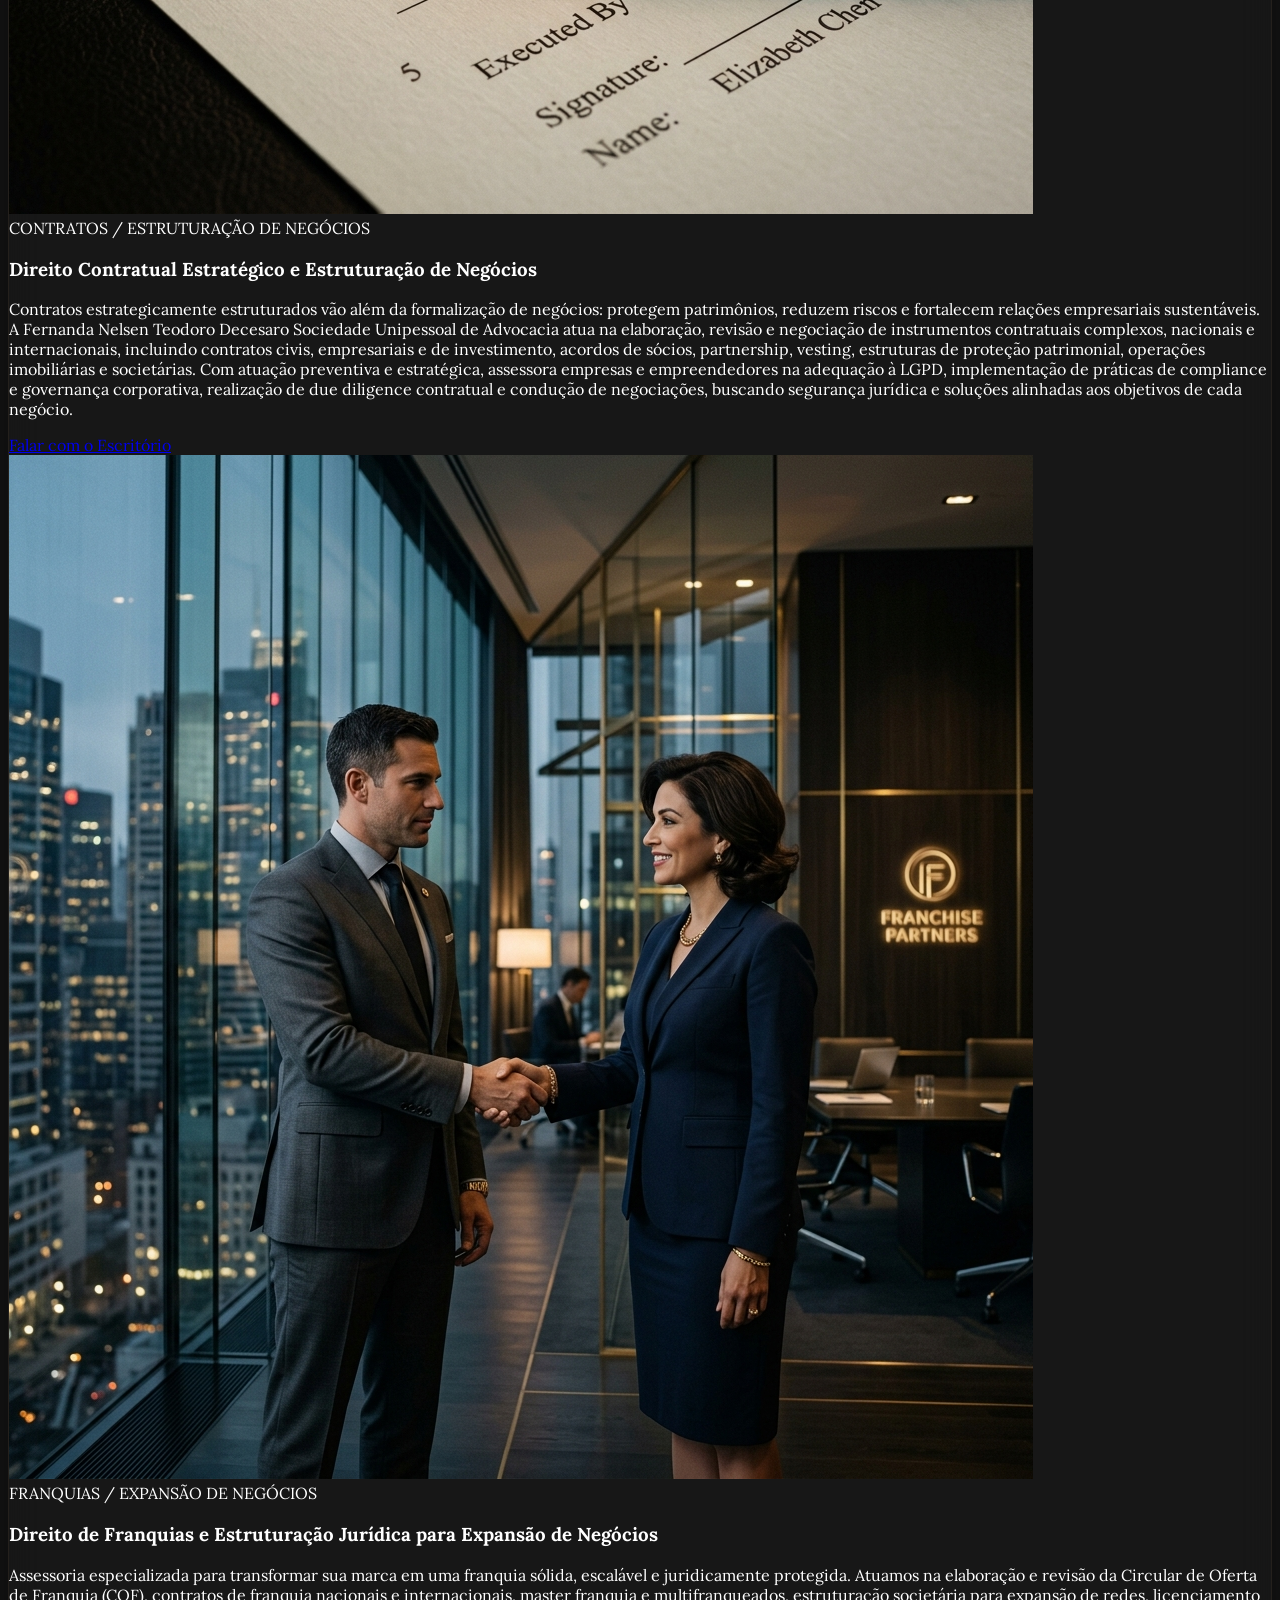
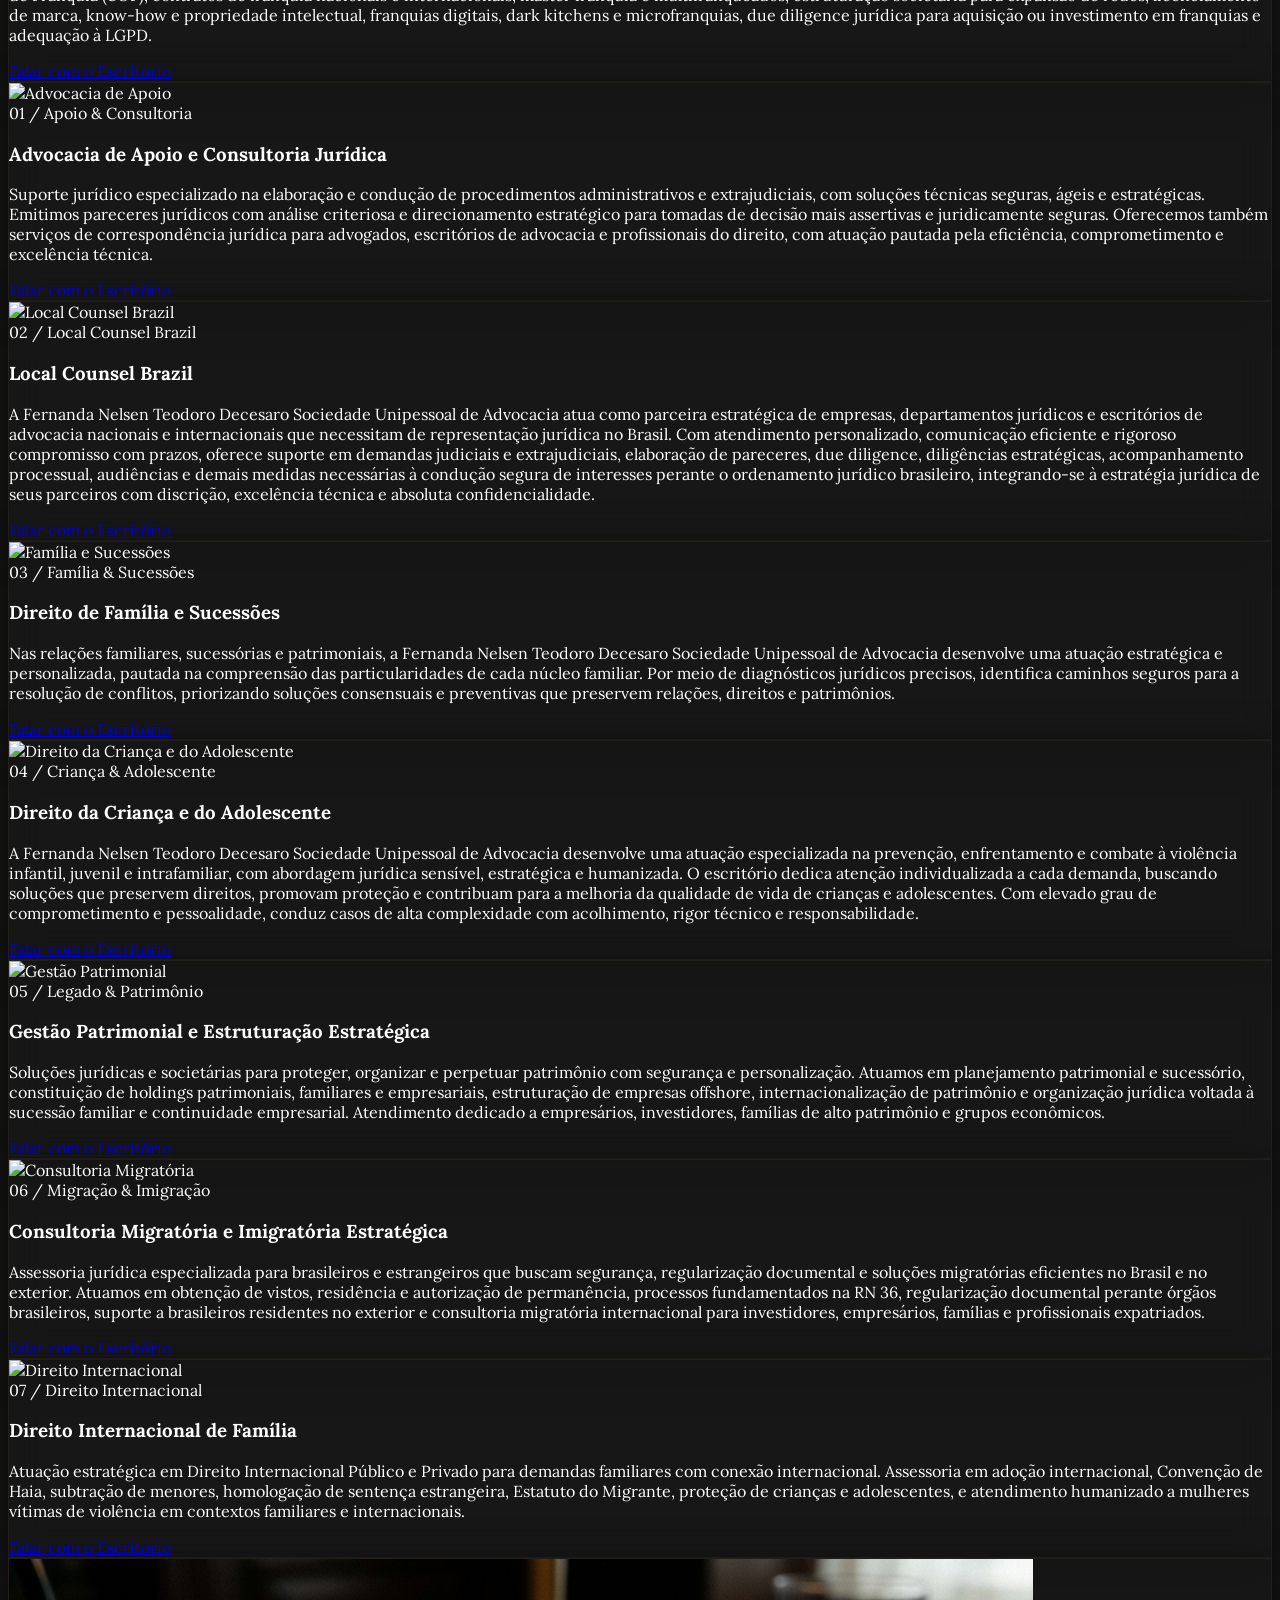
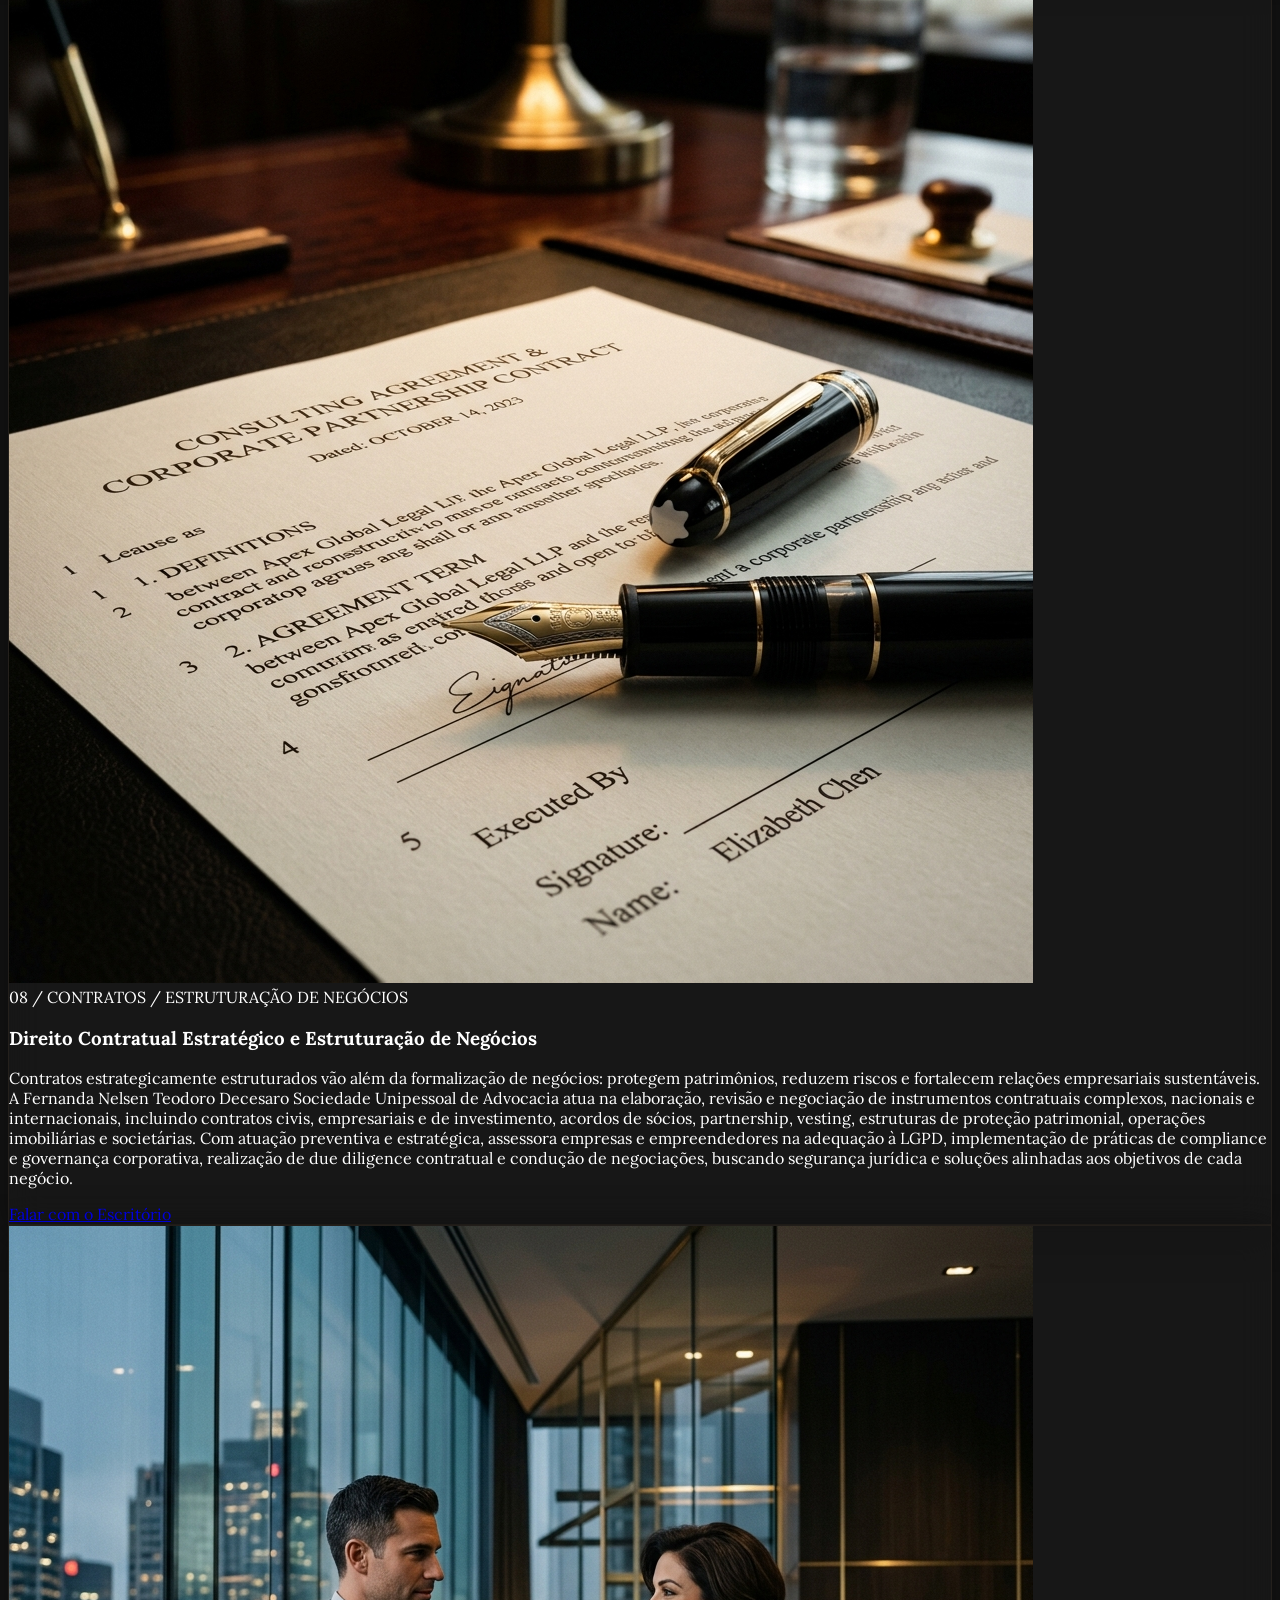
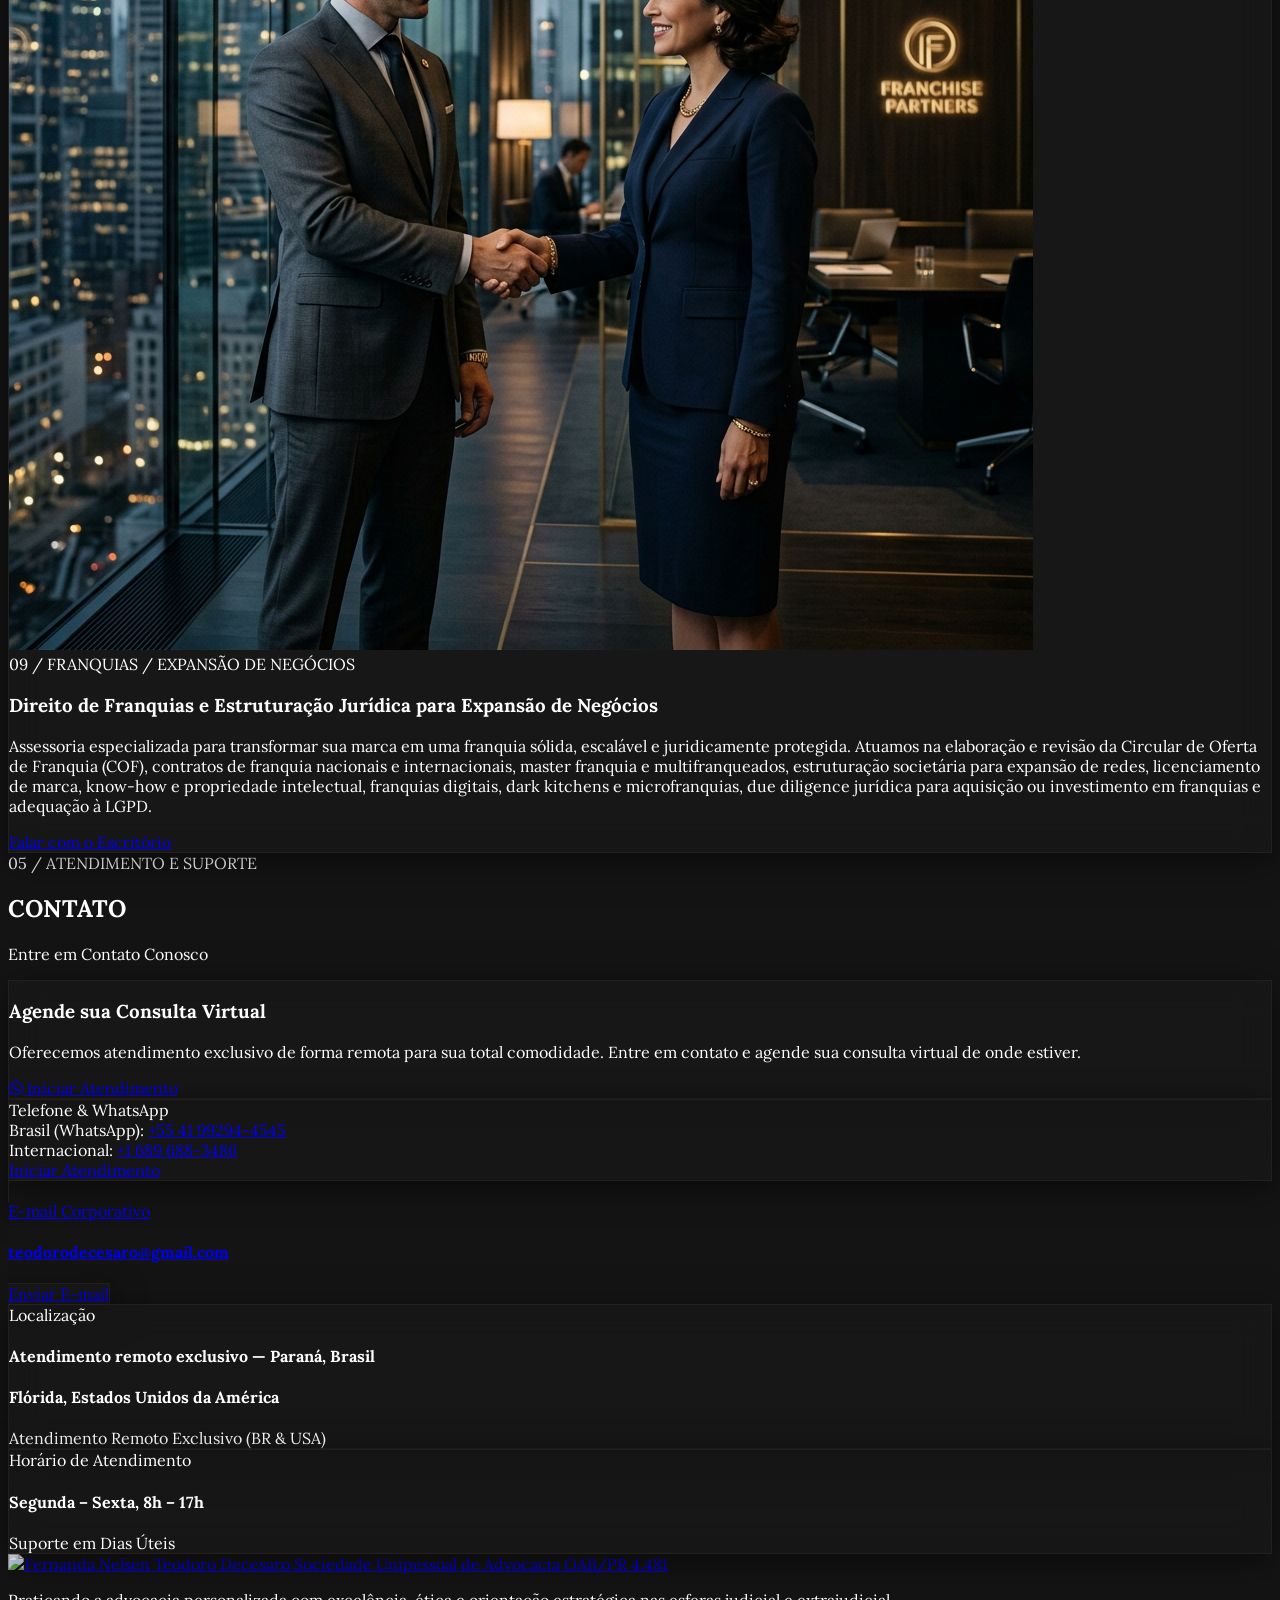
==== commit cb8b42b5: "ultimas edições da devolutiva" ====
--- a/index.html
+++ b/index.html
@@ -3,7 +3,7 @@
 <head>
     <meta charset="utf-8"/>
     <meta content="width=device-width, initial-scale=1.0" name="viewport"/>
-    <title>Fernanda Nelsen Teodoro Decesaro – Sociedade Individual de Advocacia | Assertividade e Resultados</title>
+    <title>Fernanda Nelsen Teodoro Decesaro Sociedade Unipessoal de Advocacia OAB/PR 4.481 | Assertividade e Resultados</title>
     <meta content="Escritório de advocacia boutique focado em soluções jurídicas de alta performance, excelência consultiva e defesa estratégica institucional." name="description"/>
     
     <!-- Fonts: Google Fonts Lora CDN (Exclusive Font Family) -->
@@ -72,6 +72,30 @@
 
     <!-- Global CSS Custom Overrides (Strictly aligned with ds1.html) -->
     <style>
+        /* Lenis Smooth Scroll Overrides to prevent double scrollbars */
+        html.lenis, html.lenis body {
+            height: auto;
+        }
+        .lenis.lenis-smooth {
+            scroll-behavior: auto !important;
+        }
+        .lenis.lenis-smooth [data-lenis-prevent] {
+            overflow: clip;
+        }
+        .lenis.lenis-stopped {
+            overflow: hidden;
+        }
+        .lenis.lenis-smooth iframe {
+            pointer-events: none;
+        }
+
+        /* Custom scrollbar for Firefox and standard scroll behavior */
+        html {
+            overflow-x: hidden;
+            scrollbar-width: thin;
+            scrollbar-color: #B89161 #141414;
+        }
+
         /* Custom scrollbar for premium theme */
         ::-webkit-scrollbar {
             width: 8px;
@@ -80,7 +104,7 @@
             background: #141414;
         }
         ::-webkit-scrollbar-thumb {
-            background: #1A1A1A;
+            background: #B89161; /* Always gold */
             border: 2px solid #141414;
             border-radius: 4px;
         }
@@ -94,7 +118,6 @@
             background-repeat: no-repeat;
             color: #FFFFFF;
             -webkit-font-smoothing: antialiased;
-            overflow-x: hidden;
             font-family: 'Lora', serif;
         }
 
@@ -204,7 +227,7 @@
         }
     </style>
 </head>
-<body class="relative min-h-screen selection:bg-brand-gold selection:text-brand-dark overflow-x-hidden antialiased">
+<body class="relative min-h-screen selection:bg-brand-gold selection:text-brand-dark antialiased">
 
     <!-- Subtle Grain Noise Overlay -->
     <div class="noise-overlay"></div>
@@ -224,7 +247,7 @@
             <div class="glass-panel rounded-full px-6 py-3 flex items-center justify-between shadow-2xl">
                 <!-- Brand Logo / Identity -->
                 <a href="#hero" aria-label="Ir para a página principal" class="flex items-center space-x-2.5 group">
-                    <img src="assets/images/logo-tda.webp" alt="Fernanda Nelsen Teodoro Decesaro – Sociedade Individual de Advocacia" class="h-11 w-auto object-contain">
+                    <img src="assets/images/logo-horizontal-branco-dourado.svg" alt="Fernanda Nelsen Teodoro Decesaro Sociedade Unipessoal de Advocacia OAB/PR 4.481" class="h-7 w-auto object-contain">
                 </a>
                 
                 <!-- Desktop Links (Sleek and Capitalized) -->
@@ -239,9 +262,9 @@
 
                 <!-- Action Button -->
                 <div class="hidden lg:block">
-                    <a href="#contato" aria-label="Falar com um de nossos advogados" class="conic-border-btn hover:scale-[1.03] active:scale-[0.98] transition-all duration-300 shadow-[0_4px_15px_rgba(184,145,97,0.1)]">
+                    <a href="#contato" aria-label="Fale Conosco" class="conic-border-btn hover:scale-[1.03] active:scale-[0.98] transition-all duration-300 shadow-[0_4px_15px_rgba(184,145,97,0.1)]">
                         <span class="conic-border-btn-inner px-4 py-2.5 text-[9px] font-bold uppercase tracking-wider text-white">
-                            Falar com Advogado
+                            FALE CONOSCO
                         </span>
                     </a>
                 </div>
@@ -269,7 +292,7 @@
             <div class="flex justify-center">
                 <a href="#contato" class="mobile-menu-link conic-border-btn hover:scale-[1.03] active:scale-[0.98] transition-all duration-300 shadow-[0_4px_15px_rgba(184,145,97,0.15)] w-full max-w-xs h-11">
                     <span class="conic-border-btn-inner px-8 text-[10px] font-bold uppercase tracking-wider text-white h-full flex items-center justify-center">
-                        Falar com Advogado
+                        FALE CONOSCO
                     </span>
                 </a>
             </div>
@@ -287,7 +310,7 @@
             
             <!-- Hero Logo & Eyebrow Pill -->
             <div class="hero-eyebrow transform -translate-y-4 opacity-0 pointer-events-none flex flex-col items-center space-y-4">
-                <img src="assets/images/logo-tda.webp" alt="Fernanda Nelsen Teodoro Decesaro – Sociedade Individual de Advocacia" class="h-16 md:h-20 w-auto object-contain">
+                <img src="assets/images/logo-vertical-branco-dourado.svg" alt="Fernanda Nelsen Teodoro Decesaro Sociedade Unipessoal de Advocacia OAB/PR 4.481" class="h-16 md:h-20 w-auto object-contain">
                 <div class="inline-flex items-center gap-2 px-4 py-1.5 rounded-full border border-brand-gold/20 bg-brand-panel/60 backdrop-blur-md">
                     <span class="relative flex h-2 w-2">
                         <span class="animate-ping absolute inline-flex h-full w-full rounded-full opacity-75 bg-brand-gold"></span>
@@ -415,7 +438,7 @@
                 <span class="text-[9px] font-bold text-brand-gold tracking-[0.3em] uppercase block">01 / NOSSA TRAJETÓRIA</span>
                 <h2 class="text-3xl sm:text-5xl font-serif text-white tracking-wide uppercase">NOSSA HISTÓRIA</h2>
                 <div class="h-[1px] w-24 bg-gradient-to-r from-transparent via-brand-gold/60 to-transparent mx-auto"></div>
-                <p class="text-[10px] uppercase tracking-[0.2em] text-brand-muted font-bold">Fernanda Nelsen Teodoro Decesaro – Sociedade Individual de Advocacia</p>
+                <p class="text-[10px] uppercase tracking-[0.2em] text-brand-muted font-bold">Fernanda Nelsen Teodoro Decesaro Sociedade Unipessoal de Advocacia OAB/PR 4.481</p>
             </div>
 
             <!-- Container da Linha do Tempo -->
@@ -451,7 +474,7 @@
                         <div class="hidden md:block w-[45%]"></div>
                     </div>
 
-                    <!-- Marco 2: A Sociedade Familiar (Direita no desktop) -->
+                    <!-- Marco 2: Compromisso com o Legado (Direita no desktop) -->
                     <div class="timeline-item flex flex-col md:flex-row-reverse items-start md:justify-between relative w-full">
                         <!-- Ponto de Conexão -->
                         <div class="absolute left-[11px] md:left-1/2 md:-translate-x-1/2 top-1.5 w-3 h-3 rounded-full bg-brand-dark border-2 border-brand-border flex items-center justify-center z-20 transition-all duration-500 timeline-node">
@@ -464,7 +487,7 @@
                                 <span class="text-xs font-mono font-bold text-brand-gold tracking-widest block mb-2">Sociedade Familiar</span>
                                 <h3 class="font-serif text-lg text-white mb-3">Compromisso com o Legado</h3>
                                 <p class="text-xs text-brand-muted leading-relaxed">
-                                    O escritório Teodoro & Decesaro é uma empresa familiar, constituída pelos irmãos <strong class="text-white font-medium">Dra. Fernanda Nelsen Teodoro Decesaro</strong> e <strong class="text-white font-medium">Dr. Milton Teodoro da Silva Filho</strong>, que comprometidos em seguir o legado do pai, constituíram a sociedade, com o compromisso de praticar a advocacia personalizada com o direcionamento adequado, nas esferas judicial e extrajudicial.
+                                    Inspirados pelos princípios e pela trajetória de seu pai, os irmãos Dra. Fernanda Nelsen Teodoro Decesaro e Dr. Milton Teodoro da Silva Filho transformaram um legado em propósito. Em 2015, oficializaram essa continuidade com a constituição da Teodoro & Decesaro Sociedade de Advogados, registrada na OAB/PR sob nº 4.481, consolidando uma atuação marcada pela excelência, atendimento personalizado e compromisso com resultados. Em 2026, a Sociedade se torna Fernanda Nelsen Teodoro Decesaro – Sociedade Unipessoal de Advocacia.
                                 </p>
                             </div>
                         </div>
@@ -472,29 +495,8 @@
                         <div class="hidden md:block w-[45%]"></div>
                     </div>
 
-                    <!-- Marco 3: 2015 (Esquerda no desktop) -->
+                    <!-- Marco 3: Inovação e Experiência (Esquerda no desktop) -->
                     <div class="timeline-item flex flex-col md:flex-row items-start md:justify-between relative w-full">
-                        <!-- Ponto de Conexão -->
-                        <div class="absolute left-[11px] md:left-1/2 md:-translate-x-1/2 top-1.5 w-3 h-3 rounded-full bg-brand-dark border-2 border-brand-border flex items-center justify-center z-20 transition-all duration-500 timeline-node">
-                            <div class="w-1 h-1 rounded-full bg-brand-gold"></div>
-                        </div>
-                        
-                        <!-- Card de Conteúdo -->
-                        <div class="w-full md:w-[45%] pl-10 md:pl-0 text-left timeline-card-wrapper opacity-0">
-                            <div class="glass-panel p-6 sm:p-8 rounded-2xl border border-brand-gold/10 hover:border-brand-gold/30 hover:bg-brand-panel/80 transition-all duration-300 relative group">
-                                <span class="text-xs font-mono font-bold text-brand-gold tracking-widest block mb-2">2015</span>
-                                <h3 class="font-serif text-lg text-white mb-3">Registro e Consolidação</h3>
-                                <p class="text-xs text-brand-muted leading-relaxed">
-                                    Em 2015, em crescente expansão, tornou-se Sociedade de Advogados, com registro na Ordem dos Advogados do Brasil, seção Paraná, sob <strong class="text-white font-medium">nº 4481</strong>. A consolidação institucional de uma trajetória sólida.
-                                </p>
-                            </div>
-                        </div>
-                        
-                        <div class="hidden md:block w-[45%]"></div>
-                    </div>
-
-                    <!-- Marco 4: Presente / Abordagem (Direita no desktop) -->
-                    <div class="timeline-item flex flex-col md:flex-row-reverse items-start md:justify-between relative w-full">
                         <!-- Ponto de Conexão -->
                         <div class="absolute left-[11px] md:left-1/2 md:-translate-x-1/2 top-1.5 w-3 h-3 rounded-full bg-brand-dark border-2 border-brand-border flex items-center justify-center z-20 transition-all duration-500 timeline-node">
                             <div class="w-1 h-1 rounded-full bg-brand-gold"></div>
@@ -504,9 +506,9 @@
                         <div class="w-full md:w-[45%] pl-10 md:pl-0 text-left timeline-card-wrapper opacity-0">
                             <div class="glass-panel p-6 sm:p-8 rounded-2xl border border-brand-gold/10 hover:border-brand-gold/30 hover:bg-brand-panel/80 transition-all duration-300 relative group">
                                 <span class="text-xs font-mono font-bold text-brand-gold tracking-widest block mb-2">Abordagem Contemporânea</span>
-                                <h3 class="font-serif text-lg text-white mb-3">Inovação & Experiência</h3>
+                                <h3 class="font-serif text-lg text-white mb-3">Inovação e Experiência</h3>
                                 <p class="text-xs text-brand-muted leading-relaxed">
-                                    A sociedade é focada em atingir a melhor solução jurídica aos casos sob sua condução. A equipe, multidisciplinar, combina experiência com inovação, buscando atender as peculiaridades de cada caso com orientação precisa para a tomada de decisões estratégicas, sempre atentos às constantes modificações legislativas e jurisprudenciais para a entrega de soluções customizadas e dinâmicas.
+                                    A sociedade é comprometida em alcançar as melhores soluções jurídicas para os casos sob sua condução. Sua atuação multidisciplinar alia experiência, visão estratégica e constante atualização, permitindo compreender as particularidades de cada demanda e oferecer orientações precisas para a tomada de decisões. Atenta às constantes evoluções legislativas e jurisprudenciais, entrega soluções personalizadas, ágeis e alinhadas às necessidades de cada cliente.
                                 </p>
                             </div>
                         </div>
@@ -584,10 +586,10 @@
             <!-- Header de Seção -->
             <div class="text-center space-y-4 max-w-2xl mx-auto profissionais-header opacity-0">
                 <span class="text-[9px] font-bold text-brand-gold tracking-[0.3em] uppercase block">02 / CORPO JURÍDICO</span>
-                <h2 class="text-3xl sm:text-5xl font-serif text-white tracking-wide uppercase">SÓCIA-FUNDADORA</h2>
+                <h2 class="text-3xl sm:text-5xl font-serif text-white tracking-wide uppercase">LIDERANÇA JURÍDICA</h2>
                 <div class="h-[1px] w-24 bg-gradient-to-r from-transparent via-brand-gold/60 to-transparent mx-auto"></div>
-                <p class="text-[10px] uppercase tracking-[0.2em] text-brand-muted font-bold">Conheça a fundadora do escritório</p>
-                <p class="text-xs text-brand-muted max-w-lg mx-auto font-normal leading-relaxed">Profissional reconhecida pela ética, eficiência e assertividade</p>
+                <p class="text-[10px] uppercase tracking-[0.2em] text-brand-muted font-bold">Conheça quem está à frente da Fernanda Nelsen Teodoro Decesaro Sociedade Unipessoal de Advocacia.</p>
+                <p class="text-xs text-brand-muted max-w-lg mx-auto font-normal leading-relaxed">Profissional reconhecida pela ética, excelência técnica, eficiência e assertividade na condução de demandas jurídicas.</p>
             </div>
 
             <div class="max-w-7xl mx-auto px-4 sm:px-6 lg:px-8">
@@ -615,9 +617,10 @@
                                 
                                 <div class="flex flex-wrap items-center gap-3 pt-2">
                                     <span class="inline-block text-[10px] font-bold text-brand-gold bg-brand-gold/10 border border-brand-gold/25 px-4 py-1.5 rounded-full uppercase tracking-wider">OAB/PR 39.386</span>
-                                    <span class="text-[10px] font-bold text-white bg-brand-panel border border-brand-border px-3 py-1.5 rounded-md uppercase tracking-wider">Direito Migratório</span>
-                                    <span class="text-[10px] font-bold text-white bg-brand-panel border border-brand-border px-3 py-1.5 rounded-md uppercase tracking-wider">Contencioso</span>
+                                    <span class="text-[10px] font-bold text-white bg-brand-panel border border-brand-border px-3 py-1.5 rounded-md uppercase tracking-wider">Direito Internacional</span>
+                                    <span class="text-[10px] font-bold text-white bg-brand-panel border border-brand-border px-3 py-1.5 rounded-md uppercase tracking-wider">Consultivo</span>
                                     <span class="text-[10px] font-bold text-white bg-brand-panel border border-brand-border px-3 py-1.5 rounded-md uppercase tracking-wider">Extrajudicial</span>
+                                    <span class="text-[10px] font-bold text-white bg-brand-panel border border-brand-border px-3 py-1.5 rounded-md uppercase tracking-wider">Local Counsel Brazil</span>
                                 </div>
                             </div>
 
@@ -808,6 +811,66 @@
                             Demandas relacionadas à mobilidade internacional,<br>relações privadas internacionais e ativos em múltiplos países
                         </p>
                     </div>
+
+                    <!-- Topic 10 -->
+                    <div class="min-w-[260px] sm:min-w-[300px] flex-shrink-0 snap-center glass-panel p-6 sm:p-8 rounded-3xl border border-brand-gold/15 hover:border-brand-gold/40 transition-all duration-300 shadow-xl group flex flex-col justify-start">
+                        <div class="text-4xl font-serif text-brand-gold/20 group-hover:text-brand-gold transition-colors mb-4 font-light">
+                            10
+                        </div>
+                        <p class="text-xs sm:text-sm text-gray-300 leading-relaxed font-light group-hover:text-white transition-colors">
+                            Law Firm Partner in Brazil
+                        </p>
+                    </div>
+
+                    <!-- Topic 11 -->
+                    <div class="min-w-[260px] sm:min-w-[300px] flex-shrink-0 snap-center glass-panel p-6 sm:p-8 rounded-3xl border border-brand-gold/15 hover:border-brand-gold/40 transition-all duration-300 shadow-xl group flex flex-col justify-start">
+                        <div class="text-4xl font-serif text-brand-gold/20 group-hover:text-brand-gold transition-colors mb-4 font-light">
+                            11
+                        </div>
+                        <p class="text-xs sm:text-sm text-gray-300 leading-relaxed font-light group-hover:text-white transition-colors">
+                            Brazil-United States Legal Coordination
+                        </p>
+                    </div>
+
+                    <!-- Topic 12 -->
+                    <div class="min-w-[260px] sm:min-w-[300px] flex-shrink-0 snap-center glass-panel p-6 sm:p-8 rounded-3xl border border-brand-gold/15 hover:border-brand-gold/40 transition-all duration-300 shadow-xl group flex flex-col justify-start">
+                        <div class="text-4xl font-serif text-brand-gold/20 group-hover:text-brand-gold transition-colors mb-4 font-light">
+                            12
+                        </div>
+                        <p class="text-xs sm:text-sm text-gray-300 leading-relaxed font-light group-hover:text-white transition-colors">
+                            Corporate Legal Support Brazil
+                        </p>
+                    </div>
+
+                    <!-- Topic 13 -->
+                    <div class="min-w-[260px] sm:min-w-[300px] flex-shrink-0 snap-center glass-panel p-6 sm:p-8 rounded-3xl border border-brand-gold/15 hover:border-brand-gold/40 transition-all duration-300 shadow-xl group flex flex-col justify-start">
+                        <div class="text-4xl font-serif text-brand-gold/20 group-hover:text-brand-gold transition-colors mb-4 font-light">
+                            13
+                        </div>
+                        <p class="text-xs sm:text-sm text-gray-300 leading-relaxed font-light group-hover:text-white transition-colors">
+                            Cross Border Counsel
+                        </p>
+                    </div>
+
+                    <!-- Topic 14 -->
+                    <div class="min-w-[260px] sm:min-w-[300px] flex-shrink-0 snap-center glass-panel p-6 sm:p-8 rounded-3xl border border-brand-gold/15 hover:border-brand-gold/40 transition-all duration-300 shadow-xl group flex flex-col justify-start">
+                        <div class="text-4xl font-serif text-brand-gold/20 group-hover:text-brand-gold transition-colors mb-4 font-light">
+                            14
+                        </div>
+                        <p class="text-xs sm:text-sm text-gray-300 leading-relaxed font-light group-hover:text-white transition-colors">
+                            International Legal Support
+                        </p>
+                    </div>
+
+                    <!-- Topic 15 -->
+                    <div class="min-w-[260px] sm:min-w-[300px] flex-shrink-0 snap-center glass-panel p-6 sm:p-8 rounded-3xl border border-brand-gold/15 hover:border-brand-gold/40 transition-all duration-300 shadow-xl group flex flex-col justify-start">
+                        <div class="text-4xl font-serif text-brand-gold/20 group-hover:text-brand-gold transition-colors mb-4 font-light">
+                            15
+                        </div>
+                        <p class="text-xs sm:text-sm text-gray-300 leading-relaxed font-light group-hover:text-white transition-colors">
+                            International Legal Liaison
+                        </p>
+                    </div>
                 </div>
             </div>
 
@@ -937,7 +1000,7 @@
                         <button role="tab" aria-selected="false" aria-controls="panel-1" id="tab-1" class="atuacao-menu-btn text-left py-3.5 px-5 rounded-2xl transition-all duration-300 border border-brand-border/40 bg-brand-panel/20 hover:bg-brand-panel/40 flex items-center justify-between group" data-index="1">
                             <div class="flex items-center space-x-4">
                                 <span class="text-xs font-mono font-bold text-brand-gold opacity-60">02</span>
-                                <span class="text-xs font-bold uppercase tracking-wider text-white group-hover:text-brand-goldlight transition-colors">Família & Sucessões</span>
+                                <span class="text-xs font-bold uppercase tracking-wider text-white group-hover:text-brand-goldlight transition-colors">Local Counsel Brazil</span>
                             </div>
                             <i data-lucide="chevron-right" class="w-4 h-4 text-brand-gold opacity-0 group-hover:opacity-100 transition-all transform group-hover:translate-x-1 shrink-0"></i>
                         </button>
@@ -945,7 +1008,7 @@
                         <button role="tab" aria-selected="false" aria-controls="panel-2" id="tab-2" class="atuacao-menu-btn text-left py-3.5 px-5 rounded-2xl transition-all duration-300 border border-brand-border/40 bg-brand-panel/20 hover:bg-brand-panel/40 flex items-center justify-between group" data-index="2">
                             <div class="flex items-center space-x-4">
                                 <span class="text-xs font-mono font-bold text-brand-gold opacity-60">03</span>
-                                <span class="text-xs font-bold uppercase tracking-wider text-white group-hover:text-brand-goldlight transition-colors">Criança & Adolescente</span>
+                                <span class="text-xs font-bold uppercase tracking-wider text-white group-hover:text-brand-goldlight transition-colors">Família & Sucessões</span>
                             </div>
                             <i data-lucide="chevron-right" class="w-4 h-4 text-brand-gold opacity-0 group-hover:opacity-100 transition-all transform group-hover:translate-x-1 shrink-0"></i>
                         </button>
@@ -953,7 +1016,7 @@
                         <button role="tab" aria-selected="false" aria-controls="panel-3" id="tab-3" class="atuacao-menu-btn text-left py-3.5 px-5 rounded-2xl transition-all duration-300 border border-brand-border/40 bg-brand-panel/20 hover:bg-brand-panel/40 flex items-center justify-between group" data-index="3">
                             <div class="flex items-center space-x-4">
                                 <span class="text-xs font-mono font-bold text-brand-gold opacity-60">04</span>
-                                <span class="text-xs font-bold uppercase tracking-wider text-white group-hover:text-brand-goldlight transition-colors">Gestão Patrimonial</span>
+                                <span class="text-xs font-bold uppercase tracking-wider text-white group-hover:text-brand-goldlight transition-colors">Criança & Adolescente</span>
                             </div>
                             <i data-lucide="chevron-right" class="w-4 h-4 text-brand-gold opacity-0 group-hover:opacity-100 transition-all transform group-hover:translate-x-1 shrink-0"></i>
                         </button>
@@ -961,7 +1024,7 @@
                         <button role="tab" aria-selected="false" aria-controls="panel-4" id="tab-4" class="atuacao-menu-btn text-left py-3.5 px-5 rounded-2xl transition-all duration-300 border border-brand-border/40 bg-brand-panel/20 hover:bg-brand-panel/40 flex items-center justify-between group" data-index="4">
                             <div class="flex items-center space-x-4">
                                 <span class="text-xs font-mono font-bold text-brand-gold opacity-60">05</span>
-                                <span class="text-xs font-bold uppercase tracking-wider text-white group-hover:text-brand-goldlight transition-colors">Consultoria Migratória</span>
+                                <span class="text-xs font-bold uppercase tracking-wider text-white group-hover:text-brand-goldlight transition-colors">Gestão Patrimonial</span>
                             </div>
                             <i data-lucide="chevron-right" class="w-4 h-4 text-brand-gold opacity-0 group-hover:opacity-100 transition-all transform group-hover:translate-x-1 shrink-0"></i>
                         </button>
@@ -969,7 +1032,7 @@
                         <button role="tab" aria-selected="false" aria-controls="panel-5" id="tab-5" class="atuacao-menu-btn text-left py-3.5 px-5 rounded-2xl transition-all duration-300 border border-brand-border/40 bg-brand-panel/20 hover:bg-brand-panel/40 flex items-center justify-between group" data-index="5">
                             <div class="flex items-center space-x-4">
                                 <span class="text-xs font-mono font-bold text-brand-gold opacity-60">06</span>
-                                <span class="text-xs font-bold uppercase tracking-wider text-white group-hover:text-brand-goldlight transition-colors">Direito Internacional</span>
+                                <span class="text-xs font-bold uppercase tracking-wider text-white group-hover:text-brand-goldlight transition-colors">Consultoria Migratória</span>
                             </div>
                             <i data-lucide="chevron-right" class="w-4 h-4 text-brand-gold opacity-0 group-hover:opacity-100 transition-all transform group-hover:translate-x-1 shrink-0"></i>
                         </button>
@@ -977,7 +1040,7 @@
                         <button role="tab" aria-selected="false" aria-controls="panel-6" id="tab-6" class="atuacao-menu-btn text-left py-3.5 px-5 rounded-2xl transition-all duration-300 border border-brand-border/40 bg-brand-panel/20 hover:bg-brand-panel/40 flex items-center justify-between group" data-index="6">
                             <div class="flex items-center space-x-4">
                                 <span class="text-xs font-mono font-bold text-brand-gold opacity-60">07</span>
-                                <span class="text-xs font-bold uppercase tracking-wider text-white group-hover:text-brand-goldlight transition-colors">Direito Contratual</span>
+                                <span class="text-xs font-bold uppercase tracking-wider text-white group-hover:text-brand-goldlight transition-colors">Direito Internacional</span>
                             </div>
                             <i data-lucide="chevron-right" class="w-4 h-4 text-brand-gold opacity-0 group-hover:opacity-100 transition-all transform group-hover:translate-x-1 shrink-0"></i>
                         </button>
@@ -985,6 +1048,14 @@
                         <button role="tab" aria-selected="false" aria-controls="panel-7" id="tab-7" class="atuacao-menu-btn text-left py-3.5 px-5 rounded-2xl transition-all duration-300 border border-brand-border/40 bg-brand-panel/20 hover:bg-brand-panel/40 flex items-center justify-between group" data-index="7">
                             <div class="flex items-center space-x-4">
                                 <span class="text-xs font-mono font-bold text-brand-gold opacity-60">08</span>
+                                <span class="text-xs font-bold uppercase tracking-wider text-white group-hover:text-brand-goldlight transition-colors">Direito Contratual</span>
+                            </div>
+                            <i data-lucide="chevron-right" class="w-4 h-4 text-brand-gold opacity-0 group-hover:opacity-100 transition-all transform group-hover:translate-x-1 shrink-0"></i>
+                        </button>
+
+                        <button role="tab" aria-selected="false" aria-controls="panel-8" id="tab-8" class="atuacao-menu-btn text-left py-3.5 px-5 rounded-2xl transition-all duration-300 border border-brand-border/40 bg-brand-panel/20 hover:bg-brand-panel/40 flex items-center justify-between group" data-index="8">
+                            <div class="flex items-center space-x-4">
+                                <span class="text-xs font-mono font-bold text-brand-gold opacity-60">09</span>
                                 <span class="text-xs font-bold uppercase tracking-wider text-white group-hover:text-brand-goldlight transition-colors">Direito de Franquias</span>
                             </div>
                             <i data-lucide="chevron-right" class="w-4 h-4 text-brand-gold opacity-0 group-hover:opacity-100 transition-all transform group-hover:translate-x-1 shrink-0"></i>
@@ -1021,8 +1092,33 @@
                             </div>
                         </div>
 
-                        <!-- Panel 1: Família e Sucessões -->
+                        <!-- Panel 1: Local Counsel Brazil -->
                         <div id="panel-1" class="atuacao-panel absolute inset-0 w-full h-full flex flex-col justify-end p-8 sm:p-10 transition-all duration-500 z-0 opacity-0 pointer-events-none" role="tabpanel" aria-labelledby="tab-1">
+                            <img src="assets/images/atuacao/atuacao-apoio.webp" alt="Local Counsel Brazil" class="absolute inset-0 w-full h-full object-cover z-0 transition-transform duration-700 ease-out scale-100">
+                            <div class="absolute inset-0 bg-gradient-to-t from-brand-dark via-brand-dark/85 to-brand-dark/30 z-10"></div>
+                            
+                            <div class="relative z-20 space-y-4">
+                                <div class="flex items-center space-x-3 text-brand-gold">
+                                    <div class="p-2 rounded-xl bg-brand-gold/10 border border-brand-gold/25">
+                                        <i data-lucide="building-2" class="w-6 h-6"></i>
+                                    </div>
+                                    <span class="text-[9px] font-bold tracking-[0.25em] uppercase">REPRESENTAÇÃO JURÍDICA NO BRASIL</span>
+                                </div>
+                                <h3 class="font-serif text-2xl text-white font-bold tracking-wide">Local Counsel Brazil</h3>
+                                <p class="text-xs text-brand-muted leading-relaxed font-normal text-left">
+                                    A Fernanda Nelsen Teodoro Decesaro Sociedade Unipessoal de Advocacia atua como parceira estratégica de empresas, departamentos jurídicos e escritórios de advocacia nacionais e internacionais que necessitam de representação jurídica no Brasil. Com atendimento personalizado, comunicação eficiente e rigoroso compromisso com prazos, oferece suporte em demandas judiciais e extrajudiciais, elaboração de pareceres, due diligence, diligências estratégicas, acompanhamento processual, audiências e demais medidas necessárias à condução segura de interesses perante o ordenamento jurídico brasileiro, integrando-se à estratégia jurídica de seus parceiros com discrição, excelência técnica e absoluta confidencialidade.
+                                </p>
+                                <div class="pt-4 flex justify-between items-center border-t border-brand-border/60">
+                                    <a href="#contato" class="inline-flex items-center text-[10px] font-bold text-brand-gold uppercase tracking-wider hover:text-white transition-colors group">
+                                        Falar com o Escritório
+                                        <i data-lucide="arrow-right" class="w-4 h-4 ml-1.5 transition-transform group-hover:translate-x-1"></i>
+                                    </a>
+                                </div>
+                            </div>
+                        </div>
+
+                        <!-- Panel 2: Família e Sucessões -->
+                        <div id="panel-2" class="atuacao-panel absolute inset-0 w-full h-full flex flex-col justify-end p-8 sm:p-10 transition-all duration-500 z-0 opacity-0 pointer-events-none" role="tabpanel" aria-labelledby="tab-2">
                             <img src="assets/images/atuacao/atuacao-familia.webp" alt="Família e Sucessões" class="absolute inset-0 w-full h-full object-cover z-0 transition-transform duration-700 ease-out scale-100">
                             <div class="absolute inset-0 bg-gradient-to-t from-brand-dark via-brand-dark/85 to-brand-dark/30 z-10"></div>
                             
@@ -1035,7 +1131,7 @@
                                 </div>
                                 <h3 class="font-serif text-2xl text-white font-bold tracking-wide">Direito de Família e Sucessões</h3>
                                 <p class="text-xs text-brand-muted leading-relaxed font-normal text-left">
-                                    As diretrizes para a resolução de conflitos para relações familiares, sucessórias e patrimoniais são conduzidas por nossos profissionais com um olhar especial ao núcleo familiar. Oferecemos o melhor diagnóstico, levando-se em conta as complexidades de cada causa. Buscamos soluções alternativas de conflitos e atuando também de forma preventiva.
+                                    Nas relações familiares, sucessórias e patrimoniais, a Fernanda Nelsen Teodoro Decesaro Sociedade Unipessoal de Advocacia desenvolve uma atuação estratégica e personalizada, pautada na compreensão das particularidades de cada núcleo familiar. Por meio de diagnósticos jurídicos precisos, identifica caminhos seguros para a resolução de conflitos, priorizando soluções consensuais e preventivas que preservem relações, direitos e patrimônios.
                                 </p>
                                 <div class="pt-4 flex justify-between items-center border-t border-brand-border/60">
                                     <a href="#contato" class="inline-flex items-center text-[10px] font-bold text-brand-gold uppercase tracking-wider hover:text-white transition-colors group">
@@ -1046,8 +1142,8 @@
                             </div>
                         </div>
 
-                        <!-- Panel 2: Criança e Adolescente -->
-                        <div id="panel-2" class="atuacao-panel absolute inset-0 w-full h-full flex flex-col justify-end p-8 sm:p-10 transition-all duration-500 z-0 opacity-0 pointer-events-none" role="tabpanel" aria-labelledby="tab-2">
+                        <!-- Panel 3: Criança e Adolescente -->
+                        <div id="panel-3" class="atuacao-panel absolute inset-0 w-full h-full flex flex-col justify-end p-8 sm:p-10 transition-all duration-500 z-0 opacity-0 pointer-events-none" role="tabpanel" aria-labelledby="tab-3">
                             <img src="assets/images/atuacao/atuacao-crianca.webp" alt="Direito da Criança e do Adolescente" class="absolute inset-0 w-full h-full object-cover z-0 transition-transform duration-700 ease-out scale-100">
                             <div class="absolute inset-0 bg-gradient-to-t from-brand-dark via-brand-dark/85 to-brand-dark/30 z-10"></div>
                             
@@ -1060,7 +1156,7 @@
                                 </div>
                                 <h3 class="font-serif text-2xl text-white font-bold tracking-wide">Direito da Criança e do Adolescente</h3>
                                 <p class="text-xs text-brand-muted leading-relaxed font-normal text-left">
-                                    Nossa equipe atua na prevenção, combate e enfrentamento da violência infantil, juvenil e intrafamiliar, buscando soluções justas e humanizadas. Temos por princípio a melhoria da qualidade de vida de crianças e adolescentes e atuamos com alto grau de comprometimento e pessoalidade nas demandas submetidas ao nosso patrocínio.
+                                    A Fernanda Nelsen Teodoro Decesaro Sociedade Unipessoal de Advocacia desenvolve uma atuação especializada na prevenção, enfrentamento e combate à violência infantil, juvenil e intrafamiliar, com abordagem jurídica sensível, estratégica e humanizada. O escritório dedica atenção individualizada a cada demanda, buscando soluções que preservem direitos, promovam proteção e contribuam para a melhoria da qualidade de vida de crianças e adolescentes. Com elevado grau de comprometimento e pessoalidade, conduz casos de alta complexidade com acolhimento, rigor técnico e responsabilidade.
                                 </p>
                                 <div class="pt-4 flex justify-between items-center border-t border-brand-border/60">
                                     <a href="#contato" class="inline-flex items-center text-[10px] font-bold text-brand-gold uppercase tracking-wider hover:text-white transition-colors group">
@@ -1071,8 +1167,8 @@
                             </div>
                         </div>
 
-                        <!-- Panel 3: Gestão Patrimonial -->
-                        <div id="panel-3" class="atuacao-panel absolute inset-0 w-full h-full flex flex-col justify-end p-8 sm:p-10 transition-all duration-500 z-0 opacity-0 pointer-events-none" role="tabpanel" aria-labelledby="tab-3">
+                        <!-- Panel 4: Gestão Patrimonial -->
+                        <div id="panel-4" class="atuacao-panel absolute inset-0 w-full h-full flex flex-col justify-end p-8 sm:p-10 transition-all duration-500 z-0 opacity-0 pointer-events-none" role="tabpanel" aria-labelledby="tab-4">
                             <img src="assets/images/atuacao/atuacao-patrimonio.webp" alt="Gestão Patrimonial" class="absolute inset-0 w-full h-full object-cover z-0 transition-transform duration-700 ease-out scale-100">
                             <div class="absolute inset-0 bg-gradient-to-t from-brand-dark via-brand-dark/85 to-brand-dark/30 z-10"></div>
                             
@@ -1098,8 +1194,8 @@
                             </div>
                         </div>
 
-                        <!-- Panel 4: Consultoria Migratória -->
-                        <div id="panel-4" class="atuacao-panel absolute inset-0 w-full h-full flex flex-col justify-end p-8 sm:p-10 transition-all duration-500 z-0 opacity-0 pointer-events-none" role="tabpanel" aria-labelledby="tab-4">
+                        <!-- Panel 5: Consultoria Migratória -->
+                        <div id="panel-5" class="atuacao-panel absolute inset-0 w-full h-full flex flex-col justify-end p-8 sm:p-10 transition-all duration-500 z-0 opacity-0 pointer-events-none" role="tabpanel" aria-labelledby="tab-5">
                             <img src="assets/images/atuacao/atuacao-migratorio.webp" alt="Consultoria Migratória e Imigratória" class="absolute inset-0 w-full h-full object-cover z-0 transition-transform duration-700 ease-out scale-100">
                             <div class="absolute inset-0 bg-gradient-to-t from-brand-dark via-brand-dark/85 to-brand-dark/30 z-10"></div>
                             
@@ -1125,8 +1221,8 @@
                             </div>
                         </div>
 
-                        <!-- Panel 5: Direito Internacional -->
-                        <div id="panel-5" class="atuacao-panel absolute inset-0 w-full h-full flex flex-col justify-end p-8 sm:p-10 transition-all duration-500 z-0 opacity-0 pointer-events-none" role="tabpanel" aria-labelledby="tab-5">
+                        <!-- Panel 6: Direito Internacional -->
+                        <div id="panel-6" class="atuacao-panel absolute inset-0 w-full h-full flex flex-col justify-end p-8 sm:p-10 transition-all duration-500 z-0 opacity-0 pointer-events-none" role="tabpanel" aria-labelledby="tab-6">
                             <img src="assets/images/atuacao/atuacao-internacional.webp" alt="Direito Internacional de Família" class="absolute inset-0 w-full h-full object-cover z-0 transition-transform duration-700 ease-out scale-100">
                             <div class="absolute inset-0 bg-gradient-to-t from-brand-dark via-brand-dark/85 to-brand-dark/30 z-10"></div>
                             
@@ -1152,8 +1248,8 @@
                             </div>
                         </div>
 
-                        <!-- Panel 6: Direito Contratual -->
-                        <div id="panel-6" class="atuacao-panel absolute inset-0 w-full h-full flex flex-col justify-end p-8 sm:p-10 transition-all duration-500 z-0 opacity-0 pointer-events-none" role="tabpanel" aria-labelledby="tab-6">
+                        <!-- Panel 7: Direito Contratual -->
+                        <div id="panel-7" class="atuacao-panel absolute inset-0 w-full h-full flex flex-col justify-end p-8 sm:p-10 transition-all duration-500 z-0 opacity-0 pointer-events-none" role="tabpanel" aria-labelledby="tab-7">
                             <img src="assets/images/atuacao/atuacao-contratos.png" alt="Direito Contratual Estratégico e Estruturação de Negócios" class="absolute inset-0 w-full h-full object-cover z-0 transition-transform duration-700 ease-out scale-100">
                             <div class="absolute inset-0 bg-gradient-to-t from-brand-dark via-brand-dark/85 to-brand-dark/30 z-10"></div>
                             
@@ -1167,7 +1263,7 @@
                                 <h3 class="font-serif text-2xl text-white font-bold tracking-wide">Direito Contratual Estratégico e Estruturação de Negócios</h3>
                                 
                                 <p class="text-xs text-brand-muted leading-relaxed font-normal text-left">
-                                    Contratos bem estruturados não apenas reduzem riscos — potencializam negócios, protegem patrimônio e garantem segurança nas relações comerciais. Atuamos na elaboração, revisão e negociação de contratos civis e internacionais, contratos de investimento, partnership, vesting e acordo de sócios, instrumentos de proteção patrimonial, contratos imobiliários, comerciais e societários, adequação à LGPD, compliance e governança corporativa, due diligence contratual e negociação estratégica para prevenção de litígios empresariais.
+                                    Contratos estrategicamente estruturados vão além da formalização de negócios: protegem patrimônios, reduzem riscos e fortalecem relações empresariais sustentáveis. A Fernanda Nelsen Teodoro Decesaro Sociedade Unipessoal de Advocacia atua na elaboração, revisão e negociação de instrumentos contratuais complexos, nacionais e internacionais, incluindo contratos civis, empresariais e de investimento, acordos de sócios, partnership, vesting, estruturas de proteção patrimonial, operações imobiliárias e societárias. Com atuação preventiva e estratégica, assessora empresas e empreendedores na adequação à LGPD, implementação de práticas de compliance e governança corporativa, realização de due diligence contratual e condução de negociações, buscando segurança jurídica e soluções alinhadas aos objetivos de cada negócio.
                                 </p>
 
                                 <div class="pt-4 flex justify-between items-center border-t border-brand-border/60">
@@ -1179,8 +1275,8 @@
                             </div>
                         </div>
 
-                        <!-- Panel 7: Direito de Franquias -->
-                        <div id="panel-7" class="atuacao-panel absolute inset-0 w-full h-full flex flex-col justify-end p-8 sm:p-10 transition-all duration-500 z-0 opacity-0 pointer-events-none" role="tabpanel" aria-labelledby="tab-7">
+                        <!-- Panel 8: Direito de Franquias -->
+                        <div id="panel-8" class="atuacao-panel absolute inset-0 w-full h-full flex flex-col justify-end p-8 sm:p-10 transition-all duration-500 z-0 opacity-0 pointer-events-none" role="tabpanel" aria-labelledby="tab-8">
                             <img src="assets/images/atuacao/atuacao-franquias.png" alt="Direito de Franquias e Estruturação Jurídica para Expansão de Negócios" class="absolute inset-0 w-full h-full object-cover z-0 transition-transform duration-700 ease-out scale-100">
                             <div class="absolute inset-0 bg-gradient-to-t from-brand-dark via-brand-dark/85 to-brand-dark/30 z-10"></div>
                             
@@ -1234,7 +1330,27 @@
                     </div>
                 </div>
 
-                <!-- Card 1: Família e Sucessões -->
+                <!-- Card 1: Local Counsel Brazil -->
+                <div class="atuacao-mobile-card glass-panel rounded-3xl overflow-hidden relative min-h-[420px] flex flex-col justify-end p-6 sm:p-8 border border-brand-gold/10 hover:border-brand-gold/25 transition-all duration-350 shadow-2xl opacity-0 transform translate-y-10">
+                    <img src="assets/images/atuacao/atuacao-apoio.webp" alt="Local Counsel Brazil" class="absolute inset-0 w-full h-full object-cover z-0">
+                    <div class="absolute inset-0 bg-gradient-to-t from-brand-dark via-brand-dark/90 to-brand-dark/40 z-10"></div>
+                    
+                    <div class="relative z-20 space-y-3">
+                        <div class="flex items-center space-x-2 text-brand-gold">
+                            <i data-lucide="building-2" class="w-4 h-4"></i>
+                            <span class="text-[8px] font-bold tracking-wider uppercase">02 / Local Counsel Brazil</span>
+                        </div>
+                        <h3 class="font-serif text-lg sm:text-xl text-white font-bold text-left">Local Counsel Brazil</h3>
+                        <p class="text-[11px] sm:text-xs text-brand-muted leading-relaxed text-left">
+                            A Fernanda Nelsen Teodoro Decesaro Sociedade Unipessoal de Advocacia atua como parceira estratégica de empresas, departamentos jurídicos e escritórios de advocacia nacionais e internacionais que necessitam de representação jurídica no Brasil. Com atendimento personalizado, comunicação eficiente e rigoroso compromisso com prazos, oferece suporte em demandas judiciais e extrajudiciais, elaboração de pareceres, due diligence, diligências estratégicas, acompanhamento processual, audiências e demais medidas necessárias à condução segura de interesses perante o ordenamento jurídico brasileiro, integrando-se à estratégia jurídica de seus parceiros com discrição, excelência técnica e absoluta confidencialidade.
+                        </p>
+                        <a href="#contato" class="inline-flex items-center text-[9px] font-bold text-brand-gold uppercase tracking-wider pt-2">
+                            Falar com o Escritório <i data-lucide="arrow-right" class="w-3.5 h-3.5 ml-1"></i>
+                        </a>
+                    </div>
+                </div>
+
+                <!-- Card 2: Família e Sucessões -->
                 <div class="atuacao-mobile-card glass-panel rounded-3xl overflow-hidden relative min-h-[420px] flex flex-col justify-end p-6 sm:p-8 border border-brand-gold/10 hover:border-brand-gold/25 transition-all duration-350 shadow-2xl opacity-0 transform translate-y-10">
                     <img src="assets/images/atuacao/atuacao-familia.webp" alt="Família e Sucessões" class="absolute inset-0 w-full h-full object-cover z-0">
                     <div class="absolute inset-0 bg-gradient-to-t from-brand-dark via-brand-dark/90 to-brand-dark/40 z-10"></div>
@@ -1242,11 +1358,11 @@
                     <div class="relative z-20 space-y-3">
                         <div class="flex items-center space-x-2 text-brand-gold">
                             <i data-lucide="heart" class="w-4 h-4"></i>
-                            <span class="text-[8px] font-bold tracking-wider uppercase">02 / Família & Sucessões</span>
+                            <span class="text-[8px] font-bold tracking-wider uppercase">03 / Família & Sucessões</span>
                         </div>
                         <h3 class="font-serif text-lg sm:text-xl text-white font-bold text-left">Direito de Família e Sucessões</h3>
                         <p class="text-[11px] sm:text-xs text-brand-muted leading-relaxed text-left">
-                            As diretrizes para a resolução de conflitos para relações familiares, sucessórias e patrimoniais são conduzidas por nossos profissionais com um olhar especial ao núcleo familiar. Oferecemos o melhor diagnóstico, levando-se em conta as complexidades de cada causa. Buscamos soluções alternativas de conflitos e atuando também de forma preventiva.
+                            Nas relações familiares, sucessórias e patrimoniais, a Fernanda Nelsen Teodoro Decesaro Sociedade Unipessoal de Advocacia desenvolve uma atuação estratégica e personalizada, pautada na compreensão das particularidades de cada núcleo familiar. Por meio de diagnósticos jurídicos precisos, identifica caminhos seguros para a resolução de conflitos, priorizando soluções consensuais e preventivas que preservem relações, direitos e patrimônios.
                         </p>
                         <a href="#contato" class="inline-flex items-center text-[9px] font-bold text-brand-gold uppercase tracking-wider pt-2">
                             Falar com o Escritório <i data-lucide="arrow-right" class="w-3.5 h-3.5 ml-1"></i>
@@ -1254,7 +1370,7 @@
                     </div>
                 </div>
 
-                <!-- Card 2: Criança e Adolescente -->
+                <!-- Card 3: Criança e Adolescente -->
                 <div class="atuacao-mobile-card glass-panel rounded-3xl overflow-hidden relative min-h-[420px] flex flex-col justify-end p-6 sm:p-8 border border-brand-gold/10 hover:border-brand-gold/25 transition-all duration-350 shadow-2xl opacity-0 transform translate-y-10">
                     <img src="assets/images/atuacao/atuacao-crianca.webp" alt="Direito da Criança e do Adolescente" class="absolute inset-0 w-full h-full object-cover z-0">
                     <div class="absolute inset-0 bg-gradient-to-t from-brand-dark via-brand-dark/90 to-brand-dark/40 z-10"></div>
@@ -1262,11 +1378,11 @@
                     <div class="relative z-20 space-y-3">
                         <div class="flex items-center space-x-2 text-brand-gold">
                             <i data-lucide="shield" class="w-4 h-4"></i>
-                            <span class="text-[8px] font-bold tracking-wider uppercase">03 / Criança & Adolescente</span>
+                            <span class="text-[8px] font-bold tracking-wider uppercase">04 / Criança & Adolescente</span>
                         </div>
                         <h3 class="font-serif text-lg sm:text-xl text-white font-bold text-left">Direito da Criança e do Adolescente</h3>
                         <p class="text-[11px] sm:text-xs text-brand-muted leading-relaxed text-left">
-                            Nossa equipe atua na prevenção, combate e enfrentamento da violência infantil, juvenil e intrafamiliar, buscando soluções justas e humanizadas. Temos por princípio a melhoria da qualidade de vida de crianças e adolescentes e atuamos com alto grau de comprometimento e pessoalidade nas demandas submetidas ao nosso patrocínio.
+                            A Fernanda Nelsen Teodoro Decesaro Sociedade Unipessoal de Advocacia desenvolve uma atuação especializada na prevenção, enfrentamento e combate à violência infantil, juvenil e intrafamiliar, com abordagem jurídica sensível, estratégica e humanizada. O escritório dedica atenção individualizada a cada demanda, buscando soluções que preservem direitos, promovam proteção e contribuam para a melhoria da qualidade de vida de crianças e adolescentes. Com elevado grau de comprometimento e pessoalidade, conduz casos de alta complexidade com acolhimento, rigor técnico e responsabilidade.
                         </p>
                         <a href="#contato" class="inline-flex items-center text-[9px] font-bold text-brand-gold uppercase tracking-wider pt-2">
                             Falar com o Escritório <i data-lucide="arrow-right" class="w-3.5 h-3.5 ml-1"></i>
@@ -1274,7 +1390,7 @@
                     </div>
                 </div>
 
-                <!-- Card 3: Gestão Patrimonial -->
+                <!-- Card 4: Gestão Patrimonial -->
                 <div class="atuacao-mobile-card glass-panel rounded-3xl overflow-hidden relative min-h-[450px] flex flex-col justify-end p-6 sm:p-8 border border-brand-gold/10 hover:border-brand-gold/25 transition-all duration-350 shadow-2xl opacity-0 transform translate-y-10">
                     <img src="assets/images/atuacao/atuacao-patrimonio.webp" alt="Gestão Patrimonial" class="absolute inset-0 w-full h-full object-cover z-0">
                     <div class="absolute inset-0 bg-gradient-to-t from-brand-dark via-brand-dark/90 to-brand-dark/40 z-10"></div>
@@ -1282,7 +1398,7 @@
                     <div class="relative z-20 space-y-3">
                         <div class="flex items-center space-x-2 text-brand-gold">
                             <i data-lucide="gem" class="w-4 h-4"></i>
-                            <span class="text-[8px] font-bold tracking-wider uppercase">04 / Legado & Patrimônio</span>
+                            <span class="text-[8px] font-bold tracking-wider uppercase">05 / Legado & Patrimônio</span>
                         </div>
                         <h3 class="font-serif text-lg sm:text-xl text-white font-bold text-left">Gestão Patrimonial e Estruturação Estratégica</h3>
                         
@@ -1296,7 +1412,7 @@
                     </div>
                 </div>
 
-                <!-- Card 4: Consultoria Migratória -->
+                <!-- Card 5: Consultoria Migratória -->
                 <div class="atuacao-mobile-card glass-panel rounded-3xl overflow-hidden relative min-h-[450px] flex flex-col justify-end p-6 sm:p-8 border border-brand-gold/10 hover:border-brand-gold/25 transition-all duration-350 shadow-2xl opacity-0 transform translate-y-10">
                     <img src="assets/images/atuacao/atuacao-migratorio.webp" alt="Consultoria Migratória" class="absolute inset-0 w-full h-full object-cover z-0">
                     <div class="absolute inset-0 bg-gradient-to-t from-brand-dark via-brand-dark/90 to-brand-dark/40 z-10"></div>
@@ -1304,7 +1420,7 @@
                     <div class="relative z-20 space-y-3">
                         <div class="flex items-center space-x-2 text-brand-gold">
                             <i data-lucide="globe" class="w-4 h-4"></i>
-                            <span class="text-[8px] font-bold tracking-wider uppercase">05 / Migração & Imigração</span>
+                            <span class="text-[8px] font-bold tracking-wider uppercase">06 / Migração & Imigração</span>
                         </div>
                         <h3 class="font-serif text-lg sm:text-xl text-white font-bold text-left">Consultoria Migratória e Imigratória Estratégica</h3>
                         
@@ -1318,7 +1434,7 @@
                     </div>
                 </div>
 
-                <!-- Card 5: Direito Internacional -->
+                <!-- Card 6: Direito Internacional -->
                 <div class="atuacao-mobile-card glass-panel rounded-3xl overflow-hidden relative min-h-[450px] flex flex-col justify-end p-6 sm:p-8 border border-brand-gold/10 hover:border-brand-gold/25 transition-all duration-350 shadow-2xl opacity-0 transform translate-y-10">
                     <img src="assets/images/atuacao/atuacao-internacional.webp" alt="Direito Internacional" class="absolute inset-0 w-full h-full object-cover z-0">
                     <div class="absolute inset-0 bg-gradient-to-t from-brand-dark via-brand-dark/90 to-brand-dark/40 z-10"></div>
@@ -1326,7 +1442,7 @@
                     <div class="relative z-20 space-y-3">
                         <div class="flex items-center space-x-2 text-brand-gold">
                             <i data-lucide="languages" class="w-4 h-4"></i>
-                            <span class="text-[8px] font-bold tracking-wider uppercase">06 / Direito Internacional</span>
+                            <span class="text-[8px] font-bold tracking-wider uppercase">07 / Direito Internacional</span>
                         </div>
                         <h3 class="font-serif text-lg sm:text-xl text-white font-bold text-left">Direito Internacional de Família</h3>
                         
@@ -1340,7 +1456,7 @@
                     </div>
                 </div>
 
-                <!-- Card 6: Direito Contratual -->
+                <!-- Card 7: Direito Contratual -->
                 <div class="atuacao-mobile-card glass-panel rounded-3xl overflow-hidden relative min-h-[450px] flex flex-col justify-end p-6 sm:p-8 border border-brand-gold/10 hover:border-brand-gold/25 transition-all duration-350 shadow-2xl opacity-0 transform translate-y-10">
                     <img src="assets/images/atuacao/atuacao-contratos.png" alt="Direito Contratual" class="absolute inset-0 w-full h-full object-cover z-0">
                     <div class="absolute inset-0 bg-gradient-to-t from-brand-dark via-brand-dark/90 to-brand-dark/40 z-10"></div>
@@ -1348,12 +1464,12 @@
                     <div class="relative z-20 space-y-3">
                         <div class="flex items-center space-x-2 text-brand-gold">
                             <i data-lucide="file-text" class="w-4 h-4"></i>
-                            <span class="text-[8px] font-bold tracking-wider uppercase">07 / CONTRATOS / ESTRUTURAÇÃO DE NEGÓCIOS</span>
+                            <span class="text-[8px] font-bold tracking-wider uppercase">08 / CONTRATOS / ESTRUTURAÇÃO DE NEGÓCIOS</span>
                         </div>
                         <h3 class="font-serif text-lg sm:text-xl text-white font-bold text-left">Direito Contratual Estratégico e Estruturação de Negócios</h3>
                         
                         <p class="text-[11px] sm:text-xs text-brand-muted leading-relaxed text-left">
-                            Contratos bem estruturados não apenas reduzem riscos — potencializam negócios, protegem patrimônio e garantem segurança nas relações comerciais. Atuamos na elaboração, revisão e negociação de contratos civis e internacionais, contratos de investimento, partnership, vesting e acordo de sócios, instrumentos de proteção patrimonial, contratos imobiliários, comerciais e societários, adequação à LGPD, compliance e governança corporativa, due diligence contratual e negociação estratégica para prevenção de litígios empresariais.
+                            Contratos estrategicamente estruturados vão além da formalização de negócios: protegem patrimônios, reduzem riscos e fortalecem relações empresariais sustentáveis. A Fernanda Nelsen Teodoro Decesaro Sociedade Unipessoal de Advocacia atua na elaboração, revisão e negociação de instrumentos contratuais complexos, nacionais e internacionais, incluindo contratos civis, empresariais e de investimento, acordos de sócios, partnership, vesting, estruturas de proteção patrimonial, operações imobiliárias e societárias. Com atuação preventiva e estratégica, assessora empresas e empreendedores na adequação à LGPD, implementação de práticas de compliance e governança corporativa, realização de due diligence contratual e condução de negociações, buscando segurança jurídica e soluções alinhadas aos objetivos de cada negócio.
                         </p>
 
                         <a href="#contato" class="inline-flex items-center text-[9px] font-bold text-brand-gold uppercase tracking-wider pt-2">
@@ -1362,7 +1478,7 @@
                     </div>
                 </div>
 
-                <!-- Card 7: Direito de Franquias -->
+                <!-- Card 8: Direito de Franquias -->
                 <div class="atuacao-mobile-card glass-panel rounded-3xl overflow-hidden relative min-h-[450px] flex flex-col justify-end p-6 sm:p-8 border border-brand-gold/10 hover:border-brand-gold/25 transition-all duration-350 shadow-2xl opacity-0 transform translate-y-10">
                     <img src="assets/images/atuacao/atuacao-franquias.png" alt="Direito de Franquias" class="absolute inset-0 w-full h-full object-cover z-0">
                     <div class="absolute inset-0 bg-gradient-to-t from-brand-dark via-brand-dark/90 to-brand-dark/40 z-10"></div>
@@ -1370,7 +1486,7 @@
                     <div class="relative z-20 space-y-3">
                         <div class="flex items-center space-x-2 text-brand-gold">
                             <i data-lucide="store" class="w-4 h-4"></i>
-                            <span class="text-[8px] font-bold tracking-wider uppercase">08 / FRANQUIAS / EXPANSÃO DE NEGÓCIOS</span>
+                            <span class="text-[8px] font-bold tracking-wider uppercase">09 / FRANQUIAS / EXPANSÃO DE NEGÓCIOS</span>
                         </div>
                         <h3 class="font-serif text-lg sm:text-xl text-white font-bold text-left">Direito de Franquias e Estruturação Jurídica para Expansão de Negócios</h3>
                         
@@ -1383,6 +1499,8 @@
                         </a>
                     </div>
                 </div>
+
+            </div>
 
             </div>
         </section>
@@ -1435,20 +1553,33 @@
                 <div class="lg:col-span-7 grid grid-cols-1 sm:grid-cols-2 gap-6 contato-right-grid">
                     
                     <!-- Card 1: Telefone / WhatsApp -->
-                    <a href="https://wa.me/5541992944545?text=Olá!%20Gostaria%20de%20agendar%20uma%20consulta%20virtual%20com%20a%20Teodoro%20%26%20Decesaro." target="_blank" rel="noopener noreferrer" class="contato-info-card glass-panel p-6 sm:p-8 rounded-3xl border border-brand-gold/10 hover:border-brand-gold/35 flex flex-col justify-between space-y-6 shadow-xl opacity-0 transform translate-y-8 group transition-all duration-300">
+                    <div class="contato-info-card glass-panel p-6 sm:p-8 rounded-3xl border border-brand-gold/10 hover:border-brand-gold/35 flex flex-col justify-between space-y-6 shadow-xl opacity-0 transform translate-y-8 group transition-all duration-300">
                         <div class="space-y-4">
                             <div class="w-12 h-12 rounded-2xl bg-brand-gold/5 border border-brand-gold/20 flex items-center justify-center text-brand-gold group-hover:bg-brand-gold group-hover:text-brand-dark transition-all duration-500">
                                 <i data-lucide="phone" class="w-5 h-5 transition-transform group-hover:scale-110"></i>
                             </div>
-                            <div class="space-y-1.5 text-left">
+                            <div class="space-y-2 text-left">
                                 <span class="text-[9px] font-bold text-brand-muted tracking-widest uppercase block">Telefone & WhatsApp</span>
-                                <h4 class="font-serif text-lg text-white font-medium">(41) 9 9294-4545</h4>
-                            </div>
-                        </div>
-                        <span class="text-[9px] font-bold text-brand-gold uppercase tracking-wider flex items-center gap-1.5 pt-2">
-                            Enviar Mensagem <i data-lucide="arrow-right" class="w-3.5 h-3.5 transition-transform group-hover:translate-x-1"></i>
-                        </span>
-                    </a>
+                                <div class="space-y-1.5">
+                                    <div>
+                                        <span class="text-[9px] font-bold text-brand-gold uppercase tracking-wider block">Brasil (WhatsApp):</span>
+                                        <a href="https://wa.me/5541992944545?text=Olá!%20Gostaria%20de%20agendar%20uma%20consulta%20virtual." target="_blank" rel="noopener noreferrer" class="font-serif text-sm sm:text-base text-white hover:text-brand-gold font-medium transition-colors block">
+                                            +55 41 99294-4545
+                                        </a>
+                                    </div>
+                                    <div>
+                                        <span class="text-[9px] font-bold text-brand-gold uppercase tracking-wider block">Internacional:</span>
+                                        <a href="https://wa.me/16896883486" target="_blank" rel="noopener noreferrer" class="font-serif text-sm sm:text-base text-white hover:text-brand-gold font-medium transition-colors block">
+                                            +1 689 688-3486
+                                        </a>
+                                    </div>
+                                </div>
+                            </div>
+                        </div>
+                        <a href="https://wa.me/5541992944545?text=Olá!%20Gostaria%20de%20agendar%20uma%20consulta%20virtual." target="_blank" rel="noopener noreferrer" class="text-[9px] font-bold text-brand-gold uppercase tracking-wider flex items-center gap-1.5 pt-2 hover:text-white transition-colors">
+                            Iniciar Atendimento <i data-lucide="arrow-right" class="w-3.5 h-3.5 transition-transform group-hover:translate-x-1"></i>
+                        </a>
+                    </div>
 
                     <!-- Card 2: E-mail -->
                     <a href="mailto:teodorodecesaro@gmail.com" class="contato-info-card glass-panel p-6 sm:p-8 rounded-3xl border border-brand-gold/10 hover:border-brand-gold/35 flex flex-col justify-between space-y-6 shadow-xl opacity-0 transform translate-y-8 group transition-all duration-300">
@@ -1472,15 +1603,20 @@
                             <div class="w-12 h-12 rounded-2xl bg-brand-gold/5 border border-brand-gold/20 flex items-center justify-center text-brand-gold group-hover:bg-brand-gold group-hover:text-brand-dark transition-all duration-500">
                                 <i data-lucide="map-pin" class="w-5 h-5 transition-transform group-hover:scale-110"></i>
                             </div>
-                            <div class="space-y-1.5 text-left">
+                            <div class="space-y-2 text-left">
                                 <span class="text-[9px] font-bold text-brand-muted tracking-widest uppercase block">Localização</span>
-                                <h4 class="font-serif text-xs sm:text-sm text-white font-medium leading-relaxed">
-                                    Atendimento remoto exclusivo — Curitiba, PR
-                                </h4>
+                                <div class="space-y-1.5">
+                                    <h4 class="font-serif text-xs sm:text-sm text-white font-medium leading-relaxed">
+                                        Atendimento remoto exclusivo — Paraná, Brasil
+                                    </h4>
+                                    <h4 class="font-serif text-xs sm:text-sm text-brand-goldlight font-medium leading-relaxed">
+                                        Flórida, Estados Unidos da América
+                                    </h4>
+                                </div>
                             </div>
                         </div>
                         <span class="text-[8px] font-bold text-brand-muted uppercase tracking-wider pt-2 block text-left">
-                            Atendimento Remoto Exclusivo
+                            Atendimento Remoto Exclusivo (BR & USA)
                         </span>
                     </div>
 
@@ -1522,7 +1658,7 @@
                 <!-- Coluna 1: Logo & Info (lg:col-span-4) -->
                 <div class="lg:col-span-4 space-y-6 text-left">
                     <a href="#hero" aria-label="Voltar ao topo" class="flex items-center space-x-2.5 group w-fit">
-                        <img src="assets/images/logo-tda.webp" alt="Fernanda Nelsen Teodoro Decesaro – Sociedade Individual de Advocacia" class="h-10 w-auto object-contain brightness-95 group-hover:scale-[1.02] transition-transform duration-300">
+                        <img src="assets/images/logo-tda.webp" alt="Fernanda Nelsen Teodoro Decesaro Sociedade Unipessoal de Advocacia OAB/PR 4.481" class="h-14 w-auto object-contain brightness-95 group-hover:scale-[1.02] transition-transform duration-300">
                     </a>
                     <p class="text-xs text-brand-muted leading-relaxed font-normal">
                         Praticando a advocacia personalizada com excelência, ética e orientação estratégica nas esferas judicial e extrajudicial.
@@ -1592,7 +1728,7 @@
 
             <!-- Copyright e OAB -->
             <div class="flex flex-col sm:flex-row justify-between items-center text-center sm:text-left text-[10px] text-brand-muted gap-4">
-                <p>&copy; <span id="current-year">2026</span> Fernanda Nelsen Teodoro Decesaro – Sociedade Individual de Advocacia. Todos os direitos reservados.</p>
+                <p>&copy; <span id="current-year">2026</span> Fernanda Nelsen Teodoro Decesaro Sociedade Unipessoal de Advocacia OAB/PR 4.481. Todos os direitos reservados.</p>
                 <script>document.getElementById('current-year').textContent = new Date().getFullYear();</script>
                 <div class="flex items-center gap-2">
                     <span class="w-1.5 h-1.5 rounded-full bg-brand-gold animate-pulse-slow"></span>
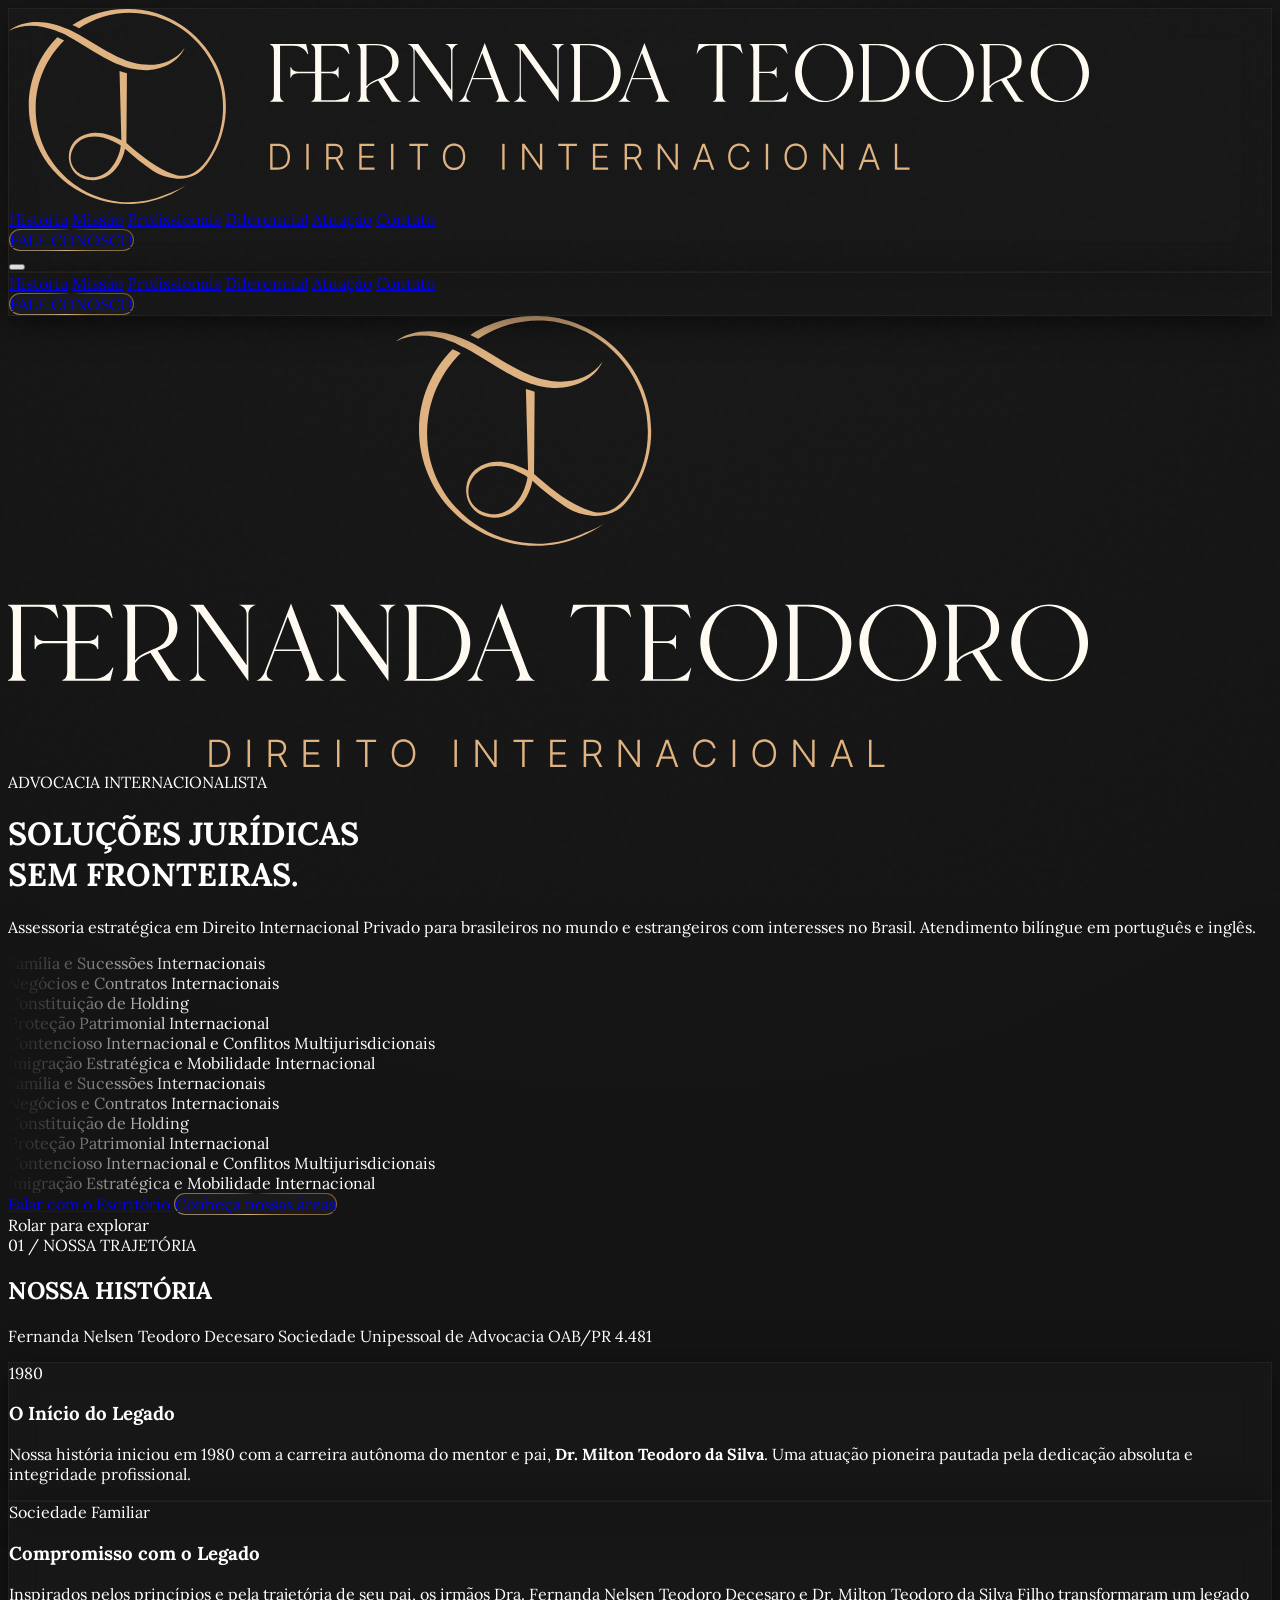
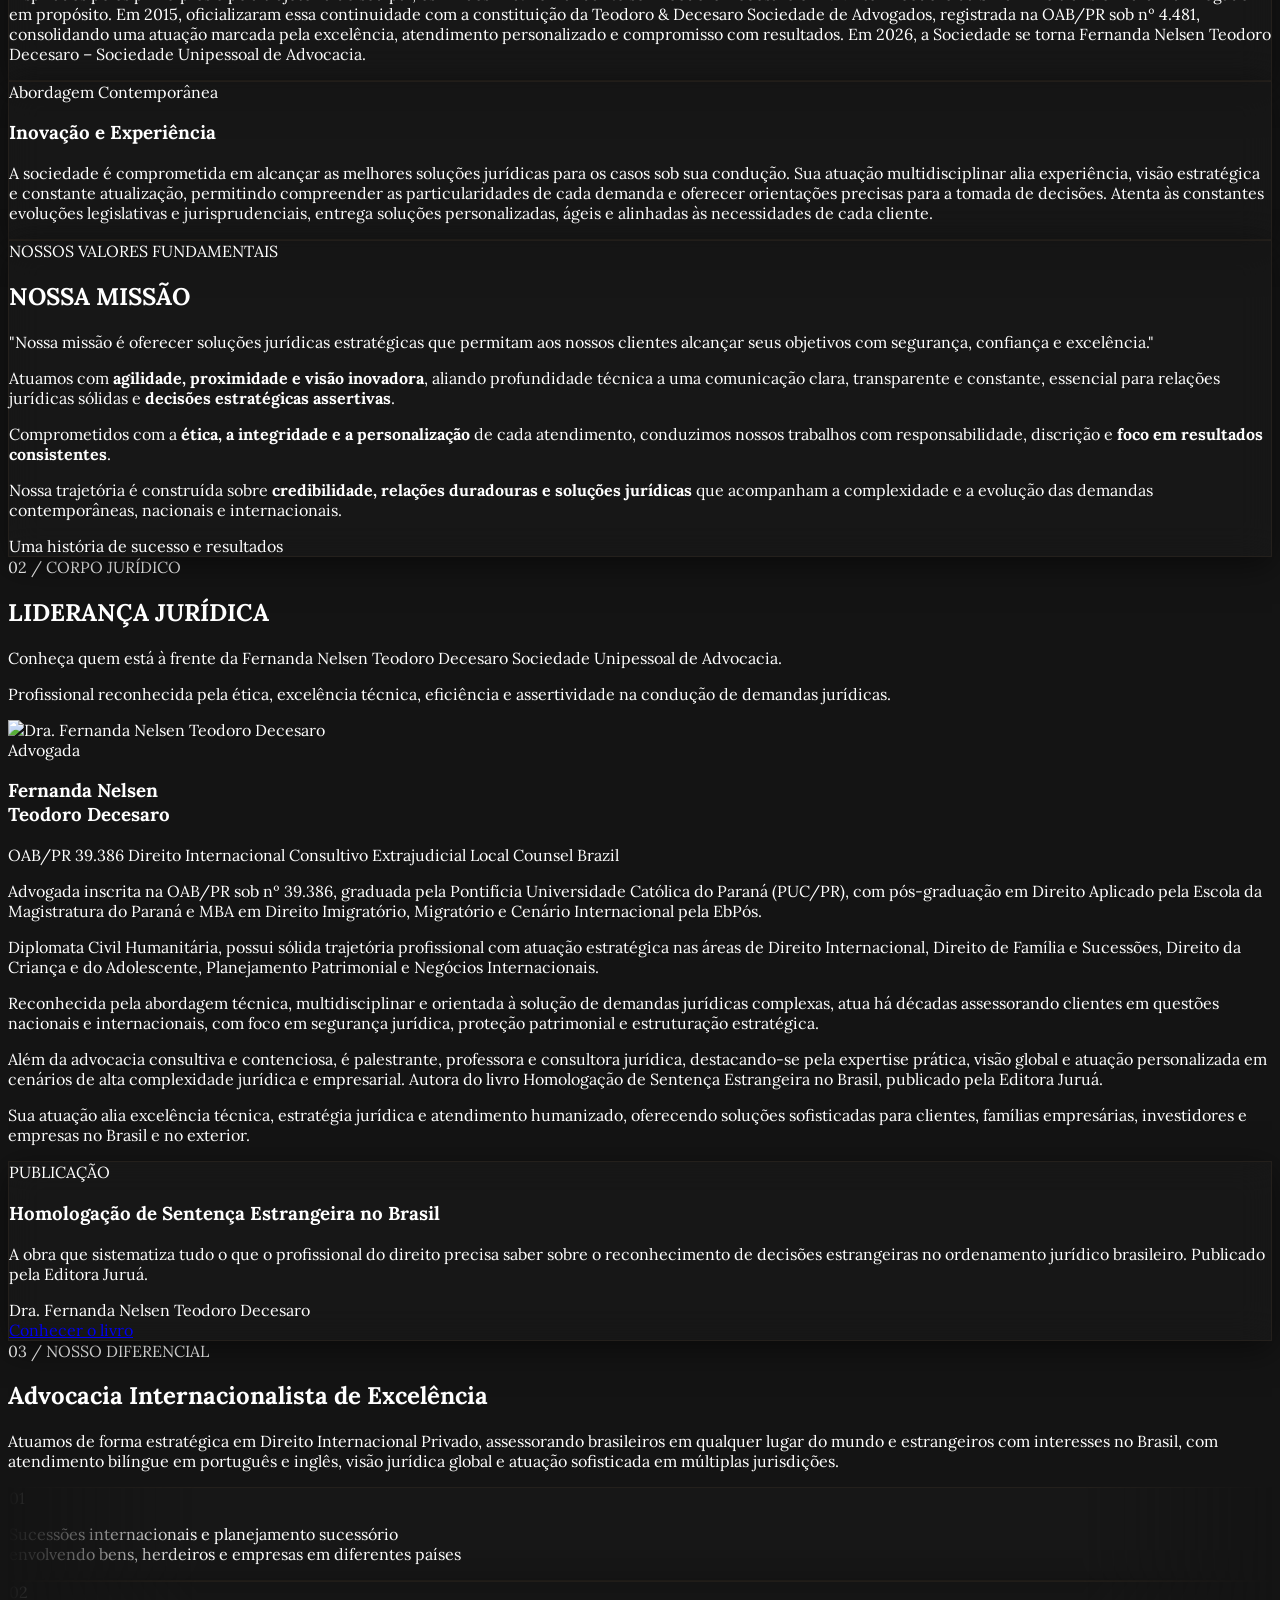
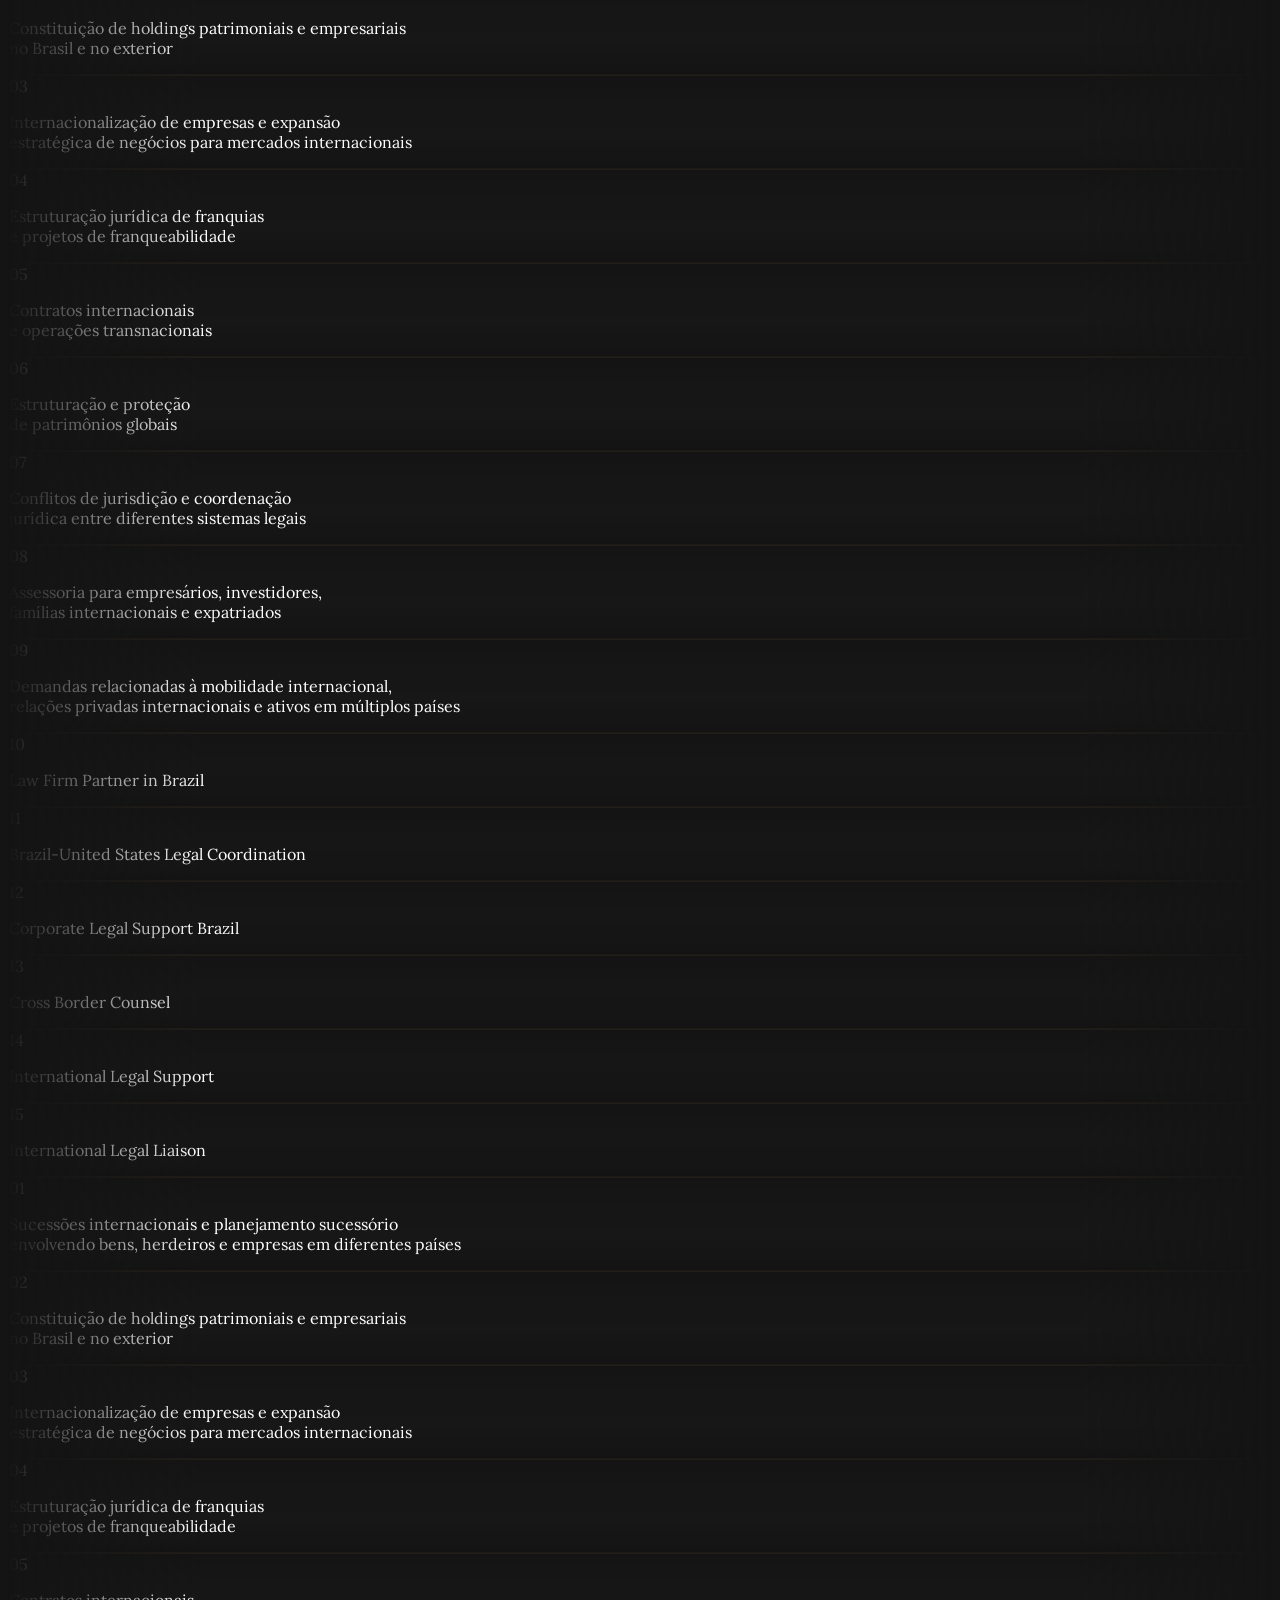
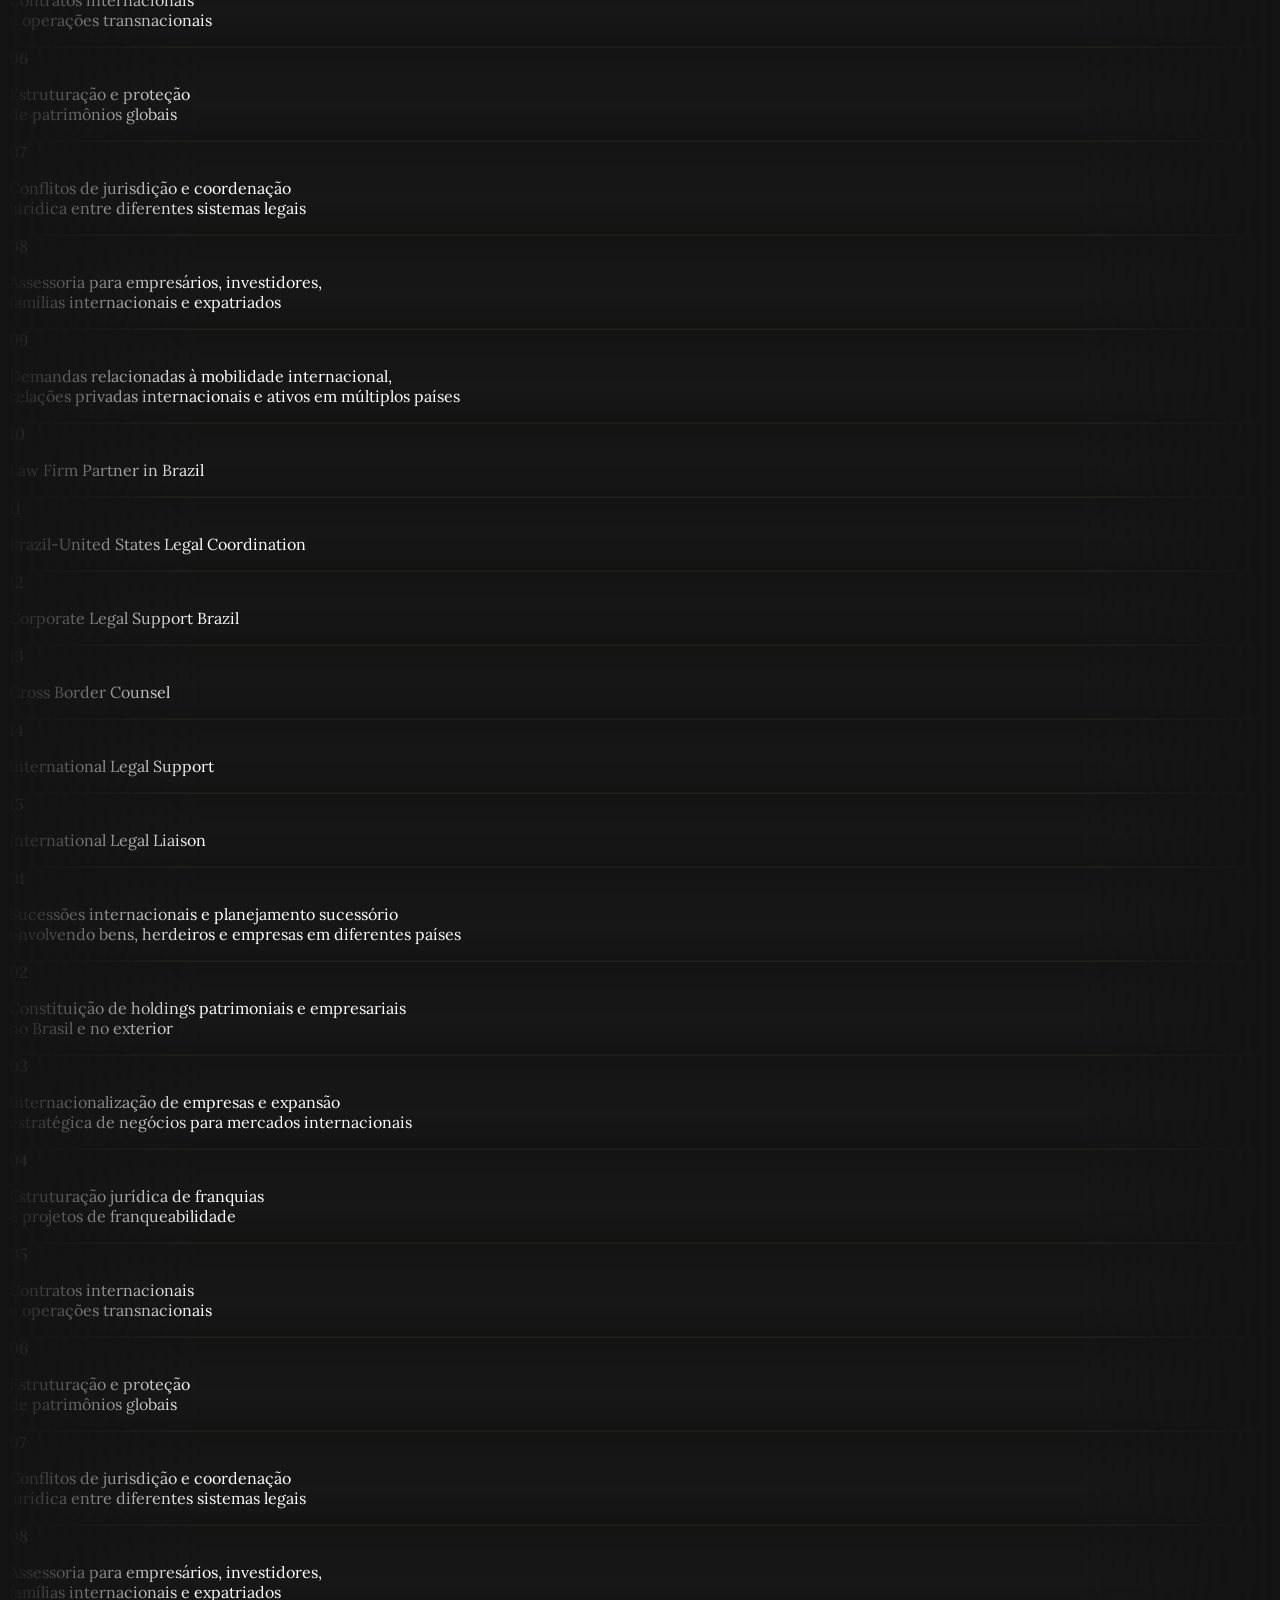
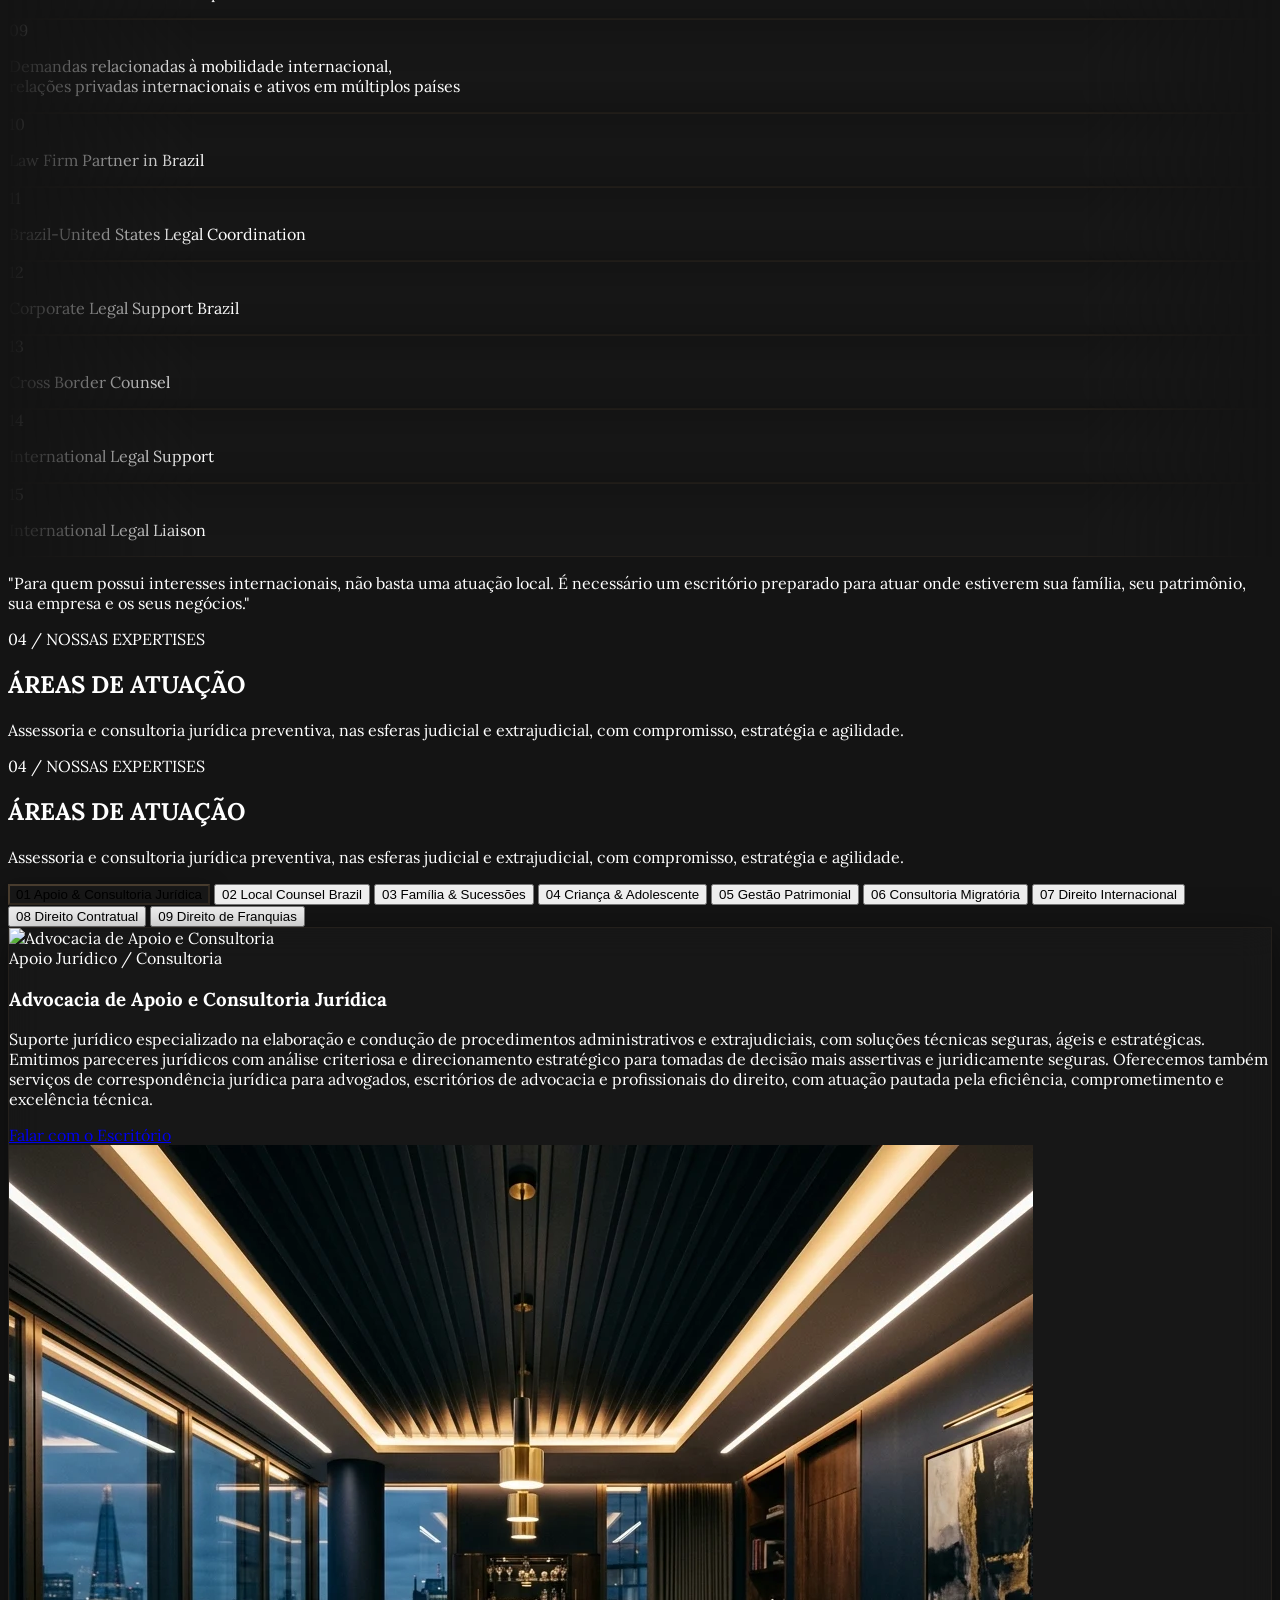
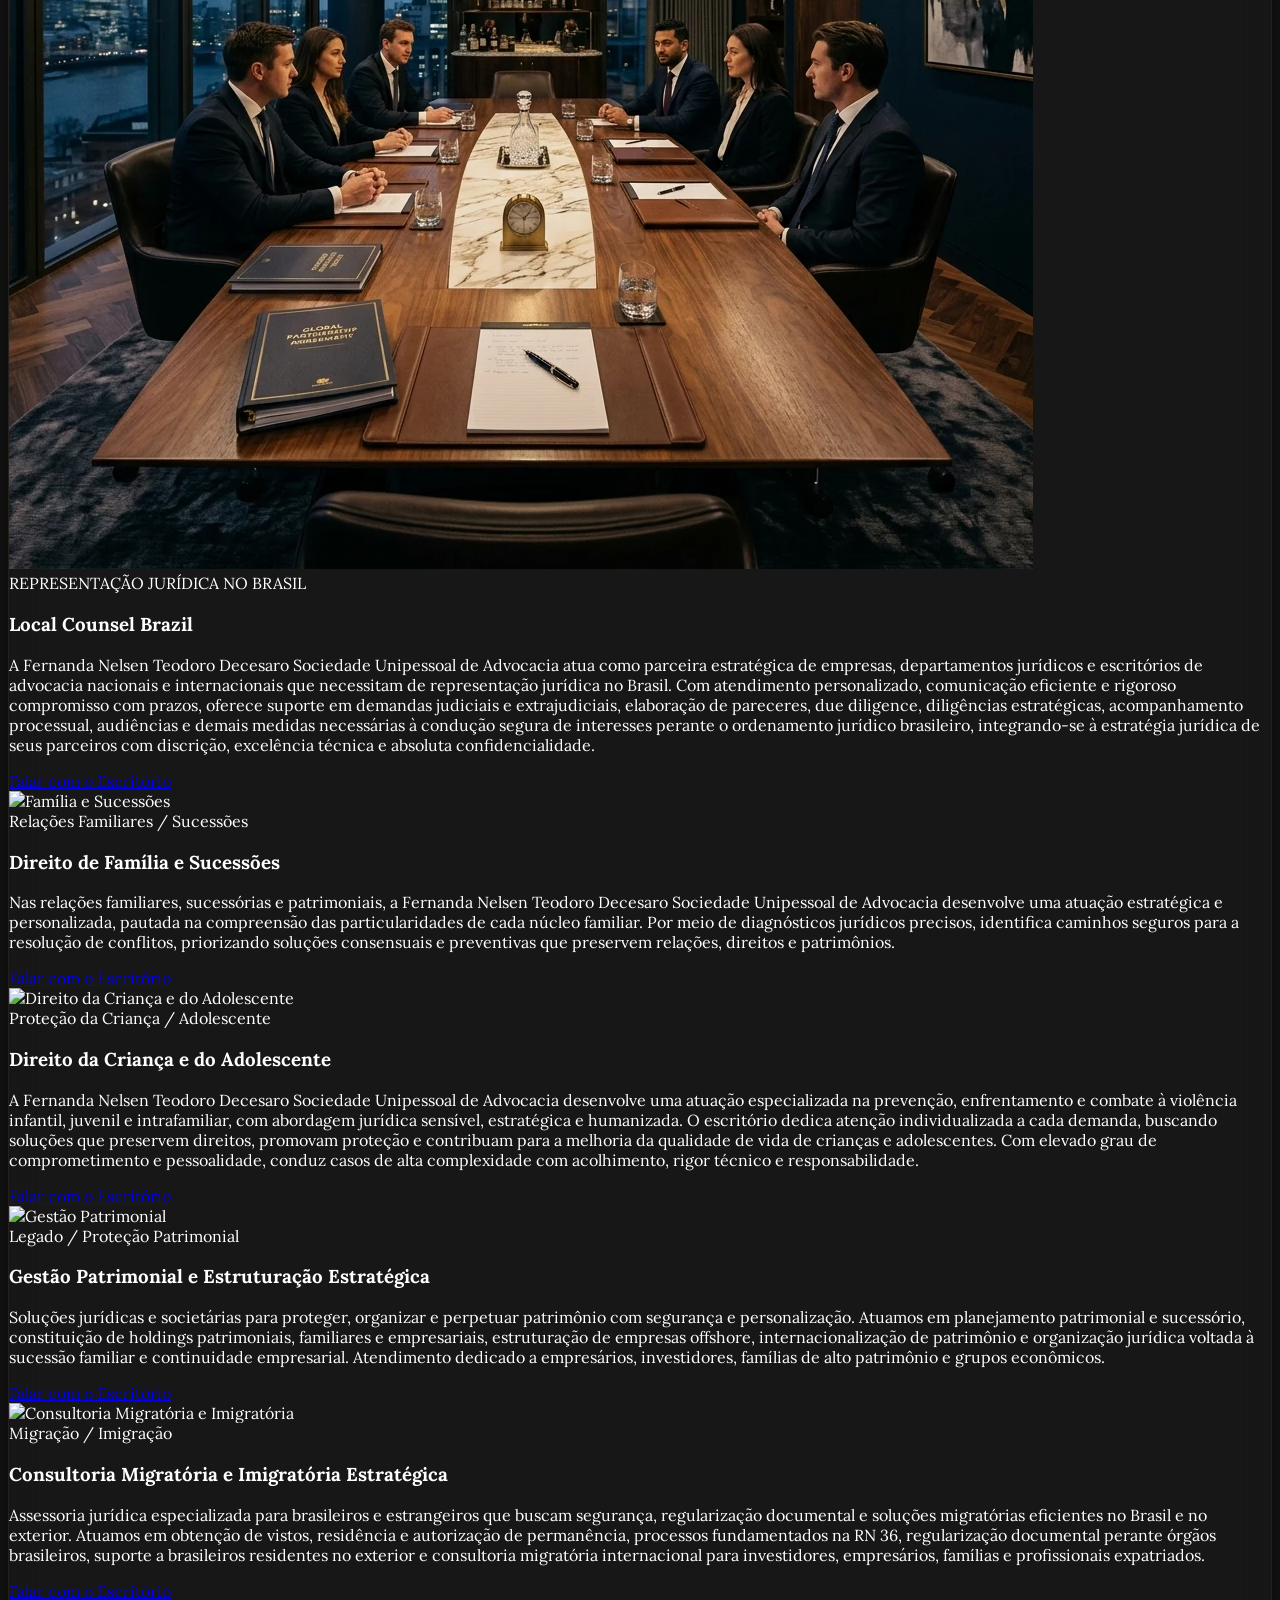
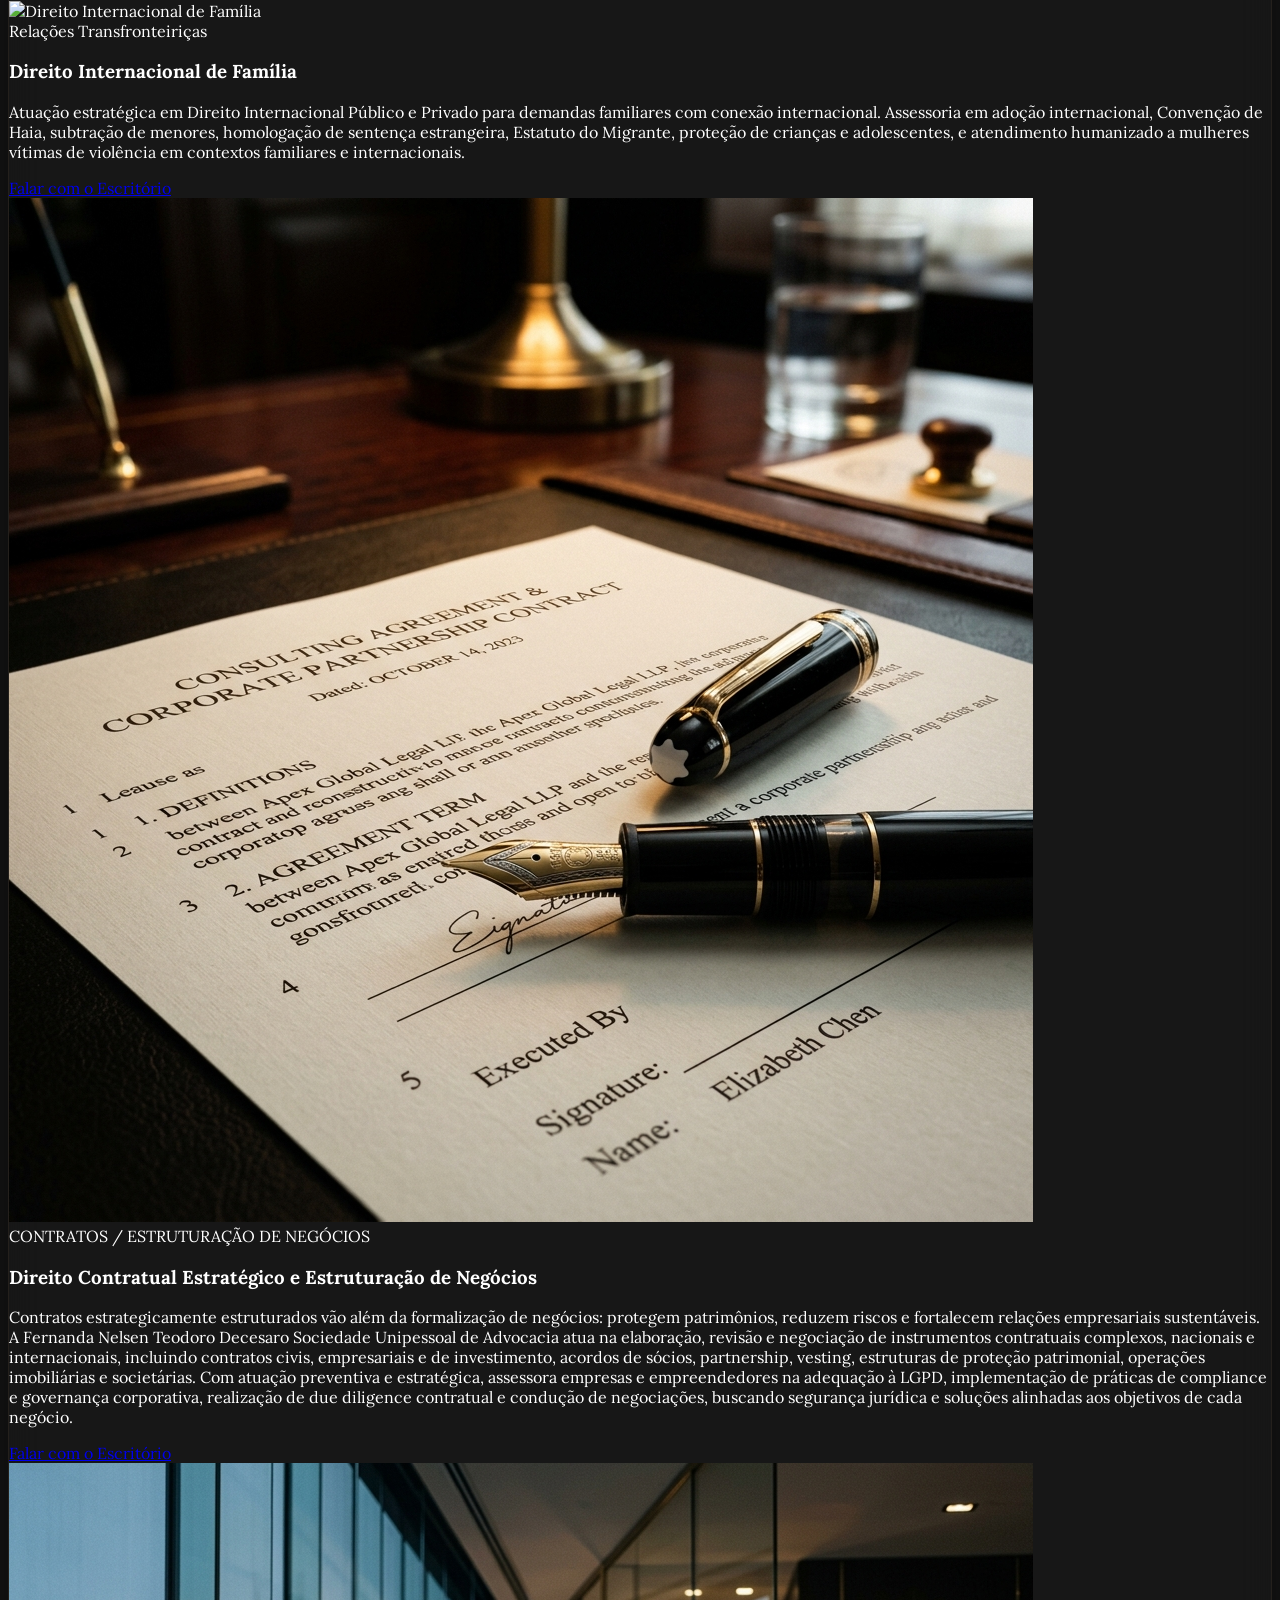
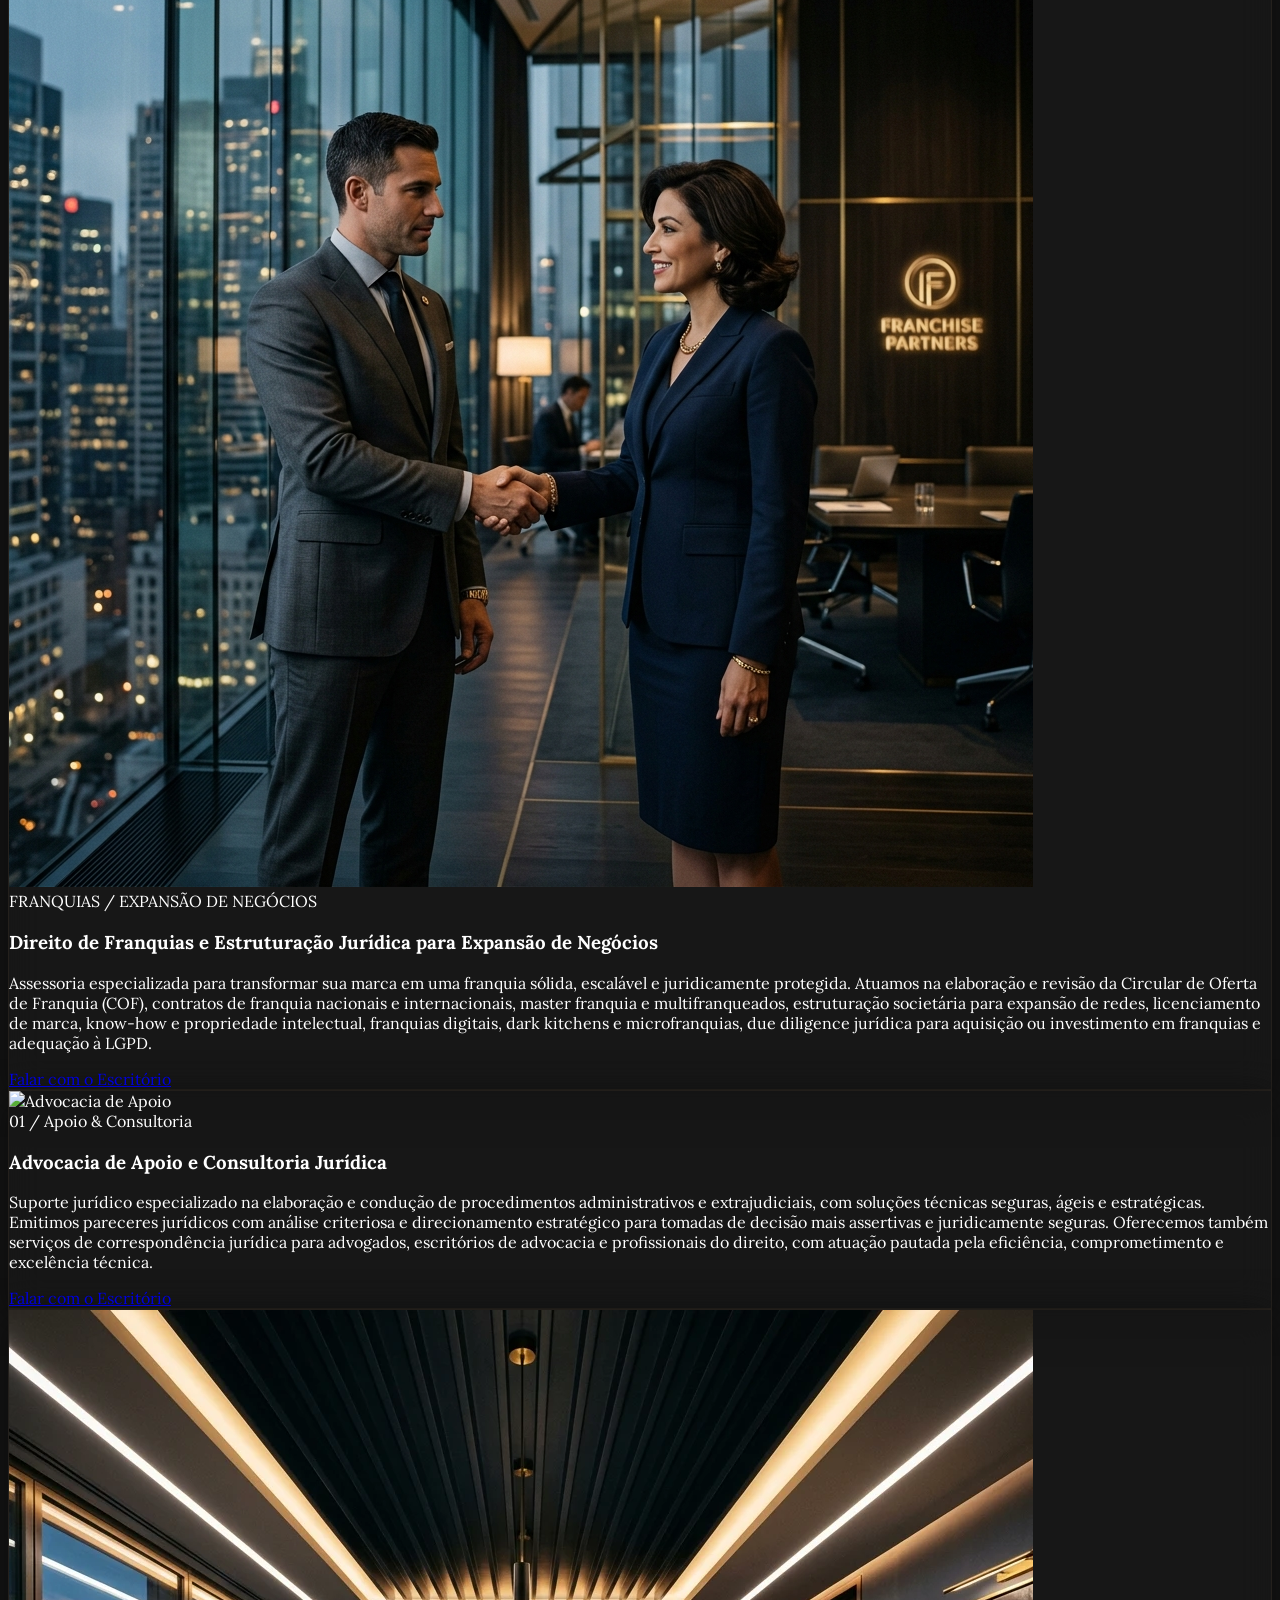
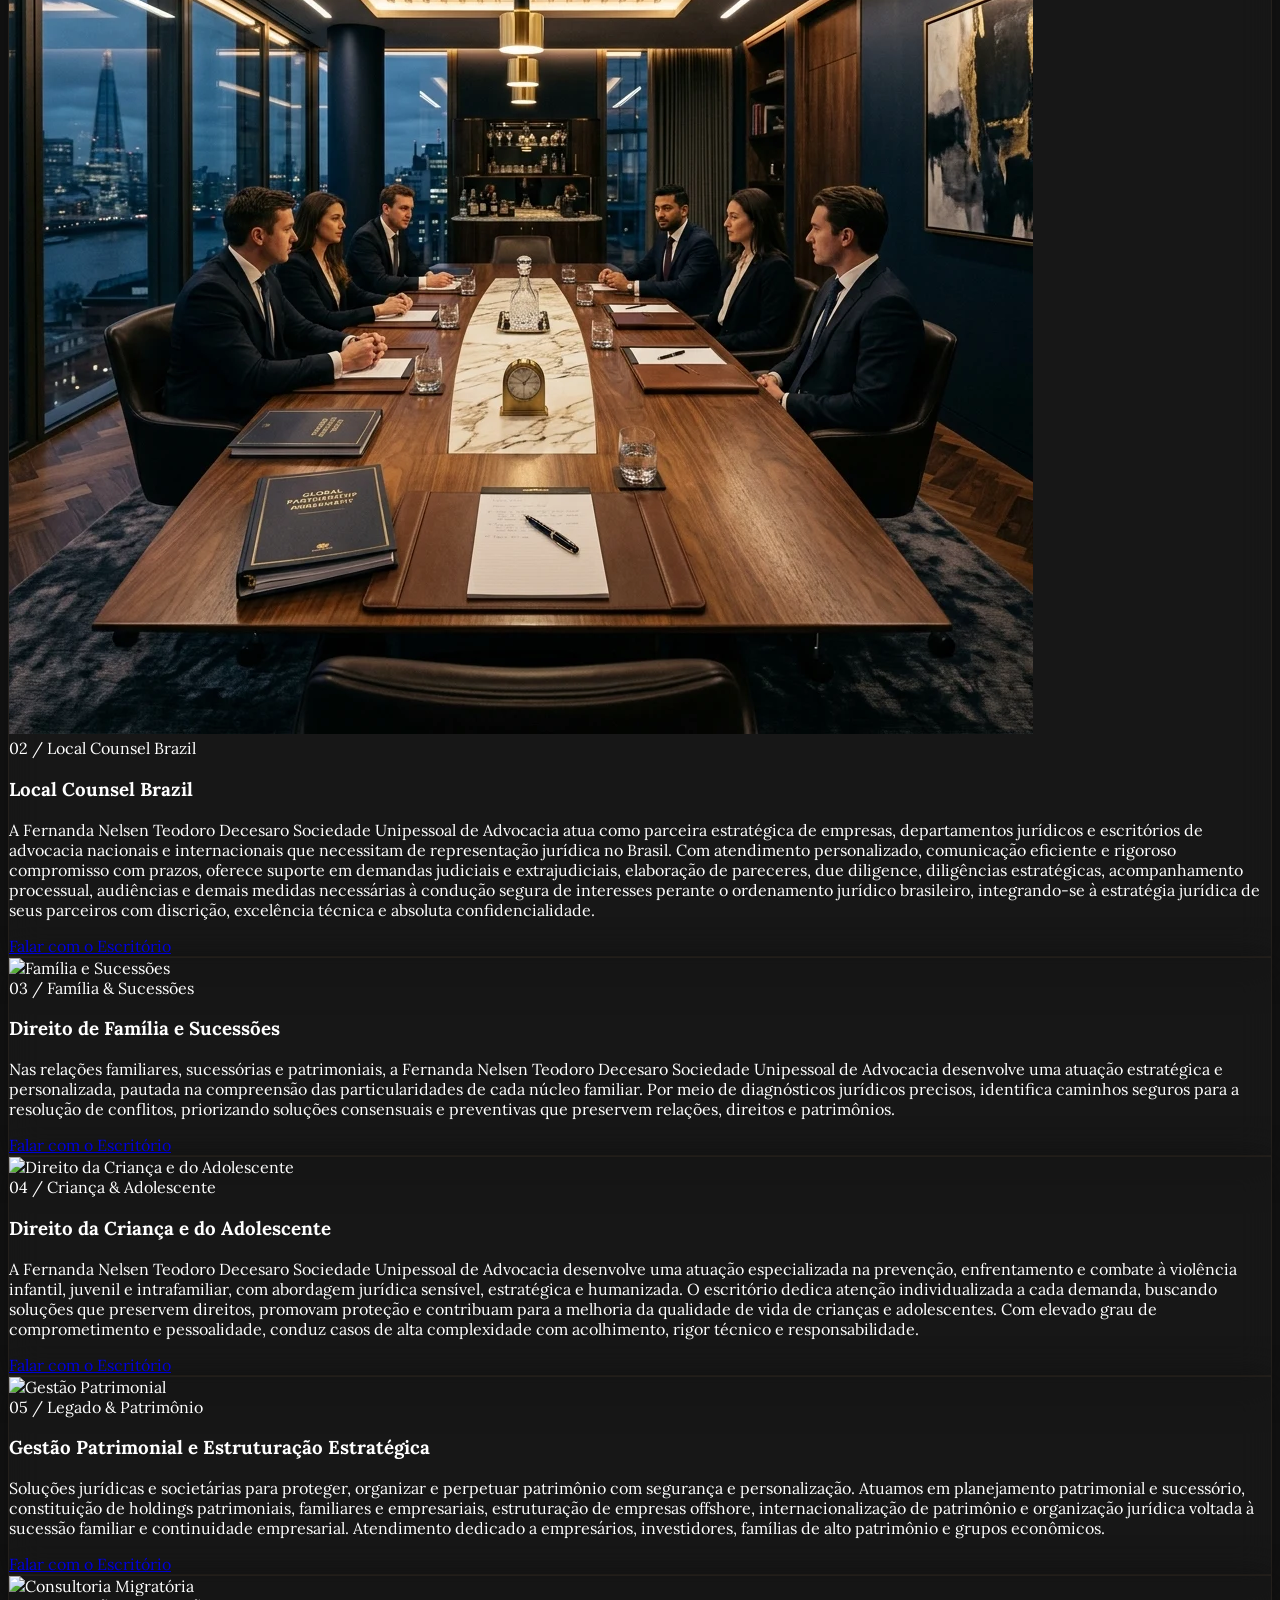
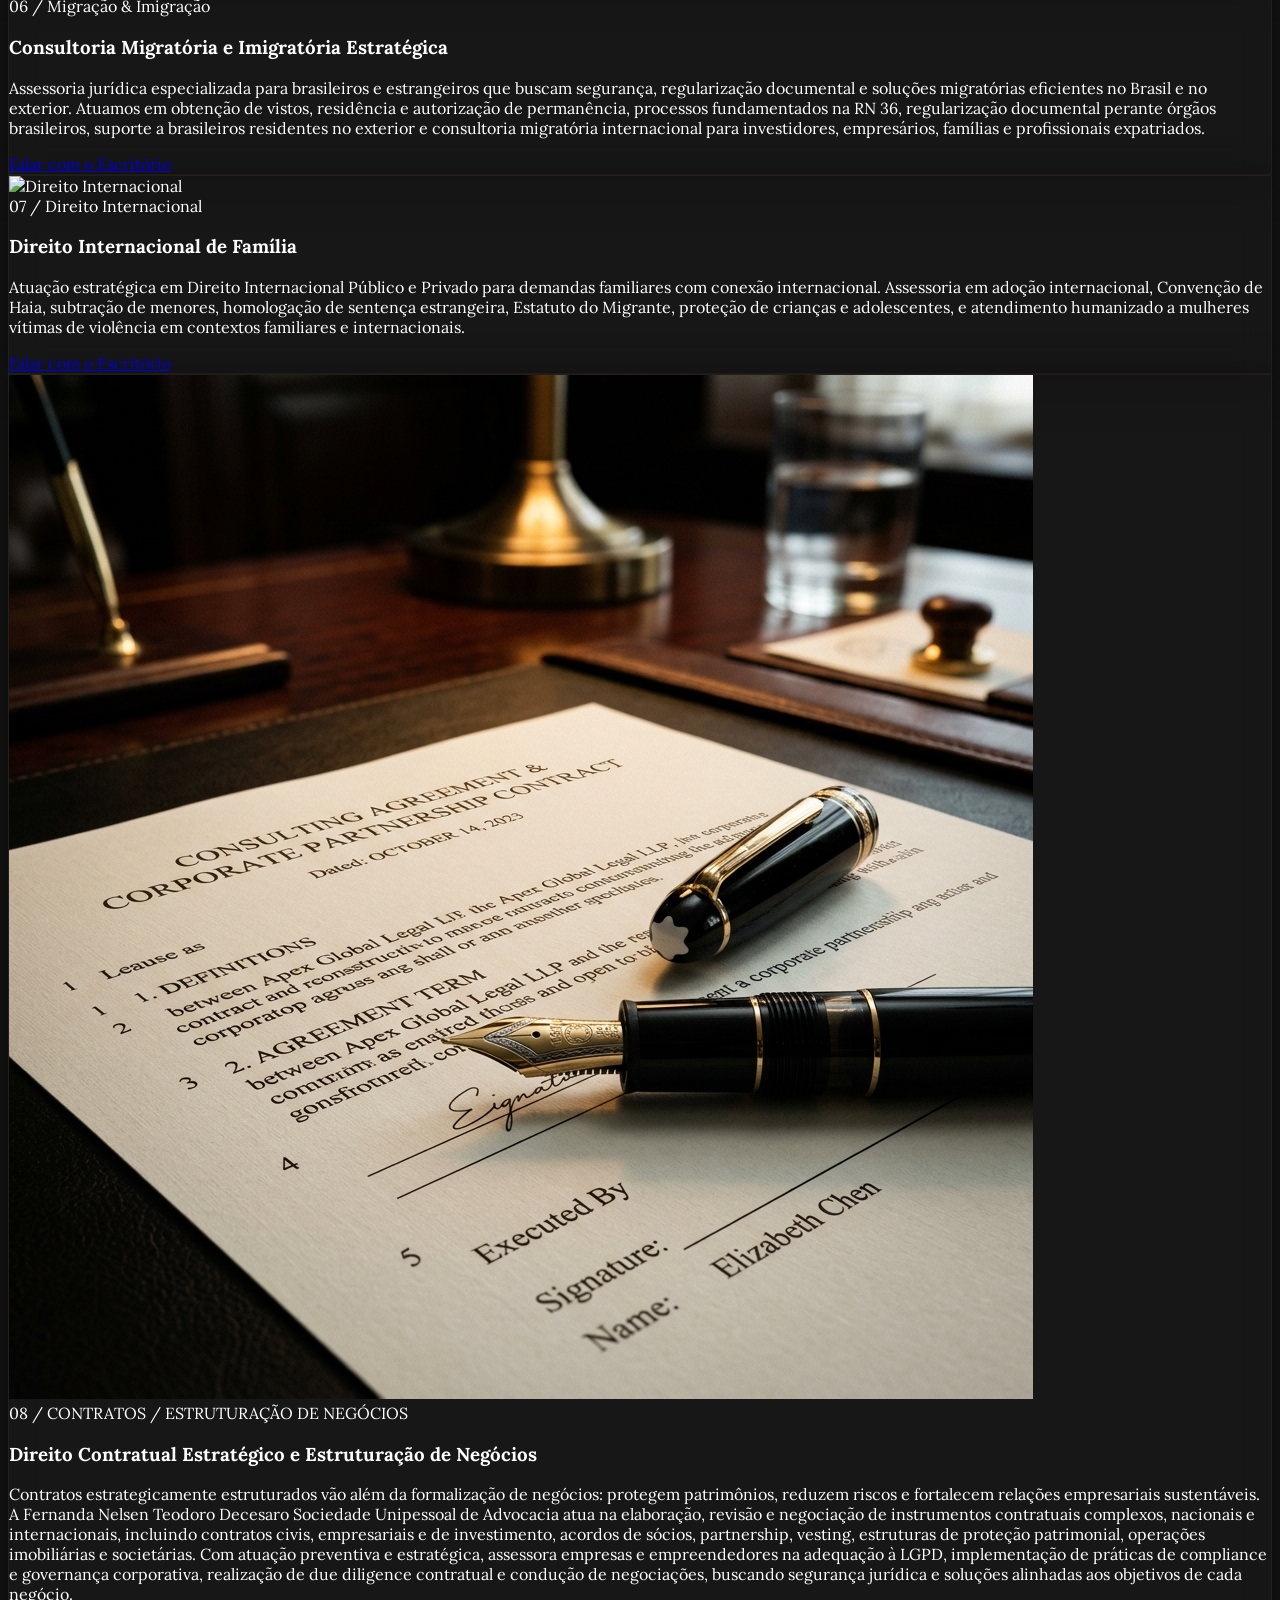
==== commit a1b4e309: "ajustes finais devolutiva" ====
--- a/index.html
+++ b/index.html
@@ -3,8 +3,8 @@
 <head>
     <meta charset="utf-8"/>
     <meta content="width=device-width, initial-scale=1.0" name="viewport"/>
-    <title>Fernanda Nelsen Teodoro Decesaro Sociedade Unipessoal de Advocacia OAB/PR 4.481 | Assertividade e Resultados</title>
-    <meta content="Escritório de advocacia boutique focado em soluções jurídicas de alta performance, excelência consultiva e defesa estratégica institucional." name="description"/>
+    <title>Fernanda Nelsen Teodoro Decesaro Sociedade Unipessoal de Advocacia OAB/PR 4.481 | Advocacia Internacionalista</title>
+    <meta content="Escritório boutique especializado em Direito Internacional Privado, com atuação estratégica, excelência consultiva e atendimento bilíngue." name="description"/>
     
     <!-- Fonts: Google Fonts Lora CDN (Exclusive Font Family) -->
     <link rel="preconnect" href="https://fonts.googleapis.com">
@@ -1094,7 +1094,7 @@
 
                         <!-- Panel 1: Local Counsel Brazil -->
                         <div id="panel-1" class="atuacao-panel absolute inset-0 w-full h-full flex flex-col justify-end p-8 sm:p-10 transition-all duration-500 z-0 opacity-0 pointer-events-none" role="tabpanel" aria-labelledby="tab-1">
-                            <img src="assets/images/atuacao/atuacao-apoio.webp" alt="Local Counsel Brazil" class="absolute inset-0 w-full h-full object-cover z-0 transition-transform duration-700 ease-out scale-100">
+                            <img src="assets/images/atuacao/atuacao-local-counsel.webp" alt="Local Counsel Brazil" class="absolute inset-0 w-full h-full object-cover z-0 transition-transform duration-700 ease-out scale-100">
                             <div class="absolute inset-0 bg-gradient-to-t from-brand-dark via-brand-dark/85 to-brand-dark/30 z-10"></div>
                             
                             <div class="relative z-20 space-y-4">
@@ -1332,7 +1332,7 @@
 
                 <!-- Card 1: Local Counsel Brazil -->
                 <div class="atuacao-mobile-card glass-panel rounded-3xl overflow-hidden relative min-h-[420px] flex flex-col justify-end p-6 sm:p-8 border border-brand-gold/10 hover:border-brand-gold/25 transition-all duration-350 shadow-2xl opacity-0 transform translate-y-10">
-                    <img src="assets/images/atuacao/atuacao-apoio.webp" alt="Local Counsel Brazil" class="absolute inset-0 w-full h-full object-cover z-0">
+                    <img src="assets/images/atuacao/atuacao-local-counsel.webp" alt="Local Counsel Brazil" class="absolute inset-0 w-full h-full object-cover z-0">
                     <div class="absolute inset-0 bg-gradient-to-t from-brand-dark via-brand-dark/90 to-brand-dark/40 z-10"></div>
                     
                     <div class="relative z-20 space-y-3">
@@ -1540,7 +1540,7 @@
 
                         <!-- Action Button linking to WhatsApp -->
                         <div class="w-full pt-4 z-10 pb-4">
-                            <a href="https://wa.me/5541992944545?text=Olá!%20Gostaria%20de%20agendar%20uma%20consulta%20virtual%20com%20a%20Teodoro%20%26%20Decesaro." target="_blank" rel="noopener noreferrer" class="w-full inline-flex h-12 items-center justify-center rounded-full bg-brand-red hover:bg-brand-redhover font-bold text-xs uppercase tracking-wider text-white transition-all duration-300 hover:scale-[1.02] active:scale-[0.98] shadow-[0_4px_20px_rgba(196,61,60,0.35)] gap-2 group cursor-pointer">
+                            <a href="https://wa.me/5541992944545?text=Olá!%20Gostaria%20de%20agendar%20uma%20consulta%20virtual%20com%20a%20Fernanda%20Nelsen%20Teodoro%20Decesaro%20Sociedade%20Unipessoal%20de%20Advocacia." target="_blank" rel="noopener noreferrer" class="w-full inline-flex h-12 items-center justify-center rounded-full bg-brand-red hover:bg-brand-redhover font-bold text-xs uppercase tracking-wider text-white transition-all duration-300 hover:scale-[1.02] active:scale-[0.98] shadow-[0_4px_20px_rgba(196,61,60,0.35)] gap-2 group cursor-pointer">
                                 <i class="fab fa-whatsapp text-base"></i>
                                 <span>Iniciar Atendimento</span>
                                 <i data-lucide="arrow-right" class="w-4 h-4 transition-transform group-hover:translate-x-1"></i>
@@ -1563,7 +1563,7 @@
                                 <div class="space-y-1.5">
                                     <div>
                                         <span class="text-[9px] font-bold text-brand-gold uppercase tracking-wider block">Brasil (WhatsApp):</span>
-                                        <a href="https://wa.me/5541992944545?text=Olá!%20Gostaria%20de%20agendar%20uma%20consulta%20virtual." target="_blank" rel="noopener noreferrer" class="font-serif text-sm sm:text-base text-white hover:text-brand-gold font-medium transition-colors block">
+                                        <a href="https://wa.me/5541992944545?text=Olá!%20Gostaria%20de%20agendar%20uma%20consulta%20virtual%20com%20a%20Fernanda%20Nelsen%20Teodoro%20Decesaro%20Sociedade%20Unipessoal%20de%20Advocacia." target="_blank" rel="noopener noreferrer" class="font-serif text-sm sm:text-base text-white hover:text-brand-gold font-medium transition-colors block">
                                             +55 41 99294-4545
                                         </a>
                                     </div>
@@ -1576,7 +1576,7 @@
                                 </div>
                             </div>
                         </div>
-                        <a href="https://wa.me/5541992944545?text=Olá!%20Gostaria%20de%20agendar%20uma%20consulta%20virtual." target="_blank" rel="noopener noreferrer" class="text-[9px] font-bold text-brand-gold uppercase tracking-wider flex items-center gap-1.5 pt-2 hover:text-white transition-colors">
+                        <a href="https://wa.me/5541992944545?text=Olá!%20Gostaria%20de%20agendar%20uma%20consulta%20virtual%20com%20a%20Fernanda%20Nelsen%20Teodoro%20Decesaro%20Sociedade%20Unipessoal%20de%20Advocacia." target="_blank" rel="noopener noreferrer" class="text-[9px] font-bold text-brand-gold uppercase tracking-wider flex items-center gap-1.5 pt-2 hover:text-white transition-colors">
                             Iniciar Atendimento <i data-lucide="arrow-right" class="w-3.5 h-3.5 transition-transform group-hover:translate-x-1"></i>
                         </a>
                     </div>
